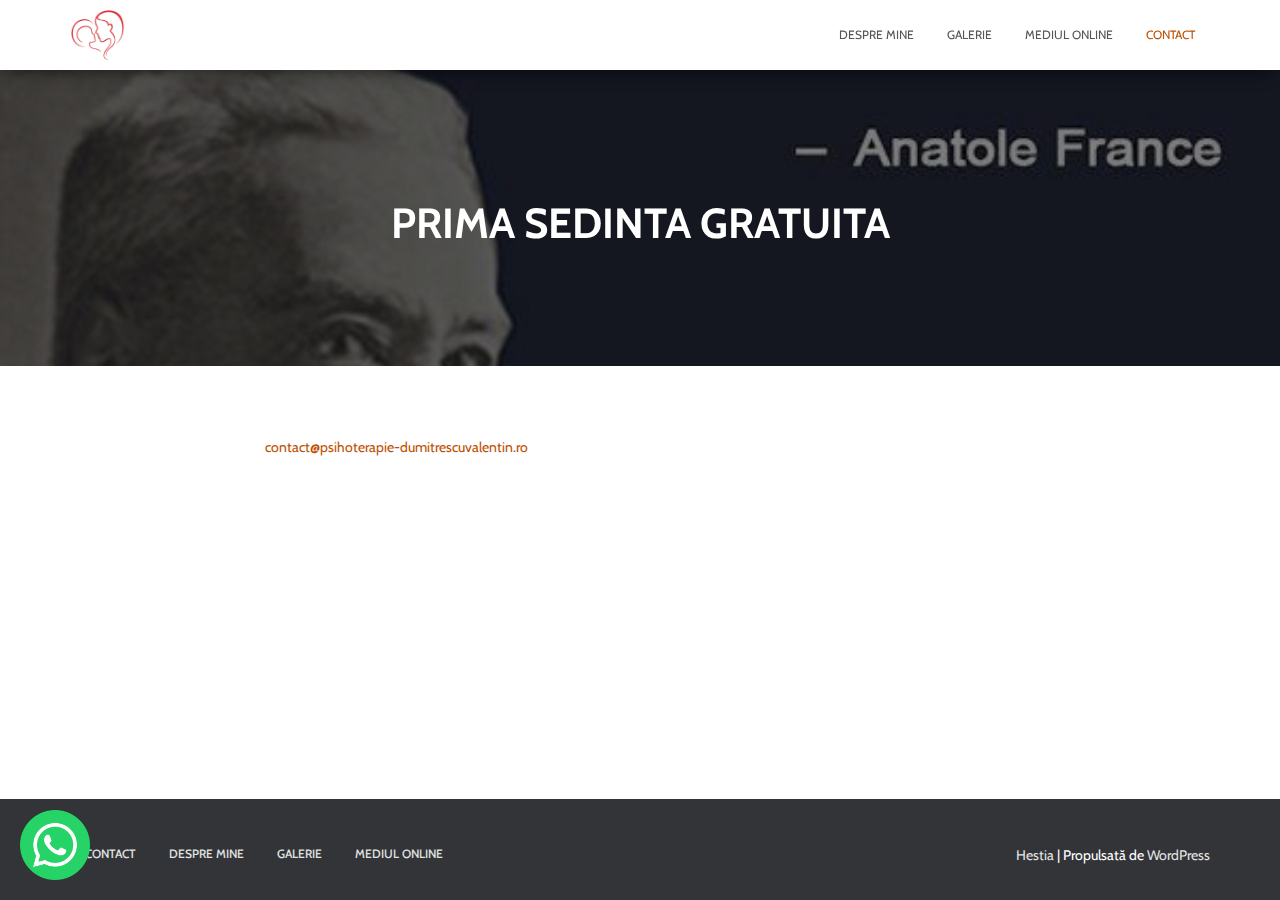
==== contact.html @ d14c8c29 "initial commit" ====
<!DOCTYPE html>
<html lang="ro-RO">

<head>
	<meta charset='UTF-8'>
	<meta name="viewport" content="width=device-width, initial-scale=1">
	<link rel="profile" href="http://gmpg.org/xfn/11">
	<title>Despre mine &#8211; Mihaela Petrescu</title>
	<link rel='dns-prefetch' href='//maxcdn.bootstrapcdn.com' />
	<link rel='dns-prefetch' href='//fonts.googleapis.com' />
	<link rel='dns-prefetch' href='//s.w.org' />
	<link rel='stylesheet' id='obfx-module-pub-css-menu-icons-0-css'
		href='https://maxcdn.bootstrapcdn.com/font-awesome/4.7.0/css/font-awesome.min.css?ver=2.5.0' type='text/css'
		media='all' />
	<link rel='stylesheet' id='bootstrap-css' href='css/bootstrap.min.css?ver=1.0.1' type='text/css' media='all' />
	<link rel='stylesheet' id='font-awesome-css' href='css/font-awesome.min.css?ver=1.0.1' type='text/css'
		media='all' />
	<link rel='stylesheet' id='hestia-font-sizes-css' href='css/font-sizes.css?ver=1.1.77' type='text/css'
		media='all' />
	<link rel='stylesheet' id='hestia_style-css' href='css/style.css?ver=1.1.77' type='text/css' media='all' />
	<link rel='stylesheet' id='hestia-google-font-cabin-css'
		href='//fonts.googleapis.com/css?family=Cabin%3A300%2C400%2C500%2C700&#038;subset=latin&#038;ver=4.9.20'
		type='text/css' media='all' />
	<script type='text/javascript' src='js/jquery.js?ver=1.12.4'></script>
	<link rel="apple-touch-icon-precomposed"
		href="images/cropped-two_couple_butterfly-2560x1600-1-180x180.jpg" />
	<meta name="msapplication-TileImage"
		content="images/cropped-two_couple_butterfly-2560x1600-1-270x270.jpg" />
</head>

<body class="page-template-default page page-id-179 wp-custom-logo vcwb vcwb-ver-2.6.1 blog-post">


	<div class="wrapper ">

		<header class="header ">
			<nav class="navbar navbar-default navbar-fixed-top  hestia_left navbar-not-transparent">
				<div class="container">
					<div class="navbar-header">
						<div class="title-logo-wrapper">
							<a class="navbar-brand" href="/" title="Mihaela Petrescu"><img
									src="images/cropped-baby-and-mother-drawing-51.jpg"
									alt="Mihaela Petrescu"></a>
						</div>
					</div>
					<div id="main-navigation" class="collapse navbar-collapse">
						<ul id="menu-primary-menu" class="nav navbar-nav navbar-right">
							<li id="menu-item-22"
								class="menu-item menu-item-type-post_type menu-item-object-page menu-item-22"><a
									title="Despre mine" href="index.html">Despre mine</a></li>
							<li id="menu-item-236"
								class="menu-item menu-item-type-post_type menu-item-object-page menu-item-236"><a
									title="Galerie" href="galary.html">Galerie</a></li>
							<li id="menu-item-229"
								class="menu-item menu-item-type-post_type menu-item-object-page menu-item-229"><a
									title="ONLINE" href="online.html">Mediul Online</a></li>
							<li id="menu-item-587"
								class="menu-item menu-item-type-post_type menu-item-object-page menu-item-587 active"><a
									title="Contact" href="contact.html">Contact</a>
							</li>
						</ul>
					</div> <button type="button" class="navbar-toggle" data-toggle="collapse"
						data-target="#main-navigation">
						<span class="icon-bar"></span>
						<span class="icon-bar"></span>
						<span class="icon-bar"></span>
						<span class="sr-only">Comută navigarea</span>
					</button>
				</div>

			</nav>
			<div id="primary" class=" page-header header-small" data-parallax="active">
				<div class="container">
					<div class="row">

						<div class="col-md-10 col-md-offset-1 text-center">
							<h1 class="hestia-title 
					">PRIMA SEDINTA GRATUITA</h1>
						</div>
					</div>
				</div>

				<div class="header-filter"
					style="background-image: url(images/home-bg.jpeg);">
				</div>
			</div>
		</header>
		<div class="main default">
			<div class="blog-post ">
				<div class="container">

					<article id="post-179" class="section section-text">
						<div class="row">
							<div class="col-md-8 col-md-offset-2 page-content-wrap">
								<a href="mailto:contact@psihoterapie-dumitrescuvalentin.ro">contact@psihoterapie-dumitrescuvalentin.ro</a>
							</div>
						</div>
					</article>
				</div>
			</div>
			<footer class="footer footer-black footer-big">
				<div class="container">
					<div class="hestia-bottom-footer-content">
						<div class="hestia-bottom-footer-content">
							<ul class="footer-menu pull-left">
								<li class="page_item page-item-137"><a href="/contact">Contact</a></li>
								<li class="page_item page-item-179 current_page_item"><a href="/">Despre mine</a></li>
								<li class="page_item page-item-231"><a href="galary.html">Galerie</a></li>
								<li class="page_item page-item-224"><a href="online.html">Mediul Online</a></li>
							</ul>
							<div class="copyright pull-right">
								<a href="https://themeisle.com/themes/hestia/" target="_blank" rel="nofollow">Hestia</a>
								| Propulsată de <a href="http://wordpress.org" rel="nofollow">WordPress</a>
							</div>
						</div>
					</div>
				</div>
			</footer>
			<div style="display: none">
			</div>
		</div>
	</div>
	<a class="qlwapp-toggle" data-action="open" data-phone="40755078877" data-message="" style="position: fixed;bottom: 20px;left: 20px;"
		href="https://web.whatsapp.com/send?phone=40755078877&amp;text=" target="_blank">
		<img src="images/whatsapp-icon.png" width="70px"/>
	</a>
	<div id="kHrdybSwbfUW" class="opNkUKcOGcZo" style="background:#dddddd;max-width:720px;z-index:9999999; "></div>
	<script type='text/javascript' src='js/bootstrap.min.js?ver=1.0.1'></script>
	<script type='text/javascript' src='js/scripts.js?ver=1.1.77'></script>
</body>

</html>
---- css/font-sizes.css ----
/*
 * Header titles.
 */
.carousel .hestia-title {
	font-size: 67px;
}

.carousel span.sub-title {
	font-size: 18px;
}

@media (max-width: 768px) {
	.carousel .hestia-title,
	h1.hestia-title,
	.page-header.header-small .hestia-title,
	.page-header.header-small .title {
		font-size: 36px;
	}
}

/*
 * Section primary headings.
 */
h2.hestia-title,
h2.title {
	font-size: 37px;
}

@media (max-width: 768px) {
	h2.hestia-title,
	h2.title {
		font-size: 24px;
	}
}

.woocommerce div.product .product_title,
.woocommerce .related.products h2 {
	font-size: 32px;
}

.subscribe-line h3.hestia-title,
#comments .hestia-title,
.woocommerce .comment-reply-title,
.woocommerce-cart .blog-post h1.hestia-title,
.woocommerce-checkout .blog-post h1.hestia-title {
	font-size: 27px;
}

h5.description,
h5.subscribe-description {
	font-size: 18px;
}

.subscribe-line .description {
	font-size: 14px;
}

/*
 * Section secondary headings.
 */
.woocommerce-cart .blog-post h1.hestia-title,
.woocommerce-checkout .blog-post h1.hestia-title {
	font-size: 27px;
}

.hestia-work .card-title,
.woocommerce .cart-collaterals h2,
.woocommerce .cross-sells h2,
.woocommerce.single-product .summary .price,
.woocommerce-checkout .blog-post .section form.woocommerce-checkout h3:not(#ship-to-different-address) {
	font-size: 23px;
}

h4.card-title,
.hestia-info h4.info-title,
.footer .widget h5,
section.contactus h4.hestia-title {
	font-size: 18px;
}

.blog .card-blog .card-title,
.archive .card-blog .card-title,
.blog .hestia-blog-featured-card .card-title {
	font-size: 25px;
}

/*
 * Section content.
 */
h6.category {
	font-size: 12px;
}

.woocommerce .product .card-product .card-description p,
.card-description,
section.pricing p.text-gray,
.woocommerce.single-product .woocommerce-product-details__short-description {
	font-size: 14px;
}

.hestia-features .hestia-info p {
	font-size: 16px;
}

/*
 * Post/page headings.
 */
h1,
.single-post-wrap article h1,
.page-content-wrap h1,
.hestia-title.title-in-content {
	font-size: 42px;
}

@media (max-width: 768px) {
	.hestia-title.title-in-content {
		font-size: 36px;
	}
}

h2,
.single-post-wrap article h2,
.page-content-wrap h2 {
	font-size: 37px;
}

h3,
.single-post-wrap article h3,
.page-content-wrap h3 {
	font-size: 32px;
}

h4,
.single-post-wrap article h4,
.page-content-wrap h4 {
	font-size: 27px;
}

h5,
.single-post-wrap article h5,
.page-content-wrap h5 {
	font-size: 23px;
}

h6,
.single-post-wrap article h6,
.page-content-wrap h6 {
	font-size: 18px;
}

@media (max-width: 768px) {
	h1,
	.single-post-wrap article h1,
	.page-content-wrap h1,
	.page-template-template-fullwidth article h1 {
		font-size: 36px;
	}

	h2,
	.single-post-wrap article h2,
	.page-content-wrap h2,
	.page-template-template-fullwidth article h2 {
		font-size: 32px;
	}

	h3,
	.single-post-wrap article h3,
	.page-content-wrap h3,
	.page-template-template-fullwidth article h3 {
		font-size: 28px;
	}

	h4,
	.single-post-wrap article h4,
	.page-content-wrap h4,
	.page-template-template-fullwidth article h4 {
		font-size: 24px;
	}

	h5,
	.single-post-wrap article h5,
	.page-content-wrap h5,
	.page-template-template-fullwidth article h5 {
		font-size: 21px;
	}

	h6,
	.single-post-wrap article h6,
	.page-content-wrap h6,
	.page-template-template-fullwidth article h6 {
		font-size: 18px;
	}
}

/*
 * Post/page content.
 */
.single-post-wrap article p,
.page-content-wrap p,
.single-post-wrap article ul,
.page-content-wrap ul,
.single-post-wrap article ol,
.page-content-wrap ol,
.single-post-wrap article dl,
.page-content-wrap dl,
.single-post-wrap article table,
.page-content-wrap table,
.page-template-template-fullwidth article p,
.page-template-template-fullwidth article ul,
.page-template-template-fullwidth article ol,
.page-template-template-fullwidth article dl,
.page-template-template-fullwidth article table {
	font-size: 18px;
}

@media (max-width: 768px) {
	.single-post-wrap article p,
	.page-content-wrap p,
	.single-post-wrap article ul,
	.page-content-wrap ul,
	.single-post-wrap article ol,
	.page-content-wrap ol,
	.single-post-wrap article dl,
	.page-content-wrap dl,
	.single-post-wrap article table,
	.page-content-wrap table,
	.page-template-template-fullwidth article p,
	.page-template-template-fullwidth article ul,
	.page-template-template-fullwidth article ol,
	.page-template-template-fullwidth article dl,
	.page-template-template-fullwidth article table {
		font-size: 16px;
	}
}

/*
 * Body.
 */
body {
	font-size: 14px;
}

/*
 * Menu.
 */
.navbar a {
	font-size: 12px;
}
---- css/style.css ----
@charset "UTF-8";
/*
Theme Name:     Hestia
Theme URI:      https://themeisle.com/themes/hestia/
Author:         ThemeIsle
Author URI:     https://themeisle.com
Description:    Hestia is a modern WordPress theme for professionals. It fits creative business, small businesses (restaurants, wedding planners, sport/medical shops), startups, corporate businesses, online agencies and firms, portfolios, ecommerce (WooCommerce), and freelancers. It has a multipurpose one-page design, widgetized footer, blog/news page and a clean look, is compatible with: Flat Parallax Slider, Photo Gallery, Travel Map and Elementor Page Builder . The theme is responsive, WPML, Retina ready, SEO friendly, and uses Material Kit for design.
Version:        1.1.77
License:        GNU General Public License v2 or later
License URI:    http://www.gnu.org/licenses/gpl-2.0.html
Text Domain:    hestia
WordPress Available:  yes
Requires License:    no
Tags: blog, custom-logo, portfolio, e-commerce, rtl-language-support, post-formats, grid-layout, one-column, two-columns, custom-background, custom-colors, custom-header, custom-menu, featured-image-header, featured-images, flexible-header, full-width-template, sticky-post, theme-options, threaded-comments, translation-ready

This theme, like WordPress, is licensed under the GPL.
Use it to make something cool, have fun, and share what you've learned with others.

Hestia is based on Underscores http://underscores.me/, (C) 2012-2015 Automattic, Inc.
Underscores is distributed under the terms of the GNU GPL v2 or later.
*/
/*--------------------------------------------------------------
>>> TABLE OF CONTENTS:
----------------------------------------------------------------
# General
	## Generic styles
	## Buttons and links
# Navigation
# Forms
# Pagination and navbar
# Typography
# Cards styling
# Tables
# Sections Styling
    ## About Section
    ## Portfolio Section
    ## Contact Section
    ## Team Section
    ## Subscribe Section
# Footer
# Blog
	## Content
	## Sidebar
	## Attachment Page
# Woocommerce Integration
	## My Account Page
	## Generic
	## YITH Magnifier
# Responsive
--------------------------------------------------------------*/
a, .btn.btn-border, .form-group.label-static label.control-label, .form-group.label-placeholder label.control-label, .form-group.label-floating label.control-label, .pagination a, .pagination span, .card-background:after, .authors-on-blog .footer a, .hestia-top-bar .widget.widget_search form:not(.form-group), .hestia-top-bar .widget.widget_product_search form:not(.form-group), .hestia-top-bar .widget.widget_shopping_cart .cart_list, .hestia-top-bar li a[href*="facebook.com"]:before, .hestia-top-bar li a[href*="twitter.com"]:before, .hestia-top-bar li a[href*="pinterest.com"]:before, .hestia-top-bar li a[href*="google.com"]:before, .hestia-top-bar li a[href*="linkedin.com"]:before, .hestia-top-bar li a[href*="dribbble.com"]:before, .hestia-top-bar li a[href*="github.com"]:before, .hestia-top-bar li a[href*="youtube.com"]:before, .hestia-top-bar li a[href*="instagram.com"]:before, .hestia-top-bar li a[href*="reddit.com"]:before, .hestia-top-bar li a[href*="tumblr.com"]:before, .hestia-top-bar li a[href*="behance.com"]:before, .hestia-top-bar li a[href*="snapchat.com"]:before, .hestia-top-bar li a[href*="deviantart.com"]:before, .hestia-top-bar li a[href*="vimeo.com"]:before {
  -webkit-transition: all 0.3s ease;
  -moz-transition: all 0.3s ease;
  -ms-transition: all 0.3s ease;
  -o-transition: all 0.3s ease;
  transition: all 0.3s ease;
}

button,
input[type="submit"],
input[type="button"],
.btn {
  -webkit-transition: background-color 0.2s cubic-bezier(0.4, 0, 0.2, 1), -webkit-box-shadow 0.2s cubic-bezier(0.4, 0, 1, 1);
  transition: background-color 0.2s cubic-bezier(0.4, 0, 0.2, 1), -webkit-box-shadow 0.2s cubic-bezier(0.4, 0, 1, 1);
  transition: box-shadow 0.2s cubic-bezier(0.4, 0, 1, 1), background-color 0.2s cubic-bezier(0.4, 0, 0.2, 1);
  transition: box-shadow 0.2s cubic-bezier(0.4, 0, 1, 1), background-color 0.2s cubic-bezier(0.4, 0, 0.2, 1), -webkit-box-shadow 0.2s cubic-bezier(0.4, 0, 1, 1);
}

.form-control,
.form-group .form-control,
.woocommerce form .form-row input.input-text,
.woocommerce form .form-row textarea, div.wpforms-container .wpforms-form input[type=date],
div.wpforms-container .wpforms-form input[type=datetime],
div.wpforms-container .wpforms-form input[type=datetime-local],
div.wpforms-container .wpforms-form input[type=email],
div.wpforms-container .wpforms-form input[type=month],
div.wpforms-container .wpforms-form input[type=number],
div.wpforms-container .wpforms-form input[type=password],
div.wpforms-container .wpforms-form input[type=range],
div.wpforms-container .wpforms-form input[type=search],
div.wpforms-container .wpforms-form input[type=tel],
div.wpforms-container .wpforms-form input[type=text],
div.wpforms-container .wpforms-form input[type=time],
div.wpforms-container .wpforms-form input[type=url],
div.wpforms-container .wpforms-form input[type=week],
div.wpforms-container .wpforms-form select,
div.wpforms-container .wpforms-form textarea, .form-group.is-focused .form-control, div.wpforms-container .wpforms-form .form-group.is-focused .form-control, .btn.disabled,
.btn.disabled:hover,
.btn.disabled:focus,
.btn.disabled.focus,
.btn.disabled:active,
.btn.disabled.active,
.btn:disabled,
.btn:disabled:hover,
.btn:disabled:focus,
.btn.focus:disabled,
.btn:disabled:active,
.btn.active:disabled,
.btn[disabled],
.btn[disabled]:hover,
.btn[disabled]:focus,
.btn[disabled].focus,
.btn[disabled]:active,
.btn[disabled].active,
fieldset[disabled] .btn,
fieldset[disabled] .btn:hover,
fieldset[disabled] .btn:focus,
fieldset[disabled] .btn.focus,
fieldset[disabled] .btn:active,
fieldset[disabled] .btn.active, .btn.btn-simple,
.btn.btn-default.btn-simple, .btn.btn-primary.btn-simple, .btn.btn-danger.btn-simple, .btn.btn-rose.btn-simple, .btn.btn-white.btn-simple, .btn.btn-border, .btn.btn-border:hover, .btn.btn-border:focus, .navbar button.navbar-toggle, .navbar button.navbar-toggle:hover, .btn.btn-facebook.btn-simple,
.navbar .navbar-nav > li > a.btn.btn-facebook.btn-simple, .btn.btn-twitter.btn-simple,
.navbar .navbar-nav > li > a.btn.btn-twitter.btn-simple, .btn.btn-pinterest.btn-simple,
.navbar .navbar-nav > li > a.btn.btn-pinterest.btn-simple, .btn.btn-google.btn-simple,
.navbar .navbar-nav > li > a.btn.btn-google.btn-simple, .btn.btn-linkedin.btn-simple,
.navbar .navbar-nav > li > a.btn.btn-linkedin.btn-simple, .btn.btn-dribbble.btn-simple,
.navbar .navbar-nav > li > a.btn.btn-dribbble.btn-simple, .btn.btn-github.btn-simple,
.navbar .navbar-nav > li > a.btn.btn-github.btn-simple, .btn.btn-youtube.btn-simple,
.navbar .navbar-nav > li > a.btn.btn-youtube.btn-simple, .btn.btn-instagram.btn-simple,
.navbar .navbar-nav > li > a.btn.btn-instagram.btn-simple, .btn.btn-reddit.btn-simple,
.navbar .navbar-nav > li > a.btn.btn-reddit.btn-simple, .btn.btn-tumblr.btn-simple,
.navbar .navbar-nav > li > a.btn.btn-tumblr.btn-simple, .btn.btn-behance.btn-simple,
.navbar .navbar-nav > li > a.btn.btn-behance.btn-simple, .btn.btn-snapchat.btn-simple,
.navbar .navbar-nav > li > a.btn.btn-snapchat.btn-simple, .btn.btn-deviantart.btn-simple,
.navbar .navbar-nav > li > a.btn.btn-deviantart.btn-simple, .btn.btn-vimeo.btn-simple,
.navbar .navbar-nav > li > a.btn.btn-vimeo.btn-simple, .form-group.is-focused select.form-control, .form-group.has-warning .form-control, .form-group.has-error .form-control, .form-group.has-success .form-control, .form-group.has-info .form-control, select.form-control {
  -webkit-box-shadow: none;
  -moz-box-shadow: none;
  box-shadow: none;
}

.form-control,
.form-group .form-control,
.woocommerce form .form-row input.input-text,
.woocommerce form .form-row textarea, div.wpforms-container .wpforms-form input[type=date],
div.wpforms-container .wpforms-form input[type=datetime],
div.wpforms-container .wpforms-form input[type=datetime-local],
div.wpforms-container .wpforms-form input[type=email],
div.wpforms-container .wpforms-form input[type=month],
div.wpforms-container .wpforms-form input[type=number],
div.wpforms-container .wpforms-form input[type=password],
div.wpforms-container .wpforms-form input[type=range],
div.wpforms-container .wpforms-form input[type=search],
div.wpforms-container .wpforms-form input[type=tel],
div.wpforms-container .wpforms-form input[type=text],
div.wpforms-container .wpforms-form input[type=time],
div.wpforms-container .wpforms-form input[type=url],
div.wpforms-container .wpforms-form input[type=week],
div.wpforms-container .wpforms-form select,
div.wpforms-container .wpforms-form textarea {
  background-image: -webkit-gradient(linear, left top, left bottom, from(#9c27b0), to(#9c27b0)), -webkit-gradient(linear, left top, left bottom, from(#d2d2d2), to(#d2d2d2));
  background-image: -webkit-linear-gradient(#9c27b0, #9c27b0), -webkit-linear-gradient(#d2d2d2, #d2d2d2);
  background-image: linear-gradient(#9c27b0, #9c27b0), linear-gradient(#d2d2d2, #d2d2d2);
  float: none;
  border: 0;
  border-radius: 0;
  background-color: transparent;
  background-repeat: no-repeat;
  background-position: center bottom, center -webkit-calc(100% - 1px);
  background-position: center bottom, center calc(100% - 1px);
  background-size: 0 2px, 100% 1px;
  font-weight: 400;
  -webkit-transition: background 0s ease-out;
  transition: background 0s ease-out;
}

.form-group.is-focused .form-control, div.wpforms-container .wpforms-form .form-group.is-focused .form-control {
  background-image: -webkit-gradient(linear, left top, left bottom, from(#9c27b0), to(#9c27b0)), -webkit-gradient(linear, left top, left bottom, from(#d2d2d2), to(#d2d2d2));
  background-image: -webkit-linear-gradient(#9c27b0, #9c27b0), -webkit-linear-gradient(#d2d2d2, #d2d2d2);
  background-image: linear-gradient(#9c27b0, #9c27b0), linear-gradient(#d2d2d2, #d2d2d2);
  outline: none;
  background-size: 100% 2px,100% 1px;
  -webkit-transition-duration: 0.3s;
  transition-duration: 0.3s;
}

/*--------------------------------------------------------------
# Typography
--------------------------------------------------------------*/
.navbar .navbar-brand,
.carousel .sub-title,
h4.author,
.hestia-about p,
.card-product .price,
.card-product .price h4,
.blog-sidebar .widget h5,
.shop-sidebar .widget h5,
blockquote,
.media .media-heading,
.woocommerce #reviews #comments ol.commentlist li .comment-text p.meta {
  font-size: 18px;
}

a:not(.btn) {
  transition: .3s ease;
}

a:not(.btn):hover {
  opacity: .75;
}

.media p,
h3#ship-to-different-address {
  font-size: 16px;
}

body,
.btn,
.form-control,
ul,
ol,
.woocommerce #reviews #comments label {
  font-size: 14px;
}

.navbar,
.navbar a,
.label,
.footer .footer-menu a,
.media-footer a,
.hestia-top-bar {
  font-size: 12px;
}

body {
  -webkit-font-smoothing: antialiased;
  -moz-osx-font-smoothing: grayscale;
  font-weight: 300;
  line-height: 1.618;
}

ul, ol,
.blog-post .section-text p,
output {
  line-height: 1.618;
}

h1, h2, h3, h4, h5, h6 {
  font-weight: 300;
  line-height: 1.618;
}

h6.category {
  font-weight: 500;
}

.hestia-title,
.title,
.card-title,
.info-title,
.footer-brand,
.footer-big h4,
.footer-big h5,
.media .media-heading,
.woocommerce.archive .blog-post .products .product-category h2 {
  font-weight: 700;
}

button,
input[type="submit"],
input[type="button"],
.btn {
  font-size: 12px;
  font-weight: 400;
}

.btn:not(.btn-just-icon):not(.btn-fab) .fa {
  font-size: 18px;
}
.btn.btn-just-icon {
  font-size: 20px;
  line-height: 20px;
}
.btn.btn-just-icon.btn-lg {
  font-size: 22px;
}
.btn .fa {
  font-size: 17px;
}

legend {
  font-size: 21px;
}

output {
  font-size: 14px;
}

button,
input,
select,
textarea {
  font-size: inherit;
  line-height: inherit;
}

.form-control {
  font-size: 14px;
  line-height: 1.42857;
}

.form-control::-moz-placeholder, .form-group .form-control::-moz-placeholder,
.form-control:-ms-input-placeholder,
.form-group .form-control:-ms-input-placeholder,
.form-control::-webkit-input-placeholder,
.form-group .form-control::-webkit-input-placeholder,
.checkbox label,
.form-group .checkbox label,
.radio label,
.form-group .radio label,
label,
.form-group label {
  font-size: 14px;
  font-weight: 400;
  line-height: 1.42857;
}

.form-control::-moz-placeholder, .form-control:-ms-input-placeholder, .form-control::-webkit-input-placeholder,
.form-group .form-control::-moz-placeholder,
.form-group .form-control:-ms-input-placeholder,
.form-group .form-control::-webkit-input-placeholder {
  font-weight: 400;
}

.form-group label.control-label {
  font-size: 11px;
  font-weight: 400;
  line-height: 1.07143;
}
.form-group.label-floating label.control-label, .form-group.label-placeholder label.control-label {
  font-size: 14px;
  line-height: 1.42857;
}
.form-group.label-static label.control-label, .form-group.label-floating.is-focused label.control-label, .form-group.label-floating:not(.is-empty) label.control-label {
  font-size: 11px;
  line-height: 1.07143;
}

label.control-label {
  font-size: 11px;
  font-weight: 400;
  line-height: 1.07143;
}

label.subscribe-label {
  font-weight: 300;
}

table > thead > tr > th {
  font-size: 17px;
  font-weight: 300;
}

.help-block {
  font-size: 11px;
}

.hestia-info .icon > i,
.info .icon > i {
  font-size: 61.6px;
}

.info-horizontal .icon > i {
  font-size: 36.4px;
}

.media .media-heading {
  font-size: 18.2px;
}
.media p {
  font-size: 16px;
  /*line-height: 25.6px;*/
}

.wp-caption-text {
  font-size: 14px;
  font-weight: 700;
}

.blog-post .comment-reply-link {
  font-size: 12px;
  font-weight: 400;
}
.blog-post .section-blog-info .card-profile .description {
  font-size: 14px;
}

.carousel .carousel-control .fa {
  font-size: 50px;
}

.card .footer .stats {
  line-height: 30px;
}
.card .footer .stats .fa {
  font-size: 18px;
}
.card .category .fa {
  line-height: 0;
}

.card-product .footer h4 {
  line-height: 1.2;
}

.card-title,
.card-product .category {
  line-height: 1.4;
}

.card-pricing .card-title {
  font-size: 60px;
  line-height: 35px;
}
.card-pricing .card-title small {
  font-size: 18px;
}
.card-pricing .card-title small:first-child {
  font-size: 26px;
}

.navbar .navbar-brand {
  line-height: 30px;
}
.navbar .navbar-nav > li > a {
  font-weight: 400;
}
.navbar .navbar-nav > li > a .fa {
  font-size: 20px;
}
.navbar .dropdown-menu li > a {
  font-size: 13px;
}
.navbar .dropdown-menu li > a > i {
  font-size: 20px;
}
.navbar .dropdown-menu li > a .fa {
  font-size: 20px;
}
.navbar .hestia-mm-heading > span {
  font-size: 14px;
  font-weight: 600;
}

.responsive-nav-cart {
  display: none;
}

.nav-cart .nav-cart-icon .fa {
  font-size: 20px;
}
.nav-cart .nav-cart-icon span {
  font-size: 9px;
  line-height: 1;
}
.nav-cart .nav-cart-content .widget li a:not(.remove) {
  line-height: normal;
  font-weight: 400;
}
.nav-cart .nav-cart-content .widget .total {
  line-height: 1;
}
.nav-cart .nav-cart-content .widget .buttons .button {
  font-size: 12px;
  font-weight: 400;
}

.hestia-mm-description {
  font-size: 12px;
  font-weight: 400;
}

.hestia-top-bar {
  line-height: 40px;
}
.hestia-top-bar .widget,
.hestia-top-bar .widget h5,
.hestia-top-bar .widget .textwidget {
  line-height: inherit;
}
.hestia-top-bar .widget.widget_search .label-floating, .hestia-top-bar .widget.widget_product_search .label-floating {
  font-size: inherit;
}
.hestia-top-bar .widget.widget_search .label-floating.is-empty, .hestia-top-bar .widget.widget_product_search .label-floating.is-empty {
  font-size: inherit;
  font-weight: 300;
}
.hestia-top-bar .widget.widget_search .label-floating.is-focused .control-label, .hestia-top-bar .widget.widget_product_search .label-floating.is-focused .control-label {
  font-size: inherit;
  line-height: 20px;
}
.hestia-top-bar .widget.widget_search form.form-group input[type=search], .hestia-top-bar .widget.widget_product_search form.form-group input[type=search] {
  font-size: inherit;
  font-weight: 300;
}
.hestia-top-bar .widget.widget_search form.form-group:before, .hestia-top-bar .widget.widget_product_search form.form-group:before {
  font-size: 18px;
}
.hestia-top-bar .widget.widget_shopping_cart:before {
  font-size: 18px;
}
.hestia-top-bar .widget.widget_shopping_cart .cart_list li.empty {
  font-size: inherit;
  line-height: 1.2;
}
.hestia-top-bar ul {
  line-height: inherit;
}
.hestia-top-bar ul li a {
  font-size: inherit;
  line-height: inherit;
}
.hestia-top-bar ul li a:before {
  font-size: 16px;
}

.pagination a,
.pagination span {
  font-size: 12px;
  font-weight: 400;
  line-height: 30px;
}

.footer .widget h5 {
  line-height: 1.4;
}

.footer-big .footer-menu li a[href*="mailto:"],
.footer-big .footer-menu li a[href*="tel:"] {
  font-size: 0;
}
.footer-big .footer-menu li a[href*="mailto:"]:before,
.footer-big .footer-menu li a[href*="tel:"]:before {
  font-size: 16px;
}
.footer-big ul li a {
  font-weight: 500;
}

h5.description {
  line-height: 1.5;
}

.hestia-about {
  font-weight: 300;
}
.hestia-about h1, .hestia-about h2, .hestia-about h3, .hestia-about h4, .hestia-about h5 {
  font-weight: 700;
}

.contactus .pirate_forms_wrap .form_field_wrap {
  line-height: 0;
}

.widget h5 {
  font-weight: 700;
}

.searchform:after,
.search-form:after,
.woocommerce-product-search:after {
  font-size: 18px;
}

.header-widgets-wrapper .widget,
.header-widgets-wrapper .widget h5,
.header-widgets-wrapper .widget .textwidget {
  line-height: inherit;
}
.header-widgets-wrapper .widget.widget_shopping_cart:before {
  font-size: 18px;
}
.header-widgets-wrapper .widget.widget_shopping_cart .cart_list li.empty {
  font-size: inherit;
  line-height: 1.2;
}
.header-widgets-wrapper ul {
  line-height: inherit;
}
.header-widgets-wrapper ul li a {
  font-size: inherit;
  line-height: inherit;
}
.header-widgets-wrapper ul li a:before {
  font-size: 16px;
}

.woocommerce ul.product_list_widget li,
.footer ul.product_list_widget li,
ul.product_list_widget li {
  font-size: 14px;
}
.woocommerce ul.product_list_widget li a,
.footer ul.product_list_widget li a,
ul.product_list_widget li a {
  line-height: normal;
  font-weight: 400;
}

#secondary div[id^=woocommerce_rating_filter] li a,
.footer div[id^=woocommerce_rating_filter] li a {
  font-weight: 300;
}
#secondary div[id^=woocommerce_layered_nav] ul li a,
#secondary div[id^=woocommerce_product_categories] ul li a,
.footer div[id^=woocommerce_layered_nav] ul li a,
.footer div[id^=woocommerce_product_categories] ul li a {
  font-weight: 400;
  font-size: 14px;
}
#secondary div[id^=woocommerce_layered_nav] ul .count,
#secondary div[id^=woocommerce_product_categories] ul .count,
.footer div[id^=woocommerce_layered_nav] ul .count,
.footer div[id^=woocommerce_product_categories] ul .count {
  font-size: 14px;
}
#secondary div[id^=woocommerce_recent_reviews] .reviewer,
.footer div[id^=woocommerce_recent_reviews] .reviewer {
  font-size: 15px;
}
#secondary div[id^=woocommerce_price_filter] .button,
.footer div[id^=woocommerce_price_filter] .button {
  font-size: 12px;
}
#secondary div[id^=woocommerce_price_filter] .price_slider,
.footer div[id^=woocommerce_price_filter] .price_slider {
  font-size: inherit;
  line-height: inherit;
}
#secondary div[id^=woocommerce_price_filter] .price_label,
.footer div[id^=woocommerce_price_filter] .price_label {
  font-size: 14px;
}

div[id^=woocommerce_product_tag_cloud].widget a {
  font-weight: 600;
  line-height: 27px;
  font-size: 10px !important;
}

div[id^=woocommerce_layered_nav_filters].widget li a {
  font-weight: 100;
}

.widget_shopping_cart.widget .remove {
  font-size: 18px;
  line-height: 18px;
  font-weight: 600;
}
.widget_shopping_cart.widget .variation dt,
.widget_shopping_cart.widget .variation dd {
  font-size: 12px;
  line-height: 14px;
}
.widget_shopping_cart.widget .variation dd p {
  font-size: 12px;
  line-height: 14px;
}

aside .widget a {
  font-weight: 500;
}

.star-rating {
  line-height: 1;
  font-size: 12px;
}

.woocommerce.single-product .product_title {
  font-weight: 700;
}
.woocommerce.single-product .summary .price,
.woocommerce.single-product .woocommerce-variation-price .price {
  font-weight: 300;
}
.woocommerce.single-product .summary .price del,
.woocommerce.single-product .summary .price ins,
.woocommerce.single-product .summary .price span,
.woocommerce.single-product .woocommerce-variation-price .price del,
.woocommerce.single-product .woocommerce-variation-price .price ins,
.woocommerce.single-product .woocommerce-variation-price .price span {
  font-weight: 300;
}
.woocommerce.single-product .summary .price ins {
  font-weight: 400;
}
.woocommerce.single-product .summary .price.price-unit {
  font-size: 16px;
}
.woocommerce.single-product div.product form.cart table.variations td.value:before {
  font-size: 12px;
}
.woocommerce.single-product div.product form.cart table.variations td label {
  font-weight: 400;
}
.woocommerce.single-product div.product form.cart .reset_variations {
  font-size: 14px;
}
.woocommerce.single-product div.product .woocommerce-tabs ul.tabs.wc-tabs li a {
  font-size: 14px;
  font-weight: 400;
  line-height: 24px;
}
.woocommerce.single-product .product .woocommerce-product-rating .star-rating {
  font-size: 12px;
}
.woocommerce.single-product .product .woocommerce-review-link {
  font-size: 14px;
}
.woocommerce.single-product .section-text {
  font-size: 14px;
}
.woocommerce .shop-item p {
  font-size: 14px;
}
.woocommerce ul.products li.product .onsale,
.woocommerce span.onsale {
  font-size: 12px;
  font-weight: 300;
  line-height: 50px;
}
.woocommerce .single-product div.product form.cart .button,
.woocommerce #respond input#submit,
.woocommerce a.button,
.woocommerce button.button,
.woocommerce input.button,
.woocommerce #respond input#submit.alt,
.woocommerce a.button.alt,
.woocommerce button.button.alt {
  font-size: 12px;
  font-weight: 400;
}
.woocommerce input.button.alt {
  font-size: 12px;
  font-weight: 400;
}
.woocommerce input.button:disabled {
  font-size: 12px;
  font-weight: 400;
}
.woocommerce input.button[disabled] {
  font-size: 12px;
  font-weight: 400;
}
.woocommerce .cart-collaterals .cart_totals th {
  font-weight: 300;
}
.woocommerce .cart-collaterals .cart_totals td {
  font-weight: 700;
}
.woocommerce .cart-collaterals .cart_totals .checkout-button {
  font-size: 14px;
}
.woocommerce .product .card-product .card-description p {
  font-weight: 300;
}
.woocommerce ul.products li.product .price ins {
  font-weight: 300;
}
.woocommerce .hestia-features p {
  font-weight: 300;
}
.woocommerce .related.products h2 {
  font-weight: 700;
}
.woocommerce ul.products li.product .price {
  font-weight: 300;
}
.woocommerce ul.products li.product .price.price-unit {
  font-size: 12px;
}
.woocommerce nav.woocommerce-pagination ul li a {
  font-size: 14px;
  font-weight: 400;
  line-height: 30px;
}
.woocommerce nav.woocommerce-pagination ul li span {
  line-height: 30px;
}
.woocommerce dl.variation dd p {
  font-size: 14px;
}
.woocommerce .col2-set .woocommerce-account-fields label.checkbox span {
  font-weight: 300;
}
.woocommerce .woocommerce-breadcrumb {
  font-size: 12px;
}
.woocommerce .section-text {
  font-size: 14px;
}
.woocommerce .woocommerce-result-count {
  font-size: 14px;
}
.woocommerce ul.products li.product .onsale,
.woocommerce span.onsale {
  font-size: 12px;
  font-weight: 300;
  line-height: 35px;
  border-radius: 3px;
  width: auto;
  height: auto;
}
.woocommerce .woocommerce-ordering:before {
  font-size: 12px;
}
.woocommerce .product .wc-gzd-additional-info {
  font-size: 12px;
  line-height: 1.5;
}
.woocommerce .comment-reply-title {
  font-weight: 700;
}
.woocommerce #reviews #comments ol.commentlist li .comment-text p.meta .woocommerce-review__dash,
.woocommerce #reviews #comments ol.commentlist li .comment-text p.meta .woocommerce-review__published-date {
  font-size: 75%;
}
.woocommerce.archive .blog-post .products li.product-category a h2 {
  line-height: 1.5;
}
.woocommerce.archive .blog-post .products li.product-category a h2 .count {
  font-weight: 300;
}

.products .shop-item .added_to_cart {
  font-size: 10px;
}

.woocommerce-cart .shop_table .actions .coupon .input-text {
  font-size: 14px;
}
.woocommerce-cart table.shop_table th {
  font-size: 13px;
  font-weight: 300;
}
.woocommerce-cart table.shop_table .product-name a {
  font-size: 16px;
  font-weight: 500;
  line-height: 30px;
}
.woocommerce-cart table.shop_table td.actions input[type=submit], .woocommerce-cart table.shop_table td.actions button[type=submit] {
  font-size: 14px;
}
.woocommerce-cart p.units-info {
  line-height: 1.5;
  font-size: 14px;
}
.woocommerce-cart .wc-gzd-additional-wrapper p {
  font-size: 14px;
  font-weight: 700;
}

.woocommerce-checkout .form-row label {
  font-weight: 300;
}
.woocommerce-checkout .woocommerce-checkout-payment .form-row .woocommerce-form__label-for-checkbox,
.woocommerce-checkout .woocommerce-checkout-payment li > label {
  font-weight: 400;
}
.woocommerce-checkout .woocommerce-shipping-fields h3 label {
  line-height: 1;
}
.woocommerce-checkout .woocommerce-shipping-fields h3 label span {
  font-weight: 300;
}
.woocommerce-checkout .col-md-12 #customer_details label {
  font-weight: 500;
}
.woocommerce-checkout .shop_table tr td p.units-info {
  font-size: 12px;
}
.woocommerce-checkout .shop_table .wc-gzd-additional-info {
  font-size: 14px;
}

#add_payment_method .wc-proceed-to-checkout a.checkout-button,
.woocommerce-cart .wc-proceed-to-checkout a.checkout-button,
.woocommerce-checkout .wc-proceed-to-checkout a.checkout-button {
  font-size: 12px;
  font-weight: 400;
}

.woocommerce-account .woocommerce-button,
.woocommerce-account .woocommerce-Button,
.woocommerce-account a.button {
  line-height: 20px !important;
}
.woocommerce-account .woocommerce-MyAccount-content h2 {
  font-weight: 600;
}

.added_to_cart.wc-forward {
  font-weight: 400;
  font-size: 10px;
  line-height: 30px;
}

.variations tr .label {
  font-size: 14px;
}

.woocommerce-info,
.woocommerce-error,
.woocommerce-message {
  line-height: 20px;
}
.woocommerce-info li,
.woocommerce-error li,
.woocommerce-message li {
  line-height: 1.5;
}
.woocommerce-info > a.button,
.woocommerce-error > a.button,
.woocommerce-message > a.button {
  font-size: 12px;
  font-weight: bold;
}

.woocommerce-info a {
  font-weight: 700;
}

.woocommerce-message a:not(.button) {
  font-weight: 800;
}

@media (max-width: 991px) {
  .woocommerce-account input.woocommerce-Button.button {
    font-size: 11px;
  }

  .woocommerce-breadcrumb {
    line-height: 33px;
  }
}
@media (min-width: 769px) {
  .navbar.full-screen-menu .navbar-nav > li a {
    font-size: 17px;
  }
}
@media (max-width: 768px) {
  h4.author {
    font-size: 16px;
  }

  .woocommerce-cart table.shop_table dl.variation dd,
  .woocommerce-cart table.shop_table dl.variation dt {
    font-size: 16px;
    line-height: 30px;
  }
  .woocommerce-cart table.shop_table dl.variation dd p {
    font-size: 16px;
  }
  .woocommerce-cart table.shop_table td.product-name {
    line-height: 30px;
  }

  .woocommerce-checkout td.product-name dl.variation dt,
  .woocommerce-checkout td.product-name dl.variation dd {
    font-size: 16px;
  }
  .woocommerce-checkout td.product-name dl.variation dd p {
    font-size: 16px;
  }

  .navbar .navbar-nav li > a > i,
  .navbar .navbar-nav li > a .fa {
    font-size: 22px;
  }
  .navbar .navbar-nav li .caret {
    font-size: 20px;
  }
  .navbar .navbar-nav li .dropdown > i,
  .navbar .navbar-nav li .dropdown .fa {
    font-size: 20px;
  }
  .navbar .navbar-nav .dropdown .dropdown-menu li a {
    line-height: 20px;
  }
  .navbar .navbar-nav .dropdown .dropdown-menu li a .caret {
    line-height: 1;
  }
}
@media (max-width: 480px) {
  .woocommerce .woocommerce-ordering select,
  .woocommerce-page .woocommerce-ordering select {
    font-size: 12px;
  }
}
body {
  direction: ltr;
  color: #3C4858;
  font-family: "Roboto", "Helvetica", "Arial", sans-serif;
}

h1, h2, h3, h4, h5, h6 {
  font-family: "Roboto", "Helvetica", "Arial", sans-serif;
}

a {
  color: #9c27b0;
}
a:hover, a:focus {
  color: #89229b;
  text-decoration: none;
}

blockquote p {
  font-style: italic;
}

h3 {
  margin: 20px 0 10px;
}

h5 {
  margin-bottom: 15px;
}

h6.category {
  text-transform: uppercase;
}

.hestia-title, .title, .card-title, .info-title, .footer-brand, .footer-big h4, .footer-big h5, .media .media-heading, .woocommerce.archive .blog-post .products .product-category h2 {
  font-family: "Roboto Slab", "Times New Roman", serif;
}
.hestia-title, .hestia-title a, .hestia-title a:hover, .title, .title a, .title a:hover, .card-title, .card-title a, .card-title a:hover, .info-title, .info-title a, .info-title a:hover, .footer-brand, .footer-brand a, .footer-brand a:hover, .footer-big h4, .footer-big h4 a, .footer-big h4 a:hover, .footer-big h5, .footer-big h5 a, .footer-big h5 a:hover, .media .media-heading, .media .media-heading a, .media .media-heading a:hover, .woocommerce.archive .blog-post .products .product-category h2, .woocommerce.archive .blog-post .products .product-category h2 a, .woocommerce.archive .blog-post .products .product-category h2 a:hover {
  color: #3C4858;
  text-decoration: none;
  word-wrap: break-word;
}

.page-header .hestia-title {
  line-height: 1.1;
}

h1.title,
h1.hestia-title,
.pricing h2.title,
.pricing h2.hestia-title,
.contactus h2.title,
.contactus h2.hestia-title {
  margin-bottom: 30px;
}

h2.title,
h2.hestia-title {
  margin-bottom: 10px;
}

.carousel h1.hestia-title,
.carousel h2.title {
  font-family: "Roboto", "Helvetica", "Arial", sans-serif;
}
.carousel span.sub-title {
  display: block;
  margin: 10px 0 0;
  font-family: "Roboto Slab", "Times New Roman", serif;
}
.carousel .buttons {
  margin-top: 60px;
}
.carousel .buttons a {
  padding: 17px 35px;
}

.description, .card-description, .footer-big {
  color: #999999;
}

.subscribe-line-image .subscribe-description {
  color: #efefef;
}

.text-warning {
  color: #ff9800;
}

.text-primary {
  color: #9c27b0;
}

.text-danger {
  color: #f44336;
}

.text-success {
  color: #4caf50;
}

.text-info {
  color: #00bcd4;
}

.text-rose {
  color: #e91e63;
}

.text-gray {
  color: #999999;
}

.single-post .blog-post .section-text h1, .single-post .blog-post .section-text h2, .single-post .blog-post .section-text h3, .single-post .blog-post .section-text h4, .single-post .blog-post .section-text h5, .single-post .blog-post .section-text h6,
.single-post .blog-post .section-text p,
.page:not(.woocommerce-page) .blog-post .section-text h1,
.page:not(.woocommerce-page) .blog-post .section-text h2,
.page:not(.woocommerce-page) .blog-post .section-text h3,
.page:not(.woocommerce-page) .blog-post .section-text h4,
.page:not(.woocommerce-page) .blog-post .section-text h5,
.page:not(.woocommerce-page) .blog-post .section-text h6,
.page:not(.woocommerce-page) .blog-post .section-text p {
  margin: 0 0 15px;
}

.tooltip {
  opacity: 0;
  -webkit-transition: opacity,-webkit-transform 0.2s ease;
  transition: opacity,-webkit-transform 0.2s ease;
  transition: opacity,transform 0.2s ease;
  transition: opacity,transform 0.2s ease,-webkit-transform 0.2s ease;
  -webkit-transform: translate3d(0, 5px, 0);
  -ms-transform: translate3d(0, 5px, 0);
  transform: translate3d(0, 5px, 0);
}
.tooltip.in {
  opacity: 1;
  -webkit-transform: translate3d(0, 0px, 0);
  -ms-transform: translate3d(0, 0px, 0);
  transform: translate3d(0, 0px, 0);
}
.tooltip.left .tooltip-arrow {
  border-left-color: #fff;
}
.tooltip.right .tooltip-arrow {
  border-right-color: #fff;
}
.tooltip.top .tooltip-arrow {
  border-top-color: #fff;
}
.tooltip.bottom .tooltip-arrow {
  border-bottom-color: #fff;
}

.tooltip-inner {
  min-width: 130px;
  padding: 10px 15px;
  border: none;
  border-radius: 3px;
  color: #555;
  background: #fff;
  -webkit-box-shadow: 0 8px 10px 1px rgba(0, 0, 0, 0.14), 0 3px 14px 2px rgba(0, 0, 0, 0.12), 0 5px 5px -3px rgba(0, 0, 0, 0.2);
  box-shadow: 0 8px 10px 1px rgba(0, 0, 0, 0.14), 0 3px 14px 2px rgba(0, 0, 0, 0.12), 0 5px 5px -3px rgba(0, 0, 0, 0.2);
  font-size: 12px;
  line-height: 1.5;
  text-transform: none;
}

.screen-reader-text {
  clip: rect(1px, 1px, 1px, 1px);
  position: absolute !important;
  height: 1px;
  width: 1px;
  overflow: hidden;
}
.screen-reader-text:focus {
  background-color: #f1f1f1;
  border-radius: 3px;
  -webkit-box-shadow: 0 0 2px 2px rgba(0, 0, 0, 0.6);
  box-shadow: 0 0 2px 2px rgba(0, 0, 0, 0.6);
  clip: auto !important;
  color: #21759b;
  display: block;
  font-size: 14px;
  font-weight: bold;
  height: auto;
  left: 5px;
  line-height: normal;
  padding: 15px 23px 14px;
  text-decoration: none;
  top: 5px;
  width: auto;
  z-index: 100000;
  /* Above WP toolbar. */
}

.container {
  max-width: 100%;
}

@media (min-width: 749px) {
  .container {
    max-width: 748px;
  }
}
@media (min-width: 768px) {
  .container {
    max-width: 750px;
  }
}
@media (min-width: 992px) {
  .container {
    max-width: 970px;
  }
}
@media (min-width: 1200px) {
  .container {
    max-width: 2000px;
  }
}
/*--------------------------------------------------------------
# Elements
--------------------------------------------------------------*/
/*--------------------------------------------------------------
## General
--------------------------------------------------------------*/
body {
  direction: ltr;
  background-color: #e5e5e5;
  overflow-x: hidden;
}

* {
  -webkit-tap-highlight-color: rgba(255, 255, 255, 0);
  -webkit-tap-highlight-color: transparent;
}

embed, iframe, img, object, video, button, input, select, textarea, .wp-caption {
  max-width: 100%;
}

img {
  height: auto;
}

ul, ol {
  margin-bottom: 30px;
}

legend {
  border-bottom: 0;
}

.container {
  max-width: 100%;
}

.margin-left-auto {
  margin-left: auto;
}

.margin-right-auto {
  margin-right: auto;
}

.animation-transition-fast, .navbar, .panel .panel-heading i, .section-cards .card {
  -webkit-transition: all 150ms ease;
  transition: all 150ms ease;
}

.thumbnail {
  padding: 0;
  border: 0 none;
  border-radius: 0;
}

.section-image .description .default-link,
.section-image .default-link,
.hestia-title .default-link,
.title .default-link,
.default-link:hover,
.default-link {
  color: #fff;
}

.description .default-link {
  color: #999999;
}

body.menu-open {
  overflow: hidden;
}

@media (min-width: 992px) {
  .row.hestia-like-table {
    display: table;
    width: 100%;
  }
  .row.hestia-like-table > div {
    display: table-cell;
    vertical-align: middle;
    float: none;
  }
}
@media (max-width: 991px) {
  .hestia-xs-text-center {
    text-align: center;
  }
}
/*--------------------------------------------------------------
## Buttons
--------------------------------------------------------------*/
:focus, :active, ::-moz-focus-inner {
  outline: 0 !important;
}

button,
input[type="submit"]::-moz-focus-inner,
input[type="button"]::-moz-focus-inner,
.btn::-moz-focus-inner {
  border: 0;
}

button,
input,
select,
textarea {
  font-family: inherit;
  padding: 7px;
}
button:focus,
input:focus,
select:focus,
textarea:focus {
  outline: 0 !important;
}

button,
input[type="submit"],
input[type="button"],
.btn {
  position: relative;
  margin: 10px 1px;
  padding: 12px 30px;
  border: none;
  border-radius: 3px;
  white-space: normal;
  letter-spacing: 0;
  text-transform: uppercase;
  will-change: box-shadow,transform;
}

input[type="number"] {
  padding: 0;
}

button,
input[type="submit"],
input[type="button"],
.btn,
.btn.btn-default {
  -webkit-box-shadow: 0 2px 2px 0 rgba(153, 153, 153, 0.14), 0 3px 1px -2px rgba(153, 153, 153, 0.2), 0 1px 5px 0 rgba(153, 153, 153, 0.12);
  -moz-box-shadow: 0 2px 2px 0 rgba(153, 153, 153, 0.14), 0 3px 1px -2px rgba(153, 153, 153, 0.2), 0 1px 5px 0 rgba(153, 153, 153, 0.12);
  box-shadow: 0 2px 2px 0 rgba(153, 153, 153, 0.14), 0 3px 1px -2px rgba(153, 153, 153, 0.2), 0 1px 5px 0 rgba(153, 153, 153, 0.12);
}
button:hover, button:focus, button:active,
input[type="submit"]:hover,
input[type="submit"]:focus,
input[type="submit"]:active,
input[type="button"]:hover,
input[type="button"]:focus,
input[type="button"]:active,
.btn:hover,
.btn:focus,
.btn:active,
.btn.btn-default:hover,
.btn.btn-default:focus,
.btn.btn-default:active {
  -webkit-box-shadow: 0 14px 26px -12px rgba(153, 153, 153, 0.42), 0 4px 23px 0 rgba(0, 0, 0, 0.12), 0 8px 10px -5px rgba(153, 153, 153, 0.2);
  -moz-box-shadow: 0 14px 26px -12px rgba(153, 153, 153, 0.42), 0 4px 23px 0 rgba(0, 0, 0, 0.12), 0 8px 10px -5px rgba(153, 153, 153, 0.2);
  box-shadow: 0 14px 26px -12px rgba(153, 153, 153, 0.42), 0 4px 23px 0 rgba(0, 0, 0, 0.12), 0 8px 10px -5px rgba(153, 153, 153, 0.2);
}

button:hover,
button:focus,
input[type="submit"]:hover,
input[type="submit"]:focus,
input[type="submit"]:active,
input[type="button"]:hover,
input[type="button"]:focus,
input[type="button"]:active,
.btn,
.btn:hover,
.btn:focus,
.btn:active,
.btn.active,
.btn:active:focus,
.btn:active:hover,
.btn.active:focus,
.btn.active:hover,
.open > .btn.dropdown-toggle,
.open > .btn.dropdown-toggle:focus,
.open > .btn.dropdown-toggle:hover,
.btn.btn-default,
.btn.btn-default:hover,
.btn.btn-default:focus,
.btn.btn-default:active,
.btn.btn-default.active,
.btn.btn-default:active:focus,
.btn.btn-default:active:hover,
.btn.btn-default.active:focus,
.btn.btn-default.active:hover,
.open > .btn.btn-default.dropdown-toggle,
.open > .btn.btn-default.dropdown-toggle:focus,
.open > .btn.btn-default.dropdown-toggle:hover {
  color: #fff;
  background-color: #999999;
  outline: none;
}

.btn > a:hover,
.btn > a:focus,
.btn > a:active,
.btn:hover > a,
.btn:focus > a,
.btn:active > a {
  color: #fff;
}

.btn.btn-simple, .btn.btn-simple:hover, .btn.btn-simple:focus, .btn.btn-simple:active,
.btn.btn-default.btn-simple,
.btn.btn-default.btn-simple:hover,
.btn.btn-default.btn-simple:focus,
.btn.btn-default.btn-simple:active {
  color: #999999;
  background-color: transparent;
}

button, input[type="submit"], input[type="button"], .btn.btn-primary {
  -webkit-box-shadow: 0 2px 2px 0 rgba(156, 39, 176, 0.14), 0 3px 1px -2px rgba(156, 39, 176, 0.2), 0 1px 5px 0 rgba(156, 39, 176, 0.12);
  -moz-box-shadow: 0 2px 2px 0 rgba(156, 39, 176, 0.14), 0 3px 1px -2px rgba(156, 39, 176, 0.2), 0 1px 5px 0 rgba(156, 39, 176, 0.12);
  box-shadow: 0 2px 2px 0 rgba(156, 39, 176, 0.14), 0 3px 1px -2px rgba(156, 39, 176, 0.2), 0 1px 5px 0 rgba(156, 39, 176, 0.12);
}
button:hover, button:focus, button:active, input[type="submit"]:hover, input[type="submit"]:focus, input[type="submit"]:active, input[type="button"]:hover, input[type="button"]:focus, input[type="button"]:active, .btn.btn-primary:hover, .btn.btn-primary:focus, .btn.btn-primary:active {
  -webkit-box-shadow: 0 14px 26px -12px rgba(156, 39, 176, 0.42), 0 4px 23px 0 rgba(0, 0, 0, 0.12), 0 8px 10px -5px rgba(156, 39, 176, 0.2);
  -moz-box-shadow: 0 14px 26px -12px rgba(156, 39, 176, 0.42), 0 4px 23px 0 rgba(0, 0, 0, 0.12), 0 8px 10px -5px rgba(156, 39, 176, 0.2);
  box-shadow: 0 14px 26px -12px rgba(156, 39, 176, 0.42), 0 4px 23px 0 rgba(0, 0, 0, 0.12), 0 8px 10px -5px rgba(156, 39, 176, 0.2);
}

.btn.btn-primary.btn-simple, .btn.btn-primary.btn-simple:hover, .btn.btn-primary.btn-simple:focus, .btn.btn-primary.btn-simple:active {
  color: #9c27b0;
  background-color: transparent;
}

button,
button:hover,
input[type="submit"],
input[type="submit"]:hover,
input[type="button"],
input[type="button"]:hover,
input#searchsubmit,
.btn.btn-primary,
.btn.btn-primary:hover,
.btn.btn-primary:focus,
.btn.btn-primary:active,
.btn.btn-primary.active,
.btn.btn-primary:active:focus,
.btn.btn-primary:active:hover,
.btn.btn-primary.active:focus,
.btn.btn-primary.active:hover,
.open > .btn.btn-primary.dropdown-toggle,
.open > .btn.btn-primary.dropdown-toggle:focus,
.open > .btn.btn-primary.dropdown-toggle:hover {
  color: #fff;
  background-color: #9c27b0;
}

.btn.btn-danger {
  -webkit-box-shadow: 0 2px 2px 0 rgba(244, 67, 54, 0.14), 0 3px 1px -2px rgba(244, 67, 54, 0.2), 0 1px 5px 0 rgba(244, 67, 54, 0.12);
  -moz-box-shadow: 0 2px 2px 0 rgba(244, 67, 54, 0.14), 0 3px 1px -2px rgba(244, 67, 54, 0.2), 0 1px 5px 0 rgba(244, 67, 54, 0.12);
  box-shadow: 0 2px 2px 0 rgba(244, 67, 54, 0.14), 0 3px 1px -2px rgba(244, 67, 54, 0.2), 0 1px 5px 0 rgba(244, 67, 54, 0.12);
}
.btn.btn-danger:hover, .btn.btn-danger:focus, .btn.btn-danger:active {
  -webkit-box-shadow: 0 14px 26px -12px rgba(244, 67, 54, 0.42), 0 4px 23px 0 rgba(0, 0, 0, 0.12), 0 8px 10px -5px rgba(244, 67, 54, 0.2);
  -moz-box-shadow: 0 14px 26px -12px rgba(244, 67, 54, 0.42), 0 4px 23px 0 rgba(0, 0, 0, 0.12), 0 8px 10px -5px rgba(244, 67, 54, 0.2);
  box-shadow: 0 14px 26px -12px rgba(244, 67, 54, 0.42), 0 4px 23px 0 rgba(0, 0, 0, 0.12), 0 8px 10px -5px rgba(244, 67, 54, 0.2);
}

.btn.btn-danger.btn-simple,
.btn.btn-danger.btn-simple:hover,
.btn.btn-danger.btn-simple:focus,
.btn.btn-danger.btn-simple:active,
.btn.btn-danger,
.btn.btn-danger:hover,
.btn.btn-danger:focus,
.btn.btn-danger:active,
.btn.btn-danger.active,
.btn.btn-danger:active:focus,
.btn.btn-danger:active:hover,
.btn.btn-danger.active:focus,
.btn.btn-danger.active:hover,
.open > .btn.btn-danger.dropdown-toggle,
.open > .btn.btn-danger.dropdown-toggle:focus,
.open > .btn.btn-danger.dropdown-toggle:hover {
  color: #fff;
  background-color: #f44336;
}

.btn.btn-rose {
  -webkit-box-shadow: 0 2px 2px 0 rgba(233, 30, 99, 0.14), 0 3px 1px -2px rgba(233, 30, 99, 0.2), 0 1px 5px 0 rgba(233, 30, 99, 0.12);
  -moz-box-shadow: 0 2px 2px 0 rgba(233, 30, 99, 0.14), 0 3px 1px -2px rgba(233, 30, 99, 0.2), 0 1px 5px 0 rgba(233, 30, 99, 0.12);
  box-shadow: 0 2px 2px 0 rgba(233, 30, 99, 0.14), 0 3px 1px -2px rgba(233, 30, 99, 0.2), 0 1px 5px 0 rgba(233, 30, 99, 0.12);
}
.btn.btn-rose:hover, .btn.btn-rose:focus, .btn.btn-rose:active {
  -webkit-box-shadow: 0 14px 26px -12px rgba(233, 30, 99, 0.42), 0 4px 23px 0 rgba(0, 0, 0, 0.12), 0 8px 10px -5px rgba(233, 30, 99, 0.2);
  -moz-box-shadow: 0 14px 26px -12px rgba(233, 30, 99, 0.42), 0 4px 23px 0 rgba(0, 0, 0, 0.12), 0 8px 10px -5px rgba(233, 30, 99, 0.2);
  box-shadow: 0 14px 26px -12px rgba(233, 30, 99, 0.42), 0 4px 23px 0 rgba(0, 0, 0, 0.12), 0 8px 10px -5px rgba(233, 30, 99, 0.2);
}

.btn.btn-rose.btn-simple, .btn.btn-rose.btn-simple:hover, .btn.btn-rose.btn-simple:focus, .btn.btn-rose.btn-simple:active {
  color: #e91e63;
  background-color: transparent;
}

.btn.btn-rose,
.btn.btn-rose:hover,
.btn.btn-rose:focus,
.btn.btn-rose:active,
.btn.btn-rose.active,
.btn.btn-rose:active:focus,
.btn.btn-rose:active:hover,
.btn.btn-rose.active:focus,
.btn.btn-rose.active:hover,
.open > .btn.btn-rose.dropdown-toggle,
.open > .btn.btn-rose.dropdown-toggle:focus,
.open > .btn.btn-rose.dropdown-toggle:hover {
  color: #fff;
  background-color: #e91e63;
}

.btn.btn-white {
  box-shadow: 0 2px 2px 0 rgba(153, 153, 153, 0.14), 0 3px 1px -2px rgba(153, 153, 153, 0.2), 0 1px 5px 0 rgba(153, 153, 153, 0.12);
  color: #999999;
  background-color: #fff;
}
.btn.btn-white.btn-white:focus, .btn.btn-white.btn-white:hover {
  color: #fff;
  background-color: rgba(153, 153, 153, 0.6);
}
.btn.btn-white.btn-simple {
  color: #fff;
  background: transparent;
}
.btn.btn-round {
  border-radius: 30px;
}
.btn:not(.btn-just-icon):not(.btn-fab) .fa {
  position: relative;
}
.btn.btn-just-icon {
  padding: 12px;
}
.btn.btn-just-icon:hover {
  box-shadow: none;
}
.btn.btn-just-icon i {
  width: 20px;
}
.btn.btn-just-icon.btn-lg {
  padding: 13px 18px;
}
.btn.btn-border {
  background: transparent;
  border: 1px solid #d2d2d2;
  color: #999999;
}
.btn.btn-border:hover, .btn.btn-border:focus {
  background: transparent;
  color: #3C4858;
}

.btn .fa {
  position: relative;
  top: -1px;
  vertical-align: middle;
}

.navbar button.navbar-toggle, .navbar button.navbar-toggle:hover {
  color: #555;
}
.navbar .button:hover {
  box-shadow: none !important;
  color: #e91e63;
}

.btn.btn-facebook, .btn.btn-facebook:hover, .btn.btn-facebook:focus, .btn.btn-facebook:active,
.navbar .navbar-nav > li > a.btn.btn-facebook,
.navbar .navbar-nav > li > a.btn.btn-facebook:hover,
.navbar .navbar-nav > li > a.btn.btn-facebook:focus,
.navbar .navbar-nav > li > a.btn.btn-facebook:active {
  color: #fff;
  background-color: #3b5998;
}

.btn.btn-facebook,
.navbar .navbar-nav > li > a.btn.btn-facebook {
  -webkit-box-shadow: 0 2px 2px 0 rgba(59, 89, 152, 0.14), 0 3px 1px -2px rgba(59, 89, 152, 0.2), 0 1px 5px 0 rgba(59, 89, 152, 0.12);
  -moz-box-shadow: 0 2px 2px 0 rgba(59, 89, 152, 0.14), 0 3px 1px -2px rgba(59, 89, 152, 0.2), 0 1px 5px 0 rgba(59, 89, 152, 0.12);
  box-shadow: 0 2px 2px 0 rgba(59, 89, 152, 0.14), 0 3px 1px -2px rgba(59, 89, 152, 0.2), 0 1px 5px 0 rgba(59, 89, 152, 0.12);
}
.btn.btn-facebook:hover, .btn.btn-facebook:focus, .btn.btn-facebook:active,
.navbar .navbar-nav > li > a.btn.btn-facebook:hover,
.navbar .navbar-nav > li > a.btn.btn-facebook:focus,
.navbar .navbar-nav > li > a.btn.btn-facebook:active {
  -webkit-box-shadow: 0 14px 26px -12px rgba(59, 89, 152, 0.42), 0 4px 23px 0 rgba(0, 0, 0, 0.12), 0 8px 10px -5px rgba(59, 89, 152, 0.2);
  -moz-box-shadow: 0 14px 26px -12px rgba(59, 89, 152, 0.42), 0 4px 23px 0 rgba(0, 0, 0, 0.12), 0 8px 10px -5px rgba(59, 89, 152, 0.2);
  box-shadow: 0 14px 26px -12px rgba(59, 89, 152, 0.42), 0 4px 23px 0 rgba(0, 0, 0, 0.12), 0 8px 10px -5px rgba(59, 89, 152, 0.2);
}

.btn.btn-facebook.btn-simple,
.navbar .navbar-nav > li > a.btn.btn-facebook.btn-simple {
  color: #3b5998;
  background-color: transparent;
}

.btn.btn-twitter, .btn.btn-twitter:hover, .btn.btn-twitter:focus, .btn.btn-twitter:active,
.navbar .navbar-nav > li > a.btn.btn-twitter,
.navbar .navbar-nav > li > a.btn.btn-twitter:hover,
.navbar .navbar-nav > li > a.btn.btn-twitter:focus,
.navbar .navbar-nav > li > a.btn.btn-twitter:active {
  color: #fff;
  background-color: #55acee;
}

.btn.btn-twitter,
.navbar .navbar-nav > li > a.btn.btn-twitter {
  -webkit-box-shadow: 0 2px 2px 0 rgba(85, 172, 238, 0.14), 0 3px 1px -2px rgba(85, 172, 238, 0.2), 0 1px 5px 0 rgba(85, 172, 238, 0.12);
  -moz-box-shadow: 0 2px 2px 0 rgba(85, 172, 238, 0.14), 0 3px 1px -2px rgba(85, 172, 238, 0.2), 0 1px 5px 0 rgba(85, 172, 238, 0.12);
  box-shadow: 0 2px 2px 0 rgba(85, 172, 238, 0.14), 0 3px 1px -2px rgba(85, 172, 238, 0.2), 0 1px 5px 0 rgba(85, 172, 238, 0.12);
}
.btn.btn-twitter:hover, .btn.btn-twitter:focus, .btn.btn-twitter:active,
.navbar .navbar-nav > li > a.btn.btn-twitter:hover,
.navbar .navbar-nav > li > a.btn.btn-twitter:focus,
.navbar .navbar-nav > li > a.btn.btn-twitter:active {
  -webkit-box-shadow: 0 14px 26px -12px rgba(85, 172, 238, 0.42), 0 4px 23px 0 rgba(0, 0, 0, 0.12), 0 8px 10px -5px rgba(85, 172, 238, 0.2);
  -moz-box-shadow: 0 14px 26px -12px rgba(85, 172, 238, 0.42), 0 4px 23px 0 rgba(0, 0, 0, 0.12), 0 8px 10px -5px rgba(85, 172, 238, 0.2);
  box-shadow: 0 14px 26px -12px rgba(85, 172, 238, 0.42), 0 4px 23px 0 rgba(0, 0, 0, 0.12), 0 8px 10px -5px rgba(85, 172, 238, 0.2);
}

.btn.btn-twitter.btn-simple,
.navbar .navbar-nav > li > a.btn.btn-twitter.btn-simple {
  color: #55acee;
  background-color: transparent;
}

.btn.btn-pinterest, .btn.btn-pinterest:hover, .btn.btn-pinterest:focus, .btn.btn-pinterest:active,
.navbar .navbar-nav > li > a.btn.btn-pinterest,
.navbar .navbar-nav > li > a.btn.btn-pinterest:hover,
.navbar .navbar-nav > li > a.btn.btn-pinterest:focus,
.navbar .navbar-nav > li > a.btn.btn-pinterest:active {
  color: #fff;
  background-color: #cc2127;
}

.btn.btn-pinterest,
.navbar .navbar-nav > li > a.btn.btn-pinterest {
  -webkit-box-shadow: 0 2px 2px 0 rgba(204, 33, 39, 0.14), 0 3px 1px -2px rgba(204, 33, 39, 0.2), 0 1px 5px 0 rgba(204, 33, 39, 0.12);
  -moz-box-shadow: 0 2px 2px 0 rgba(204, 33, 39, 0.14), 0 3px 1px -2px rgba(204, 33, 39, 0.2), 0 1px 5px 0 rgba(204, 33, 39, 0.12);
  box-shadow: 0 2px 2px 0 rgba(204, 33, 39, 0.14), 0 3px 1px -2px rgba(204, 33, 39, 0.2), 0 1px 5px 0 rgba(204, 33, 39, 0.12);
}
.btn.btn-pinterest:hover, .btn.btn-pinterest:focus, .btn.btn-pinterest:active,
.navbar .navbar-nav > li > a.btn.btn-pinterest:hover,
.navbar .navbar-nav > li > a.btn.btn-pinterest:focus,
.navbar .navbar-nav > li > a.btn.btn-pinterest:active {
  -webkit-box-shadow: 0 14px 26px -12px rgba(204, 33, 39, 0.42), 0 4px 23px 0 rgba(0, 0, 0, 0.12), 0 8px 10px -5px rgba(204, 33, 39, 0.2);
  -moz-box-shadow: 0 14px 26px -12px rgba(204, 33, 39, 0.42), 0 4px 23px 0 rgba(0, 0, 0, 0.12), 0 8px 10px -5px rgba(204, 33, 39, 0.2);
  box-shadow: 0 14px 26px -12px rgba(204, 33, 39, 0.42), 0 4px 23px 0 rgba(0, 0, 0, 0.12), 0 8px 10px -5px rgba(204, 33, 39, 0.2);
}

.btn.btn-pinterest.btn-simple,
.navbar .navbar-nav > li > a.btn.btn-pinterest.btn-simple {
  color: #cc2127;
  background-color: transparent;
}

.btn.btn-google, .btn.btn-google:hover, .btn.btn-google:focus, .btn.btn-google:active,
.navbar .navbar-nav > li > a.btn.btn-google,
.navbar .navbar-nav > li > a.btn.btn-google:hover,
.navbar .navbar-nav > li > a.btn.btn-google:focus,
.navbar .navbar-nav > li > a.btn.btn-google:active {
  color: #fff;
  background-color: #dd4b39;
}

.btn.btn-google,
.navbar .navbar-nav > li > a.btn.btn-google {
  -webkit-box-shadow: 0 2px 2px 0 rgba(221, 75, 57, 0.14), 0 3px 1px -2px rgba(221, 75, 57, 0.2), 0 1px 5px 0 rgba(221, 75, 57, 0.12);
  -moz-box-shadow: 0 2px 2px 0 rgba(221, 75, 57, 0.14), 0 3px 1px -2px rgba(221, 75, 57, 0.2), 0 1px 5px 0 rgba(221, 75, 57, 0.12);
  box-shadow: 0 2px 2px 0 rgba(221, 75, 57, 0.14), 0 3px 1px -2px rgba(221, 75, 57, 0.2), 0 1px 5px 0 rgba(221, 75, 57, 0.12);
}
.btn.btn-google:hover, .btn.btn-google:focus, .btn.btn-google:active,
.navbar .navbar-nav > li > a.btn.btn-google:hover,
.navbar .navbar-nav > li > a.btn.btn-google:focus,
.navbar .navbar-nav > li > a.btn.btn-google:active {
  -webkit-box-shadow: 0 14px 26px -12px rgba(221, 75, 57, 0.42), 0 4px 23px 0 rgba(0, 0, 0, 0.12), 0 8px 10px -5px rgba(221, 75, 57, 0.2);
  -moz-box-shadow: 0 14px 26px -12px rgba(221, 75, 57, 0.42), 0 4px 23px 0 rgba(0, 0, 0, 0.12), 0 8px 10px -5px rgba(221, 75, 57, 0.2);
  box-shadow: 0 14px 26px -12px rgba(221, 75, 57, 0.42), 0 4px 23px 0 rgba(0, 0, 0, 0.12), 0 8px 10px -5px rgba(221, 75, 57, 0.2);
}

.btn.btn-google.btn-simple,
.navbar .navbar-nav > li > a.btn.btn-google.btn-simple {
  color: #dd4b39;
  background-color: transparent;
}

.btn.btn-linkedin, .btn.btn-linkedin:hover, .btn.btn-linkedin:focus, .btn.btn-linkedin:active,
.navbar .navbar-nav > li > a.btn.btn-linkedin,
.navbar .navbar-nav > li > a.btn.btn-linkedin:hover,
.navbar .navbar-nav > li > a.btn.btn-linkedin:focus,
.navbar .navbar-nav > li > a.btn.btn-linkedin:active {
  color: #fff;
  background-color: #0976b4;
}

.btn.btn-linkedin,
.navbar .navbar-nav > li > a.btn.btn-linkedin {
  -webkit-box-shadow: 0 2px 2px 0 rgba(9, 118, 180, 0.14), 0 3px 1px -2px rgba(9, 118, 180, 0.2), 0 1px 5px 0 rgba(9, 118, 180, 0.12);
  -moz-box-shadow: 0 2px 2px 0 rgba(9, 118, 180, 0.14), 0 3px 1px -2px rgba(9, 118, 180, 0.2), 0 1px 5px 0 rgba(9, 118, 180, 0.12);
  box-shadow: 0 2px 2px 0 rgba(9, 118, 180, 0.14), 0 3px 1px -2px rgba(9, 118, 180, 0.2), 0 1px 5px 0 rgba(9, 118, 180, 0.12);
}
.btn.btn-linkedin:hover, .btn.btn-linkedin:focus, .btn.btn-linkedin:active,
.navbar .navbar-nav > li > a.btn.btn-linkedin:hover,
.navbar .navbar-nav > li > a.btn.btn-linkedin:focus,
.navbar .navbar-nav > li > a.btn.btn-linkedin:active {
  -webkit-box-shadow: 0 14px 26px -12px rgba(9, 118, 180, 0.42), 0 4px 23px 0 rgba(0, 0, 0, 0.12), 0 8px 10px -5px rgba(9, 118, 180, 0.2);
  -moz-box-shadow: 0 14px 26px -12px rgba(9, 118, 180, 0.42), 0 4px 23px 0 rgba(0, 0, 0, 0.12), 0 8px 10px -5px rgba(9, 118, 180, 0.2);
  box-shadow: 0 14px 26px -12px rgba(9, 118, 180, 0.42), 0 4px 23px 0 rgba(0, 0, 0, 0.12), 0 8px 10px -5px rgba(9, 118, 180, 0.2);
}

.btn.btn-linkedin.btn-simple,
.navbar .navbar-nav > li > a.btn.btn-linkedin.btn-simple {
  color: #0976b4;
  background-color: transparent;
}

.btn.btn-dribbble, .btn.btn-dribbble:hover, .btn.btn-dribbble:focus, .btn.btn-dribbble:active,
.navbar .navbar-nav > li > a.btn.btn-dribbble,
.navbar .navbar-nav > li > a.btn.btn-dribbble:hover,
.navbar .navbar-nav > li > a.btn.btn-dribbble:focus,
.navbar .navbar-nav > li > a.btn.btn-dribbble:active {
  color: #fff;
  background-color: #ea4c89;
}

.btn.btn-dribbble,
.navbar .navbar-nav > li > a.btn.btn-dribbble {
  -webkit-box-shadow: 0 2px 2px 0 rgba(234, 76, 137, 0.14), 0 3px 1px -2px rgba(234, 76, 137, 0.2), 0 1px 5px 0 rgba(234, 76, 137, 0.12);
  -moz-box-shadow: 0 2px 2px 0 rgba(234, 76, 137, 0.14), 0 3px 1px -2px rgba(234, 76, 137, 0.2), 0 1px 5px 0 rgba(234, 76, 137, 0.12);
  box-shadow: 0 2px 2px 0 rgba(234, 76, 137, 0.14), 0 3px 1px -2px rgba(234, 76, 137, 0.2), 0 1px 5px 0 rgba(234, 76, 137, 0.12);
}
.btn.btn-dribbble:hover, .btn.btn-dribbble:focus, .btn.btn-dribbble:active,
.navbar .navbar-nav > li > a.btn.btn-dribbble:hover,
.navbar .navbar-nav > li > a.btn.btn-dribbble:focus,
.navbar .navbar-nav > li > a.btn.btn-dribbble:active {
  -webkit-box-shadow: 0 14px 26px -12px rgba(234, 76, 137, 0.42), 0 4px 23px 0 rgba(0, 0, 0, 0.12), 0 8px 10px -5px rgba(234, 76, 137, 0.2);
  -moz-box-shadow: 0 14px 26px -12px rgba(234, 76, 137, 0.42), 0 4px 23px 0 rgba(0, 0, 0, 0.12), 0 8px 10px -5px rgba(234, 76, 137, 0.2);
  box-shadow: 0 14px 26px -12px rgba(234, 76, 137, 0.42), 0 4px 23px 0 rgba(0, 0, 0, 0.12), 0 8px 10px -5px rgba(234, 76, 137, 0.2);
}

.btn.btn-dribbble.btn-simple,
.navbar .navbar-nav > li > a.btn.btn-dribbble.btn-simple {
  color: #ea4c89;
  background-color: transparent;
}

.btn.btn-github, .btn.btn-github:hover, .btn.btn-github:focus, .btn.btn-github:active,
.navbar .navbar-nav > li > a.btn.btn-github,
.navbar .navbar-nav > li > a.btn.btn-github:hover,
.navbar .navbar-nav > li > a.btn.btn-github:focus,
.navbar .navbar-nav > li > a.btn.btn-github:active {
  color: #fff;
  background-color: #333;
}

.btn.btn-github,
.navbar .navbar-nav > li > a.btn.btn-github {
  -webkit-box-shadow: 0 2px 2px 0 rgba(51, 51, 51, 0.14), 0 3px 1px -2px rgba(51, 51, 51, 0.2), 0 1px 5px 0 rgba(51, 51, 51, 0.12);
  -moz-box-shadow: 0 2px 2px 0 rgba(51, 51, 51, 0.14), 0 3px 1px -2px rgba(51, 51, 51, 0.2), 0 1px 5px 0 rgba(51, 51, 51, 0.12);
  box-shadow: 0 2px 2px 0 rgba(51, 51, 51, 0.14), 0 3px 1px -2px rgba(51, 51, 51, 0.2), 0 1px 5px 0 rgba(51, 51, 51, 0.12);
}
.btn.btn-github:hover, .btn.btn-github:focus, .btn.btn-github:active,
.navbar .navbar-nav > li > a.btn.btn-github:hover,
.navbar .navbar-nav > li > a.btn.btn-github:focus,
.navbar .navbar-nav > li > a.btn.btn-github:active {
  -webkit-box-shadow: 0 14px 26px -12px rgba(51, 51, 51, 0.42), 0 4px 23px 0 rgba(0, 0, 0, 0.12), 0 8px 10px -5px rgba(51, 51, 51, 0.2);
  -moz-box-shadow: 0 14px 26px -12px rgba(51, 51, 51, 0.42), 0 4px 23px 0 rgba(0, 0, 0, 0.12), 0 8px 10px -5px rgba(51, 51, 51, 0.2);
  box-shadow: 0 14px 26px -12px rgba(51, 51, 51, 0.42), 0 4px 23px 0 rgba(0, 0, 0, 0.12), 0 8px 10px -5px rgba(51, 51, 51, 0.2);
}

.btn.btn-github.btn-simple,
.navbar .navbar-nav > li > a.btn.btn-github.btn-simple {
  color: #333;
  background-color: transparent;
}

.btn.btn-youtube, .btn.btn-youtube:hover, .btn.btn-youtube:focus, .btn.btn-youtube:active,
.navbar .navbar-nav > li > a.btn.btn-youtube,
.navbar .navbar-nav > li > a.btn.btn-youtube:hover,
.navbar .navbar-nav > li > a.btn.btn-youtube:focus,
.navbar .navbar-nav > li > a.btn.btn-youtube:active {
  color: #fff;
  background-color: #e52d27;
}

.btn.btn-youtube,
.navbar .navbar-nav > li > a.btn.btn-youtube {
  -webkit-box-shadow: 0 2px 2px 0 rgba(229, 45, 39, 0.14), 0 3px 1px -2px rgba(229, 45, 39, 0.2), 0 1px 5px 0 rgba(229, 45, 39, 0.12);
  -moz-box-shadow: 0 2px 2px 0 rgba(229, 45, 39, 0.14), 0 3px 1px -2px rgba(229, 45, 39, 0.2), 0 1px 5px 0 rgba(229, 45, 39, 0.12);
  box-shadow: 0 2px 2px 0 rgba(229, 45, 39, 0.14), 0 3px 1px -2px rgba(229, 45, 39, 0.2), 0 1px 5px 0 rgba(229, 45, 39, 0.12);
}
.btn.btn-youtube:hover, .btn.btn-youtube:focus, .btn.btn-youtube:active,
.navbar .navbar-nav > li > a.btn.btn-youtube:hover,
.navbar .navbar-nav > li > a.btn.btn-youtube:focus,
.navbar .navbar-nav > li > a.btn.btn-youtube:active {
  -webkit-box-shadow: 0 14px 26px -12px rgba(229, 45, 39, 0.42), 0 4px 23px 0 rgba(0, 0, 0, 0.12), 0 8px 10px -5px rgba(229, 45, 39, 0.2);
  -moz-box-shadow: 0 14px 26px -12px rgba(229, 45, 39, 0.42), 0 4px 23px 0 rgba(0, 0, 0, 0.12), 0 8px 10px -5px rgba(229, 45, 39, 0.2);
  box-shadow: 0 14px 26px -12px rgba(229, 45, 39, 0.42), 0 4px 23px 0 rgba(0, 0, 0, 0.12), 0 8px 10px -5px rgba(229, 45, 39, 0.2);
}

.btn.btn-youtube.btn-simple,
.navbar .navbar-nav > li > a.btn.btn-youtube.btn-simple {
  color: #e52d27;
  background-color: transparent;
}

.btn.btn-instagram, .btn.btn-instagram:hover, .btn.btn-instagram:focus, .btn.btn-instagram:active,
.navbar .navbar-nav > li > a.btn.btn-instagram,
.navbar .navbar-nav > li > a.btn.btn-instagram:hover,
.navbar .navbar-nav > li > a.btn.btn-instagram:focus,
.navbar .navbar-nav > li > a.btn.btn-instagram:active {
  color: #fff;
  background-color: #125688;
}

.btn.btn-instagram,
.navbar .navbar-nav > li > a.btn.btn-instagram {
  -webkit-box-shadow: 0 2px 2px 0 rgba(18, 86, 136, 0.14), 0 3px 1px -2px rgba(18, 86, 136, 0.2), 0 1px 5px 0 rgba(18, 86, 136, 0.12);
  -moz-box-shadow: 0 2px 2px 0 rgba(18, 86, 136, 0.14), 0 3px 1px -2px rgba(18, 86, 136, 0.2), 0 1px 5px 0 rgba(18, 86, 136, 0.12);
  box-shadow: 0 2px 2px 0 rgba(18, 86, 136, 0.14), 0 3px 1px -2px rgba(18, 86, 136, 0.2), 0 1px 5px 0 rgba(18, 86, 136, 0.12);
}
.btn.btn-instagram:hover, .btn.btn-instagram:focus, .btn.btn-instagram:active,
.navbar .navbar-nav > li > a.btn.btn-instagram:hover,
.navbar .navbar-nav > li > a.btn.btn-instagram:focus,
.navbar .navbar-nav > li > a.btn.btn-instagram:active {
  -webkit-box-shadow: 0 14px 26px -12px rgba(18, 86, 136, 0.42), 0 4px 23px 0 rgba(0, 0, 0, 0.12), 0 8px 10px -5px rgba(18, 86, 136, 0.2);
  -moz-box-shadow: 0 14px 26px -12px rgba(18, 86, 136, 0.42), 0 4px 23px 0 rgba(0, 0, 0, 0.12), 0 8px 10px -5px rgba(18, 86, 136, 0.2);
  box-shadow: 0 14px 26px -12px rgba(18, 86, 136, 0.42), 0 4px 23px 0 rgba(0, 0, 0, 0.12), 0 8px 10px -5px rgba(18, 86, 136, 0.2);
}

.btn.btn-instagram.btn-simple,
.navbar .navbar-nav > li > a.btn.btn-instagram.btn-simple {
  color: #125688;
  background-color: transparent;
}

.btn.btn-reddit, .btn.btn-reddit:hover, .btn.btn-reddit:focus, .btn.btn-reddit:active,
.navbar .navbar-nav > li > a.btn.btn-reddit,
.navbar .navbar-nav > li > a.btn.btn-reddit:hover,
.navbar .navbar-nav > li > a.btn.btn-reddit:focus,
.navbar .navbar-nav > li > a.btn.btn-reddit:active {
  color: #fff;
  background-color: #ff4500;
}

.btn.btn-reddit,
.navbar .navbar-nav > li > a.btn.btn-reddit {
  -webkit-box-shadow: 0 2px 2px 0 rgba(255, 69, 0, 0.14), 0 3px 1px -2px rgba(255, 69, 0, 0.2), 0 1px 5px 0 rgba(255, 69, 0, 0.12);
  -moz-box-shadow: 0 2px 2px 0 rgba(255, 69, 0, 0.14), 0 3px 1px -2px rgba(255, 69, 0, 0.2), 0 1px 5px 0 rgba(255, 69, 0, 0.12);
  box-shadow: 0 2px 2px 0 rgba(255, 69, 0, 0.14), 0 3px 1px -2px rgba(255, 69, 0, 0.2), 0 1px 5px 0 rgba(255, 69, 0, 0.12);
}
.btn.btn-reddit:hover, .btn.btn-reddit:focus, .btn.btn-reddit:active,
.navbar .navbar-nav > li > a.btn.btn-reddit:hover,
.navbar .navbar-nav > li > a.btn.btn-reddit:focus,
.navbar .navbar-nav > li > a.btn.btn-reddit:active {
  -webkit-box-shadow: 0 14px 26px -12px rgba(255, 69, 0, 0.42), 0 4px 23px 0 rgba(0, 0, 0, 0.12), 0 8px 10px -5px rgba(255, 69, 0, 0.2);
  -moz-box-shadow: 0 14px 26px -12px rgba(255, 69, 0, 0.42), 0 4px 23px 0 rgba(0, 0, 0, 0.12), 0 8px 10px -5px rgba(255, 69, 0, 0.2);
  box-shadow: 0 14px 26px -12px rgba(255, 69, 0, 0.42), 0 4px 23px 0 rgba(0, 0, 0, 0.12), 0 8px 10px -5px rgba(255, 69, 0, 0.2);
}

.btn.btn-reddit.btn-simple,
.navbar .navbar-nav > li > a.btn.btn-reddit.btn-simple {
  color: #ff4500;
  background-color: transparent;
}

.btn.btn-tumblr, .btn.btn-tumblr:hover, .btn.btn-tumblr:focus, .btn.btn-tumblr:active,
.navbar .navbar-nav > li > a.btn.btn-tumblr,
.navbar .navbar-nav > li > a.btn.btn-tumblr:hover,
.navbar .navbar-nav > li > a.btn.btn-tumblr:focus,
.navbar .navbar-nav > li > a.btn.btn-tumblr:active {
  color: #fff;
  background-color: #35465c;
}

.btn.btn-tumblr,
.navbar .navbar-nav > li > a.btn.btn-tumblr {
  -webkit-box-shadow: 0 2px 2px 0 rgba(53, 70, 92, 0.14), 0 3px 1px -2px rgba(53, 70, 92, 0.2), 0 1px 5px 0 rgba(53, 70, 92, 0.12);
  -moz-box-shadow: 0 2px 2px 0 rgba(53, 70, 92, 0.14), 0 3px 1px -2px rgba(53, 70, 92, 0.2), 0 1px 5px 0 rgba(53, 70, 92, 0.12);
  box-shadow: 0 2px 2px 0 rgba(53, 70, 92, 0.14), 0 3px 1px -2px rgba(53, 70, 92, 0.2), 0 1px 5px 0 rgba(53, 70, 92, 0.12);
}
.btn.btn-tumblr:hover, .btn.btn-tumblr:focus, .btn.btn-tumblr:active,
.navbar .navbar-nav > li > a.btn.btn-tumblr:hover,
.navbar .navbar-nav > li > a.btn.btn-tumblr:focus,
.navbar .navbar-nav > li > a.btn.btn-tumblr:active {
  -webkit-box-shadow: 0 14px 26px -12px rgba(53, 70, 92, 0.42), 0 4px 23px 0 rgba(0, 0, 0, 0.12), 0 8px 10px -5px rgba(53, 70, 92, 0.2);
  -moz-box-shadow: 0 14px 26px -12px rgba(53, 70, 92, 0.42), 0 4px 23px 0 rgba(0, 0, 0, 0.12), 0 8px 10px -5px rgba(53, 70, 92, 0.2);
  box-shadow: 0 14px 26px -12px rgba(53, 70, 92, 0.42), 0 4px 23px 0 rgba(0, 0, 0, 0.12), 0 8px 10px -5px rgba(53, 70, 92, 0.2);
}

.btn.btn-tumblr.btn-simple,
.navbar .navbar-nav > li > a.btn.btn-tumblr.btn-simple {
  color: #35465c;
  background-color: transparent;
}

.btn.btn-behance, .btn.btn-behance:hover, .btn.btn-behance:focus, .btn.btn-behance:active,
.navbar .navbar-nav > li > a.btn.btn-behance,
.navbar .navbar-nav > li > a.btn.btn-behance:hover,
.navbar .navbar-nav > li > a.btn.btn-behance:focus,
.navbar .navbar-nav > li > a.btn.btn-behance:active {
  color: #fff;
  background-color: #1769ff;
}

.btn.btn-behance,
.navbar .navbar-nav > li > a.btn.btn-behance {
  -webkit-box-shadow: 0 2px 2px 0 rgba(23, 105, 255, 0.14), 0 3px 1px -2px rgba(23, 105, 255, 0.2), 0 1px 5px 0 rgba(23, 105, 255, 0.12);
  -moz-box-shadow: 0 2px 2px 0 rgba(23, 105, 255, 0.14), 0 3px 1px -2px rgba(23, 105, 255, 0.2), 0 1px 5px 0 rgba(23, 105, 255, 0.12);
  box-shadow: 0 2px 2px 0 rgba(23, 105, 255, 0.14), 0 3px 1px -2px rgba(23, 105, 255, 0.2), 0 1px 5px 0 rgba(23, 105, 255, 0.12);
}
.btn.btn-behance:hover, .btn.btn-behance:focus, .btn.btn-behance:active,
.navbar .navbar-nav > li > a.btn.btn-behance:hover,
.navbar .navbar-nav > li > a.btn.btn-behance:focus,
.navbar .navbar-nav > li > a.btn.btn-behance:active {
  -webkit-box-shadow: 0 14px 26px -12px rgba(23, 105, 255, 0.42), 0 4px 23px 0 rgba(0, 0, 0, 0.12), 0 8px 10px -5px rgba(23, 105, 255, 0.2);
  -moz-box-shadow: 0 14px 26px -12px rgba(23, 105, 255, 0.42), 0 4px 23px 0 rgba(0, 0, 0, 0.12), 0 8px 10px -5px rgba(23, 105, 255, 0.2);
  box-shadow: 0 14px 26px -12px rgba(23, 105, 255, 0.42), 0 4px 23px 0 rgba(0, 0, 0, 0.12), 0 8px 10px -5px rgba(23, 105, 255, 0.2);
}

.btn.btn-behance.btn-simple,
.navbar .navbar-nav > li > a.btn.btn-behance.btn-simple {
  color: #1769ff;
  background-color: transparent;
}

.btn.btn-snapchat, .btn.btn-snapchat:hover, .btn.btn-snapchat:focus, .btn.btn-snapchat:active,
.navbar .navbar-nav > li > a.btn.btn-snapchat,
.navbar .navbar-nav > li > a.btn.btn-snapchat:hover,
.navbar .navbar-nav > li > a.btn.btn-snapchat:focus,
.navbar .navbar-nav > li > a.btn.btn-snapchat:active {
  color: #fff;
  background-color: #fffc00;
}

.btn.btn-snapchat,
.navbar .navbar-nav > li > a.btn.btn-snapchat {
  -webkit-box-shadow: 0 2px 2px 0 rgba(255, 252, 0, 0.14), 0 3px 1px -2px rgba(255, 252, 0, 0.2), 0 1px 5px 0 rgba(255, 252, 0, 0.12);
  -moz-box-shadow: 0 2px 2px 0 rgba(255, 252, 0, 0.14), 0 3px 1px -2px rgba(255, 252, 0, 0.2), 0 1px 5px 0 rgba(255, 252, 0, 0.12);
  box-shadow: 0 2px 2px 0 rgba(255, 252, 0, 0.14), 0 3px 1px -2px rgba(255, 252, 0, 0.2), 0 1px 5px 0 rgba(255, 252, 0, 0.12);
}
.btn.btn-snapchat:hover, .btn.btn-snapchat:focus, .btn.btn-snapchat:active,
.navbar .navbar-nav > li > a.btn.btn-snapchat:hover,
.navbar .navbar-nav > li > a.btn.btn-snapchat:focus,
.navbar .navbar-nav > li > a.btn.btn-snapchat:active {
  -webkit-box-shadow: 0 14px 26px -12px rgba(255, 252, 0, 0.42), 0 4px 23px 0 rgba(0, 0, 0, 0.12), 0 8px 10px -5px rgba(255, 252, 0, 0.2);
  -moz-box-shadow: 0 14px 26px -12px rgba(255, 252, 0, 0.42), 0 4px 23px 0 rgba(0, 0, 0, 0.12), 0 8px 10px -5px rgba(255, 252, 0, 0.2);
  box-shadow: 0 14px 26px -12px rgba(255, 252, 0, 0.42), 0 4px 23px 0 rgba(0, 0, 0, 0.12), 0 8px 10px -5px rgba(255, 252, 0, 0.2);
}

.btn.btn-snapchat.btn-simple,
.navbar .navbar-nav > li > a.btn.btn-snapchat.btn-simple {
  color: #fffc00;
  background-color: transparent;
}

.btn.btn-deviantart, .btn.btn-deviantart:hover, .btn.btn-deviantart:focus, .btn.btn-deviantart:active,
.navbar .navbar-nav > li > a.btn.btn-deviantart,
.navbar .navbar-nav > li > a.btn.btn-deviantart:hover,
.navbar .navbar-nav > li > a.btn.btn-deviantart:focus,
.navbar .navbar-nav > li > a.btn.btn-deviantart:active {
  color: #fff;
  background-color: #05cc47;
}

.btn.btn-deviantart,
.navbar .navbar-nav > li > a.btn.btn-deviantart {
  -webkit-box-shadow: 0 2px 2px 0 rgba(5, 204, 71, 0.14), 0 3px 1px -2px rgba(5, 204, 71, 0.2), 0 1px 5px 0 rgba(5, 204, 71, 0.12);
  -moz-box-shadow: 0 2px 2px 0 rgba(5, 204, 71, 0.14), 0 3px 1px -2px rgba(5, 204, 71, 0.2), 0 1px 5px 0 rgba(5, 204, 71, 0.12);
  box-shadow: 0 2px 2px 0 rgba(5, 204, 71, 0.14), 0 3px 1px -2px rgba(5, 204, 71, 0.2), 0 1px 5px 0 rgba(5, 204, 71, 0.12);
}
.btn.btn-deviantart:hover, .btn.btn-deviantart:focus, .btn.btn-deviantart:active,
.navbar .navbar-nav > li > a.btn.btn-deviantart:hover,
.navbar .navbar-nav > li > a.btn.btn-deviantart:focus,
.navbar .navbar-nav > li > a.btn.btn-deviantart:active {
  -webkit-box-shadow: 0 14px 26px -12px rgba(5, 204, 71, 0.42), 0 4px 23px 0 rgba(0, 0, 0, 0.12), 0 8px 10px -5px rgba(5, 204, 71, 0.2);
  -moz-box-shadow: 0 14px 26px -12px rgba(5, 204, 71, 0.42), 0 4px 23px 0 rgba(0, 0, 0, 0.12), 0 8px 10px -5px rgba(5, 204, 71, 0.2);
  box-shadow: 0 14px 26px -12px rgba(5, 204, 71, 0.42), 0 4px 23px 0 rgba(0, 0, 0, 0.12), 0 8px 10px -5px rgba(5, 204, 71, 0.2);
}

.btn.btn-deviantart.btn-simple,
.navbar .navbar-nav > li > a.btn.btn-deviantart.btn-simple {
  color: #05cc47;
  background-color: transparent;
}

.btn.btn-vimeo, .btn.btn-vimeo:hover, .btn.btn-vimeo:focus, .btn.btn-vimeo:active,
.navbar .navbar-nav > li > a.btn.btn-vimeo,
.navbar .navbar-nav > li > a.btn.btn-vimeo:hover,
.navbar .navbar-nav > li > a.btn.btn-vimeo:focus,
.navbar .navbar-nav > li > a.btn.btn-vimeo:active {
  color: #fff;
  background-color: #1ab7ea;
}

.btn.btn-vimeo,
.navbar .navbar-nav > li > a.btn.btn-vimeo {
  -webkit-box-shadow: 0 2px 2px 0 rgba(26, 183, 234, 0.14), 0 3px 1px -2px rgba(26, 183, 234, 0.2), 0 1px 5px 0 rgba(26, 183, 234, 0.12);
  -moz-box-shadow: 0 2px 2px 0 rgba(26, 183, 234, 0.14), 0 3px 1px -2px rgba(26, 183, 234, 0.2), 0 1px 5px 0 rgba(26, 183, 234, 0.12);
  box-shadow: 0 2px 2px 0 rgba(26, 183, 234, 0.14), 0 3px 1px -2px rgba(26, 183, 234, 0.2), 0 1px 5px 0 rgba(26, 183, 234, 0.12);
}
.btn.btn-vimeo:hover, .btn.btn-vimeo:focus, .btn.btn-vimeo:active,
.navbar .navbar-nav > li > a.btn.btn-vimeo:hover,
.navbar .navbar-nav > li > a.btn.btn-vimeo:focus,
.navbar .navbar-nav > li > a.btn.btn-vimeo:active {
  -webkit-box-shadow: 0 14px 26px -12px rgba(26, 183, 234, 0.42), 0 4px 23px 0 rgba(0, 0, 0, 0.12), 0 8px 10px -5px rgba(26, 183, 234, 0.2);
  -moz-box-shadow: 0 14px 26px -12px rgba(26, 183, 234, 0.42), 0 4px 23px 0 rgba(0, 0, 0, 0.12), 0 8px 10px -5px rgba(26, 183, 234, 0.2);
  box-shadow: 0 14px 26px -12px rgba(26, 183, 234, 0.42), 0 4px 23px 0 rgba(0, 0, 0, 0.12), 0 8px 10px -5px rgba(26, 183, 234, 0.2);
}

.btn.btn-vimeo.btn-simple,
.navbar .navbar-nav > li > a.btn.btn-vimeo.btn-simple {
  color: #1ab7ea;
  background-color: transparent;
}

/*--------------------------------------------------------------
## Forms
--------------------------------------------------------------*/
legend {
  margin-bottom: 20px;
}

output {
  padding-top: 8px;
}

.radio label,
.checkbox label {
  min-height: 20px;
}

select {
  -webkit-appearance: none;
  -moz-appearance: none;
  appearance: none;
}

.label {
  background-color: #fff;
  border-radius: 2px;
}
.label.label-default {
  background-color: #fff;
}
.label.label-primary {
  background-color: #9c27b0;
}
.label.label-success {
  background-color: #4caf50;
}
.label.label-danger {
  background-color: #f44336;
}
.label.label-rose {
  background-color: #e91e63;
}

.form-control {
  height: 36px;
  padding: 7px 0;
  vertical-align: middle;
}

.form-control-static {
  min-height: 34px;
  padding-top: 8px;
  padding-bottom: 8px;
}

.form-control::-moz-placeholder, .form-control:-ms-input-placeholder, .form-control::-webkit-input-placeholder,
.form-group .form-control::-moz-placeholder,
.form-group .form-control:-ms-input-placeholder,
.form-group .form-control::-webkit-input-placeholder {
  color: #aaa;
}

.form-control[readonly],
.form-control[disabled],
fieldset[disabled] .form-control,
.form-group .form-control[readonly],
.form-group .form-control[disabled],
fieldset[disabled] .form-group .form-control {
  background-color: transparent;
}

.form-control[disabled],
fieldset[disabled] .form-control,
.form-group .form-control[disabled],
fieldset[disabled] .form-group .form-control {
  border-bottom: 1px dotted #d2d2d2;
  background-image: none;
}

.form-control {
  margin-bottom: 7px;
}

.form-control::-moz-placeholder, .form-group .form-control::-moz-placeholder,
.form-control:-ms-input-placeholder,
.form-group .form-control:-ms-input-placeholder,
.form-control::-webkit-input-placeholder,
.form-group .form-control::-webkit-input-placeholder,
.checkbox label,
.form-group .checkbox label,
.radio label,
.form-group .radio label,
label,
.form-group label {
  color: #aaa;
}

label.control-label {
  margin: 16px 0 0;
  color: #aaa;
}

.help-block {
  margin-top: 0;
}

.form-group {
  padding-bottom: 7px;
  position: relative;
}
.form-group .form-control {
  margin-bottom: 7px;
}
.form-group label.control-label {
  margin: 16px 0 0;
  color: #aaa;
}
.form-group input[type=file] {
  position: relative;
  z-index: 100;
  top: 0;
  right: 0;
  bottom: 0;
  left: 0;
  width: 100%;
  height: 100%;
  opacity: 1;
}
.form-group textarea {
  resize: none;
}
.form-group textarea ~ .form-control-highlight {
  margin-top: -11px;
}
.form-group .help-block {
  margin-top: 0;
  display: none;
  position: absolute;
}
.form-group.label-static label.control-label, .form-group.label-placeholder label.control-label, .form-group.label-floating label.control-label {
  position: absolute;
  pointer-events: none;
}
.form-group.label-floating label.control-label {
  will-change: left,top,contents;
}
.form-group.label-placeholder:not(.is-empty) label.control-label {
  display: none;
}
.form-group.label-floating label.control-label, .form-group.label-placeholder label.control-label {
  top: -7px;
  left: 0;
}
.form-group.label-static label.control-label, .form-group.label-floating.is-focused label.control-label, .form-group.label-floating:not(.is-empty) label.control-label {
  top: -28px;
  left: 0;
}
.form-group.is-focused .form-control .material-input:after {
  background-color: #9c27b0;
}
.form-group.is-focused.label-placeholder label, .form-group.is-focused.label-placeholder label.control-label {
  color: #aaa;
}
.form-group.is-focused select.form-control {
  border-color: #d2d2d2;
}
.form-group.has-warning.is-focused .form-control {
  background-image: -webkit-gradient(linear, left top, left bottom, from(#ff9800), to(#ff9800)), -webkit-gradient(linear, left top, left bottom, from(#d2d2d2), to(#d2d2d2));
  background-image: -webkit-linear-gradient(#ff9800, #ff9800), -webkit-linear-gradient(#d2d2d2, #d2d2d2);
  background-image: linear-gradient(#ff9800, #ff9800), linear-gradient(#d2d2d2, #d2d2d2);
}
.form-group.has-warning label.control-label {
  color: #ff9800;
}
.form-group.has-error.is-focused .form-control {
  background-image: -webkit-gradient(linear, left top, left bottom, from(#f44336), to(#f44336)), -webkit-gradient(linear, left top, left bottom, from(#d2d2d2), to(#d2d2d2));
  background-image: -webkit-linear-gradient(#f44336, #f44336), -webkit-linear-gradient(#d2d2d2, #d2d2d2);
  background-image: linear-gradient(#f44336, #f44336), linear-gradient(#d2d2d2, #d2d2d2);
}
.form-group.has-error label.control-label {
  color: #f44336;
}
.form-group.has-success.is-focused .form-control {
  background-image: -webkit-gradient(linear, left top, left bottom, from(#4caf50), to(#4caf50)), -webkit-gradient(linear, left top, left bottom, from(#d2d2d2), to(#d2d2d2));
  background-image: -webkit-linear-gradient(#4caf50, #4caf50), -webkit-linear-gradient(#d2d2d2, #d2d2d2);
  background-image: linear-gradient(#4caf50, #4caf50), linear-gradient(#d2d2d2, #d2d2d2);
}
.form-group.has-success label.control-label {
  color: #4caf50;
}
.form-group.has-info.is-focused .form-control {
  background-image: -webkit-gradient(linear, left top, left bottom, from(#00bcd4), to(#00bcd4)), -webkit-gradient(linear, left top, left bottom, from(#d2d2d2), to(#d2d2d2));
  background-image: -webkit-linear-gradient(#00bcd4, #00bcd4), -webkit-linear-gradient(#d2d2d2, #d2d2d2);
  background-image: linear-gradient(#00bcd4, #00bcd4), linear-gradient(#d2d2d2, #d2d2d2);
}
.form-group.has-info label.control-label, .form-group.has-info .help-block {
  color: #00bcd4;
}

select.form-control {
  border: 0;
  border-radius: 0;
}
select.form-control[multiple],
select .form-group.is-focused select.form-control[multiple] {
  height: 85px;
}

.input-group-btn .btn {
  margin: 0 0 7px;
}

.input-group .input-group-btn {
  padding: 0 12px;
}
.input-group .input-group-addon {
  padding: 6px 15px 0;
  border: 0;
  background: transparent;
}

.form-control-feedback {
  opacity: 0;
}
.has-success .form-control-feedback {
  opacity: 1;
  color: #4caf50;
}
.has-error .form-control-feedback {
  opacity: 1;
  color: #f44336;
}

.searchform label,
.search-form label {
  display: table-cell;
  vertical-align: top;
  padding-right: 25px;
  width: 100%;
}

.searchform,
.search-form,
.woocommerce-product-search {
  display: table;
  position: relative;
}
.searchform input[type=submit], .searchform button,
.search-form input[type=submit],
.search-form button,
.woocommerce-product-search input[type=submit],
.woocommerce-product-search button {
  display: table-cell;
  vertical-align: top;
  padding-left: 0;
  padding-right: 0;
  text-align: center;
  text-indent: -9999px;
  top: -19px;
  width: 45px;
}
.searchform input[type=search],
.search-form input[type=search],
.woocommerce-product-search input[type=search] {
  height: 36px;
}
.searchform:after,
.search-form:after,
.woocommerce-product-search:after {
  color: #fff;
  content: "\f002";
  font-family: 'Fontawesome';
  pointer-events: none;
  position: absolute;
  right: 15px;
  top: 0;
}

.woocommerce-product-search {
  width: 100%;
}
.woocommerce-product-search input[type=submit] {
  float: right;
}
.woocommerce-product-search input[type=search] {
  display: table-cell;
  vertical-align: top;
  float: left;
  width: 70%;
}

.blog-sidebar-wrapper .widget:nth-of-type(1).widget_search, .blog-sidebar-wrapper .widget:nth-of-type(1).widget_product_search {
  padding-top: 11px;
}

/*--------------------------------------------------------------
## Navigation
--------------------------------------------------------------*/
body:not(.home) .navbar-default .navbar-nav > .active > a, body:not(.home) .navbar-default .navbar-nav > .active > a:hover, body:not(.home) .navbar-default .navbar-nav > .active > a:focus {
  background: transparent;
}

.navbar {
  border: 0;
  padding: 0;
  border-radius: 3px;
  -webkit-box-shadow: 0 10px 20px -12px rgba(0, 0, 0, 0.42), 0 3px 20px 0 rgba(0, 0, 0, 0.12), 0 8px 10px -5px rgba(0, 0, 0, 0.2);
  box-shadow: 0 10px 20px -12px rgba(0, 0, 0, 0.42), 0 3px 20px 0 rgba(0, 0, 0, 0.12), 0 8px 10px -5px rgba(0, 0, 0, 0.2);
}
.navbar > .container {
  transition: padding .1s ease;
  padding-top: 10px;
  padding-bottom: 10px;
}
.navbar > .container .navbar-brand {
  margin-left: 0;
}
.navbar .navbar-right {
  margin-right: 0;
}
.navbar .navbar-nav > li {
  margin: 0;
}
.navbar .navbar-nav > li > a {
  padding-top: 15px;
  padding-bottom: 15px;
  border-radius: 3px;
  color: inherit;
  text-transform: uppercase;
}
.navbar .navbar-nav > li > a:hover, .navbar .navbar-nav > li > a:focus {
  color: inherit;
}
.navbar .navbar-nav > li > a:hover:before, .navbar .navbar-nav > li > a:focus:before {
  color: inherit;
  -webkit-transform: scaleX(1);
  -ms-transform: scaleX(1);
  transform: scaleX(1);
}
.navbar .navbar-nav > li > a .fa {
  max-width: 20px;
}
.navbar .navbar-nav > li > a:not(.btn-just-icon) .fa {
  position: relative;
  top: 2px;
  margin-top: -4px;
  margin-right: 4px;
}
.navbar .navbar-nav > li a:hover {
  opacity: 1;
}
.navbar .navbar-nav > li > a:not(.btn) .fa {
  position: relative;
  top: 0;
  margin-top: -3px;
  margin-right: 3px;
}
.navbar .navbar-nav > li .dropdown-menu {
  margin-top: -5px;
}
.navbar .navbar-nav > li.btn {
  padding: 0 10px;
}
.navbar .navbar-nav > li.btn > a {
  color: #fff;
}
.navbar .navbar-nav > li.btn a:hover:before, .navbar .navbar-nav > li.btn a:focus:before {
  -webkit-transform: scaleX(0);
  -ms-transform: scaleX(0);
  transform: scaleX(0);
}
.navbar .navbar-nav > li:hover > .dropdown-menu {
  margin-top: 0;
}
.navbar .navbar-nav > li:not(.btn) > a:before, .navbar .navbar-nav > li:not(.btn) .hestia-toggle-search:before {
  position: absolute;
  z-index: -1;
  top: 0;
  right: 0;
  bottom: 0;
  left: 0;
  border-radius: 3px;
  background-color: rgba(255, 255, 255, 0.1);
  content: "";
  -webkit-transition: all 300ms cubic-bezier(0.34, 0.9, 0.7, 1);
  -moz-transition: all 300ms cubic-bezier(0.34, 0.9, 0.7, 1);
  -o-transition: all 300ms cubic-bezier(0.34, 0.9, 0.7, 1);
  -ms-transition: all 300ms cubic-bezier(0.34, 0.9, 0.7, 1);
  transition: all 300ms cubic-bezier(0.34, 0.9, 0.7, 1);
  -webkit-transform: scaleX(0);
  -ms-transform: scaleX(0);
  transform: scaleX(0);
  -webkit-transform-origin: 50%;
  -ms-transform-origin: 50%;
  transform-origin: 50%;
}
.navbar .navbar-nav > li:not(.btn):hover a:before, .navbar .navbar-nav > li:not(.btn):hover .hestia-toggle-search:before {
  color: inherit;
  -webkit-transform: scaleX(1);
  -ms-transform: scaleX(1);
  transform: scaleX(1);
}
.navbar:not(.hestia_center) .title-logo-wrapper {
  max-width: 250px;
}
.navbar .navbar-brand {
  padding: 0;
  position: relative;
  color: inherit;
  height: auto;
}
.navbar .navbar-brand img {
  width: auto;
  max-height: 50px;
}
.navbar .navbar-brand p {
  margin-bottom: 0;
}
.navbar .navbar-brand:hover, .navbar .navbar-brand:focus {
  color: inherit;
  background-color: transparent;
}
.navbar .navbar-toggle {
  float: right;
  border: 0;
}
.navbar .navbar-toggle:hover, .navbar .navbar-toggle:focus {
  background-color: transparent;
}
.navbar .navbar-toggle .icon-bar {
  border: 1px solid;
}
.navbar .navbar-header {
  float: left;
}
.navbar .navbar-collapse {
  border-top: none;
}
.navbar .btn {
  margin-top: 0;
  margin-bottom: 0;
  will-change: initial;
}
.navbar.navbar-transparent {
  color: #fff;
  background-color: transparent;
  -webkit-box-shadow: none;
  box-shadow: none;
}
.navbar.navbar-transparent .navbar-nav > .active > a {
  background: transparent;
  color: #fff;
}
.navbar.navbar-transparent > .container {
  padding-top: 25px;
}

.navbar {
  color: #555;
  background-color: #fff;
  -webkit-transition: none;
  transition: none;
}
.navbar .navbar-nav > .active > a {
  background: transparent;
}
.navbar .dropdown-menu {
  border: 0;
  -webkit-box-shadow: 0 2px 5px 0 rgba(0, 0, 0, 0.26);
  box-shadow: 0 2px 5px 0 rgba(0, 0, 0, 0.26);
  border-radius: 3px !important;
}
.navbar .dropdown-menu > .active > a {
  color: #333;
  background-color: transparent;
}
.navbar .dropdown-menu li {
  position: relative;
}
.navbar .dropdown-menu li:hover > a {
  color: #e91e63;
}
.navbar .dropdown-menu li:hover > a > i {
  opacity: .7;
}
.navbar .dropdown-menu li > a {
  color: #333;
  background-color: transparent;
  margin: 0 5px;
  padding: 10px;
  border-radius: 2px;
  -webkit-transition: all 150ms linear;
  transition: all 150ms linear;
}
.navbar .dropdown-menu li > a > i {
  position: relative;
  top: 1px;
  min-width: 30px;
  margin-right: 12px;
  opacity: .5;
  text-align: center;
}
.navbar .dropdown-menu li > a .fa {
  position: relative;
  top: 1px;
  margin-top: -4px;
  margin-right: 12px;
  vertical-align: middle;
}

.navbar-fixed-top {
  border-radius: 0;
}

.dropdown-submenu {
  position: relative;
}
.dropdown-submenu > .dropdown-menu {
  display: none !important;
  top: 0;
  left: 100%;
  margin-top: -6px;
  margin-left: -1px;
}
.dropdown-submenu:hover > .dropdown-menu {
  display: table !important;
}
.dropdown-submenu:hover > .dropdown-toggle .caret {
  border-left: 4px dashed;
  border-top: 4px solid transparent;
  border-bottom: 4px solid transparent;
}

.navbar.hestia_center {
  float: none !important;
}
.navbar.hestia_center .navbar-collapse {
  text-align: center;
}
.navbar.hestia_center .navbar-header {
  display: block !important;
  text-align: center;
  padding-bottom: 10px;
  width: 100%;
  max-width: 100%;
}
.navbar.hestia_center .navbar-brand {
  float: none;
}
.navbar.hestia_center .navbar-brand > img {
  display: inherit;
}

.navbar {
  position: fixed;
}
.navbar.header-with-topbar, .navbar.header-with-topbar.hestia_center, .navbar.header-with-topbar.hestia_right {
  position: absolute;
  top: 40px;
}
.navbar.navbar-scroll-point, .navbar.navbar-scroll-point.header-with-topbar, .navbar.navbar-scroll-point.hestia_center, .navbar.navbar-scroll-point.hestia_right {
  position: fixed;
  top: 0;
}
.navbar.full-screen-menu.header-with-topbar {
  position: absolute;
  top: 40px;
}
.navbar.full-screen-menu.navbar-scroll-point, .navbar.full-screen-menu.navbar-scroll-point.header-with-topbar {
  position: fixed;
  top: 0;
}
.navbar.full-screen-menu.navbar-scroll-point .header-sidebar-wrapper {
  display: none;
}

body.admin-bar .navbar {
  margin-top: 32px;
}

.navbar-toggle .icon-bar {
  transition: .3s ease;
  position: relative;
}
.navbar-toggle[aria-expanded="true"] .icon-bar:nth-child(1) {
  -webkit-transform: rotate(45deg);
  -moz-transform: rotate(45deg);
  -o-transform: rotate(45deg);
  transform: rotate(45deg);
  top: 6px;
}
.navbar-toggle[aria-expanded="true"] .icon-bar:nth-child(2) {
  width: 0;
  opacity: 0;
}
.navbar-toggle[aria-expanded="true"] .icon-bar:nth-child(3) {
  -webkit-transform: rotate(-45deg);
  -moz-transform: rotate(-45deg);
  -o-transform: rotate(-45deg);
  transform: rotate(-45deg);
  top: -6px;
}
.navbar-toggle[aria-expanded="false"] .icon-bar:nth-child(1) {
  top: 0;
  -webkit-transform-origin: left center;
  -moz-transform-origin: left center;
  -o-transform-origin: left center;
  transform-origin: left center;
}
.navbar-toggle[aria-expanded="false"] .icon-bar:nth-child(2) {
  top: 0;
  -webkit-transform-origin: left center;
  -moz-transform-origin: left center;
  -o-transform-origin: left center;
  transform-origin: left center;
}
.navbar-toggle[aria-expanded="false"] .icon-bar:nth-child(3) {
  top: 0;
  -webkit-transform-origin: left center;
  -moz-transform-origin: left center;
  -o-transform-origin: left center;
  transform-origin: left center;
}

#main-navigation ul.nav > li {
  opacity: 1;
  transition: opacity .25s ease-in-out;
  -moz-transition: opacity .25s ease-in-out;
  -webkit-transition: opacity .25s ease-in-out;
  visibility: visible;
}

.search-submit-wrapper {
  width: 50px;
  display: table-cell;
  padding: 0;
  vertical-align: top;
  padding-left: 6px;
}

.search-field-wrapper {
  display: table-cell;
  width: 100%;
  padding: 0;
  vertical-align: bottom;
}

.hestia-nav-search {
  padding: 0 15px;
}

.full-screen-menu .hestia-nav-search {
  padding: 15px 0 0 15px;
  display: table;
  width: 100%;
}

.hestia-toggle-search {
  display: none;
}

.hestia-nav-search .hestia-search-submit {
  padding: 10px 15px;
}

.full-screen-menu .hestia-nav-search .hestia-search-submit {
  margin: 0;
}

.full-screen-menu .hestia-nav-search .form-control {
  width: 100%;
  margin: 0;
  vertical-align: bottom;
  padding-right: 40px;
}

@media (min-width: 769px) {
  .navbar.navbar-default .navbar-nav > .btn.open > a, .navbar.navbar-default .navbar-nav > .btn.active > a, .navbar.navbar-default .navbar-nav > .btn > a {
    color: #fff;
    background: transparent;
  }
  .navbar.navbar-not-transparent .navbar-nav > .active:not(.btn) > a, .navbar.navbar-not-transparent .navbar-nav > .active:not(.btn) > a:hover, .navbar.navbar-not-transparent .navbar-nav > .active:not(.btn) > a:focus {
    background: transparent;
  }

  .navbar:not(.full-screen-menu) .hestia-nav-search .search-submit-wrapper {
    display: none;
  }

  .hestia-search-in-menu {
    cursor: pointer;
    position: relative;
    z-index: 999;
    vertical-align: middle;
    display: inline-block;
  }
  .hestia-search-in-menu form {
    margin: 0;
    padding: 0;
  }

  .navbar:not(.full-screen-menu) .hestia-search-in-nav {
    width: 200px;
    max-width: 0;
    padding: 5px;
    transition: all .5s ease;
    position: absolute;
    right: 40px;
    box-sizing: border-box;
    opacity: 0;
  }

  .navbar:not(.full-screen-menu).nav-searching .hestia-search-in-nav {
    max-width: 200px;
    opacity: 1;
  }

  .nav-searching #main-navigation ul.nav li:not(.hestia-search-in-menu) {
    opacity: 0;
    visibility: hidden;
  }

  .navbar:not(.full-screen-menu) .hestia-toggle-search {
    display: block;
    padding: 12.5px;
    width: 38px;
  }

  .navbar-transparent:not(.full-screen-menu) .hestia-search-in-nav .search-field {
    color: #ffffff;
  }
  .navbar-transparent:not(.full-screen-menu) .hestia-search-in-nav .search-field::-webkit-input-placeholder {
    color: #ffffff;
  }
  .navbar-transparent:not(.full-screen-menu) .hestia-search-in-nav .search-field::-moz-placeholder {
    color: #ffffff;
  }
  .navbar-transparent:not(.full-screen-menu) .hestia-search-in-nav .search-field:-ms-input-placeholder {
    color: #ffffff;
  }
  .navbar-transparent:not(.full-screen-menu) .hestia-search-in-nav .search-field:-moz-placeholder {
    color: #ffffff;
  }

  .navbar:not(.full-screen-menu) .search-field-wrapper {
    float: right;
  }

  .hestia-nav-search {
    padding: 0;
  }
}
.elementor-location-header {
  position: fixed;
  left: 0;
  right: 0;
  z-index: 999;
}

/*--------------------------------------------------------------
## Navbar Widgets
--------------------------------------------------------------*/
.hestia_right .blog-sidebar-wrapper, .hestia_right .header-sidebar-wrapper {
  float: none;
  display: table-cell;
  width: 100%;
  vertical-align: middle;
}
.hestia_right .blog-sidebar-wrapper .header-widgets-wrapper, .hestia_right .header-sidebar-wrapper .header-widgets-wrapper {
  position: relative;
  float: right;
}
.hestia_right .blog-sidebar-wrapper .header-widgets-wrapper .widget, .hestia_right .header-sidebar-wrapper .header-widgets-wrapper .widget {
  vertical-align: middle;
  display: inline-block;
}

.header-widgets-wrapper .widget {
  margin: 0 10px 0 0;
}
.header-widgets-wrapper .widget:last-of-type {
  margin-right: 0;
}
.header-widgets-wrapper .widget,
.header-widgets-wrapper .widget h5,
.header-widgets-wrapper .widget .textwidget {
  display: inline-block;
}
.header-widgets-wrapper .widget h5 {
  margin: 0 5px 0 0;
}
.header-widgets-wrapper .widget .btn {
  padding: 3px 10px;
}
.header-widgets-wrapper .widget .btn a {
  color: #fff;
}
.header-widgets-wrapper .widget.widget_nav_menu h5, .header-widgets-wrapper .widget.widget_categories h5, .header-widgets-wrapper .widget.widget_product_categories h5, .header-widgets-wrapper .widget.widget_search h5, .header-widgets-wrapper .widget.widget_product_search h5, .header-widgets-wrapper .widget.widget_meta h5 {
  display: none;
}
.header-widgets-wrapper .widget.widget_nav_menu input[type=submit], .header-widgets-wrapper .widget.widget_categories input[type=submit], .header-widgets-wrapper .widget.widget_product_categories input[type=submit], .header-widgets-wrapper .widget.widget_search input[type=submit], .header-widgets-wrapper .widget.widget_product_search input[type=submit], .header-widgets-wrapper .widget.widget_meta input[type=submit] {
  opacity: 0;
  left: -15px;
}
.header-widgets-wrapper .widget .searchform:after,
.header-widgets-wrapper .widget .search-form:after,
.header-widgets-wrapper .widget .woocommerce-product-search:after {
  right: 30px;
}
.header-widgets-wrapper .widget.widget_product_search form, .header-widgets-wrapper .widget.widget_search form {
  top: 15px;
}
.header-widgets-wrapper .widget.widget_product_search form:after, .header-widgets-wrapper .widget.widget_search form:after {
  color: #333;
}
.header-widgets-wrapper .widget.widget_product_search form .control-label, .header-widgets-wrapper .widget.widget_search form .control-label {
  color: #333;
}
.header-widgets-wrapper .widget.widget_shopping_cart {
  margin-top: 7px;
  cursor: pointer;
  position: relative;
}
.header-widgets-wrapper .widget.widget_shopping_cart .button.checkout {
  display: none;
}
.header-widgets-wrapper .widget.widget_shopping_cart .wc-forward:not(.checkout) {
  opacity: 0;
  position: absolute;
  top: -5px;
  left: -4px;
}
.header-widgets-wrapper .widget.widget_shopping_cart:before {
  color: #333;
  content: "\f07a";
  font-family: 'Fontawesome';
  margin-right: 5px;
}
.header-widgets-wrapper .widget.widget_shopping_cart:hover .cart_list {
  opacity: 1;
  display: block;
  visibility: visible;
  margin-top: 10px;
}
.header-widgets-wrapper .widget.widget_shopping_cart h5 {
  display: none;
}
.header-widgets-wrapper .widget.widget_shopping_cart .widget_shopping_cart_content {
  display: inline-block;
}
.header-widgets-wrapper .widget.widget_shopping_cart .cart_list {
  margin-top: 0;
  display: block;
  visibility: hidden;
  transition: all .3s ease;
  opacity: 0;
  padding: 0 15px 15px;
  position: absolute;
  left: 0;
  top: 15px;
  z-index: 10;
  border: 0;
  -webkit-box-shadow: 0 2px 5px 0 rgba(0, 0, 0, 0.26);
  box-shadow: 0 2px 5px 0 rgba(0, 0, 0, 0.26);
  border-radius: 3px !important;
  background: #fff;
}
.header-widgets-wrapper .widget.widget_shopping_cart .cart_list li {
  color: #333;
  display: block;
  margin-top: 15px;
  padding-bottom: 0;
  white-space: nowrap;
}
.header-widgets-wrapper .widget.widget_shopping_cart .cart_list li a:not(.remove) {
  color: #333;
  margin: 0;
  padding-right: 65px;
  text-align: left;
}
.header-widgets-wrapper .widget.widget_shopping_cart .cart_list li img {
  float: left;
  width: 50px;
  margin-left: 0;
  margin-right: 15px;
}
.header-widgets-wrapper .widget.widget_shopping_cart .cart_list li .quantity {
  float: left;
}
.header-widgets-wrapper .widget.widget_shopping_cart .cart_list li .variation {
  display: none;
}
.header-widgets-wrapper .widget.widget_shopping_cart .cart_list li.empty {
  padding: 0;
}
.header-widgets-wrapper .widget.widget_shopping_cart .total {
  border: none;
  margin: 0;
  padding: 0;
}
.header-widgets-wrapper .widget.widget_shopping_cart .total strong {
  display: none;
}
.header-widgets-wrapper .widget.widget_shopping_cart .total .amount {
  float: none;
}
.header-widgets-wrapper ul li {
  cursor: auto;
  display: inline-block;
  margin: 0 5px;
}
.header-widgets-wrapper ul li:first-child {
  margin-left: 0;
}
.header-widgets-wrapper ul li:last-child {
  margin-right: 0;
}
.header-widgets-wrapper ul li a {
  padding: 0;
  text-transform: inherit;
}
.header-widgets-wrapper ul li a:before {
  background-color: transparent;
  position: static;
  font-family: 'FontAwesome';
}
.header-widgets-wrapper ul li a:hover, .header-widgets-wrapper ul li a:focus {
  background-color: transparent;
  outline: none;
}
.header-widgets-wrapper ul li a[href*="tel:"]:before,
.header-widgets-wrapper ul li a[href*="mailto:"]:before {
  margin-right: 7px;
}
.header-widgets-wrapper ul li a[href*="tel:"]:before {
  content: '\f095';
}
.header-widgets-wrapper ul li a[href*="mailto:"]:before {
  content: '\f0e0';
}
.header-widgets-wrapper ul li.dropdown .caret {
  display: none;
}

.navbar-transparent .widget .btn:hover a {
  color: #fff;
}
.navbar-transparent .widget.widget_shopping_cart:before {
  color: #fff;
}
.navbar-transparent .widget.widget_search form:after, .navbar-transparent .widget.widget_search form.form-group:before, .navbar-transparent .widget.widget_search form .control-label, .navbar-transparent .widget.widget_product_search form:after, .navbar-transparent .widget.widget_product_search form.form-group:before, .navbar-transparent .widget.widget_product_search form .control-label {
  color: #fff;
}

.woocommerce-product-search input[type=submit], .woocommerce-product-search button {
  float: right;
}

/*--------------------------------------------------------------
## Pagination
--------------------------------------------------------------*/
.pagination {
  width: 100%;
  text-align: center;
}
.pagination > li > a {
  border: 0;
}
.pagination a, .pagination span {
  min-width: 30px;
  height: 30px;
  margin: 0 3px;
  padding: 0 11px;
  border-radius: 30px !important;
  color: #999999;
  background: transparent;
  text-transform: uppercase;
  display: inline-block;
}
.pagination a:hover, .pagination a:focus {
  color: #999999;
  background-color: #eee;
}
.pagination span:not(.dots):hover, .pagination span:not(.dots):focus {
  color: #999999;
  background-color: #eee;
}
.pagination span.current, .pagination span.current:focus, .pagination span.current:hover {
  border-color: #9c27b0;
  color: #fff;
  background-color: #9c27b0;
  -webkit-box-shadow: 0 4px 5px 0 rgba(156, 39, 176, 0.14), 0 1px 10px 0 rgba(156, 39, 176, 0.12), 0 2px 4px -1px rgba(156, 39, 176, 0.2);
  box-shadow: 0 4px 5px 0 rgba(156, 39, 176, 0.14), 0 1px 10px 0 rgba(156, 39, 176, 0.12), 0 2px 4px -1px rgba(156, 39, 176, 0.2);
}
.pagination .next.page-numbers:after {
  content: " \00bb";
}
.pagination .prev.page-numbers:before {
  content: "\00ab ";
}

.label {
  padding: 5px 12px;
  border-radius: 12px;
  text-transform: uppercase;
}
.label.label-default {
  background-color: #999999;
}

/*--------------------------------------------------------------
# Cards styling
--------------------------------------------------------------*/
.card {
  display: inline-block;
  position: relative;
  width: 100%;
  margin-bottom: 30px;
  border-radius: 6px;
  color: rgba(0, 0, 0, 0.87);
  background: #fff;
  -webkit-box-shadow: 0 2px 2px 0 rgba(0, 0, 0, 0.14), 0 3px 1px -2px rgba(0, 0, 0, 0.2), 0 1px 5px 0 rgba(0, 0, 0, 0.12);
  -moz-box-shadow: 0 2px 2px 0 rgba(0, 0, 0, 0.14), 0 3px 1px -2px rgba(0, 0, 0, 0.2), 0 1px 5px 0 rgba(0, 0, 0, 0.12);
  box-shadow: 0 2px 2px 0 rgba(0, 0, 0, 0.14), 0 3px 1px -2px rgba(0, 0, 0, 0.2), 0 1px 5px 0 rgba(0, 0, 0, 0.12);
}
.card .card-image {
  overflow: hidden;
  position: relative;
  height: 60%;
  margin-top: -30px;
  margin-right: 15px;
  margin-left: 15px;
  border-radius: 6px;
  -webkit-transition: all 300ms cubic-bezier(0.34, 1.61, 0.7, 1);
  -moz-transition: all 300ms cubic-bezier(0.34, 1.61, 0.7, 1);
  -o-transition: all 300ms cubic-bezier(0.34, 1.61, 0.7, 1);
  -ms-transition: all 300ms cubic-bezier(0.34, 1.61, 0.7, 1);
  transition: all 300ms cubic-bezier(0.34, 1.61, 0.7, 1);
  -webkit-transform: translate(0, 0);
  -ms-transform: translate(0, 0);
  transform: translate(0, 0);
}
.card .card-image img {
  width: 100%;
  height: 100%;
  margin: 0 !important;
  border-radius: 6px;
}
.card .category:not([class*="text-"]) {
  color: #999999;
}
.card .content {
  padding: 15px 30px;
}
.card .header {
  margin: 15px;
  padding: 15px 0;
  border-radius: 3px;
  background-color: #fff;
}
.card .header-primary,
.card .content-primary {
  background: -webkit-linear-gradient(30deg, #ab47bc, #7b1fa2);
  background: linear-gradient(60deg, #ab47bc, #7b1fa2);
}
.card [class*="header-"],
.card [class*="content-"],
.card [class*="header-"] .card-title a,
.card [class*="header-"] .card-title,
.card [class*="header-"] .icon i,
.card [class*="content-"] .card-title a,
.card [class*="content-"] .card-title,
.card [class*="content-"] .icon i,
.card [class*="header-"] .author a:hover,
.card [class*="header-"] .author a:focus,
.card [class*="header-"] .author a:active,
.card [class*="content-"] .author a:hover,
.card [class*="content-"] .author a:focus,
.card [class*="content-"] .author a:active {
  color: #fff;
}
.card [class*="header-"] .icon i,
.card [class*="content-"] .icon i {
  border-color: rgba(255, 255, 255, 0.25);
}
.card [class*="header-"] .author a,
.card [class*="header-"] .footer .stats,
.card [class*="header-"] .category,
.card [class*="header-"] .card-description,
.card [class*="content-"] .author a,
.card [class*="content-"] .footer .stats,
.card [class*="content-"] .category,
.card [class*="content-"] .card-description,
.card [class*="content-"] h1 small,
.card [class*="content-"] h2 small,
.card [class*="content-"] h3 small {
  color: rgba(255, 255, 255, 0.8);
}
.card [class*="content-"] {
  border-radius: 6px;
}
.card img {
  width: 100%;
  height: auto;
}
.card .category .fa {
  position: relative;
  top: 6px;
}
.card .author .avatar {
  overflow: hidden;
  width: 30px;
  height: 30px;
  margin-right: 5px;
  border-radius: 50%;
}
.card .author a {
  color: #3C4858;
  text-decoration: none;
}
.card .author .date {
  display: none;
}
.card .footer {
  margin-top: 15px;
}
.card .footer div {
  /* WooCommerce fix */
  display: inline-block !important;
}
.card .footer .author,
.card .footer .stats {
  color: #999999;
}
.card .footer .stats {
  float: right;
}
.card .footer .stats .fa {
  position: relative;
  top: 4px;
}
.card .checkbox {
  margin-top: 16px;
}

.card-contact .header {
  margin-top: -20px;
  padding: 17px 10px;
}

.card-plain {
  background: transparent;
  -webkit-box-shadow: none;
  -moz-box-shadow: none;
  box-shadow: none;
}
.card-plain .content {
  padding-right: 5px;
  padding-left: 5px;
}
.card-plain .card-image {
  margin: 0;
  border-radius: 3px;
}
.card-plain .card-image a {
  display: block;
}
.card-plain .card-image img {
  border-radius: 3px;
}

.card-form-horizontal .content {
  padding-right: 15px;
  padding-left: 15px;
}
.card-form-horizontal .form-group {
  margin: 3px 0 0;
  padding-bottom: 0;
}
.card-form-horizontal .form-group .form-control {
  margin-bottom: 0;
}
.card-form-horizontal .btn {
  margin: 0;
}
.card-form-horizontal .input-group .input-group-addon {
  padding-left: 0;
}

.card-profile {
  margin-top: 30px;
  text-align: center;
}
.card-profile .card-avatar {
  overflow: hidden;
  max-width: 130px;
  max-height: 130px;
  margin: -50px auto 0;
  border-radius: 50%;
}
.card-profile.card-plain .card-avatar {
  margin-top: 0;
}

.card-testimonial {
  margin-top: 30px;
  text-align: center;
}
.card-testimonial .card-avatar {
  max-width: 100px;
  max-height: 100px;
  margin: 30px auto 0;
}
.card-testimonial .card-avatar img {
  overflow: hidden;
  max-width: 130px;
  max-height: 130px;
  margin: -50px auto 0;
  border-radius: 50%;
}
.card-testimonial .card-avatar + .content {
  margin-top: 15px;
}

.card-blog {
  margin-top: 30px;
}
.card-blog.sticky {
  padding: 20px;
}
.card-blog.sticky .card-image {
  margin-left: 0;
  margin-right: 0;
}
.card-blog .row .category {
  margin-bottom: 0;
}
.card-blog .row .category a {
  color: #00bcd4;
}
.card-blog .card-title {
  margin-top: 5px;
}
.card-blog a.moretag,
.card-blog a.more-link {
  display: inline-block;
  margin-left: 5px;
  color: #23527c;
}
.card-blog a.moretag:hover,
.card-blog a.more-link:hover {
  color: #89229b;
}

.card-pricing {
  text-align: center;
}
.card-pricing .card-title {
  margin-top: 30px;
}
.card-pricing .hestia-pricing-icon-wrapper {
  border-radius: 50%;
  border: 1px solid #e5e5e5;
  width: 80px;
  height: 80px;
  margin: 10px auto 0;
  color: #e91e63;
}
.card-pricing .hestia-pricing-icon-wrapper i {
  color: inherit;
  font-size: 30px;
  line-height: 80px;
}
.card-pricing .hestia-pricing-icon-wrapper.pricing-has-icon + .card-title {
  font-size: 25px;
  margin-top: 20px;
}
.card-pricing .hestia-pricing-icon-wrapper.pricing-has-icon + .card-title small {
  color: inherit;
  top: 0;
  font-size: inherit;
  font-weight: inherit;
  line-height: inherit;
}
.card-pricing .content {
  padding: 15px !important;
}
.card-pricing small:first-child {
  position: relative;
  top: -17px;
}
.card-pricing ul {
  max-width: 240px;
  margin: 10px auto;
  padding: 0;
  list-style: none;
}
.card-pricing ul li {
  padding: 12px 0;
  border-bottom: 1px solid rgba(153, 153, 153, 0.3);
  color: #999999;
  text-align: center;
}
.card-pricing ul li:last-child {
  border: 0;
}
.card-pricing ul li b {
  color: #3C4858;
}

.card-pricing.card-plain .hestia-pricing-icon-wrapper {
  border-color: #d6d1d1;
}

.card-background {
  background-position: center center;
  background-size: cover;
  text-align: center;
}
.card-background .content {
  position: relative;
  z-index: 2;
  max-width: 440px;
  min-height: 280px;
  margin: 0 auto;
  padding-top: 40px;
  padding-bottom: 40px;
}
.card-background .card-title {
  margin-top: 10px;
  color: #fff;
}
.card-background:after {
  display: block;
  position: absolute;
  z-index: 1;
  top: 0;
  left: 0;
  width: 100%;
  height: 100%;
  border-radius: 6px;
  opacity: 0;
  background-color: rgba(0, 0, 0, 0.56);
  content: "";
}
.card-background:hover:after {
  opacity: 1;
}

.card-product {
  vertical-align: top;
  margin-top: 30px;
}
.card-product .btn-simple.btn-just-icon {
  padding: 0;
}
.card-product .footer {
  display: table;
  margin-top: 5px;
  width: 100%;
}
.card-product .footer .price {
  display: table-cell !important;
  vertical-align: top;
  text-align: left;
}
.card-product .footer .price h4 {
  color: #3C4858;
  margin-bottom: 0;
}
.card-product .footer .stats {
  display: table-cell !important;
  padding-left: 10px;
  vertical-align: bottom;
  float: none;
  text-align: right;
}
.card-product .footer .stats a {
  margin: 10px 0 !important;
}
.card-product .footer .stats .fa {
  top: 0;
  margin-bottom: 2px;
}
.card-product .card-title,
.card-product .category,
.card-product .card-description {
  text-align: center;
}

.img-thumbnail {
  border-radius: 16px;
}

.iframe-container iframe {
  width: 100%;
}

.card .card-image, .card .header, .card-profile .card-avatar, .card-testimonial .card-avatar img, .card-raised, .img-raised, .iframe-container iframe {
  -webkit-box-shadow: 0 16px 38px -12px rgba(0, 0, 0, 0.56), 0 4px 25px 0 rgba(0, 0, 0, 0.12), 0 8px 10px -5px rgba(0, 0, 0, 0.2);
  -moz-box-shadow: 0 16px 38px -12px rgba(0, 0, 0, 0.56), 0 4px 25px 0 rgba(0, 0, 0, 0.12), 0 8px 10px -5px rgba(0, 0, 0, 0.2);
  box-shadow: 0 16px 38px -12px rgba(0, 0, 0, 0.56), 0 4px 25px 0 rgba(0, 0, 0, 0.12), 0 8px 10px -5px rgba(0, 0, 0, 0.2);
}

/*--------------------------------------------------------------
# Tables
--------------------------------------------------------------*/
table,
.table {
  width: 100%;
}
table > thead > tr > th,
.table > thead > tr > th {
  border-bottom-width: 1px;
  padding: 12px 8px;
  vertical-align: middle;
}
table > tbody > tr > th,
table > tfoot > tr > th,
table > thead > tr > td,
table > tbody > tr > td,
table > tfoot > tr > td,
.table > tbody > tr > th,
.table > tfoot > tr > th,
.table > thead > tr > td,
.table > tbody > tr > td,
.table > tfoot > tr > td {
  padding: 12px 8px;
  vertical-align: middle;
}
table > tbody > tr,
.table > tbody > tr {
  border-bottom: 1px solid #eee;
}
table > tbody > tr:last-child,
.table > tbody > tr:last-child {
  border-bottom: 0;
}

/*--------------------------------------------------------------
# Sections
--------------------------------------------------------------*/
/*--------------------------------------------------------------
## Slider
--------------------------------------------------------------*/
.carousel #parallax_move {
  width: 100%;
  height: 100%;
  position: absolute;
}
.carousel #parallax_move .layer {
  background-size: cover;
  width: 100%;
  height: 100%;
  background-position: top center;
}
.carousel #parallax_move .layer2 {
  position: absolute;
  top: 0;
}
.carousel .page-header {
  display: flex;
  z-index: -2;
}
.carousel .page-header .row {
  display: flex;
  align-items: center;
  padding: 0 15px;
  margin: 0;
  flex: 1;
  max-width: 100%;
}
.carousel .carousel-control.left, .carousel .carousel-control.right {
  z-index: 99;
  background-image: none;
}
.carousel .item {
  text-align: center;
}
.carousel .item .container {
  display: flex;
  position: relative;
  padding: 100px 0;
}
.carousel .carousel-control {
  text-shadow: none;
}
.carousel .carousel-control.left {
  /**
   * rtl:ignore
   */
  right: auto;
  /**
   * rtl:ignore
   */
  left: 0;
}
.carousel .carousel-control.right {
  /**
   * rtl:ignore
   */
  right: 0;
}
.carousel .carousel-control .fa {
  display: inline-block;
  position: absolute;
  z-index: 5;
  top: 50%;
  bottom: 15px;
}
.carousel .buttons .btn-left + .btn-right {
  margin-left: 30px;
}

.wp-custom-header img, .wp-custom-header video, .wp-custom-header iframe {
  position: absolute;
  left: 50%;
  top: 50%;
  max-width: 100%;
  -ms-transform: translateX(-50%) translateY(-50%);
  -moz-transform: translateX(-50%) translateY(-50%);
  -webkit-transform: translateX(-50%) translateY(-50%);
  transform: translateX(-50%) translateY(-50%);
  z-index: -1;
}

.wp-custom-header .wp-custom-header-video-button {
  display: none;
}

#carousel-hestia-generic .carousel {
  overflow: hidden;
}

.big-title-sidebar-wrapper .widget {
  padding: 30px 0;
}
.big-title-sidebar-wrapper .pirate-forms-contact-widget {
  background: #Fff;
  color: #3C4858;
  padding: 10px;
  border-radius: 6px;
  -webkit-box-shadow: 0 2px 2px 0 rgba(0, 0, 0, 0.14), 0 3px 1px -2px rgba(0, 0, 0, 0.2), 0 1px 5px 0 rgba(0, 0, 0, 0.12);
  -moz-box-shadow: 0 2px 2px 0 rgba(0, 0, 0, 0.14), 0 3px 1px -2px rgba(0, 0, 0, 0.2), 0 1px 5px 0 rgba(0, 0, 0, 0.12);
  box-shadow: 0 2px 2px 0 rgba(0, 0, 0, 0.14), 0 3px 1px -2px rgba(0, 0, 0, 0.2), 0 1px 5px 0 rgba(0, 0, 0, 0.12);
}

.hestia-slider-alignment-left .pirate-forms-contact-widget {
  margin-left: auto;
}
.hestia-slider-alignment-left .widget_media_image img {
  display: block;
  margin-left: auto;
}

.hestia-slider-alignment-right .pirate-forms-contact-widget {
  margin-right: auto;
}
.hestia-slider-alignment-right .widget_media_image img {
  display: block;
  margin-right: auto;
}

@media (max-width: 1600px) {
  .carousel-control.left {
    width: 50px;
  }
  .carousel-control.left i {
    left: 10px;
  }
  .carousel-control.right {
    width: 50px;
  }
  .carousel-control.right i {
    right: 10px;
  }
}
/*--------------------------------------------------------------
## Generic
--------------------------------------------------------------*/
.section-gray {
  background: #f0f0f0;
}

.section {
  padding: 70px 0;
}

.section-dark, .section-image {
  background: #232323;
  background: -webkit-gradient(radial, center center, 0px, center center, 100%, color-stop(0%, #585858), color-stop(100%, #232323));
  background: -webkit-radial-gradient(center, ellipse cover, #585858 0%, #232323 100%);
  background: -webkit-radial-gradient(center ellipse, #585858 0%, #232323 100%);
  background: radial-gradient(ellipse at center, #585858 0%, #232323 100%);
  background-color: #343434;
  background-size: 200% 240%;
  background-size: 550% 450%;
}

.section-dark .hestia-title,
.section-dark .title,
.section-dark .card-plain .card-title,
.section-dark .card-plain .icon i,
.section-dark .card-plain [class*="text-"],
.section-dark .card-plain ul li b,
.section-image .hestia-title,
.section-image .title,
.section-image .card-plain .card-title,
.section-image .card-plain .icon i,
.section-image .card-plain [class*="text-"],
.section-image .card-plain ul li b {
  color: #fff;
}

.section-dark .description,
.section-dark .card-plain .card-description,
.section-dark .card-plain .icon,
.section-image .description,
.section-image .card-plain .card-description,
.section-image .card-plain .icon {
  color: #eaeaea;
}

.section-dark .card-plain .category,
.section-image .card-plain .category {
  color: rgba(255, 255, 255, 0.5);
}

.section-image {
  position: relative;
}
.section-image:after {
  display: block;
  position: absolute;
  z-index: 1;
  top: 0;
  left: 0;
  width: 100%;
  height: 100%;
  background-color: rgba(0, 0, 0, 0.7);
  content: "";
}
.section-image .container {
  position: relative;
  z-index: 2;
}

.section, .section-image {
  background-position: center center;
  background-size: cover;
}

.hestia-features, .features, .products, .hestia-work, .hestia-testimonials, .hestia-blogs, .subscribe-line {
  padding: 65px 0 70px;
}

.about,
.hestia-about {
  padding: 65px 0 30px;
}

.team,
.hestia-team {
  padding: 65px 0 20px;
}

.testimonials,
.hestia-testimonials {
  padding: 65px 0 40px;
}

.contactus {
  padding: 90px 0 70px;
}

.pricing {
  padding: 100px 0 70px;
}

@media (min-width: 992px) {
  .home .hestia-features .row, .home .hestia-work .row, .home .hestia-team .row, .home .hestia-testimonials .row, .home #blog.hestia-blogs .row, .home .hestia-clients-bar .row {
    text-align: center;
  }
  .home .feature-box,
  .home .hestia-work .col-md-4,
  .home .hestia-testimonials .col-md-4,
  .home .hestia-work .col-md-6,
  .home .hestia-team .col-sm-6,
  .home #blog.hestia-blogs .hestia-blog-item,
  .home .hestia-clients-bar .col-md-3 {
    display: inline-block;
    float: none !important;
    margin-right: -4px;
    margin-left: -4px;
    vertical-align: top;
  }
  .home .hestia-blog-item {
    text-align: left;
  }
  .home .portfolio-item a {
    float: left;
    width: 100%;
  }
}
@media (min-width: 768px) {
  .home section.products .col-md-3.shop-item {
    display: inline-block;
    float: none !important;
    margin-right: -3px;
    margin-left: -2px;
  }
  .home section.products .row {
    text-align: center;
  }
}
@media (min-width: 480px) {
  .home .hestia-features .row,
  .home .hestia-work .row,
  .home .hestia-team .row,
  .home .hestia-testimonials .row,
  .home #blog.hestia-blogs .row,
  .home .hestia-clients-bar .row {
    text-align: center;
  }
  .home .feature-box,
  .home .hestia-work .portfolio-item,
  .home .hestia-testimonials .col-sm-6,
  .home .hestia-team .col-sm-6,
  .home #blog.hestia-blogs .hestia-blog-item,
  .home .hestia-clients-bar .col-md-3 {
    display: inline-block;
    float: none !important;
    margin-right: -4px;
    margin-left: -4px;
    vertical-align: top;
  }
}
/*--------------------------------------------------------------
## About Section
--------------------------------------------------------------*/
.hestia-about {
  background-attachment: fixed;
  color: #999999;
}
.hestia-about h1, .hestia-about h2, .hestia-about h3, .hestia-about h4, .hestia-about h5 {
  color: #3C4858;
  text-decoration: none;
  word-wrap: break-word;
  font-family: "Roboto Slab", "Times New Roman", serif;
}
.hestia-about.section-image {
  color: #fefefe;
}
.hestia-about.section-image h1, .hestia-about.section-image h2, .hestia-about.section-image h3, .hestia-about.section-image h4, .hestia-about.section-image h5 {
  color: #fff;
}
.hestia-about.section-image h6 {
  color: rgba(255, 255, 255, 0.76);
}
.hestia-about .customizer-hidden {
  display: none;
}

.products .shop-item {
  margin-top: 30px;
}

.is-ios .hestia-about,
.is-ios .hestia-ribbon {
  background-attachment: scroll;
}

/*--------------------------------------------------------------
## Portfolio Section
--------------------------------------------------------------*/
.hestia-work .portfolio-item {
  margin-top: 30px;
  cursor: pointer;
}
.hestia-work .card-background .content {
  padding-bottom: 50px;
  opacity: 0;
}
.hestia-work .col-md-4 .card-background .content {
  padding-top: 30%;
}
.hestia-work .col-md-6 .card-background .content {
  padding-top: 20%;
}
.hestia-work .card-background:hover a {
  opacity: 1;
}
.hestia-work .card-background:hover .content {
  opacity: 1;
  -webkit-transition: all ease 0.5s;
  transition: all ease 0.5s;
}
.hestia-work .portfolio-item:nth-child(6n) .label {
  background-color: #4caf50;
}
.hestia-work .portfolio-item:nth-child(6n+1) .label {
  background-color: #89229b;
}
.hestia-work .portfolio-item:nth-child(6n+2) .label {
  background-color: #00bcd4;
}
.hestia-work .portfolio-item:nth-child(6n+3) .label {
  background-color: #f44336;
}
.hestia-work .portfolio-item:nth-child(6n+4) .label {
  background-color: #ff9800;
}
.hestia-work .portfolio-item:nth-child(6n+5) .label {
  background-color: #e91e63;
}

.hestia-portfolio-modal .header-filter-gradient {
  border-radius: 6px 6px 0 0;
}

.hestia-portfolio-modal {
  background: rgba(0, 0, 0, 0.7);
}
.hestia-portfolio-modal .modal-header {
  position: relative;
  background-size: cover;
  background-repeat: no-repeat;
  border-radius: 6px 6px 0 0;
}
.hestia-portfolio-modal .modal-header h3 {
  margin: 0;
  padding: 104px 0;
  color: #fff;
}
.hestia-portfolio-modal .modal-header:before {
  border-radius: 6px 6px 0 0;
}
.hestia-portfolio-modal .modal-header a {
  color: #ffffff;
  z-index: 2;
}
.hestia-portfolio-modal .modal-header a:hover {
  color: #ffffff;
}
.hestia-portfolio-modal .modal-header:after {
  background-color: rgba(0, 0, 0, 0.5);
  border-radius: 6px 6px 0 0;
}
.hestia-portfolio-modal .modal-header .close {
  z-index: 3;
  font-size: 30px;
  background: none;
  float: right;
  box-shadow: none;
  line-height: 16px;
  margin: 0;
  padding: 10px;
}
.hestia-portfolio-modal .modal-header .portfolio-title-container {
  position: relative;
  z-index: 2;
}
.hestia-portfolio-modal .modal-content {
  border-radius: 6px;
}
.hestia-portfolio-modal .modal-content .modal-body {
  padding: 40px;
}
.hestia-portfolio-modal .modal-content .portfolio-loading {
  padding: 20px 0;
}

/*--------------------------------------------------------------
## Contact Section
--------------------------------------------------------------*/
.contactus .content .row {
  padding: 0;
}
.contactus .col-md-offset-2 {
  padding: 0 20px;
}
.contactus .form-group {
  margin: 0;
  padding-bottom: 24px;
}
.contactus .pirate-forms-footer .form-group {
  padding-bottom: 0;
}
.contactus .card .content {
  padding: 30px 30px 0;
}
.contactus .pirate_forms_wrap {
  float: none;
}
.contactus .pirate_forms_wrap #pirate-forms-contact-message {
  height: 130px;
}
.contactus .pirate_forms_wrap .form_field_wrap {
  margin-bottom: 17px;
}
.contactus .pirate_forms_wrap .btn {
  margin: 0;
}
.contactus .pirate_forms_wrap .pirateform_wrap_classes_spam_wrap {
  color: #aaa;
  font-weight: 400;
}
.contactus .contact_message_wrap {
  margin-bottom: 0;
}
.contactus .contact_submit_wrap {
  text-align: right;
  margin-bottom: 0;
}
.contactus .hestia-info,
.contactus .info {
  margin: 0;
  padding: 0;
}
.contactus .hestia-info,
.contactus .hestia-info p,
.contactus .hestia-info a:not(.btn),
.contactus .info,
.contactus .info p,
.contactus .info a:not(.btn) {
  color: #ccc;
}
.contactus .hestia-info a:not(.btn):hover,
.contactus .info a:not(.btn):hover {
  text-decoration: underline;
}
.contactus .hestia-info:first-child,
.contactus .info:first-child {
  margin-top: 30px;
}
.contactus .hestia-info .info-title,
.contactus .info .info-title {
  margin-top: 20px;
  color: #fff;
}
.contactus .hestia-info .icon,
.contactus .info .icon {
  margin-top: 14px;
  color: #fff;
}
.contactus h5.description {
  color: #ccc;
}
.contactus .card-contact {
  margin-top: 30px;
}
.contactus .pirate_forms_wrap .pirate-forms-footer {
  display: block;
}
.contactus .pirate_forms_wrap .pirate-forms-footer .form_captcha_wrap {
  display: block;
}
.contactus .pirate_forms_wrap .pirate-forms-footer .form_captcha_wrap > div > div {
  margin: 0 auto 20px;
}
.contactus .pirate_forms_wrap .pirate-forms-footer .form_captcha_wrap + .contact_submit_wrap {
  text-align: center;
  display: block;
}

.pirate_forms_wrap .pirate-forms-footer .form_field_wrap.contact_submit_wrap {
  width: 100%;
  text-align: right;
}

.pirate-forms-maps-custom span:before,
.pirate-forms-maps-custom span:after {
  content: '';
  position: absolute;
  top: 0;
  bottom: 0;
  margin: auto;
}
.pirate-forms-maps-custom span:before {
  background: transparent;
  border: 1px solid #aaa;
  border-radius: 3px;
  left: 0;
  height: 18px;
  width: 18px;
}
.pirate-forms-maps-custom span:after {
  content: '\f00c';
  font-family: 'FontAwesome';
  left: 2px;
  top: 1px;
  color: transparent;
}
.pirate-forms-maps-custom input[type="checkbox"] {
  display: none;
}
.pirate-forms-maps-custom label {
  color: #aaa;
  cursor: pointer;
  font-weight: 100;
  margin: 8px 0;
  padding-left: 20px;
  position: relative;
}
.pirate-forms-maps-custom input[type="checkbox"]:checked + label span:after {
  color: #787878;
}

.pirate-forms-file-upload-input,
.pirate_forms_three_inputs_wrap .form_field_wrap input.pirate-forms-file-upload-input {
  height: 50px;
  padding: 0 15px;
  margin: 10px 0 0;
}

/*--------------------------------------------------------------
## Features Section
--------------------------------------------------------------*/
.hestia-features, .features {
  padding: 75px 0 55px;
  text-align: center;
}
.hestia-features .hestia-title,
.hestia-features .title, .features .hestia-title,
.features .title {
  margin-top: 10px;
}
.hestia-features .hestia-info,
.hestia-features .info, .features .hestia-info,
.features .info {
  padding: 70px 0 30px;
  margin: 0 auto;
}
.hestia-features .feature-box .card, .features .feature-box .card {
  width: auto;
  overflow: hidden;
  margin-bottom: 0;
}
.hestia-features .feature-box img, .features .feature-box img {
  max-width: 150px;
}

.hestia-info, .info {
  max-width: 360px;
}
.hestia-info a:hover .info-title, .hestia-info a:hover .icon, .info a:hover .info-title, .info a:hover .icon {
  opacity: .75;
}
.hestia-info a:hover .icon, .info a:hover .icon {
  transform: scale(1.05) translateY(-5px);
}
.hestia-info .icon, .info .icon {
  transition: .3s ease;
  color: #999999;
}
.hestia-info .info-title, .info .info-title {
  transition: .3s ease;
  margin: 30px 0 15px;
  color: #3C4858;
}
.hestia-info p, .info p {
  color: #999999;
}

.info-horizontal .icon {
  float: left;
  margin-top: 24px;
  margin-right: 10px;
}
.info-horizontal .description {
  overflow: hidden;
}

.icon.icon-primary {
  color: #9c27b0;
}
.icon.icon-success {
  color: #4caf50;
}
.icon.icon-danger {
  color: #f44336;
}
.icon.icon-rose {
  color: #e91e63;
}

.single-product .hestia-features,
.single-product .features {
  padding: 50px 0 0;
}
.single-product .hestia-features .hestia-info > p, .single-product .hestia-features .info > p,
.single-product .features .hestia-info > p,
.single-product .features .info > p {
  margin-bottom: 10px;
}

/*--------------------------------------------------------------
## Team Section
--------------------------------------------------------------*/
.hestia-team .col-xs-6,
.team .col-xs-6 {
  padding-left: 0;
  padding-right: 0;
}
.hestia-team .btn-just-icon,
.team .btn-just-icon {
  transition: .3s ease;
}
.hestia-team .btn-just-icon:hover,
.team .btn-just-icon:hover {
  opacity: .75;
}
.hestia-team .card,
.team .card {
  text-align: left;
}
.hestia-team .card .content,
.team .card .content {
  padding-top: 0;
}
.hestia-team .card .content a:hover > .card-title,
.team .card .content a:hover > .card-title {
  opacity: .75;
}
.hestia-team .card .footer,
.team .card .footer {
  margin-left: -12px;
  margin-top: 0;
}
.hestia-team h5.description,
.team h5.description {
  margin-bottom: 70px;
}
.hestia-team img,
.team img {
  transition: 1s ease-in;
}
.hestia-team .card-image a:hover,
.team .card-image a:hover {
  opacity: 1;
}
.hestia-team .card-image a:hover img,
.team .card-image a:hover img {
  -webkit-transform: scale3d(1.1, 1.1, 1);
  transform: scale3d(1.1, 1.1, 1);
}

.authors-on-blog {
  background: #121417;
  background: -moz-linear-gradient(top, #121417 0%, #323437 100%);
  background: -webkit-gradient(left top, left bottom, color-stop(0%, #121417), color-stop(100%, #323437));
  background: -webkit-linear-gradient(top, #121417 0%, #323437 100%);
  background: -o-linear-gradient(top, #121417 0%, #323437 100%);
  background: -ms-linear-gradient(top, #121417 0%, #323437 100%);
  background: linear-gradient(to bottom, #121417 0%, #323437 100%);
  filter: progid:DXImageTransform.Microsoft.gradient( startColorstr='#121417', endColorstr='#323437', GradientType=0 );
}
.authors-on-blog .card-title {
  color: #fff;
}
.authors-on-blog .footer a:hover {
  color: #fff;
}

.hestia-team .footer a[href*="facebook.com"],
.team .footer a[href*="facebook.com"],
.footer-menu a[href*="facebook.com"] {
  color: #3b5998;
}

.hestia-team .footer a[href*="twitter.com"],
.team .footer a[href*="twitter.com"],
.footer-menu a[href*="twitter.com"] {
  color: #55acee;
}

.hestia-team .footer a[href*="pinterest.com"],
.team .footer a[href*="pinterest.com"],
.footer-menu a[href*="pinterest.com"] {
  color: #cc2127;
}

.hestia-team .footer a[href*="google.com"],
.team .footer a[href*="google.com"],
.footer-menu a[href*="google.com"] {
  color: #dd4b39;
}

.hestia-team .footer a[href*="linkedin.com"],
.team .footer a[href*="linkedin.com"],
.footer-menu a[href*="linkedin.com"] {
  color: #0976b4;
}

.hestia-team .footer a[href*="dribbble.com"],
.team .footer a[href*="dribbble.com"],
.footer-menu a[href*="dribbble.com"] {
  color: #ea4c89;
}

.hestia-team .footer a[href*="github.com"],
.team .footer a[href*="github.com"],
.footer-menu a[href*="github.com"] {
  color: #333;
}

.hestia-team .footer a[href*="youtube.com"],
.team .footer a[href*="youtube.com"],
.footer-menu a[href*="youtube.com"] {
  color: #e52d27;
}

.hestia-team .footer a[href*="instagram.com"],
.team .footer a[href*="instagram.com"],
.footer-menu a[href*="instagram.com"] {
  color: #125688;
}

.hestia-team .footer a[href*="reddit.com"],
.team .footer a[href*="reddit.com"],
.footer-menu a[href*="reddit.com"] {
  color: #ff4500;
}

.hestia-team .footer a[href*="tumblr.com"],
.team .footer a[href*="tumblr.com"],
.footer-menu a[href*="tumblr.com"] {
  color: #35465c;
}

.hestia-team .footer a[href*="behance.com"],
.team .footer a[href*="behance.com"],
.footer-menu a[href*="behance.com"] {
  color: #1769ff;
}

.hestia-team .footer a[href*="snapchat.com"],
.team .footer a[href*="snapchat.com"],
.footer-menu a[href*="snapchat.com"] {
  color: #fffc00;
}

.hestia-team .footer a[href*="deviantart.com"],
.team .footer a[href*="deviantart.com"],
.footer-menu a[href*="deviantart.com"] {
  color: #05cc47;
}

.hestia-team .footer a[href*="vimeo.com"],
.team .footer a[href*="vimeo.com"],
.footer-menu a[href*="vimeo.com"] {
  color: #1ab7ea;
}

/*--------------------------------------------------------------
## Ribbon Section
--------------------------------------------------------------*/
.hestia-ribbon {
  background-attachment: fixed;
  padding: 100px 0;
}

@media (max-width: 991px) {
  .hestia-subscribe-button {
    margin-top: 40px;
  }
}
/*--------------------------------------------------------------
## Subscribe Section
--------------------------------------------------------------*/
.subscribe-line {
  padding: 65px 0;
}
.subscribe-line .card {
  margin-top: 30px;
}
.subscribe-line .card .content .row {
  margin: 0;
}
.subscribe-line .card .input-group {
  display: table;
}
.subscribe-line .card .input-group .input-group-addon {
  display: table-cell;
  padding: 0 15px 0 0;
  width: 1%;
}
.subscribe-line .card .input-group .form-group {
  display: table-cell;
  padding-bottom: 0;
}
.subscribe-line .card input[type=submit],
.subscribe-line .card input[type=button],
.subscribe-line .card .btn {
  white-space: nowrap;
}
.subscribe-line.subscribe-line-image {
  position: relative;
  background-position: top center;
  background-size: cover;
}
.subscribe-line.subscribe-line-image .title,
.subscribe-line.subscribe-line-image .hestia-title {
  color: #fff;
}
.subscribe-line.subscribe-line-image:after {
  display: block;
  position: absolute;
  z-index: 1;
  top: 0;
  left: 0;
  width: 100%;
  height: 100%;
  background-color: rgba(0, 0, 0, 0.66);
  content: "";
}
.subscribe-line.subscribe-line-image .container {
  position: relative;
  z-index: 2;
}
.subscribe-line .card h5,
.subscribe-line .sib_loader {
  display: none !important;
}

/*--------------------------------------------------------------
## Blog Section
--------------------------------------------------------------*/
.hestia-blogs article:nth-child(6n) .category a {
  color: #4caf50;
}
.hestia-blogs article:nth-child(6n+1) .category a {
  color: #89229b;
}
.hestia-blogs article:nth-child(6n+2) .category a {
  color: #00bcd4;
}
.hestia-blogs article:nth-child(6n+3) .category a {
  color: #f44336;
}
.hestia-blogs article:nth-child(6n+4) .category a {
  color: #ff9800;
}
.hestia-blogs article:nth-child(6n+5) .category a {
  color: #e91e63;
}
.hestia-blogs article .card-image img {
  transition: 1s ease-out;
}
.hestia-blogs article .card-image a:hover {
  opacity: 1;
}
.hestia-blogs article .card-image a:hover img {
  -webkit-transform: scale3d(1.1, 1.1, 1);
  transform: scale3d(1.1, 1.1, 1);
}

/*--------------------------------------------------------------
## Footer
--------------------------------------------------------------*/
.footer .widget h5 {
  margin-bottom: 20px;
}
.footer a {
  color: #3C4858;
}

.footer-big {
  color: #999999;
  padding: 30px 0 18px;
  text-align: center;
}
.footer-big ul {
  margin-bottom: 0;
  padding: 0;
  list-style: none;
}
.footer-big ul li a {
  display: inline-block;
  position: relative;
  padding: 5px 0;
  border-radius: 3px;
  text-decoration: none;
  text-transform: uppercase;
}
.footer-big ul li a:hover {
  text-decoration: none;
}
.footer-big ul li .btn {
  margin: 0;
}
.footer-big p {
  color: #999999;
}
.footer-big .footer-menu li {
  display: inline-block;
}
.footer-big .footer-menu li a {
  padding: 15px;
}
.footer-big .copyright {
  padding: 15px 0;
}
.footer-big .content {
  text-align: left;
}
.footer-big hr {
  margin-top: 10px;
}

.footer-black {
  background: #323437;
}
.footer-black a {
  opacity: 0.86;
  color: #fff;
}
.footer-black a:hover, .footer-black a:focus {
  opacity: 1;
}
.footer-black h5, .footer-black h4, .footer-black i, .footer-black .copyright {
  color: #fff;
}
.footer-black hr {
  border-color: rgba(255, 255, 255, 0.2);
}

.hestia-bottom-footer-content {
  position: relative;
}

.hestia-center {
  width: 100%;
  text-align: center;
}

.footer-big .footer-menu li a[href*="mailto:"],
.footer-big .footer-menu li a[href*="tel:"] {
  color: transparent;
  padding: 10px;
}
.footer-big .footer-menu li a[href*="mailto:"]:before,
.footer-big .footer-menu li a[href*="tel:"]:before {
  color: #fff;
  font-family: 'FontAwesome';
}
.footer-big .footer-menu li a[href*="mailto:"]:hover:before,
.footer-big .footer-menu li a[href*="tel:"]:hover:before {
  color: #999;
}

.footer-big .footer-menu li a[href*="mailto:"]:before {
  content: '\f0e0';
}

.footer-big .footer-menu li a[href*="tel:"]:before {
  content: '\f095';
}

.footer-big .footer-menu li a[href*="facebook.com"] {
  color: transparent;
  font-size: 0;
  padding: 10px;
}
.footer-big .footer-menu li a[href*="facebook.com"]:before {
  content: "";
  font-family: 'FontAwesome';
  color: #3c4858;
  font-size: 16px;
}
.footer-big .footer-menu li a[href*="facebook.com"]:hover:before {
  color: #3b5998;
}

.footer-black .footer-menu li a[href*="facebook.com"]:before {
  color: #fff;
}

.footer-big .footer-menu li a[href*="twitter.com"] {
  color: transparent;
  font-size: 0;
  padding: 10px;
}
.footer-big .footer-menu li a[href*="twitter.com"]:before {
  content: "";
  font-family: 'FontAwesome';
  color: #3c4858;
  font-size: 16px;
}
.footer-big .footer-menu li a[href*="twitter.com"]:hover:before {
  color: #55acee;
}

.footer-black .footer-menu li a[href*="twitter.com"]:before {
  color: #fff;
}

.footer-big .footer-menu li a[href*="pinterest.com"] {
  color: transparent;
  font-size: 0;
  padding: 10px;
}
.footer-big .footer-menu li a[href*="pinterest.com"]:before {
  content: "";
  font-family: 'FontAwesome';
  color: #3c4858;
  font-size: 16px;
}
.footer-big .footer-menu li a[href*="pinterest.com"]:hover:before {
  color: #cc2127;
}

.footer-black .footer-menu li a[href*="pinterest.com"]:before {
  color: #fff;
}

.footer-big .footer-menu li a[href*="google.com"] {
  color: transparent;
  font-size: 0;
  padding: 10px;
}
.footer-big .footer-menu li a[href*="google.com"]:before {
  content: "";
  font-family: 'FontAwesome';
  color: #3c4858;
  font-size: 16px;
}
.footer-big .footer-menu li a[href*="google.com"]:hover:before {
  color: #dd4b39;
}

.footer-black .footer-menu li a[href*="google.com"]:before {
  color: #fff;
}

.footer-big .footer-menu li a[href*="linkedin.com"] {
  color: transparent;
  font-size: 0;
  padding: 10px;
}
.footer-big .footer-menu li a[href*="linkedin.com"]:before {
  content: "";
  font-family: 'FontAwesome';
  color: #3c4858;
  font-size: 16px;
}
.footer-big .footer-menu li a[href*="linkedin.com"]:hover:before {
  color: #0976b4;
}

.footer-black .footer-menu li a[href*="linkedin.com"]:before {
  color: #fff;
}

.footer-big .footer-menu li a[href*="dribbble.com"] {
  color: transparent;
  font-size: 0;
  padding: 10px;
}
.footer-big .footer-menu li a[href*="dribbble.com"]:before {
  content: "";
  font-family: 'FontAwesome';
  color: #3c4858;
  font-size: 16px;
}
.footer-big .footer-menu li a[href*="dribbble.com"]:hover:before {
  color: #ea4c89;
}

.footer-black .footer-menu li a[href*="dribbble.com"]:before {
  color: #fff;
}

.footer-big .footer-menu li a[href*="github.com"] {
  color: transparent;
  font-size: 0;
  padding: 10px;
}
.footer-big .footer-menu li a[href*="github.com"]:before {
  content: "";
  font-family: 'FontAwesome';
  color: #3c4858;
  font-size: 16px;
}
.footer-big .footer-menu li a[href*="github.com"]:hover:before {
  color: #333;
}

.footer-black .footer-menu li a[href*="github.com"]:before {
  color: #fff;
}

.footer-big .footer-menu li a[href*="youtube.com"] {
  color: transparent;
  font-size: 0;
  padding: 10px;
}
.footer-big .footer-menu li a[href*="youtube.com"]:before {
  content: "";
  font-family: 'FontAwesome';
  color: #3c4858;
  font-size: 16px;
}
.footer-big .footer-menu li a[href*="youtube.com"]:hover:before {
  color: #e52d27;
}

.footer-black .footer-menu li a[href*="youtube.com"]:before {
  color: #fff;
}

.footer-big .footer-menu li a[href*="instagram.com"] {
  color: transparent;
  font-size: 0;
  padding: 10px;
}
.footer-big .footer-menu li a[href*="instagram.com"]:before {
  content: "";
  font-family: 'FontAwesome';
  color: #3c4858;
  font-size: 16px;
}
.footer-big .footer-menu li a[href*="instagram.com"]:hover:before {
  color: #125688;
}

.footer-black .footer-menu li a[href*="instagram.com"]:before {
  color: #fff;
}

.footer-big .footer-menu li a[href*="reddit.com"] {
  color: transparent;
  font-size: 0;
  padding: 10px;
}
.footer-big .footer-menu li a[href*="reddit.com"]:before {
  content: "";
  font-family: 'FontAwesome';
  color: #3c4858;
  font-size: 16px;
}
.footer-big .footer-menu li a[href*="reddit.com"]:hover:before {
  color: #ff4500;
}

.footer-black .footer-menu li a[href*="reddit.com"]:before {
  color: #fff;
}

.footer-big .footer-menu li a[href*="tumblr.com"] {
  color: transparent;
  font-size: 0;
  padding: 10px;
}
.footer-big .footer-menu li a[href*="tumblr.com"]:before {
  content: "";
  font-family: 'FontAwesome';
  color: #3c4858;
  font-size: 16px;
}
.footer-big .footer-menu li a[href*="tumblr.com"]:hover:before {
  color: #35465c;
}

.footer-black .footer-menu li a[href*="tumblr.com"]:before {
  color: #fff;
}

.footer-big .footer-menu li a[href*="behance.com"] {
  color: transparent;
  font-size: 0;
  padding: 10px;
}
.footer-big .footer-menu li a[href*="behance.com"]:before {
  content: "";
  font-family: 'FontAwesome';
  color: #3c4858;
  font-size: 16px;
}
.footer-big .footer-menu li a[href*="behance.com"]:hover:before {
  color: #1769ff;
}

.footer-black .footer-menu li a[href*="behance.com"]:before {
  color: #fff;
}

.footer-big .footer-menu li a[href*="snapchat.com"] {
  color: transparent;
  font-size: 0;
  padding: 10px;
}
.footer-big .footer-menu li a[href*="snapchat.com"]:before {
  content: "";
  font-family: 'FontAwesome';
  color: #3c4858;
  font-size: 16px;
}
.footer-big .footer-menu li a[href*="snapchat.com"]:hover:before {
  color: #fffc00;
}

.footer-black .footer-menu li a[href*="snapchat.com"]:before {
  color: #fff;
}

.footer-big .footer-menu li a[href*="deviantart.com"] {
  color: transparent;
  font-size: 0;
  padding: 10px;
}
.footer-big .footer-menu li a[href*="deviantart.com"]:before {
  content: "";
  font-family: 'FontAwesome';
  color: #3c4858;
  font-size: 16px;
}
.footer-big .footer-menu li a[href*="deviantart.com"]:hover:before {
  color: #05cc47;
}

.footer-black .footer-menu li a[href*="deviantart.com"]:before {
  color: #fff;
}

.footer-big .footer-menu li a[href*="vimeo.com"] {
  color: transparent;
  font-size: 0;
  padding: 10px;
}
.footer-big .footer-menu li a[href*="vimeo.com"]:before {
  content: "";
  font-family: 'FontAwesome';
  color: #3c4858;
  font-size: 16px;
}
.footer-big .footer-menu li a[href*="vimeo.com"]:hover:before {
  color: #1ab7ea;
}

.footer-black .footer-menu li a[href*="vimeo.com"]:before {
  color: #fff;
}

.hestia-scroll-to-top {
  position: fixed;
  bottom: 15px;
  right: 15px;
  z-index: 999;
  opacity: 0;
  transition: opacity .25s ease-in-out;
  -moz-transition: opacity .25s ease-in-out;
  -webkit-transition: opacity .25s ease-in-out;
  padding: 0;
  margin: 0;
  border-radius: 50%;
  width: 50px;
  height: 50px;
  text-align: center;
  line-height: 50px;
  font-size: 20px;
  background-color: #999999;
  -webkit-box-shadow: none;
  box-shadow: none;
}
.hestia-scroll-to-top:hover {
  background-color: #999999;
  -webkit-box-shadow: 0 14px 26px -12px rgba(49, 49, 49, 0.42), 0 4px 23px 0 rgba(0, 0, 0, 0.12), 0 8px 10px -5px rgba(49, 49, 49, 0.42);
  box-shadow: 0 14px 26px -12px rgba(49, 49, 49, 0.42), 0 4px 23px 0 rgba(0, 0, 0, 0.12), 0 8px 10px -5px rgba(49, 49, 49, 0.2);
}
.hestia-scroll-to-top:focus {
  background-color: #999999;
  -webkit-box-shadow: 0 14px 26px -12px rgba(49, 49, 49, 0.42), 0 4px 23px 0 rgba(0, 0, 0, 0.12), 0 8px 10px -5px rgba(49, 49, 49, 0.42);
  box-shadow: 0 14px 26px -12px rgba(49, 49, 49, 0.42), 0 4px 23px 0 rgba(0, 0, 0, 0.12), 0 8px 10px -5px rgba(49, 49, 49, 0.2);
}

.hestia-fade {
  opacity: 1;
}

/*--------------------------------------------------------------
## Top bar
--------------------------------------------------------------*/
.hestia-top-bar {
  height: 40px;
  max-height: 40px;
}
.hestia-top-bar .col-md-6,
.hestia-top-bar .col-md-12 {
  max-height: 40px;
}
.hestia-top-bar .col-md-6.pull-right,
.hestia-top-bar .col-md-12.pull-right {
  text-align: right;
}
.hestia-top-bar .col-md-6.pull-right .widget.widget_shopping_cart .cart_list,
.hestia-top-bar .col-md-12.pull-right .widget.widget_shopping_cart .cart_list {
  left: auto;
  right: 0;
}
.hestia-top-bar .widget {
  margin: 0 10px 0 0;
}
.hestia-top-bar .widget:last-of-type {
  margin-right: 0;
}
.hestia-top-bar .widget,
.hestia-top-bar .widget h5,
.hestia-top-bar .widget .textwidget {
  display: inline-block;
}
.hestia-top-bar .widget h5 {
  margin: 0 5px 0 0;
}
.hestia-top-bar .widget .btn {
  padding: 3px 10px;
}
.hestia-top-bar .widget.widget_nav_menu h5, .hestia-top-bar .widget.widget_categories h5, .hestia-top-bar .widget.widget_product_categories h5 {
  display: none;
}
.hestia-top-bar .widget.widget_search button[type=submit],
.hestia-top-bar .widget.widget_search h5, .hestia-top-bar .widget.widget_product_search button[type=submit],
.hestia-top-bar .widget.widget_product_search h5 {
  display: none;
}
.hestia-top-bar .widget.widget_search .label-floating, .hestia-top-bar .widget.widget_product_search .label-floating {
  display: inline-block;
  margin: 0;
  padding: 0;
  width: auto;
}
.hestia-top-bar .widget.widget_search .label-floating .control-label, .hestia-top-bar .widget.widget_product_search .label-floating .control-label {
  padding: 0;
}
.hestia-top-bar .widget.widget_search .label-floating.is-empty .control-label, .hestia-top-bar .widget.widget_product_search .label-floating.is-empty .control-label {
  position: absolute;
  left: 25px;
  top: 12px;
  right: -25px;
  margin-top: 0;
  text-align: left;
  opacity: 1;
}
.hestia-top-bar .widget.widget_search .label-floating.is-focused .control-label, .hestia-top-bar .widget.widget_product_search .label-floating.is-focused .control-label {
  opacity: 0;
}
.hestia-top-bar .widget.widget_search .label-floating:not(.is-empty) .control-label, .hestia-top-bar .widget.widget_product_search .label-floating:not(.is-empty) .control-label {
  opacity: 0;
  left: 25px;
  top: 12px;
}
.hestia-top-bar .widget.widget_search form:not(.form-group), .hestia-top-bar .widget.widget_product_search form:not(.form-group) {
  opacity: 0;
}
.hestia-top-bar .widget.widget_search form.form-group, .hestia-top-bar .widget.widget_product_search form.form-group {
  opacity: 1;
}
.hestia-top-bar .widget.widget_search form.form-group input[type=search], .hestia-top-bar .widget.widget_product_search form.form-group input[type=search] {
  background: none;
  border: none;
  float: none;
  margin: 2px 25px 0 25px;
  width: auto;
}
.hestia-top-bar .widget.widget_search form.form-group input[type=submit], .hestia-top-bar .widget.widget_product_search form.form-group input[type=submit] {
  display: none;
}
.hestia-top-bar .widget.widget_search form.form-group:after, .hestia-top-bar .widget.widget_product_search form.form-group:after {
  display: none;
}
.hestia-top-bar .widget.widget_search form.form-group:before, .hestia-top-bar .widget.widget_product_search form.form-group:before {
  color: #fff;
  content: "\f002";
  font-family: 'Fontawesome';
  position: absolute;
  left: 0;
  top: 0;
}
.hestia-top-bar .widget.widget_search .search-form {
  display: inline-block;
}
.hestia-top-bar .widget.widget_shopping_cart {
  cursor: pointer;
  padding-left: 25px;
  position: relative;
  vertical-align: top;
}
.hestia-top-bar .widget.widget_shopping_cart:before {
  color: #fff;
  content: "\f07a";
  font-family: 'Fontawesome';
  position: absolute;
  left: 0;
  top: 0;
  z-index: 50;
}
.hestia-top-bar .widget.widget_shopping_cart:hover .cart_list {
  display: inline-block;
  opacity: 1;
  visibility: visible;
  margin-top: 0;
}
.hestia-top-bar .widget.widget_shopping_cart .button.checkout {
  display: none;
}
.hestia-top-bar .widget.widget_shopping_cart .wc-forward:not(.checkout) {
  opacity: 0;
  position: absolute;
  top: -5px;
  left: -4px;
}
.hestia-top-bar .widget.widget_shopping_cart h5 {
  display: none;
}
.hestia-top-bar .widget.widget_shopping_cart .widget_shopping_cart_content {
  display: inline-block;
}
.hestia-top-bar .widget.widget_shopping_cart .cart_list {
  border-radius: 0 0 6px 6px;
  opacity: 0;
  visibility: hidden;
  margin-top: -10px;
  padding: 0 15px 15px;
  position: absolute;
  left: 0;
  top: 40px;
  z-index: 1050;
}
.hestia-top-bar .widget.widget_shopping_cart .cart_list li {
  display: block;
  margin-top: 15px;
  padding-bottom: 0;
  white-space: nowrap;
}
.hestia-top-bar .widget.widget_shopping_cart .cart_list li a:not(.remove) {
  margin: 0;
  padding-right: 65px;
  text-align: left;
}
.hestia-top-bar .widget.widget_shopping_cart .cart_list li img {
  float: left;
  width: 50px;
  margin-left: 0;
  margin-right: 15px;
}
.hestia-top-bar .widget.widget_shopping_cart .cart_list li .quantity {
  padding-right: 65px;
}
.hestia-top-bar .widget.widget_shopping_cart .cart_list li .variation {
  display: none;
}
.hestia-top-bar .widget.widget_shopping_cart .cart_list li.empty {
  padding: 0;
}
.hestia-top-bar .widget.widget_shopping_cart .total {
  border: none;
  margin: 0;
  padding: 0;
}
.hestia-top-bar .widget.widget_shopping_cart .total strong {
  display: none;
}
.hestia-top-bar .widget.widget_shopping_cart .total .amount {
  float: none;
}
.hestia-top-bar ul li {
  cursor: auto;
  display: inline-block;
  margin: 0 5px;
}
.hestia-top-bar ul li:first-child {
  margin-left: 0;
}
.hestia-top-bar ul li:last-child {
  margin-right: 0;
}
.hestia-top-bar ul li a {
  padding: 0;
  text-transform: inherit;
}
.hestia-top-bar ul li a:before {
  background-color: transparent;
  position: static;
  font-family: 'FontAwesome';
}
.hestia-top-bar ul li a:hover, .hestia-top-bar ul li a:focus {
  background-color: transparent;
  outline: none;
}
.hestia-top-bar ul li a[href*="tel:"]:before,
.hestia-top-bar ul li a[href*="mailto:"]:before {
  margin-right: 7px;
}
.hestia-top-bar ul li a[href*="tel:"]:before {
  content: '\f095';
}
.hestia-top-bar ul li a[href*="mailto:"]:before {
  content: '\f0e0';
}
.hestia-top-bar ul li.dropdown .caret {
  display: none;
}
.hestia-top-bar.placeholder {
  box-sizing: content-box;
  border: 2px dashed;
}
.hestia-top-bar.placeholder .top-widgets-placeholder {
  display: inline-block;
  cursor: pointer;
  position: relative;
  vertical-align: top;
}

.hestia-top-bar li a[href*="facebook.com"] {
  font-size: 0;
}
.hestia-top-bar li a[href*="facebook.com"]:before {
  content: "";
}
.hestia-top-bar li a[href*="facebook.com"]:hover:before {
  color: #3b5998;
}

.hestia-top-bar li a[href*="twitter.com"] {
  font-size: 0;
}
.hestia-top-bar li a[href*="twitter.com"]:before {
  content: "";
}
.hestia-top-bar li a[href*="twitter.com"]:hover:before {
  color: #55acee;
}

.hestia-top-bar li a[href*="pinterest.com"] {
  font-size: 0;
}
.hestia-top-bar li a[href*="pinterest.com"]:before {
  content: "";
}
.hestia-top-bar li a[href*="pinterest.com"]:hover:before {
  color: #cc2127;
}

.hestia-top-bar li a[href*="google.com"] {
  font-size: 0;
}
.hestia-top-bar li a[href*="google.com"]:before {
  content: "";
}
.hestia-top-bar li a[href*="google.com"]:hover:before {
  color: #dd4b39;
}

.hestia-top-bar li a[href*="linkedin.com"] {
  font-size: 0;
}
.hestia-top-bar li a[href*="linkedin.com"]:before {
  content: "";
}
.hestia-top-bar li a[href*="linkedin.com"]:hover:before {
  color: #0976b4;
}

.hestia-top-bar li a[href*="dribbble.com"] {
  font-size: 0;
}
.hestia-top-bar li a[href*="dribbble.com"]:before {
  content: "";
}
.hestia-top-bar li a[href*="dribbble.com"]:hover:before {
  color: #ea4c89;
}

.hestia-top-bar li a[href*="github.com"] {
  font-size: 0;
}
.hestia-top-bar li a[href*="github.com"]:before {
  content: "";
}
.hestia-top-bar li a[href*="github.com"]:hover:before {
  color: #333;
}

.hestia-top-bar li a[href*="youtube.com"] {
  font-size: 0;
}
.hestia-top-bar li a[href*="youtube.com"]:before {
  content: "";
}
.hestia-top-bar li a[href*="youtube.com"]:hover:before {
  color: #e52d27;
}

.hestia-top-bar li a[href*="instagram.com"] {
  font-size: 0;
}
.hestia-top-bar li a[href*="instagram.com"]:before {
  content: "";
}
.hestia-top-bar li a[href*="instagram.com"]:hover:before {
  color: #125688;
}

.hestia-top-bar li a[href*="reddit.com"] {
  font-size: 0;
}
.hestia-top-bar li a[href*="reddit.com"]:before {
  content: "";
}
.hestia-top-bar li a[href*="reddit.com"]:hover:before {
  color: #ff4500;
}

.hestia-top-bar li a[href*="tumblr.com"] {
  font-size: 0;
}
.hestia-top-bar li a[href*="tumblr.com"]:before {
  content: "";
}
.hestia-top-bar li a[href*="tumblr.com"]:hover:before {
  color: #35465c;
}

.hestia-top-bar li a[href*="behance.com"] {
  font-size: 0;
}
.hestia-top-bar li a[href*="behance.com"]:before {
  content: "";
}
.hestia-top-bar li a[href*="behance.com"]:hover:before {
  color: #1769ff;
}

.hestia-top-bar li a[href*="snapchat.com"] {
  font-size: 0;
}
.hestia-top-bar li a[href*="snapchat.com"]:before {
  content: "";
}
.hestia-top-bar li a[href*="snapchat.com"]:hover:before {
  color: #fffc00;
}

.hestia-top-bar li a[href*="deviantart.com"] {
  font-size: 0;
}
.hestia-top-bar li a[href*="deviantart.com"]:before {
  content: "";
}
.hestia-top-bar li a[href*="deviantart.com"]:hover:before {
  color: #05cc47;
}

.hestia-top-bar li a[href*="vimeo.com"] {
  font-size: 0;
}
.hestia-top-bar li a[href*="vimeo.com"]:before {
  content: "";
}
.hestia-top-bar li a[href*="vimeo.com"]:hover:before {
  color: #1ab7ea;
}

/*--------------------------------------------------------------
## Clients bar
--------------------------------------------------------------*/
.hestia-clients-bar {
  padding: 75px 0 55px;
}

.hestia-clients-bar .row > div {
  padding: 30px;
}

/*--------------------------------------------------------------
# Blog
--------------------------------------------------------------*/
/*--------------------------------------------------------------
## Content
--------------------------------------------------------------*/
.search-no-results .search-form, .error404 .search-form {
  margin-top: 40px;
}

#authors-on-blog {
  padding: 80px 0;
}
#authors-on-blog .card-profile {
  text-align: left;
}
#authors-on-blog .col-ms-6:nth-child(2n+1) {
  clear: both;
}

.blog-post {
  word-wrap: break-word;
}
.blog-post .section-text {
  padding-bottom: 0;
}
.blog-post .section-text p {
  margin-bottom: 30px;
}
.blog-post .section-blog-info {
  padding-top: 15px;
}
.blog-post .section-blog-info .entry-categories span {
  font-size: 10px;
}
.blog-post .section-blog-info .entry-categories, .blog-post .section-blog-info .entry-tags {
  word-break: break-all;
}
.blog-post .section-blog-info .entry-categories span, .blog-post .section-blog-info .entry-tags span {
  display: inline-block;
  margin: 5px;
}
.blog-post .section-blog-info .entry-categories a {
  display: inline-block;
  padding: 2px 2px;
  color: #fff;
}
.blog-post .section-blog-info .card-profile {
  margin-top: 0;
  text-align: left;
}

dl dd, pre {
  margin-bottom: 30px;
}

.alignleft .avatar {
  margin-right: 24px;
}

.alignright .avatar {
  margin-left: 24px;
}

article.sticky h2:before {
  content: "Featured: ";
}

img.centered, .aligncenter {
  display: block;
  margin: 0 auto 24px;
}

img.alignnone {
  margin-bottom: 12px;
}

.alignleft {
  float: left;
  text-align: left;
}

.alignright {
  float: right;
  text-align: right;
}

img.alignleft, .wp-caption.alignleft {
  margin: 0 24px 24px 0;
  margin: 0 2.4rem 2.4rem 0;
}

img.alignright, .wp-caption.alignright {
  margin: 0 0 24px 24px;
}

.wp-caption-text {
  padding-top: 10px;
  text-align: center;
}

.gallery-caption {
  padding-top: 10px;
}

.bypostauthor {
  display: block;
}

.related-posts .hestia-title {
  margin-bottom: 50px;
}

.classic-blog.main-raised {
  border-radius: 0;
}
.classic-blog article.section {
  padding-top: 40px;
}
.classic-blog .wp-post-image {
  margin: 5px 0 25px;
}

.no-content article.section {
  padding-top: 40px;
}

.single-post .blog-post .section-text .title-in-content {
  margin-bottom: 0;
}

.blog-post .section-text .author.meta-in-content {
  opacity: .9;
  margin-bottom: 20px;
  font-size: 15px;
}

/*--------------------------------------------------------------
## Comments
--------------------------------------------------------------*/
.media .avatar, .media-body .avatar, .media-area .avatar {
  overflow: hidden;
  width: 64px;
  height: 64px;
  margin: 0 auto;
  margin-right: 15px;
  border-radius: 50%;
  -webkit-box-shadow: 0 6px 10px 0 rgba(0, 0, 0, 0.14), 0 1px 18px 0 rgba(0, 0, 0, 0.12), 0 3px 5px -1px rgba(0, 0, 0, 0.2);
  box-shadow: 0 6px 10px 0 rgba(0, 0, 0, 0.14), 0 1px 18px 0 rgba(0, 0, 0, 0.12), 0 3px 5px -1px rgba(0, 0, 0, 0.2);
}

.media-area .hestia-title,
.comment-respond .hestia-title {
  margin-bottom: 30px;
}

.comment .pull-left {
  padding-right: 10px;
}

.media-body div.avatar {
  margin: 0 10px;
}

.media {
  overflow: visible;
}
.media .avatar img {
  width: 100%;
}
.media .media-heading {
  margin-top: 0;
  margin-bottom: 10px;
}
.media .media-heading small {
  font-family: "Roboto", "Helvetica", "Arial", sans-serif;
}
.media .media-body {
  padding-right: 10px;
}
.media .media-body .media .media-body {
  padding-right: 0;
}
.media .media-footer .btn {
  margin-bottom: 20px;
}
.media .media-footer:after {
  display: table;
  clear: both;
  content: " ";
}
.media p {
  color: #999999;
}

#comments .comment-notes {
  display: none;
}

.section-comments ul.children .comment-author.avatar, .section-comments ul.children .avatar img {
  width: 40px;
  height: 40px;
}

.blog-post .media p {
  color: #555;
}
.blog-post .section-comments .title {
  margin-bottom: 30px;
}
.blog-post .section-comments .comment-respond .author {
  margin: 15px 20px 0 0;
}
.blog-post .section-comments .comment-respond .author img {
  border-radius: 100%;
}
.blog-post .comment-reply-link {
  text-transform: uppercase;
  float: right;
}

.media-body {
  width: 10000px;
  display: table-cell;
  overflow: visible;
}

/*--------------------------------------------------------------
## Sidebar
--------------------------------------------------------------*/
.single:not(.bbpress) aside.blog-sidebar {
  padding: 40px 0;
}

.widget {
  margin-bottom: 30px;
  word-break: break-word;
}
.widget ul {
  padding: 0 0 0 10px;
  margin: 0;
  list-style: none;
}
.widget ul li {
  line-height: 2.4;
  padding-top: 5px;
}
.widget ul li:first-child {
  padding-top: 0;
}

aside .widget .btn a {
  color: #fff;
}

aside .widget a {
  color: #23527c;
}

.widget a:hover {
  color: #89229b;
}
.widget #searchform {
  margin-bottom: 0;
  padding-bottom: 0;
}
.widget h5 {
  font-family: "Roboto Slab", "Times New Roman", serif;
  margin-bottom: 10px;
}
.widget select {
  width: 100%;
}

.hestia-widget-placeholder {
  border: 1px dashed #b4b9be;
  padding: 25px;
  text-align: center;
}
.hestia-widget-placeholder .widget {
  margin: 0;
}

.single .hestia_right aside.blog-sidebar {
  padding: 0;
}

.hestia_right .hestia-widget-placeholder {
  padding: 5px;
}

.widget_calendar th,
.widget_calendar tr,
.widget_calendar td {
  padding: 7px 0;
  text-align: center;
}

.hestia-sidebar-close,
.hestia-sidebar-open {
  display: none;
}

/*--------------------------------------------------------------
## Attachment Page
--------------------------------------------------------------*/
.attachment .main-raised .blog-post {
  padding-bottom: 130px;
}
.attachment .sizes {
  margin-top: 20px;
}

/*--------------------------------------------------------------
## Features Area
--------------------------------------------------------------*/
.hestia-blog-featured-posts article:nth-of-type(1) .card {
  margin-top: 0;
}
.hestia-blog-featured-posts article:nth-child(6n) .btn {
  background-color: #4caf50;
}
.hestia-blog-featured-posts article:nth-child(6n+1) .btn {
  background-color: #89229b;
}
.hestia-blog-featured-posts article:nth-child(6n+2) .btn {
  background-color: #00bcd4;
}
.hestia-blog-featured-posts article:nth-child(6n+3) .btn {
  background-color: #f44336;
}
.hestia-blog-featured-posts article:nth-child(6n+4) .btn {
  background-color: #ff9800;
}
.hestia-blog-featured-posts article:nth-child(6n+5) .btn {
  background-color: #e91e63;
}

.hestia-blog-featured-card .card-background {
  text-align: center;
}
.hestia-blog-featured-card .card-background:after {
  position: absolute;
  z-index: 1;
  width: 100%;
  height: 100%;
  display: block;
  left: 0;
  top: 0;
  content: "";
  background-color: rgba(0, 0, 0, 0.56);
  border-radius: 6px;
  opacity: 1;
}
.hestia-blog-featured-card .card-background .card-body {
  position: relative;
  z-index: 2;
  min-height: 280px;
  padding-top: 40px;
  padding-bottom: 40px;
  max-width: 440px;
  margin: 0 auto;
}
.hestia-blog-featured-card .card-background .card-body .card-description {
  color: rgba(255, 255, 255, 0.7);
}
.hestia-blog-featured-card .card-background .card-body .category a {
  color: rgba(255, 255, 255, 0.7);
}
.hestia-blog-featured-card .card-body {
  padding: 15px 30px;
}

@media (max-width: 990px) {
  .hestia-blog-featured-posts {
    padding-top: 30px;
  }

  .hestia-blog-featured-card .card-raised {
    margin: 30px 0;
  }
}
/*--------------------------------------------------------------
# Page
--------------------------------------------------------------*/
.page-header .container,
.page-header .author,
.page-header .author a,
.page-header .hestia-title,
.page-header .title,
.page-header .description {
  color: #fff;
}

.page-content-wrap:after, .single-post-wrap > article:after {
  content: "";
  display: table;
  clear: both;
}

#parallax_move ~ .item .page-header,
#wp-custom-header ~ .item .page-header {
  overflow: inherit;
}

.page-header {
  will-change: transform;
  overflow: hidden;
  margin: 0;
  padding: 0;
  border: 0;
  background-position: center center;
  background-size: cover;
}
.page-header .container {
  padding-top: 30vh;
  color: #fff;
}
.page-header .container .hestia-title,
.page-header .container .title {
  margin: 0 0 20px;
}
.page-header.header-small .container .hestia-title,
.page-header.header-small .container .title {
  margin: 20px 0 10px;
}

.page-header.header-small {
  min-height: 300px;
  position: relative;
  height: auto;
}
.page-header.header-small .container {
  padding-top: 180px;
  padding-bottom: 110px;
}
.page-header.header-small .hestia-title,
.page-header.header-small .title {
  font-family: "Roboto", "Helvetica", "Arial", sans-serif;
}

.boxed-layout-header {
  padding-bottom: 60px;
}

.header-filter-gradient {
  background: linear-gradient(45deg, #a81d84 0%, #ea396f 100%);
}

.header-filter {
  position: absolute;
  top: 0;
  bottom: 0;
  left: 0;
  right: 0;
  z-index: -1;
  background-position: center center;
  background-size: cover;
}
.header-filter:before, .header-filter:after {
  display: block;
  position: absolute;
  top: 0;
  left: 0;
  width: 100%;
  height: 100%;
  content: "";
}
.header-filter::before {
  background-color: rgba(0, 0, 0, 0.5);
}
.header-filter .container {
  position: relative;
}

.woocommerce.single-product .header-filter {
  background-position: top center;
}

.carousel .header-filter:before, .carousel .header-filter:after {
  z-index: -1;
}

.clear-filter:before {
  display: none;
}

.header .wrapper {
  background: #ccc;
}
.header .btn {
  margin: 0;
}
.header h6 {
  margin-bottom: 0;
}

.phone-container img {
  width: 100%;
}

.main {
  position: relative;
  background: #fff;
}

.main-raised {
  margin: -60px 30px 0;
  border-radius: 6px 6px 0 0;
  -webkit-box-shadow: 0 16px 24px 2px rgba(0, 0, 0, 0.14), 0 6px 30px 5px rgba(0, 0, 0, 0.12), 0 8px 10px -5px rgba(0, 0, 0, 0.2);
  box-shadow: 0 16px 24px 2px rgba(0, 0, 0, 0.14), 0 6px 30px 5px rgba(0, 0, 0, 0.12), 0 8px 10px -5px rgba(0, 0, 0, 0.2);
}

.home .main-raised section:first-of-type {
  border-radius: 6px 6px 0 0;
  overflow: hidden;
}

.page-template-template-pagebuilder-blank .section {
  padding: 0;
}

.woocommerce.archive .main-raised, .single .main-raised {
  margin-top: -60px;
  margin-bottom: 30px;
}

.woocommerce.archive .main-raised {
  background-color: #e5e5e5;
}

.content-sidebar-left {
  padding-left: 30px;
  padding-right: 0;
}

.content-sidebar-right {
  padding-right: 30px;
  padding-left: 0;
}

.shop-sidebar-wrapper {
  padding: 0;
}

.content-full.col-md-12 {
  padding: 0;
}

.page:not(.home) .wrapper {
  display: flex;
  flex-direction: column;
  min-height: 100vh;
}
.page:not(.home) .wrapper .main {
  display: flex;
  flex-direction: column;
  flex: 1 0 auto;
}
.page:not(.home) .wrapper .main .blog-post {
  flex: 1 0 auto;
}

/*--------------------------------------------------------------
# Responsive
--------------------------------------------------------------*/
@media (max-width: 1199px) {
  .hestia-features .row,
  .hestia-about .row,
  .products .row,
  .hestia-work .row,
  .hestia-team .row,
  .pricing .row,
  .hestia-testimonials .row,
  section.hestia-blogs .row,
  .contactus .row {
    padding: 0 15px;
  }

  .products .container {
    width: 100%;
  }

  .main-raised {
    margin: -60px 15px 0;
  }

  .navbar .navbar-brand {
    padding: 0 15px;
  }

  .navbar .navbar-nav > li > a {
    padding-top: 15px;
    padding-bottom: 15px;
  }
}
@media (max-width: 991px) {
  .navbar .navbar-nav > li {
    margin-right: 10px;
    margin-left: 10px;
  }

  .page-header {
    height: auto;
    min-height: 100vh;
  }

  .card.card-raised .card-image {
    margin-top: -30px;
    display: block;
    margin-left: 0;
    margin-right: 0;
  }

  .card.card-raised {
    padding: 20px;
  }

  .woocommerce-checkout .page-header {
    height: auto;
  }

  .hestia-about .text-area {
    margin: 0 0 10px;
  }

  .blog .page-header.header-small h2 {
    margin: 0;
  }

  .blog .page-header.header-small {
    height: auto;
    min-height: 0;
  }

  .page-header .iframe-container {
    padding: 30px 0;
  }

  .card-form-horizontal .form-group {
    padding-bottom: 20px;
  }

  .carousel .page-header {
    padding: 0 30px;
  }

  .btn.btn-simple {
    padding-right: 0;
    padding-left: 0;
    text-align: left;
  }

  .hestia-work .col-md-6 .card-background .content,
  .hestia-work .col-md-4 .card-background .content {
    padding-top: 15%;
  }

  .hestia-features .row,
  .features .row,
  .hestia-about .row,
  .about .row,
  .products .row,
  .hestia-work .row,
  .work .row,
  .hestia-team .row,
  .team .row,
  .pricing .row,
  .hestia-testimonials .row,
  .testimonials .row,
  section.hestia-blogs .row,
  .contactus .row {
    padding: 0 10px;
  }

  .single aside.blog-sidebar {
    padding: 40px 30px;
  }

  .shop-sidebar.card {
    width: 100%;
    text-align: initial;
  }

  .shop-sidebar-wrapper {
    text-align: center;
  }

  .products .shop-item:nth-of-type(2n+1) {
    clear: both;
  }

  .subscribe-line .card .content {
    padding: 0;
  }
  .subscribe-line .card .form-group {
    padding-bottom: 0;
  }

  .blog .hestia-blogs,
  .archive .hestia-blogs {
    padding-top: 0;
  }
  .blog .hestia-blogs .card-blog .card-image,
  .archive .hestia-blogs .card-blog .card-image {
    margin-bottom: 30px;
  }
  .blog #authors-on-blog,
  .archive #authors-on-blog {
    padding-bottom: 40px;
  }

  .home section.hestia-blogs {
    padding: 30px 0 65px;
  }

  .single.single-post .section-blog-info .card-profile .card-title,
  .single.single-post .section-blog-info .card-profile .description {
    text-align: center;
  }

  .hestia-sidebar-open,
  .hestia-sidebar-close {
    cursor: pointer;
    display: inline-block;
    margin: 0;
    padding: 12px 15px;
  }

  .row-sidebar-toggle {
    margin: 30px 15px 0;
    text-align: right;
  }

  .page .row-sidebar-toggle {
    margin-top: 0;
    margin-bottom: 30px;
  }

  .shop-sidebar-wrapper {
    float: none;
    overflow-x: hidden;
    position: fixed;
    z-index: 9999;
    top: 0;
    left: -100%;
    width: 100%;
    height: 100%;
    padding: 15px 0;
    background: #fff;
    -webkit-transition: 0.5s ease;
    -moz-transition: 0.5s ease;
    -ms-transition: 0.5s ease;
    -o-transition: 0.5s ease;
    transition: 0.5s ease;
  }
  .shop-sidebar-wrapper .row-sidebar-toggle {
    margin: 0 15px 30px;
  }

  .archive.woocommerce .hestia-sidebar-open {
    margin-bottom: 30px;
  }
  .archive.woocommerce .shop-sidebar-active {
    margin-top: 10px;
  }
  .archive.woocommerce .row-sidebar-toggle.col-sm-3 {
    margin: 0;
    text-align: left;
  }
  .archive.woocommerce .row-sidebar-toggle.col-sm-3 .hestia-sidebar-open {
    margin: 15px 0 0;
  }

  .shop-sidebar.card.card-raised {
    box-shadow: none;
    margin: 0;
    padding: 0 15px;
  }

  .hestia-top-bar .container {
    width: 100%;
  }
  .hestia-top-bar .col-md-6 {
    width: 50%;
  }

  .hestia-team .card .content,
  .team .card .content {
    padding-top: 15px;
  }
  .hestia-team .card .content .footer .btn.btn-just-icon,
  .team .card .content .footer .btn.btn-just-icon {
    padding: 12px;
    text-align: center;
  }

  .pricing p.text-gray {
    margin-bottom: 40px;
  }

  .related-posts .hestia-title {
    margin-bottom: 60px;
  }
}
@media (min-width: 992px) {
  .navbar .navbar-collapse {
    text-align: center;
  }

  .card.card-raised .card-image {
    margin-left: 0;
    margin-right: 0;
  }

  .navbar .navbar-center {
    display: inline-block;
    float: none;
  }

  .navbar .navbar-nav > li {
    margin: 0;
  }

  .navbar .navbar-nav > li.btn {
    margin: 0 10px;
  }

  .navbar .navbar-nav > li.btn:last-child {
    margin-right: 0;
  }

  .gallery .gallery-item {
    padding: 5px;
  }

  .gallery img {
    border: none !important;
    border-radius: 6px;
    -webkit-box-shadow: 0 16px 38px -12px rgba(0, 0, 0, 0.56), 0 4px 25px 0 rgba(0, 0, 0, 0.12), 0 8px 10px -5px rgba(0, 0, 0, 0.2);
    box-shadow: 0 16px 38px -12px rgba(0, 0, 0, 0.56), 0 4px 25px 0 rgba(0, 0, 0, 0.12), 0 8px 10px -5px rgba(0, 0, 0, 0.2);
  }

  .entry-social {
    text-align: right;
  }

  .footer .content {
    margin-left: -15px;
    margin-right: -15px;
  }
  .footer .row {
    margin-left: -15px;
    margin-right: -15px;
  }
  .footer .col-md-4 {
    padding: 0 30px;
  }

  .blog-sidebar-wrapper,
  .shop-sidebar-wrapper {
    float: left;
    position: static;
    background: transparent;
    left: 0 !important;
  }

  .big-title-sidebar-wrapper .pirate-forms-contact-widget {
    max-width: 370px;
  }
}
@media (min-width: 783px) and (min-width: 601px) {
  body.admin-bar .navbar-default:not(.navbar-transparent) {
    margin-top: 32px;
  }
}
@media (min-width: 769px) {
  .form-horizontal .control-label {
    padding-top: 8px;
  }

  .dropdown .dropdown-menu {
    display: block;
    visibility: hidden;
    margin-top: -20px;
    opacity: 0;
    -webkit-transition: all 150ms linear;
    transition: all 150ms linear;
  }
  .dropdown.open .dropdown-menu, .dropdown:hover .dropdown-menu {
    visibility: visible;
    margin-top: 1px;
    opacity: 1;
  }

  .navbar-nav > li {
    float: none;
    display: inline-block;
  }

  .navbar-nav > li.nav-cart-btn {
    display: none;
  }

  .container > .navbar-header {
    min-width: 250px;
    display: table-cell !important;
    vertical-align: middle;
    float: none;
  }

  .navbar:not(.hestia_right) .navbar-collapse {
    display: table-cell !important;
    vertical-align: middle;
    text-align: right;
    width: 100%;
  }

  .navbar.hestia_center .navbar-collapse {
    display: block !important;
    text-align: center;
  }

  .navbar.hestia_center .navbar-right {
    float: none !important;
    display: block;
    text-align: center;
  }

  .navbar.hestia_right .navbar-right {
    float: left !important;
    margin-top: 20px;
  }
  .navbar.navbar-scroll-point.hestia_right .navbar-right {
    margin-top: 0;
  }

  .navbar.hestia_right.navbar-not-transparent .navbar-right {
    transition: margin .3s ease;
    margin-top: 10px;
  }

  .navbar.hestia_right.navbar-not-transparent.navbar-scroll-point .navbar-right {
    margin-top: 0;
  }

  .navbar.hestia_right .header-widgets-wrapper .widget.widget_search .form-group {
    margin-bottom: 0;
    padding-bottom: 0;
  }
  .navbar.hestia_right .header-widgets-wrapper .widget.widget_search input[type=submit] {
    margin: 0;
    top: -8px;
  }

  .navbar.full-screen-menu.navbar-transparent .navbar-toggle {
    color: #fff;
  }

  .menu-open .navbar.full-screen-menu.navbar-transparent .navbar-toggle {
    color: #555;
  }

  .navbar.full-screen-menu.hestia_center .navbar-toggle {
    transition: 0.2s ease;
    right: 0;
    margin-top: 23px;
    position: absolute;
    top: 0;
  }
  .navbar.full-screen-menu.navbar-scroll-point.hestia_center .navbar-toggle {
    margin-top: 8px;
    top: 10px;
  }
  .navbar.full-screen-menu > .container {
    display: table;
    position: relative;
  }
  .navbar.full-screen-menu.hestia_right .navbar-right {
    margin-top: 0;
  }
  .navbar.full-screen-menu.hestia_right .navbar-toggle {
    display: table-cell;
  }
  .navbar.full-screen-menu .navbar-toggle {
    z-index: 999999;
    display: block;
  }
  .navbar.full-screen-menu .full-screen-menu-close {
    display: none;
  }
  .navbar.full-screen-menu .navbar-collapse .navbar-nav {
    transition: all .3s ease;
    opacity: 0;
    visibility: hidden;
    pointer-events: none;
  }
  .navbar.full-screen-menu .navbar-collapse.in .navbar-nav {
    opacity: 1;
    visibility: visible;
    display: block !important;
    pointer-events: inherit;
  }
  .navbar.full-screen-menu .navbar-nav {
    z-index: 9999;
    overflow-X: auto;
    position: fixed;
    width: 100%;
    background-color: rgba(255, 255, 255, 0.9);
    left: 0;
    top: 0;
    bottom: 0;
    padding-top: 100px;
  }
  .navbar.full-screen-menu .navbar-nav > li, .navbar.full-screen-menu .navbar-nav > li.btn:last-child {
    display: table;
    margin: 20px auto;
  }
  .navbar.full-screen-menu.navbar-not-transparent .navbar-nav {
    background-color: rgba(255, 255, 255, 0.9);
  }

  .navbar:not(.full-screen-menu).navbar-scroll-point.hestia_center .navbar-header {
    display: none !important;
  }
  .navbar:not(.full-screen-menu).navbar-scroll-point.hestia_right .navbar-header,
  .navbar:not(.full-screen-menu).navbar-scroll-point.hestia_right .header-sidebar-wrapper {
    display: none !important;
  }
  .navbar.full-screen-menu.navbar-scroll-point.hestia_center .navbar-header {
    padding-bottom: 0;
  }

  body.menu-open .navbar.navbar-transparent.full-screen-menu {
    color: #555;
  }
  body.menu-open .navbar.navbar-transparent.full-screen-menu .navbar-collapse.collapse.in .navbar-nav > .btn.active > a, body.menu-open .navbar.navbar-transparent.full-screen-menu .navbar-collapse.collapse.in .navbar-nav > .btn.active > a:hover {
    color: #fff;
  }
}
@media (max-width: 768px) {
  .navbar .navbar-toggle {
    margin-right: 0;
  }
  .navbar .dropdown-menu li:hover a {
    box-shadow: none;
  }
  .navbar.hestia_center .navbar-header {
    width: auto;
    max-width: none;
    padding: 0;
  }
  .navbar.hestia_center .navbar-header .navbar-brand {
    float: left;
  }
  .navbar.navbar-transparent {
    background: #fff;
    color: #555;
  }
  .navbar.navbar-transparent .navbar-nav li a, .navbar.navbar-transparent .navbar-nav i, .navbar.navbar-transparent .navbar-nav li.btn a, .navbar.navbar-transparent .navbar-nav .btn.dropdown-menu.open > li a {
    opacity: 1;
  }
  .navbar.navbar-default li.btn a, .navbar.navbar-default li.btn a i {
    color: #fff !important;
  }
  .navbar.navbar-default .navbar-nav .open:not(.btn) a {
    background: transparent;
    color: #555;
  }
  .navbar.navbar-default li a:hover, .navbar.navbar-default li a:focus,
  .navbar.navbar-default ul.dropdown-menu li a:hover,
  .navbar.navbar-default ul.dropdown-menu li a:focus, .navbar.navbar-not-transparent li a:hover, .navbar.navbar-not-transparent li a:focus,
  .navbar.navbar-not-transparent ul.dropdown-menu li a:hover,
  .navbar.navbar-not-transparent ul.dropdown-menu li a:focus {
    box-shadow: none;
  }
  .navbar .container {
    display: table;
    min-height: 70px;
    width: 100%;
  }
  .navbar.navbar-fixed-top .navbar-collapse {
    max-height: calc(100% - 70px);
    margin-top: 70px;
    overflow-y: auto;
    position: fixed;
    z-index: 9999;
    background: #fff;
    width: 100%;
    left: 0;
    top: 0;
    margin-left: 0;
    margin-right: 0;
    -webkit-overflow-scrolling: auto;
  }
  .navbar.header-with-topbar.navbar-fixed-top .navbar-collapse {
    max-height: calc(100% - 110px);
    margin-top: 110px;
  }
  .navbar.navbar-scroll-point.navbar-fixed-top .navbar-collapse {
    max-height: calc(100% - 70px);
    margin-top: 70px;
  }
  .navbar .navbar-nav {
    margin: 7.5px 0;
  }
  .navbar .navbar-nav .navbar-text {
    margin-top: 15px;
    margin-bottom: 15px;
    color: inherit;
  }
  .navbar .navbar-nav .open .dropdown-menu > .dropdown-header {
    border: 0;
    color: inherit;
  }
  .navbar .navbar-nav li {
    box-sizing: border-box;
    float: left;
    margin: 0;
    padding: 0;
    width: 100%;
  }
  .navbar .navbar-nav li.btn {
    margin-top: 10px;
  }
  .navbar .navbar-nav li > a {
    text-align: left;
  }
  .navbar .navbar-nav li > a > i,
  .navbar .navbar-nav li > a .fa {
    margin-right: 12px;
  }
  .navbar .navbar-nav li.btn > a,
  .navbar .navbar-nav li.button > a {
    text-align: left;
  }
  .navbar .navbar-nav > .open > a:hover, .navbar .navbar-nav > .open > a:focus {
    background-color: transparent;
    color: #fff;
  }
  .navbar .navbar-nav li a:before {
    position: absolute;
    z-index: -1;
    top: 0;
    right: 0;
    bottom: 0;
    left: 0;
    border-radius: 3px;
    background-color: rgba(255, 255, 255, 0.1);
    content: "";
    -webkit-transition: all 300ms cubic-bezier(0.34, 0.9, 0.7, 1);
    -moz-transition: all 300ms cubic-bezier(0.34, 0.9, 0.7, 1);
    -o-transition: all 300ms cubic-bezier(0.34, 0.9, 0.7, 1);
    -ms-transition: all 300ms cubic-bezier(0.34, 0.9, 0.7, 1);
    transition: all 300ms cubic-bezier(0.34, 0.9, 0.7, 1);
    -webkit-transform: scaleX(0);
    -ms-transform: scaleX(0);
    transform: scaleX(0);
    -webkit-transform-origin: 50%;
    -ms-transform-origin: 50%;
    transform-origin: 50%;
  }
  .navbar .navbar-nav li a:hover:before, .navbar .navbar-nav li a:focus:before {
    color: inherit;
    -webkit-transform: scaleX(1);
    -ms-transform: scaleX(1);
    transform: scaleX(1);
  }
  .navbar .navbar-nav li:hover > a i {
    color: #e91e63;
  }
  .navbar .navbar-nav .dropdown.btn a > .caret {
    color: #fff;
    border-color: #fff;
  }
  .navbar .navbar-nav .dropdown li {
    padding: 0;
  }
  .navbar .navbar-nav .dropdown a {
    position: relative;
  }
  .navbar .navbar-nav .dropdown a .caret {
    border: 1px solid #555;
    border-radius: 2px;
    box-sizing: content-box;
    color: #555;
    cursor: pointer;
    display: inline-block;
    font-family: Fontawesome;
    height: 30px;
    margin-left: 0;
    position: absolute;
    right: 15px;
    text-align: center;
    top: 10px;
    width: 30px;
    z-index: 100;
  }
  .navbar .navbar-nav .dropdown a .caret:hover {
    opacity: 0.8;
  }
  .navbar .navbar-nav .dropdown a .caret:before {
    content: "\f107";
    top: 5px;
    position: relative;
    display: inline-block;
    -webkit-transition: all 0.3s ease;
    -moz-transition: all 0.3s ease;
    -ms-transition: all 0.3s ease;
    -o-transition: all 0.3s ease;
    transition: all 0.3s ease;
  }
  .navbar .navbar-nav .dropdown a .caret.caret-open:before {
    -webkit-transform: rotate(-180deg);
    -moz-transform: rotate(-180deg);
    -ms-transform: rotate(-180deg);
    -o-transform: rotate(-180deg);
    transform: rotate(-180deg);
  }
  .navbar .navbar-nav .dropdown a > i,
  .navbar .navbar-nav .dropdown a .fa {
    margin-right: 12px;
  }
  .navbar .navbar-nav .dropdown.open .caret:before {
    -webkit-transform: rotate(-180deg);
    -moz-transform: rotate(-180deg);
    -ms-transform: rotate(-180deg);
    -o-transform: rotate(-180deg);
    transform: rotate(-180deg);
  }
  .navbar .navbar-nav .dropdown.open .dropdown-menu {
    display: block !important;
  }
  .navbar .navbar-nav .dropdown .dropdown-menu {
    background: transparent;
    box-shadow: none;
    position: static;
    margin-top: 0;
    padding: 0;
    width: 100%;
  }
  .navbar .navbar-nav .dropdown .dropdown-menu.open {
    display: block !important;
  }
  .navbar .navbar-nav .dropdown .dropdown-menu li a {
    margin: 0;
    padding: 15px 0 15px 30px;
  }
  .navbar .navbar-nav .dropdown .dropdown-menu li a:hover, .navbar .navbar-nav .dropdown .dropdown-menu li a:focus {
    background-color: transparent;
    color: #e91e63;
  }
  .navbar .navbar-nav .dropdown .dropdown-menu li a:before {
    position: absolute;
    z-index: -1;
    top: 0;
    right: 0;
    bottom: 0;
    left: 0;
    border-radius: 3px;
    background-color: rgba(255, 255, 255, 0.1);
    content: "";
    -webkit-transition: all 300ms cubic-bezier(0.34, 0.9, 0.7, 1);
    -moz-transition: all 300ms cubic-bezier(0.34, 0.9, 0.7, 1);
    -o-transition: all 300ms cubic-bezier(0.34, 0.9, 0.7, 1);
    -ms-transition: all 300ms cubic-bezier(0.34, 0.9, 0.7, 1);
    transition: all 300ms cubic-bezier(0.34, 0.9, 0.7, 1);
    -webkit-transform: scaleX(0);
    -ms-transform: scaleX(0);
    transform: scaleX(0);
    -webkit-transform-origin: 50%;
    -ms-transform-origin: 50%;
    transform-origin: 50%;
  }
  .navbar .navbar-nav .dropdown .dropdown-menu li a:hover:before, .navbar .navbar-nav .dropdown .dropdown-menu li a:focus:before {
    color: inherit;
    -webkit-transform: scaleX(1);
    -ms-transform: scaleX(1);
    transform: scaleX(1);
  }
  .navbar .navbar-nav .dropdown .dropdown-menu li li a {
    padding: 15px 0 15px 45px;
  }
  .navbar .dropdown-submenu:hover > .dropdown-menu {
    display: none !important;
  }
  .navbar .dropdown-submenu:hover > a {
    background: transparent !important;
    box-shadow: none;
  }
  .navbar .navbar-brand h1, .navbar .navbar-brand p {
    padding: 10px 0;
  }
  .navbar .dropdown-submenu.open > a {
    background: transparent !important;
    color: inherit;
    -webkit-box-shadow: none;
    box-shadow: none;
  }
  .navbar .dropdown-menu li a, .navbar.navbar-not-transparent .dropdown-menu li a {
    color: #777;
  }
  .navbar .dropdown-menu i, .navbar.navbar-not-transparent .dropdown-menu i {
    opacity: 1;
  }
  .navbar.hestia_center .navbar-header {
    display: table-cell !important;
  }

  .navbar.navbar-transparent .open .dropdown-menu > li > a:hover,
  .navbar.navbar-transparent .open .dropdown-menu > li > a:focus,
  .navbar.navbar-transparent .open .dropdown-menu > .active > a,
  .navbar.navbar-transparent .open .dropdown-menu > .active > a:hover,
  .navbar.navbar-transparent .open .dropdown-menu > .active > a:focus,
  .navbar.navbar-transparent .open .dropdown-menu > .disabled > a,
  .navbar.navbar-transparent .open .dropdown-menu > .disabled > a:hover,
  .navbar.navbar-transparent .open .dropdown-menu > .disabled > a:focus {
    color: inherit;
    background-color: transparent;
  }

  .navbar.navbar-transparent .navbar-nav > .active > a {
    color: #555;
  }

  .navbar .open .dropdown-menu > li > a:hover,
  .navbar .open .dropdown-menu > li > a:focus,
  .navbar .open .dropdown-menu > .active > a,
  .navbar .open .dropdown-menu > .active > a:hover,
  .navbar .open .dropdown-menu > .active > a:focus,
  .navbar .open .dropdown-menu > .disabled > a,
  .navbar .open .dropdown-menu > .disabled > a:hover,
  .navbar .open .dropdown-menu > .disabled > a:focus {
    color: #e91e63;
    background-color: transparent;
  }

  .navbar .dropdown-menu li > a > i {
    opacity: 1;
  }

  body.admin-bar .navbar {
    margin-top: 45px;
  }
  body.admin-bar .navbar.navbar-default .navbar-collapse {
    max-height: calc(100% - 115px);
    margin-top: 115px;
  }
  body.admin-bar .navbar.header-with-topbar {
    margin-top: 0;
    top: 85px;
  }
  body.admin-bar .navbar.header-with-topbar.navbar-fixed-top .navbar-collapse {
    max-height: calc(100% - 155px);
    margin-top: 155px;
  }
  body.admin-bar .navbar.navbar-scroll-point.header-with-topbar {
    top: 45px;
  }
  body.admin-bar .navbar.navbar-scroll-point.navbar-fixed-top .navbar-collapse {
    max-height: calc(100% - 115px);
    margin-top: 115px;
  }

  .big-title-sidebar-wrapper {
    width: 100%;
    padding: 0;
  }
  .big-title-sidebar-wrapper .pirate-forms-contact-widget {
    max-width: 370px;
    margin: 0 auto;
  }

  .hestia_right .header-sidebar-wrapper {
    display: none;
  }

  .single .section {
    padding: 30px 0 0;
  }
  .single .section.section-blog-info {
    padding: 15px 0 30px;
  }

  .media .avatar, .media-body .avatar, .media-area .avatar {
    margin: 0;
    width: 35px;
    height: 35px;
  }

  .subscribe-line .btn {
    margin-top: 15px;
  }

  ul.children {
    padding-left: 5px;
    border-left: 1px #cfcfcf solid;
  }

  .blog-post .section-comments .comment-respond .author {
    display: none;
  }

  .hestia-about .text-area {
    margin-bottom: 20px;
  }

  .footer.footer-big {
    padding: 30px 0 26px;
  }
  .footer .footer-menu {
    width: 100%;
  }
  .footer .copyright {
    display: inline-block;
    float: none !important;
    width: 100%;
    padding: 10px 0;
    text-align: center;
  }

  .navbar.navbar-transparent {
    border-radius: 0;
  }
  .navbar.navbar-transparent > .container {
    padding-top: 10px;
  }

  .main-raised {
    margin-right: 0;
    margin-left: 0;
    border-radius: 0;
  }

  hr {
    margin-top: 0;
  }

  .hestia-about {
    padding-top: 30px;
  }
  .hestia-about h2 {
    margin-top: 0;
  }
  .hestia-about .widget_sow-image .panel-widget-style {
    margin-top: -60px;
    padding: 0 0 60px 0 !important;
  }

  .hestia-team .card-image,
  .team .card-image,
  .authors-on-blog .card-image {
    height: 100px;
    margin: 0 auto;
    width: 100px;
  }
  .hestia-team .card-image img,
  .team .card-image img,
  .authors-on-blog .card-image img {
    object-fit: cover;
  }
  .hestia-team .card .content,
  .team .card .content,
  .authors-on-blog .card .content {
    text-align: center;
  }
  .hestia-team .card .content .card-description,
  .team .card .content .card-description,
  .authors-on-blog .card .content .card-description {
    display: none;
  }
  .hestia-team .card .content .footer,
  .team .card .content .footer,
  .authors-on-blog .card .content .footer {
    margin-left: 0;
    margin-top: 0;
  }
  .hestia-team .card .content .footer .btn.btn-just-icon,
  .team .card .content .footer .btn.btn-just-icon,
  .authors-on-blog .card .content .footer .btn.btn-just-icon {
    margin: 0 5px;
    padding: 0;
  }
  .hestia-team .card .content .footer .btn.btn-just-icon i,
  .team .card .content .footer .btn.btn-just-icon i,
  .authors-on-blog .card .content .footer .btn.btn-just-icon i {
    width: auto;
  }

  .hestia-work .card {
    cursor: pointer;
  }

  .pricing {
    padding: 60px 0 40px;
  }

  .contactus .card-contact {
    margin-top: 90px;
  }
  .contactus .form_captcha_wrap .pirate-forms-google-recaptcha > div {
    margin: 0 auto;
  }
  .contactus .contact_submit_wrap {
    text-align: center;
  }

  .single.single-post .section-blog-info .entry-social {
    margin: 15px 0 30px;
  }
  .single.single-post .section-blog-info .card-profile {
    margin-top: 20px;
  }

  .page .section.section-text {
    padding: 30px 0;
  }

  .single-post .page-header.header-small .container,
  .page .page-header.header-small .container,
  .blog .page-header.header-small .container,
  .archive .page-header.header-small .container,
  .category .page-header.header-small .container {
    padding: 170px 15px 90px;
  }
  .single-post .page-header.header-small .container .hestia-title,
  .page .page-header.header-small .container .hestia-title,
  .blog .page-header.header-small .container .hestia-title,
  .archive .page-header.header-small .container .hestia-title,
  .category .page-header.header-small .container .hestia-title {
    margin-top: 0;
  }

  .hestia-top-bar {
    overflow: hidden;
  }
  .hestia-top-bar .col-md-6 {
    text-align: center;
    width: 100%;
  }
  .hestia-top-bar .col-md-6.pull-right {
    display: none;
  }
  .hestia-top-bar .col-md-12, .hestia-top-bar .col-md-12.pull-right {
    float: none !important;
    text-align: center;
  }
  .hestia-top-bar .widget.widget_shopping_cart {
    display: none;
  }

  .home:not(.blog) .main-raised {
    margin-top: 0;
  }

  .home:not(.blog) .page-header {
    min-height: 0;
  }

  .header .carousel .item .container {
    padding-top: 170px;
    padding-bottom: 100px;
  }
  .header .buttons > .btn-right ~ .btn-left {
    margin-top: 40px;
  }
  .header.header-with-topbar .carousel .item .container {
    padding-top: 210px;
  }

  .header .carousel .carousel-control {
    margin-top: 35px;
  }
  .header.header-with-topbar .carousel .carousel-control {
    margin-top: 55px;
  }

  .carousel .page-header .row {
    flex-direction: column;
    justify-content: center;
    padding: 0;
    text-align: center;
  }
  .carousel .page-header .row .margin-right-auto,
  .carousel .page-header .row .margin-left-auto {
    margin: inherit;
  }
  .carousel .page-header .row .big-title-slider-content {
    text-align: center;
  }
  .carousel .item .container.container-height-auto {
    top: 0;
    transform: none;
  }
  .carousel .carousel-control.left .fa {
    left: 10px;
  }
  .carousel .carousel-control.right .fa {
    right: 10px;
  }

  .navbar-nav .nav-cart {
    display: none;
  }

  .obfx-sharing-bottom {
    left: 0;
  }

  .carousel .buttons .btn-left + .btn-right,
  .carousel .buttons .btn-left,
  .carousel .buttons .btn-right {
    margin: 0 15px 15px;
  }

  .navbar.full-screen-menu .responsive-nav-cart + .navbar-toggle {
    float: right;
    margin-right: 10px;
  }
}
@media (max-width: 600px) {
  body.admin-bar .navbar {
    margin-top: 0;
  }
}
@media (max-width: 600px) {
  body.admin-bar .navbar.navbar-scroll-point {
    top: 0;
  }
  body.admin-bar .navbar.navbar-scroll-point.header-with-topbar {
    top: 0;
  }
  body.admin-bar .navbar.navbar-not-transparent {
    margin-top: 0;
  }
  body.admin-bar .navbar.navbar-scroll-point.navbar-fixed-top .navbar-collapse {
    max-height: calc(100% - 70px);
    margin-top: 70px;
  }
  body.admin-bar.woocommerce.single-product .product {
    padding-top: 24px;
  }
}
@media (max-width: 480px) {
  .single .main-raised {
    margin: -60px 0 30px;
  }

  .comment-respond .form-submit input {
    display: block;
    float: none !important;
    margin: 0 auto;
  }

  .hestia-features {
    padding: 40px 0 55px;
  }

  .alternative-blog-row {
    display: table;
    width: 100%;
    margin: 0 auto;
    table-layout: fixed;
  }
  .alternative-blog-row div:first-child {
    display: table-footer-group;
  }
  .alternative-blog-row div:last-child {
    padding: 0;
    display: block;
  }

  .contactus .hestia-contact-form-col {
    padding: 0 5px;
  }
  .contactus .card-contact {
    margin-top: 30px;
  }
  .contactus .card-contact .content {
    padding: 30px 15px 0;
  }
  .contactus .pirate_forms_wrap .pirate-forms-footer .form_captcha_wrap {
    margin-bottom: 0;
    padding: 0;
  }
  .contactus .pirate_forms_wrap .form_captcha_wrap > div > div {
    transform: scale(0.8);
    overflow: visible;
  }
}
/*--------------------------------------------------------------
# Compatibility
--------------------------------------------------------------*/
/*--------------------------------------------------------------
## Send in Blue
--------------------------------------------------------------*/
form.form-group[id^=sib] input[type=text],
form.form-group[id^=sib] input[type=email],
form.form-group[id^=sib] select {
  border: none !important;
}

/*--------------------------------------------------------------
## WPML
--------------------------------------------------------------*/
footer .wpml-ls-item-legacy-dropdown a,
footer .wpml-ls-item-legacy-dropdown-click a {
  color: #000000;
}

.wpml-ls-statics-footer {
  margin: 0 auto;
}

/*--------------------------------------------------------------
## BBPress Basic
--------------------------------------------------------------*/
.bbp-template-notice.info {
  max-width: inherit;
}

#bbpress-forums p.bbp-topic-meta img.avatar, #bbpress-forums ul.bbp-reply-revision-log img.avatar, #bbpress-forums ul.bbp-topic-revision-log img.avatar, #bbpress-forums div.bbp-template-notice img.avatar, #bbpress-forums .widget_display_topics img.avatar, #bbpress-forums .widget_display_replies img.avatar {
  margin-bottom: 0;
}

.bbpress.blog-post .section-text p {
  font-size: 15px;
  margin-bottom: 20px;
}

#wp-link-close {
  box-shadow: none;
}

/*--------------------------------------------------------------
## Elementor / Beaver Builder Section Editing
--------------------------------------------------------------*/
.elementor-editor-active .main > section,
.fl-builder-edit .main > section {
  position: relative;
}
.elementor-editor-active .main > section .hestia-pagebuilder-frontpage-controls,
.fl-builder-edit .main > section .hestia-pagebuilder-frontpage-controls {
  position: absolute;
  top: 20px;
  bottom: 20px;
  left: 20px;
  right: 20px;
  border: 2px solid #76cfe8;
  text-align: center;
  display: none;
  z-index: 100;
}
.elementor-editor-active .main > section .hestia-pagebuilder-frontpage-controls > a,
.fl-builder-edit .main > section .hestia-pagebuilder-frontpage-controls > a {
  cursor: pointer;
  position: relative;
  background: #71d7f7;
  border-radius: 3px 3px 0 0;
  top: -30px;
  line-height: 30px;
  min-width: 30px;
  text-align: center;
  color: #fff;
  font-weight: 800;
  padding: 0 10px;
  display: inline-block;
}
.elementor-editor-active .main > section .hestia-pagebuilder-frontpage-controls > a:hover,
.fl-builder-edit .main > section .hestia-pagebuilder-frontpage-controls > a:hover {
  color: #f00;
}
.elementor-editor-active .main > section .hestia-pagebuilder-frontpage-controls > a > .dashicons,
.fl-builder-edit .main > section .hestia-pagebuilder-frontpage-controls > a > .dashicons {
  height: 30px;
  width: auto;
  margin-right: 5px;
  line-height: 27px;
}
.elementor-editor-active .main > section:hover .hestia-pagebuilder-frontpage-controls,
.fl-builder-edit .main > section:hover .hestia-pagebuilder-frontpage-controls {
  display: block;
}

/*--------------------------------------------------------------
## PayPal for WooCommerce
--------------------------------------------------------------*/
#checkout_paypal_message {
  background-color: #f0f0f0;
  color: #515151;
  max-width: 100%;
  padding: 20px !important;
}
#checkout_paypal_message:before {
  content: '';
  display: none;
}
#checkout_paypal_message p {
  font-size: 14px;
  line-height: 1.5;
  margin: 0;
}
#checkout_paypal_message .checkoutStatus {
  width: 100%;
}
#checkout_paypal_message #paypal_box_button {
  text-align: center;
}
#checkout_paypal_message #paypal_ec_button,
#checkout_paypal_message #paypal_ec_paypal_credit_button {
  display: inline-block;
  float: none;
  margin: 0 10px;
}
#checkout_paypal_message .woocommerce_paypal_ec_checkout_message {
  margin-top: 10px;
}

.woocommerce-cart .angelleye_cart_button a.paypal_checkout_button, .woocommerce-cart a.paypal_checkout_button {
  clear: none;
}

@media (max-width: 480px) {
  #checkout_paypal_message #paypal_ec_paypal_credit_button {
    margin-top: 10px;
  }
}
.hestia-top-bar .widget a.paypal_checkout_button,
.nav-cart .widget a.paypal_checkout_button {
  display: none;
}

/*--------------------------------------------------------------
## MailChimp for WordPress (ibericode)
--------------------------------------------------------------*/
.woocommerce-checkout .mc4wp-checkbox,
.woocommerce-checkout .mc4wp-checkbox-woocommerce {
  margin-bottom: 0 !important;
  padding-left: 3px;
}
.woocommerce-checkout .mc4wp-checkbox span,
.woocommerce-checkout .mc4wp-checkbox-woocommerce span {
  color: #999999;
  font-size: 16px;
  font-weight: 300;
  margin-left: 7px;
}

/*--------------------------------------------------------------
## Bootstrap MS - 480-767 breakpoint
--------------------------------------------------------------*/
.col-ms-1,
.col-ms-2,
.col-ms-3,
.col-ms-4,
.col-ms-5,
.col-ms-6,
.col-ms-7,
.col-ms-8,
.col-ms-9,
.col-ms-10,
.col-ms-11,
.col-ms-12 {
  position: relative;
  min-height: 1px;
  padding-left: 15px;
  padding-right: 15px;
}

@media (min-width: 481px) and (max-width: 767px) {
  .col-ms-1,
  .col-ms-2,
  .col-ms-3,
  .col-ms-4,
  .col-ms-5,
  .col-ms-6,
  .col-ms-7,
  .col-ms-8,
  .col-ms-9,
  .col-ms-10,
  .col-ms-11 {
    float: left;
  }

  .col-ms-1 {
    width: 8.33333%;
  }

  .col-ms-2 {
    width: 16.66667%;
  }

  .col-ms-3 {
    width: 25%;
  }

  .col-ms-4 {
    width: 33.33333%;
  }

  .col-ms-5 {
    width: 41.66667%;
  }

  .col-ms-6 {
    width: 50%;
  }

  .col-ms-7 {
    width: 58.33333%;
  }

  .col-ms-8 {
    width: 66.66667%;
  }

  .col-ms-9 {
    width: 75%;
  }

  .col-ms-10 {
    width: 83.33333%;
  }

  .col-ms-11 {
    width: 91.66667%;
  }

  .col-ms-12 {
    width: 100%;
  }

  .col-ms-push-1 {
    left: 8.33333%;
  }

  .col-ms-push-2 {
    left: 16.66667%;
  }

  .col-ms-push-3 {
    left: 25%;
  }

  .col-ms-push-4 {
    left: 33.33333%;
  }

  .col-ms-push-5 {
    left: 41.66667%;
  }

  .col-ms-push-6 {
    left: 50%;
  }

  .col-ms-push-7 {
    left: 58.33333%;
  }

  .col-ms-push-8 {
    left: 66.66667%;
  }

  .col-ms-push-9 {
    left: 75%;
  }

  .col-ms-push-10 {
    left: 83.33333%;
  }

  .col-ms-push-11 {
    left: 91.66667%;
  }

  .col-ms-pull-1 {
    right: 8.33333%;
  }

  .col-ms-pull-2 {
    right: 16.66667%;
  }

  .col-ms-pull-3 {
    right: 25%;
  }

  .col-ms-pull-4 {
    right: 33.33333%;
  }

  .col-ms-pull-5 {
    right: 41.66667%;
  }

  .col-ms-pull-6 {
    right: 50%;
  }

  .col-ms-pull-7 {
    right: 58.33333%;
  }

  .col-ms-pull-8 {
    right: 66.66667%;
  }

  .col-ms-pull-9 {
    right: 75%;
  }

  .col-ms-pull-10 {
    right: 83.33333%;
  }

  .col-ms-pull-11 {
    right: 91.66667%;
  }

  .col-ms-offset-1 {
    margin-left: 8.33333%;
  }

  .col-ms-offset-2 {
    margin-left: 16.66667%;
  }

  .col-ms-offset-3 {
    margin-left: 25%;
  }

  .col-ms-offset-4 {
    margin-left: 33.33333%;
  }

  .col-ms-offset-5 {
    margin-left: 41.66667%;
  }

  .col-ms-offset-6 {
    margin-left: 50%;
  }

  .col-ms-offset-7 {
    margin-left: 58.33333%;
  }

  .col-ms-offset-8 {
    margin-left: 66.66667%;
  }

  .col-ms-offset-9 {
    margin-left: 75%;
  }

  .col-ms-offset-10 {
    margin-left: 83.33333%;
  }

  .col-ms-offset-11 {
    margin-left: 91.66667%;
  }
}
@media (min-width: 480px) and (max-width: 767px) {
  .form-horizontal .form-group .control-label {
    text-align: right;
  }
}
.elementor-text-editor p, .elementor-text-editor h1, .elementor-text-editor h2, .elementor-text-editor h3, .elementor-text-editor h4, .elementor-text-editor h5, .elementor-text-editor h6 {
  font-size: inherit;
}

div.wpforms-container .wpforms-form input:focus,
div.wpforms-container .wpforms-form textarea:focus,
div.wpforms-container .wpforms-form select:focus {
  border: none;
}

/*--------------------------------------------------------------
## Instagram Feed (Smash Balloon)
--------------------------------------------------------------*/
.sbi_photo {
  border-radius: 6px;
  overflow: hidden;
  box-shadow: 0 10px 15px -8px rgba(0, 0, 0, 0.24), 0 8px 10px -5px rgba(0, 0, 0, 0.2);
}

/*--------------------------------------------------------------
# Mega Menu
--------------------------------------------------------------*/
.hestia-mm-description {
  display: none;
  opacity: .75;
}

.hestia-mega-menu .hestia-mm-description {
  display: block;
}

.navbar .hestia-mega-menu > .dropdown-menu {
  margin: auto;
  left: 0;
  right: 0;
}

@media (min-width: 769px) {
  .navbar .hestia-mega-menu > .dropdown-menu {
    width: 750px;
    left: 50%;
    transform: translateX(-50%);
  }

  /* one item */
  .hestia-mega-menu > .dropdown-menu .hestia-mm-col:first-child:nth-last-child(1) {
    /* -or- li:only-child { */
    width: 100%;
  }

  /* two items */
  .hestia-mega-menu > .dropdown-menu .hestia-mm-col:first-child:nth-last-child(2),
  .hestia-mega-menu > .dropdown-menu .hestia-mm-col:first-child:nth-last-child(2) ~ li {
    width: 50%;
  }

  /* three items */
  .hestia-mega-menu > .dropdown-menu .hestia-mm-col:first-child:nth-last-child(3),
  .hestia-mega-menu > .dropdown-menu .hestia-mm-col:first-child:nth-last-child(3) ~ li {
    width: 33.3333%;
  }

  /* four items */
  .hestia-mega-menu > .dropdown-menu .hestia-mm-col:first-child:nth-last-child(4),
  .hestia-mega-menu > .dropdown-menu .hestia-mm-col:first-child:nth-last-child(4) ~ li {
    width: 25%;
  }

  /* five items */
  .hestia-mega-menu > .dropdown-menu .hestia-mm-col:first-child:nth-last-child(5),
  .hestia-mega-menu > .dropdown-menu .hestia-mm-col:first-child:nth-last-child(5) ~ li {
    width: 20%;
  }

  /* six items */
  .hestia-mega-menu > .dropdown-menu .hestia-mm-col:first-child:nth-last-child(5),
  .hestia-mega-menu > .dropdown-menu .hestia-mm-col:first-child:nth-last-child(5) ~ li {
    width: 16.66666666666667%;
  }
}
@media (min-width: 992px) {
  .navbar .hestia-mega-menu > .dropdown-menu {
    width: 970px;
  }
}
@media (min-width: 1200px) {
  .navbar .hestia-mega-menu > .dropdown-menu {
    width: 1170px;
  }
}
.navbar .navbar-nav > li.hestia-mega-menu {
  position: static;
}

.navbar .hestia-mega-menu > .dropdown-menu > li > a {
  margin: 0;
}

.hestia-mega-menu > .dropdown-menu {
  padding: 5px;
  color: #333 !important;
  right: auto;
  width: 100%;
  left: 0;
  display: table;
  top: inherit;
}
.hestia-mega-menu > .dropdown-menu .divider {
  height: 1px;
  margin: 9px auto;
  width: 75%;
}

.hestia-mega-menu .hestia-mm-col {
  text-align: center;
  vertical-align: top;
  display: table-cell;
  position: relative;
  padding: 5px;
}
.hestia-mega-menu .hestia-mm-col > a {
  display: none;
}

.hestia-mega-menu .hestia-mm-col > .dropdown-menu {
  float: none;
  background: none;
  box-shadow: none;
  opacity: 1;
  display: inline-block !important;
  position: static;
  left: inherit;
}

.navbar .hestia-mm-heading {
  margin: 10px 5px 10px 0;
}

.navbar .hestia-mm-heading > span {
  text-transform: uppercase;
  padding: 7px 10px 5px 10px;
  margin: 0 5px;
}

.navbar .hestia-mm-heading > .mm-heading-wrapper a:hover {
  text-decoration: underline;
}

.mm-heading-wrapper a {
  color: #333;
  padding: 0;
}

.hestia-mm-description {
  color: #333;
  padding: 7px 10px 5px 10px;
  margin: 0 5px;
}

.hestia_right .dropdown-menu > .hestia-mega-menu > .dropdown-menu {
  display: block;
  width: auto;
  left: 100%;
}

.hestia_left .dropdown-menu > .hestia-mega-menu > .dropdown-menu {
  display: block;
  width: auto;
  right: 100%;
  left: auto;
  top: 0;
}

@media (max-width: 768px) {
  .navbar .hestia-mm-col.dropdown-submenu:hover > .dropdown-menu {
    display: inline-block !important;
  }

  .navbar .navbar-nav .dropdown .dropdown-menu li li .mm-heading-wrapper a {
    padding: 0;
  }

  .hestia-mega-menu > .dropdown-menu {
    display: none;
  }

  .hestia-mega-menu > .dropdown-menu .divider {
    width: 100%;
    margin: 15px auto;
  }

  .navbar .navbar-nav .dropdown li.hestia-mm-heading {
    padding: 15px 0;
  }
}



.header-filter.header-filter-gradient:before {
	background-color: transparent;
} 	
a, 
.navbar .dropdown-menu li:hover > a,
.navbar .dropdown-menu li:focus > a,
.navbar .dropdown-menu li:active > a,
.navbar.navbar-not-transparent .nav > li:not(.btn).on-section > a, 
.navbar.navbar-not-transparent .nav > li.on-section:not(.btn) > a, 
.navbar.navbar-not-transparent .nav > li.on-section:not(.btn):hover > a, 
.navbar.navbar-not-transparent .nav > li.on-section:not(.btn):focus > a, 
.navbar.navbar-not-transparent .nav > li.on-section:not(.btn):active > a, 
body:not(.home) .navbar-default .navbar-nav > .active:not(.btn) > a,
body:not(.home) .navbar-default .navbar-nav > .active:not(.btn) > a:hover,
body:not(.home) .navbar-default .navbar-nav > .active:not(.btn) > a:focus,
.hestia-blogs article:nth-child(6n+1) .category a, a:hover, .card-blog a.moretag:hover, .card-blog a.more-link:hover, .widget a:hover {
    color:#be5000;
}

.pagination span.current, .pagination span.current:focus, .pagination span.current:hover {
	border-color:#be5000
}
           
button,
button:hover,           
input[type="button"],
input[type="button"]:hover,
input[type="submit"],
input[type="submit"]:hover,
input#searchsubmit, 
.pagination span.current, 
.pagination span.current:focus, 
.pagination span.current:hover,
.btn.btn-primary,
.btn.btn-primary:link,
.btn.btn-primary:hover, 
.btn.btn-primary:focus, 
.btn.btn-primary:active, 
.btn.btn-primary.active, 
.btn.btn-primary.active:focus, 
.btn.btn-primary.active:hover,
.btn.btn-primary:active:hover, 
.btn.btn-primary:active:focus, 
.btn.btn-primary:active:hover,
.hestia-sidebar-open.btn.btn-rose,
.hestia-sidebar-close.btn.btn-rose,
.hestia-sidebar-open.btn.btn-rose:hover,
.hestia-sidebar-close.btn.btn-rose:hover,
.hestia-sidebar-open.btn.btn-rose:focus,
.hestia-sidebar-close.btn.btn-rose:focus,
.label.label-primary,
.hestia-work .portfolio-item:nth-child(6n+1) .label,
.nav-cart .nav-cart-content .widget .buttons .button{
    background-color: #be5000;
}

@media (max-width: 768px) { 
	
	.navbar-default .navbar-nav>li>a:hover,
	.navbar-default .navbar-nav>li>a:focus,
	.navbar .navbar-nav .dropdown .dropdown-menu li a:hover,
	.navbar .navbar-nav .dropdown .dropdown-menu li a:focus,
	.navbar button.navbar-toggle:hover,
	.navbar .navbar-nav li:hover > a i {
	    color: #be5000;
	}
}

button,
.button,
input[type="submit"], 
input[type="button"], 
.btn.btn-primary,
.hestia-sidebar-open.btn.btn-rose,
.hestia-sidebar-close.btn.btn-rose {
    -webkit-box-shadow: 0 2px 2px 0 rgba(190,80,0,0.14),0 3px 1px -2px rgba(190,80,0,0.2),0 1px 5px 0 rgba(190,80,0,0.12);
    box-shadow: 0 2px 2px 0 rgba(190,80,0,0.14),0 3px 1px -2px rgba(190,80,0,0.2),0 1px 5px 0 rgba(190,80,0,0.12);
}

.card .header-primary, .card .content-primary {
    background: #be5000;
}
.button:hover,
button:hover,
input[type="submit"]:hover,
input[type="button"]:hover,
input#searchsubmit:hover, 
.pagination span.current, 
.btn.btn-primary:hover, 
.btn.btn-primary:focus, 
.btn.btn-primary:active, 
.btn.btn-primary.active, 
.btn.btn-primary:active:focus, 
.btn.btn-primary:active:hover, 
.hestia-sidebar-open.btn.btn-rose:hover,
.hestia-sidebar-close.btn.btn-rose:hover,
.pagination span.current:hover{
	-webkit-box-shadow: 0 14px 26px -12pxrgba(190,80,0,0.42),0 4px 23px 0 rgba(0,0,0,0.12),0 8px 10px -5px rgba(190,80,0,0.2);
    box-shadow: 0 14px 26px -12px rgba(190,80,0,0.42),0 4px 23px 0 rgba(0,0,0,0.12),0 8px 10px -5px rgba(190,80,0,0.2);
	color: #fff;
}
.form-group.is-focused .form-control {
background-image: -webkit-gradient(linear,left top, left bottom,from(#be5000),to(#be5000)),-webkit-gradient(linear,left top, left bottom,from(#d2d2d2),to(#d2d2d2));
	background-image: -webkit-linear-gradient(#be5000),to(#be5000),-webkit-linear-gradient(#d2d2d2,#d2d2d2);
	background-image: linear-gradient(#be5000),to(#be5000),linear-gradient(#d2d2d2,#d2d2d2);
}
 .navbar:not(.navbar-transparent) li:not(.btn):hover > a,
 .navbar.full-screen-menu.navbar-transparent li:not(.btn):hover > a,
 .navbar.full-screen-menu .navbar-toggle:hover,
 .navbar:not(.navbar-transparent) .nav-cart:hover, 
 .navbar:not(.navbar-transparent) .hestia-toggle-search:hover {
		 color:#be5000}
.header-filter-gradient { 
	background: linear-gradient(45deg, rgb(168,29,132) 0%, rgb(234,57,111) 100%); 
} 
.hestia-top-bar, .hestia-top-bar .widget.widget_shopping_cart .cart_list {
			background-color: #363537
		}
		.hestia-top-bar .widget .label-floating input[type=search]:-webkit-autofill {
			-webkit-box-shadow: inset 0 0 0px 9999px #363537
		}.hestia-top-bar, .hestia-top-bar .widget .label-floating input[type=search], .hestia-top-bar .widget.widget_search form.form-group:before, .hestia-top-bar .widget.widget_product_search form.form-group:before, .hestia-top-bar .widget.widget_shopping_cart:before {
			color: #ffffff
		} 
		.hestia-top-bar .widget .label-floating input[type=search]{
			-webkit-text-fill-color:#ffffff !important 
		}.hestia-top-bar a, .hestia-top-bar .top-bar-nav li a {
			color: #ffffff
		}.hestia-top-bar a:hover, .hestia-top-bar .top-bar-nav li a:hover {
			color: #eeeeee
		}
h1, h2, h3, h4, h5, h6, .hestia-title, .hestia-title.title-in-content, p.meta-in-content , .info-title, .card-title,
		.page-header.header-small .hestia-title, .page-header.header-small .title, .widget h5, .hestia-title, 
		.title, .card-title, .info-title, .footer-brand, .footer-big h4, .footer-big h5, .media .media-heading, 
		.carousel h1.hestia-title, .carousel h2.title, 
		.carousel span.sub-title, .woocommerce.single-product h1.product_title, .woocommerce section.related.products h2, .hestia-about h1, .hestia-about h2, .hestia-about h3, .hestia-about h4, .hestia-about h5 {
			font-family: Cabin;
		}
		body, ul, .tooltip-inner {
			font-family: Cabin;
		}

		.page-template-builder-fullwidth-std .header > .elementor {
			padding-top: 70px;
		}
		
		img.wp-smiley,
img.emoji {
	display: inline !important;
	border: none !important;
	box-shadow: none !important;
	height: 1em !important;
	width: 1em !important;
	margin: 0 .07em !important;
	vertical-align: -0.1em !important;
	background: none !important;
	padding: 0 !important;
}
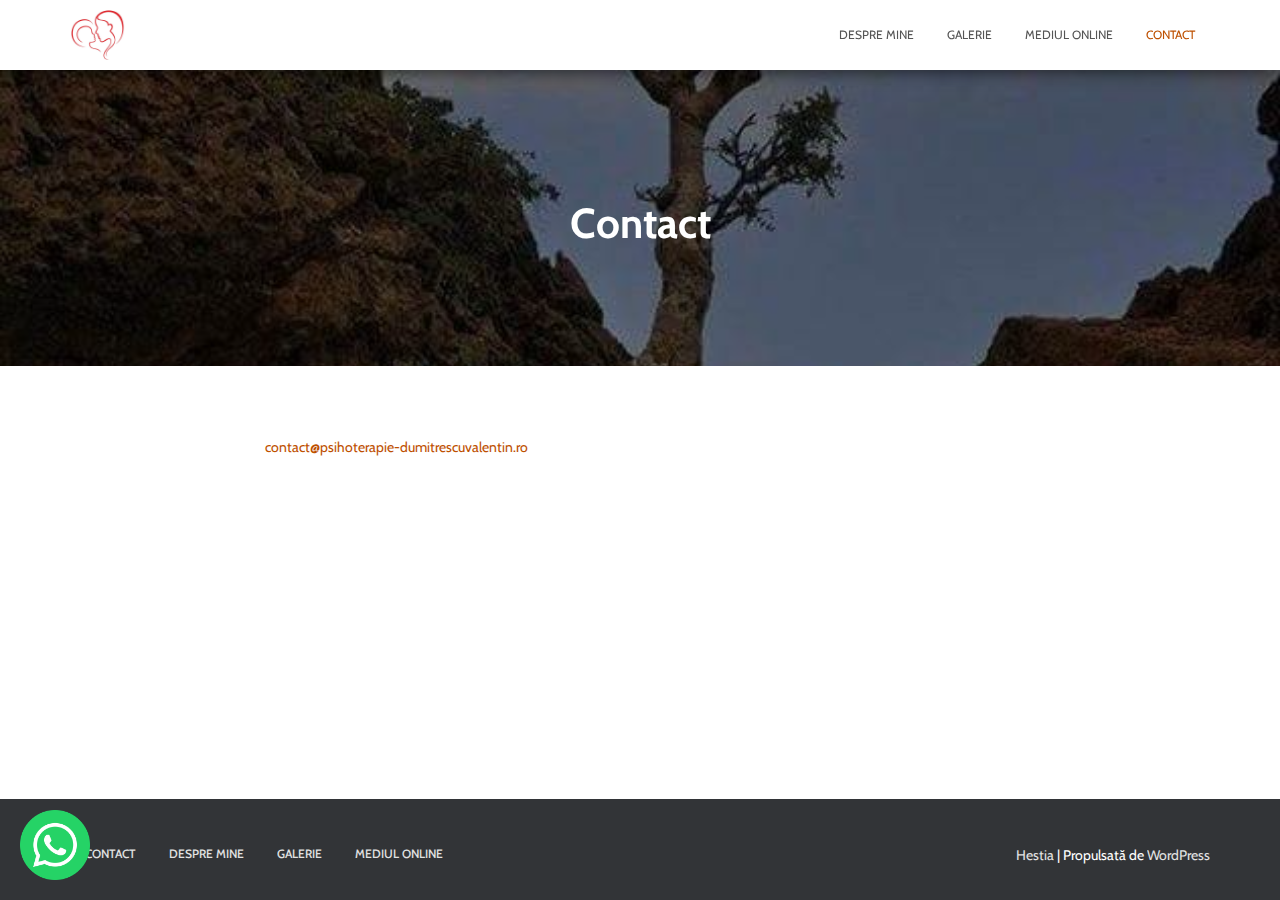
==== commit 2fa38de2: "Updated changes" ====
--- a/contact.html
+++ b/contact.html
@@ -75,13 +75,13 @@
 
 						<div class="col-md-10 col-md-offset-1 text-center">
 							<h1 class="hestia-title 
-					">PRIMA SEDINTA GRATUITA</h1>
+					">Contact</h1>
 						</div>
 					</div>
 				</div>
 
 				<div class="header-filter"
-					style="background-image: url(images/home-bg.jpeg);">
+					style="background-image: url(images/mountain.jpg);">
 				</div>
 			</div>
 		</header>
@@ -120,8 +120,8 @@
 			</div>
 		</div>
 	</div>
-	<a class="qlwapp-toggle" data-action="open" data-phone="40755078877" data-message="" style="position: fixed;bottom: 20px;left: 20px;"
-		href="https://web.whatsapp.com/send?phone=40755078877&amp;text=" target="_blank">
+	<a class="qlwapp-toggle" data-action="open" data-phone="40728787291" data-message="" style="position: fixed;bottom: 20px;left: 20px;"
+		href="https://web.whatsapp.com/send?phone=40728787291&amp;text=" target="_blank">
 		<img src="images/whatsapp-icon.png" width="70px"/>
 	</a>
 	<div id="kHrdybSwbfUW" class="opNkUKcOGcZo" style="background:#dddddd;max-width:720px;z-index:9999999; "></div>
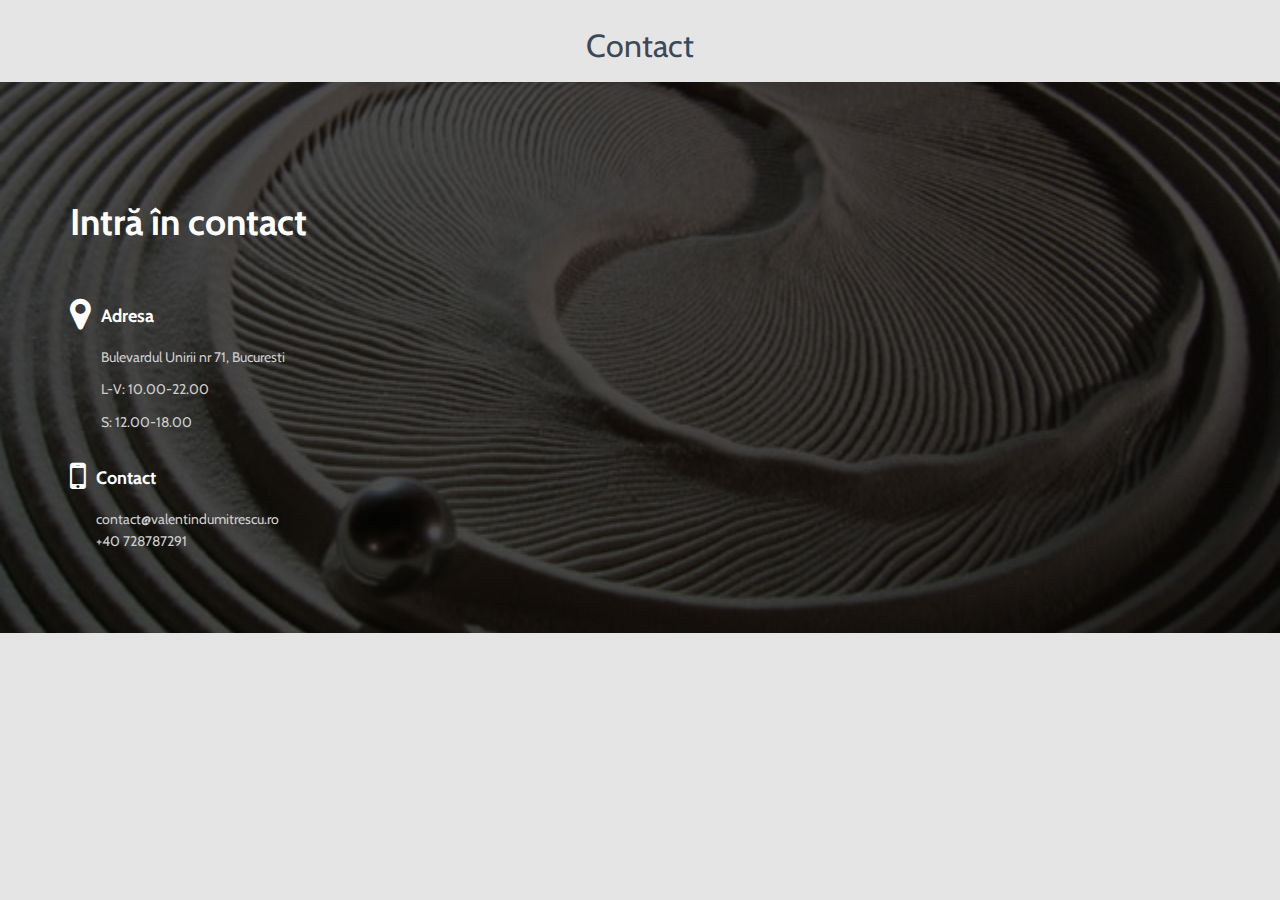
==== commit b2b09abf: "Updated new changes" ====
--- a/contact.html
+++ b/contact.html
@@ -22,108 +22,94 @@
 		href='//fonts.googleapis.com/css?family=Cabin%3A300%2C400%2C500%2C700&#038;subset=latin&#038;ver=4.9.20'
 		type='text/css' media='all' />
 	<script type='text/javascript' src='js/jquery.js?ver=1.12.4'></script>
-	<link rel="apple-touch-icon-precomposed"
-		href="images/cropped-two_couple_butterfly-2560x1600-1-180x180.jpg" />
-	<meta name="msapplication-TileImage"
-		content="images/cropped-two_couple_butterfly-2560x1600-1-270x270.jpg" />
+	<link rel="apple-touch-icon-precomposed" href="images/cropped-two_couple_butterfly-2560x1600-1-180x180.jpg" />
+	<meta name="msapplication-TileImage" content="images/cropped-two_couple_butterfly-2560x1600-1-270x270.jpg" />
 </head>
 
-<body class="page-template-default page page-id-179 wp-custom-logo vcwb vcwb-ver-2.6.1 blog-post">
-
-
-	<div class="wrapper ">
-
-		<header class="header ">
-			<nav class="navbar navbar-default navbar-fixed-top  hestia_left navbar-not-transparent">
-				<div class="container">
-					<div class="navbar-header">
-						<div class="title-logo-wrapper">
-							<a class="navbar-brand" href="/" title="Mihaela Petrescu"><img
-									src="images/cropped-baby-and-mother-drawing-51.jpg"
-									alt="Mihaela Petrescu"></a>
-						</div>
-					</div>
-					<div id="main-navigation" class="collapse navbar-collapse">
-						<ul id="menu-primary-menu" class="nav navbar-nav navbar-right">
-							<li id="menu-item-22"
-								class="menu-item menu-item-type-post_type menu-item-object-page menu-item-22"><a
-									title="Despre mine" href="index.html">Despre mine</a></li>
-							<li id="menu-item-236"
-								class="menu-item menu-item-type-post_type menu-item-object-page menu-item-236"><a
-									title="Galerie" href="galary.html">Galerie</a></li>
-							<li id="menu-item-229"
-								class="menu-item menu-item-type-post_type menu-item-object-page menu-item-229"><a
-									title="ONLINE" href="online.html">Mediul Online</a></li>
-							<li id="menu-item-587"
-								class="menu-item menu-item-type-post_type menu-item-object-page menu-item-587 active"><a
-									title="Contact" href="contact.html">Contact</a>
-							</li>
-						</ul>
-					</div> <button type="button" class="navbar-toggle" data-toggle="collapse"
-						data-target="#main-navigation">
-						<span class="icon-bar"></span>
-						<span class="icon-bar"></span>
-						<span class="icon-bar"></span>
-						<span class="sr-only">Comută navigarea</span>
-					</button>
-				</div>
-
-			</nav>
-			<div id="primary" class=" page-header header-small" data-parallax="active">
-				<div class="container">
-					<div class="row">
-
-						<div class="col-md-10 col-md-offset-1 text-center">
-							<h1 class="hestia-title 
-					">Contact</h1>
-						</div>
-					</div>
-				</div>
-
-				<div class="header-filter"
-					style="background-image: url(images/mountain.jpg);">
-				</div>
-			</div>
-		</header>
-		<div class="main default">
-			<div class="blog-post ">
-				<div class="container">
-
-					<article id="post-179" class="section section-text">
-						<div class="row">
-							<div class="col-md-8 col-md-offset-2 page-content-wrap">
-								<a href="mailto:contact@psihoterapie-dumitrescuvalentin.ro">contact@psihoterapie-dumitrescuvalentin.ro</a>
-							</div>
-						</div>
-					</article>
-				</div>
-			</div>
-			<footer class="footer footer-black footer-big">
-				<div class="container">
-					<div class="hestia-bottom-footer-content">
-						<div class="hestia-bottom-footer-content">
-							<ul class="footer-menu pull-left">
-								<li class="page_item page-item-137"><a href="/contact">Contact</a></li>
-								<li class="page_item page-item-179 current_page_item"><a href="/">Despre mine</a></li>
-								<li class="page_item page-item-231"><a href="galary.html">Galerie</a></li>
-								<li class="page_item page-item-224"><a href="online.html">Mediul Online</a></li>
-							</ul>
-							<div class="copyright pull-right">
-								<a href="https://themeisle.com/themes/hestia/" target="_blank" rel="nofollow">Hestia</a>
-								| Propulsată de <a href="http://wordpress.org" rel="nofollow">WordPress</a>
+<body class="page-template-default page page-id-137 wp-custom-logo vcwb vcwb-ver-2.6.1 blog-post">
+	<article id="post-137" class="post-137 page type-page status-publish hentry">
+		<div class="entry-content">
+			<div class="vce-row-container">
+				<div class="vce-row vce-row--col-gap-30 vce-row-columns--top vce-row-content--top" id="el-e5e97133"
+					data-vce-do-apply="all el-e5e97133">
+					<div class="vce-row-content" data-vce-element-content="true">
+						<div class="vce-col vce-col--md-100p vce-col--xs-1 vce-col--xs-last vce-col--xs-first vce-col--sm-last vce-col--sm-first vce-col--md-last vce-col--lg-last vce-col--xl-last vce-col--md-first vce-col--lg-first vce-col--xl-first"
+							id="el-a1490387" data-vce-do-apply="background border el-a1490387">
+							<div class="vce-col-inner" data-vce-element-content="true"
+								data-vce-do-apply="padding margin  el-a1490387">
+								<div class="vce vce-separator-with-title-container vce-separator-with-title--align-center"
+									id="el-b2985915" data-vce-do-apply="margin el-b2985915">
+									<div class="vce-separator-with-title vce-separator-with-title--color-bfc0c1 vce-separator-with-title--width-70"
+										data-vce-do-apply="border padding background  el-b2985915">
+										<div
+											class="vce-separator-with-title--line vce-separator-with-title--line--style-dashed vce-separator-with-title-line--thickness-1 vce-separator-with-title--line-left">
+										</div>
+										<h3
+											class="vce-separator-with-title--title vce-separator-with-title--title--color-b-62-61-61 text-center">
+											Contact</h3>
+										<div
+											class="vce-separator-with-title--line vce-separator-with-title--line--style-dashed vce-separator-with-title-line--thickness-1 vce-separator-with-title--line-right">
+										</div>
+									</div>
+								</div>
 							</div>
 						</div>
 					</div>
 				</div>
-			</footer>
-			<div style="display: none">
+			</div>
+			<div class="vce-row-container">
+				<div class="vce-row vce-row--col-gap-30 vce-row-columns--top vce-row-content--top" id="el-b1a3d3d9"
+					data-vce-do-apply="all el-b1a3d3d9">
+					<div class="vce-row-content" data-vce-element-content="true">
+						<div class="vce-col vce-col--md-100p vce-col--xs-1 vce-col--xs-last vce-col--xs-first vce-col--sm-last vce-col--sm-first vce-col--md-last vce-col--lg-last vce-col--xl-last vce-col--md-first vce-col--lg-first vce-col--xl-first"
+							id="el-6f291b88" data-vce-do-apply="background border el-6f291b88">
+							<div class="vce-content-background-container"></div>
+							<div class="vce-col-inner" data-vce-element-content="true"
+								data-vce-do-apply="padding margin  el-6f291b88">
+								<div class="vce-text-block">
+									<div class="vce-text-block-wrapper vce" id="el-a8c71370"
+										data-vce-do-apply="all el-a8c71370">
+										<section class="hestia-contact contactus section-image" id="contact"
+											data-sorder="hestia_contact"
+											style="background-image: url(images/pic2-6-640x427-c.jpg);">
+											<div class="container">
+												<div class="row">
+													<div class="col-md-5 hestia-contact-title-area"
+														data-aos="fade-right">
+														<h2 class="hestia-title">Intră în contact</h2>
+														<div class="hestia-description">
+															<div class="hestia-info info info-horizontal">
+																<div class="icon icon-primary"><i
+																		class="fa fa-map-marker"></i></div>
+																<div class="description">
+																	<h4 class="info-title">Adresa</h4>
+																	<p>Bulevardul Unirii nr 71, Bucuresti</p>
+																	<p>L-V: 10.00-22.00</p>
+																	<p>S: 12.00-18.00</p>
+																</div>
+															</div>
+															<div class="hestia-info info info-horizontal">
+																<div class="icon icon-primary"><i
+																		class="fa fa-mobile"></i></div>
+																<div class="description">
+																	<h4 class="info-title">Contact</h4>
+																	<p>contact@valentindumitrescu.ro<br>+40 728787291</p>
+																</div>
+															</div>
+														</div>
+													</div>
+												</div>
+											</div>
+										</section>
+									</div>
+								</div>
+							</div>
+						</div>
+					</div>
+				</div>
 			</div>
 		</div>
-	</div>
-	<a class="qlwapp-toggle" data-action="open" data-phone="40728787291" data-message="" style="position: fixed;bottom: 20px;left: 20px;"
-		href="https://web.whatsapp.com/send?phone=40728787291&amp;text=" target="_blank">
-		<img src="images/whatsapp-icon.png" width="70px"/>
-	</a>
+	</article>
 	<div id="kHrdybSwbfUW" class="opNkUKcOGcZo" style="background:#dddddd;max-width:720px;z-index:9999999; "></div>
 	<script type='text/javascript' src='js/bootstrap.min.js?ver=1.0.1'></script>
 	<script type='text/javascript' src='js/scripts.js?ver=1.1.77'></script>
--- a/css/style.css
+++ b/css/style.css
@@ -48,7 +48,33 @@
 	## YITH Magnifier
 # Responsive
 --------------------------------------------------------------*/
-a, .btn.btn-border, .form-group.label-static label.control-label, .form-group.label-placeholder label.control-label, .form-group.label-floating label.control-label, .pagination a, .pagination span, .card-background:after, .authors-on-blog .footer a, .hestia-top-bar .widget.widget_search form:not(.form-group), .hestia-top-bar .widget.widget_product_search form:not(.form-group), .hestia-top-bar .widget.widget_shopping_cart .cart_list, .hestia-top-bar li a[href*="facebook.com"]:before, .hestia-top-bar li a[href*="twitter.com"]:before, .hestia-top-bar li a[href*="pinterest.com"]:before, .hestia-top-bar li a[href*="google.com"]:before, .hestia-top-bar li a[href*="linkedin.com"]:before, .hestia-top-bar li a[href*="dribbble.com"]:before, .hestia-top-bar li a[href*="github.com"]:before, .hestia-top-bar li a[href*="youtube.com"]:before, .hestia-top-bar li a[href*="instagram.com"]:before, .hestia-top-bar li a[href*="reddit.com"]:before, .hestia-top-bar li a[href*="tumblr.com"]:before, .hestia-top-bar li a[href*="behance.com"]:before, .hestia-top-bar li a[href*="snapchat.com"]:before, .hestia-top-bar li a[href*="deviantart.com"]:before, .hestia-top-bar li a[href*="vimeo.com"]:before {
+a,
+.btn.btn-border,
+.form-group.label-static label.control-label,
+.form-group.label-placeholder label.control-label,
+.form-group.label-floating label.control-label,
+.pagination a,
+.pagination span,
+.card-background:after,
+.authors-on-blog .footer a,
+.hestia-top-bar .widget.widget_search form:not(.form-group),
+.hestia-top-bar .widget.widget_product_search form:not(.form-group),
+.hestia-top-bar .widget.widget_shopping_cart .cart_list,
+.hestia-top-bar li a[href*="facebook.com"]:before,
+.hestia-top-bar li a[href*="twitter.com"]:before,
+.hestia-top-bar li a[href*="pinterest.com"]:before,
+.hestia-top-bar li a[href*="google.com"]:before,
+.hestia-top-bar li a[href*="linkedin.com"]:before,
+.hestia-top-bar li a[href*="dribbble.com"]:before,
+.hestia-top-bar li a[href*="github.com"]:before,
+.hestia-top-bar li a[href*="youtube.com"]:before,
+.hestia-top-bar li a[href*="instagram.com"]:before,
+.hestia-top-bar li a[href*="reddit.com"]:before,
+.hestia-top-bar li a[href*="tumblr.com"]:before,
+.hestia-top-bar li a[href*="behance.com"]:before,
+.hestia-top-bar li a[href*="snapchat.com"]:before,
+.hestia-top-bar li a[href*="deviantart.com"]:before,
+.hestia-top-bar li a[href*="vimeo.com"]:before {
   -webkit-transition: all 0.3s ease;
   -moz-transition: all 0.3s ease;
   -ms-transition: all 0.3s ease;
@@ -60,31 +86,40 @@
 input[type="submit"],
 input[type="button"],
 .btn {
-  -webkit-transition: background-color 0.2s cubic-bezier(0.4, 0, 0.2, 1), -webkit-box-shadow 0.2s cubic-bezier(0.4, 0, 1, 1);
-  transition: background-color 0.2s cubic-bezier(0.4, 0, 0.2, 1), -webkit-box-shadow 0.2s cubic-bezier(0.4, 0, 1, 1);
-  transition: box-shadow 0.2s cubic-bezier(0.4, 0, 1, 1), background-color 0.2s cubic-bezier(0.4, 0, 0.2, 1);
-  transition: box-shadow 0.2s cubic-bezier(0.4, 0, 1, 1), background-color 0.2s cubic-bezier(0.4, 0, 0.2, 1), -webkit-box-shadow 0.2s cubic-bezier(0.4, 0, 1, 1);
+  -webkit-transition: background-color 0.2s cubic-bezier(0.4, 0, 0.2, 1),
+    -webkit-box-shadow 0.2s cubic-bezier(0.4, 0, 1, 1);
+  transition: background-color 0.2s cubic-bezier(0.4, 0, 0.2, 1),
+    -webkit-box-shadow 0.2s cubic-bezier(0.4, 0, 1, 1);
+  transition: box-shadow 0.2s cubic-bezier(0.4, 0, 1, 1),
+    background-color 0.2s cubic-bezier(0.4, 0, 0.2, 1);
+  transition: box-shadow 0.2s cubic-bezier(0.4, 0, 1, 1),
+    background-color 0.2s cubic-bezier(0.4, 0, 0.2, 1),
+    -webkit-box-shadow 0.2s cubic-bezier(0.4, 0, 1, 1);
 }
 
 .form-control,
 .form-group .form-control,
 .woocommerce form .form-row input.input-text,
-.woocommerce form .form-row textarea, div.wpforms-container .wpforms-form input[type=date],
-div.wpforms-container .wpforms-form input[type=datetime],
-div.wpforms-container .wpforms-form input[type=datetime-local],
-div.wpforms-container .wpforms-form input[type=email],
-div.wpforms-container .wpforms-form input[type=month],
-div.wpforms-container .wpforms-form input[type=number],
-div.wpforms-container .wpforms-form input[type=password],
-div.wpforms-container .wpforms-form input[type=range],
-div.wpforms-container .wpforms-form input[type=search],
-div.wpforms-container .wpforms-form input[type=tel],
-div.wpforms-container .wpforms-form input[type=text],
-div.wpforms-container .wpforms-form input[type=time],
-div.wpforms-container .wpforms-form input[type=url],
-div.wpforms-container .wpforms-form input[type=week],
+.woocommerce form .form-row textarea,
+div.wpforms-container .wpforms-form input[type="date"],
+div.wpforms-container .wpforms-form input[type="datetime"],
+div.wpforms-container .wpforms-form input[type="datetime-local"],
+div.wpforms-container .wpforms-form input[type="email"],
+div.wpforms-container .wpforms-form input[type="month"],
+div.wpforms-container .wpforms-form input[type="number"],
+div.wpforms-container .wpforms-form input[type="password"],
+div.wpforms-container .wpforms-form input[type="range"],
+div.wpforms-container .wpforms-form input[type="search"],
+div.wpforms-container .wpforms-form input[type="tel"],
+div.wpforms-container .wpforms-form input[type="text"],
+div.wpforms-container .wpforms-form input[type="time"],
+div.wpforms-container .wpforms-form input[type="url"],
+div.wpforms-container .wpforms-form input[type="week"],
 div.wpforms-container .wpforms-form select,
-div.wpforms-container .wpforms-form textarea, .form-group.is-focused .form-control, div.wpforms-container .wpforms-form .form-group.is-focused .form-control, .btn.disabled,
+div.wpforms-container .wpforms-form textarea,
+.form-group.is-focused .form-control,
+div.wpforms-container .wpforms-form .form-group.is-focused .form-control,
+.btn.disabled,
 .btn.disabled:hover,
 .btn.disabled:focus,
 .btn.disabled.focus,
@@ -107,23 +142,54 @@
 fieldset[disabled] .btn:focus,
 fieldset[disabled] .btn.focus,
 fieldset[disabled] .btn:active,
-fieldset[disabled] .btn.active, .btn.btn-simple,
-.btn.btn-default.btn-simple, .btn.btn-primary.btn-simple, .btn.btn-danger.btn-simple, .btn.btn-rose.btn-simple, .btn.btn-white.btn-simple, .btn.btn-border, .btn.btn-border:hover, .btn.btn-border:focus, .navbar button.navbar-toggle, .navbar button.navbar-toggle:hover, .btn.btn-facebook.btn-simple,
-.navbar .navbar-nav > li > a.btn.btn-facebook.btn-simple, .btn.btn-twitter.btn-simple,
-.navbar .navbar-nav > li > a.btn.btn-twitter.btn-simple, .btn.btn-pinterest.btn-simple,
-.navbar .navbar-nav > li > a.btn.btn-pinterest.btn-simple, .btn.btn-google.btn-simple,
-.navbar .navbar-nav > li > a.btn.btn-google.btn-simple, .btn.btn-linkedin.btn-simple,
-.navbar .navbar-nav > li > a.btn.btn-linkedin.btn-simple, .btn.btn-dribbble.btn-simple,
-.navbar .navbar-nav > li > a.btn.btn-dribbble.btn-simple, .btn.btn-github.btn-simple,
-.navbar .navbar-nav > li > a.btn.btn-github.btn-simple, .btn.btn-youtube.btn-simple,
-.navbar .navbar-nav > li > a.btn.btn-youtube.btn-simple, .btn.btn-instagram.btn-simple,
-.navbar .navbar-nav > li > a.btn.btn-instagram.btn-simple, .btn.btn-reddit.btn-simple,
-.navbar .navbar-nav > li > a.btn.btn-reddit.btn-simple, .btn.btn-tumblr.btn-simple,
-.navbar .navbar-nav > li > a.btn.btn-tumblr.btn-simple, .btn.btn-behance.btn-simple,
-.navbar .navbar-nav > li > a.btn.btn-behance.btn-simple, .btn.btn-snapchat.btn-simple,
-.navbar .navbar-nav > li > a.btn.btn-snapchat.btn-simple, .btn.btn-deviantart.btn-simple,
-.navbar .navbar-nav > li > a.btn.btn-deviantart.btn-simple, .btn.btn-vimeo.btn-simple,
-.navbar .navbar-nav > li > a.btn.btn-vimeo.btn-simple, .form-group.is-focused select.form-control, .form-group.has-warning .form-control, .form-group.has-error .form-control, .form-group.has-success .form-control, .form-group.has-info .form-control, select.form-control {
+fieldset[disabled] .btn.active,
+.btn.btn-simple,
+.btn.btn-default.btn-simple,
+.btn.btn-primary.btn-simple,
+.btn.btn-danger.btn-simple,
+.btn.btn-rose.btn-simple,
+.btn.btn-white.btn-simple,
+.btn.btn-border,
+.btn.btn-border:hover,
+.btn.btn-border:focus,
+.navbar button.navbar-toggle,
+.navbar button.navbar-toggle:hover,
+.btn.btn-facebook.btn-simple,
+.navbar .navbar-nav > li > a.btn.btn-facebook.btn-simple,
+.btn.btn-twitter.btn-simple,
+.navbar .navbar-nav > li > a.btn.btn-twitter.btn-simple,
+.btn.btn-pinterest.btn-simple,
+.navbar .navbar-nav > li > a.btn.btn-pinterest.btn-simple,
+.btn.btn-google.btn-simple,
+.navbar .navbar-nav > li > a.btn.btn-google.btn-simple,
+.btn.btn-linkedin.btn-simple,
+.navbar .navbar-nav > li > a.btn.btn-linkedin.btn-simple,
+.btn.btn-dribbble.btn-simple,
+.navbar .navbar-nav > li > a.btn.btn-dribbble.btn-simple,
+.btn.btn-github.btn-simple,
+.navbar .navbar-nav > li > a.btn.btn-github.btn-simple,
+.btn.btn-youtube.btn-simple,
+.navbar .navbar-nav > li > a.btn.btn-youtube.btn-simple,
+.btn.btn-instagram.btn-simple,
+.navbar .navbar-nav > li > a.btn.btn-instagram.btn-simple,
+.btn.btn-reddit.btn-simple,
+.navbar .navbar-nav > li > a.btn.btn-reddit.btn-simple,
+.btn.btn-tumblr.btn-simple,
+.navbar .navbar-nav > li > a.btn.btn-tumblr.btn-simple,
+.btn.btn-behance.btn-simple,
+.navbar .navbar-nav > li > a.btn.btn-behance.btn-simple,
+.btn.btn-snapchat.btn-simple,
+.navbar .navbar-nav > li > a.btn.btn-snapchat.btn-simple,
+.btn.btn-deviantart.btn-simple,
+.navbar .navbar-nav > li > a.btn.btn-deviantart.btn-simple,
+.btn.btn-vimeo.btn-simple,
+.navbar .navbar-nav > li > a.btn.btn-vimeo.btn-simple,
+.form-group.is-focused select.form-control,
+.form-group.has-warning .form-control,
+.form-group.has-error .form-control,
+.form-group.has-success .form-control,
+.form-group.has-info .form-control,
+select.form-control {
   -webkit-box-shadow: none;
   -moz-box-shadow: none;
   box-shadow: none;
@@ -132,25 +198,35 @@
 .form-control,
 .form-group .form-control,
 .woocommerce form .form-row input.input-text,
-.woocommerce form .form-row textarea, div.wpforms-container .wpforms-form input[type=date],
-div.wpforms-container .wpforms-form input[type=datetime],
-div.wpforms-container .wpforms-form input[type=datetime-local],
-div.wpforms-container .wpforms-form input[type=email],
-div.wpforms-container .wpforms-form input[type=month],
-div.wpforms-container .wpforms-form input[type=number],
-div.wpforms-container .wpforms-form input[type=password],
-div.wpforms-container .wpforms-form input[type=range],
-div.wpforms-container .wpforms-form input[type=search],
-div.wpforms-container .wpforms-form input[type=tel],
-div.wpforms-container .wpforms-form input[type=text],
-div.wpforms-container .wpforms-form input[type=time],
-div.wpforms-container .wpforms-form input[type=url],
-div.wpforms-container .wpforms-form input[type=week],
+.woocommerce form .form-row textarea,
+div.wpforms-container .wpforms-form input[type="date"],
+div.wpforms-container .wpforms-form input[type="datetime"],
+div.wpforms-container .wpforms-form input[type="datetime-local"],
+div.wpforms-container .wpforms-form input[type="email"],
+div.wpforms-container .wpforms-form input[type="month"],
+div.wpforms-container .wpforms-form input[type="number"],
+div.wpforms-container .wpforms-form input[type="password"],
+div.wpforms-container .wpforms-form input[type="range"],
+div.wpforms-container .wpforms-form input[type="search"],
+div.wpforms-container .wpforms-form input[type="tel"],
+div.wpforms-container .wpforms-form input[type="text"],
+div.wpforms-container .wpforms-form input[type="time"],
+div.wpforms-container .wpforms-form input[type="url"],
+div.wpforms-container .wpforms-form input[type="week"],
 div.wpforms-container .wpforms-form select,
 div.wpforms-container .wpforms-form textarea {
-  background-image: -webkit-gradient(linear, left top, left bottom, from(#9c27b0), to(#9c27b0)), -webkit-gradient(linear, left top, left bottom, from(#d2d2d2), to(#d2d2d2));
-  background-image: -webkit-linear-gradient(#9c27b0, #9c27b0), -webkit-linear-gradient(#d2d2d2, #d2d2d2);
-  background-image: linear-gradient(#9c27b0, #9c27b0), linear-gradient(#d2d2d2, #d2d2d2);
+  background-image: -webkit-gradient(
+      linear,
+      left top,
+      left bottom,
+      from(#9c27b0),
+      to(#9c27b0)
+    ),
+    -webkit-gradient(linear, left top, left bottom, from(#d2d2d2), to(#d2d2d2));
+  background-image: -webkit-linear-gradient(#9c27b0, #9c27b0),
+    -webkit-linear-gradient(#d2d2d2, #d2d2d2);
+  background-image: linear-gradient(#9c27b0, #9c27b0),
+    linear-gradient(#d2d2d2, #d2d2d2);
   float: none;
   border: 0;
   border-radius: 0;
@@ -164,12 +240,22 @@
   transition: background 0s ease-out;
 }
 
-.form-group.is-focused .form-control, div.wpforms-container .wpforms-form .form-group.is-focused .form-control {
-  background-image: -webkit-gradient(linear, left top, left bottom, from(#9c27b0), to(#9c27b0)), -webkit-gradient(linear, left top, left bottom, from(#d2d2d2), to(#d2d2d2));
-  background-image: -webkit-linear-gradient(#9c27b0, #9c27b0), -webkit-linear-gradient(#d2d2d2, #d2d2d2);
-  background-image: linear-gradient(#9c27b0, #9c27b0), linear-gradient(#d2d2d2, #d2d2d2);
+.form-group.is-focused .form-control,
+div.wpforms-container .wpforms-form .form-group.is-focused .form-control {
+  background-image: -webkit-gradient(
+      linear,
+      left top,
+      left bottom,
+      from(#9c27b0),
+      to(#9c27b0)
+    ),
+    -webkit-gradient(linear, left top, left bottom, from(#d2d2d2), to(#d2d2d2));
+  background-image: -webkit-linear-gradient(#9c27b0, #9c27b0),
+    -webkit-linear-gradient(#d2d2d2, #d2d2d2);
+  background-image: linear-gradient(#9c27b0, #9c27b0),
+    linear-gradient(#d2d2d2, #d2d2d2);
   outline: none;
-  background-size: 100% 2px,100% 1px;
+  background-size: 100% 2px, 100% 1px;
   -webkit-transition-duration: 0.3s;
   transition-duration: 0.3s;
 }
@@ -192,11 +278,11 @@
 }
 
 a:not(.btn) {
-  transition: .3s ease;
+  transition: 0.3s ease;
 }
 
 a:not(.btn):hover {
-  opacity: .75;
+  opacity: 0.75;
 }
 
 .media p,
@@ -229,13 +315,19 @@
   line-height: 1.618;
 }
 
-ul, ol,
+ul,
+ol,
 .blog-post .section-text p,
 output {
   line-height: 1.618;
 }
 
-h1, h2, h3, h4, h5, h6 {
+h1,
+h2,
+h3,
+h4,
+h5,
+h6 {
   font-weight: 300;
   line-height: 1.618;
 }
@@ -299,7 +391,8 @@
   line-height: 1.42857;
 }
 
-.form-control::-moz-placeholder, .form-group .form-control::-moz-placeholder,
+.form-control::-moz-placeholder,
+.form-group .form-control::-moz-placeholder,
 .form-control:-ms-input-placeholder,
 .form-group .form-control:-ms-input-placeholder,
 .form-control::-webkit-input-placeholder,
@@ -315,7 +408,9 @@
   line-height: 1.42857;
 }
 
-.form-control::-moz-placeholder, .form-control:-ms-input-placeholder, .form-control::-webkit-input-placeholder,
+.form-control::-moz-placeholder,
+.form-control:-ms-input-placeholder,
+.form-control::-webkit-input-placeholder,
 .form-group .form-control::-moz-placeholder,
 .form-group .form-control:-ms-input-placeholder,
 .form-group .form-control::-webkit-input-placeholder {
@@ -327,11 +422,14 @@
   font-weight: 400;
   line-height: 1.07143;
 }
-.form-group.label-floating label.control-label, .form-group.label-placeholder label.control-label {
+.form-group.label-floating label.control-label,
+.form-group.label-placeholder label.control-label {
   font-size: 14px;
   line-height: 1.42857;
 }
-.form-group.label-static label.control-label, .form-group.label-floating.is-focused label.control-label, .form-group.label-floating:not(.is-empty) label.control-label {
+.form-group.label-static label.control-label,
+.form-group.label-floating.is-focused label.control-label,
+.form-group.label-floating:not(.is-empty) label.control-label {
   font-size: 11px;
   line-height: 1.07143;
 }
@@ -478,22 +576,33 @@
 .hestia-top-bar .widget .textwidget {
   line-height: inherit;
 }
-.hestia-top-bar .widget.widget_search .label-floating, .hestia-top-bar .widget.widget_product_search .label-floating {
+.hestia-top-bar .widget.widget_search .label-floating,
+.hestia-top-bar .widget.widget_product_search .label-floating {
   font-size: inherit;
 }
-.hestia-top-bar .widget.widget_search .label-floating.is-empty, .hestia-top-bar .widget.widget_product_search .label-floating.is-empty {
+.hestia-top-bar .widget.widget_search .label-floating.is-empty,
+.hestia-top-bar .widget.widget_product_search .label-floating.is-empty {
   font-size: inherit;
   font-weight: 300;
 }
-.hestia-top-bar .widget.widget_search .label-floating.is-focused .control-label, .hestia-top-bar .widget.widget_product_search .label-floating.is-focused .control-label {
+.hestia-top-bar .widget.widget_search .label-floating.is-focused .control-label,
+.hestia-top-bar
+  .widget.widget_product_search
+  .label-floating.is-focused
+  .control-label {
   font-size: inherit;
   line-height: 20px;
 }
-.hestia-top-bar .widget.widget_search form.form-group input[type=search], .hestia-top-bar .widget.widget_product_search form.form-group input[type=search] {
+.hestia-top-bar .widget.widget_search form.form-group input[type="search"],
+.hestia-top-bar
+  .widget.widget_product_search
+  form.form-group
+  input[type="search"] {
   font-size: inherit;
   font-weight: 300;
 }
-.hestia-top-bar .widget.widget_search form.form-group:before, .hestia-top-bar .widget.widget_product_search form.form-group:before {
+.hestia-top-bar .widget.widget_search form.form-group:before,
+.hestia-top-bar .widget.widget_product_search form.form-group:before {
   font-size: 18px;
 }
 .hestia-top-bar .widget.widget_shopping_cart:before {
@@ -544,7 +653,11 @@
 .hestia-about {
   font-weight: 300;
 }
-.hestia-about h1, .hestia-about h2, .hestia-about h3, .hestia-about h4, .hestia-about h5 {
+.hestia-about h1,
+.hestia-about h2,
+.hestia-about h3,
+.hestia-about h4,
+.hestia-about h5 {
   font-weight: 700;
 }
 
@@ -597,48 +710,48 @@
   font-weight: 400;
 }
 
-#secondary div[id^=woocommerce_rating_filter] li a,
-.footer div[id^=woocommerce_rating_filter] li a {
+#secondary div[id^="woocommerce_rating_filter"] li a,
+.footer div[id^="woocommerce_rating_filter"] li a {
   font-weight: 300;
 }
-#secondary div[id^=woocommerce_layered_nav] ul li a,
-#secondary div[id^=woocommerce_product_categories] ul li a,
-.footer div[id^=woocommerce_layered_nav] ul li a,
-.footer div[id^=woocommerce_product_categories] ul li a {
+#secondary div[id^="woocommerce_layered_nav"] ul li a,
+#secondary div[id^="woocommerce_product_categories"] ul li a,
+.footer div[id^="woocommerce_layered_nav"] ul li a,
+.footer div[id^="woocommerce_product_categories"] ul li a {
   font-weight: 400;
   font-size: 14px;
 }
-#secondary div[id^=woocommerce_layered_nav] ul .count,
-#secondary div[id^=woocommerce_product_categories] ul .count,
-.footer div[id^=woocommerce_layered_nav] ul .count,
-.footer div[id^=woocommerce_product_categories] ul .count {
+#secondary div[id^="woocommerce_layered_nav"] ul .count,
+#secondary div[id^="woocommerce_product_categories"] ul .count,
+.footer div[id^="woocommerce_layered_nav"] ul .count,
+.footer div[id^="woocommerce_product_categories"] ul .count {
   font-size: 14px;
 }
-#secondary div[id^=woocommerce_recent_reviews] .reviewer,
-.footer div[id^=woocommerce_recent_reviews] .reviewer {
+#secondary div[id^="woocommerce_recent_reviews"] .reviewer,
+.footer div[id^="woocommerce_recent_reviews"] .reviewer {
   font-size: 15px;
 }
-#secondary div[id^=woocommerce_price_filter] .button,
-.footer div[id^=woocommerce_price_filter] .button {
+#secondary div[id^="woocommerce_price_filter"] .button,
+.footer div[id^="woocommerce_price_filter"] .button {
   font-size: 12px;
 }
-#secondary div[id^=woocommerce_price_filter] .price_slider,
-.footer div[id^=woocommerce_price_filter] .price_slider {
+#secondary div[id^="woocommerce_price_filter"] .price_slider,
+.footer div[id^="woocommerce_price_filter"] .price_slider {
   font-size: inherit;
   line-height: inherit;
 }
-#secondary div[id^=woocommerce_price_filter] .price_label,
-.footer div[id^=woocommerce_price_filter] .price_label {
+#secondary div[id^="woocommerce_price_filter"] .price_label,
+.footer div[id^="woocommerce_price_filter"] .price_label {
   font-size: 14px;
 }
 
-div[id^=woocommerce_product_tag_cloud].widget a {
+div[id^="woocommerce_product_tag_cloud"].widget a {
   font-weight: 600;
   line-height: 27px;
   font-size: 10px !important;
 }
 
-div[id^=woocommerce_layered_nav_filters].widget li a {
+div[id^="woocommerce_layered_nav_filters"].widget li a {
   font-weight: 100;
 }
 
@@ -687,7 +800,11 @@
 .woocommerce.single-product .summary .price.price-unit {
   font-size: 16px;
 }
-.woocommerce.single-product div.product form.cart table.variations td.value:before {
+.woocommerce.single-product
+  div.product
+  form.cart
+  table.variations
+  td.value:before {
   font-size: 12px;
 }
 .woocommerce.single-product div.product form.cart table.variations td label {
@@ -811,8 +928,22 @@
 .woocommerce .comment-reply-title {
   font-weight: 700;
 }
-.woocommerce #reviews #comments ol.commentlist li .comment-text p.meta .woocommerce-review__dash,
-.woocommerce #reviews #comments ol.commentlist li .comment-text p.meta .woocommerce-review__published-date {
+.woocommerce
+  #reviews
+  #comments
+  ol.commentlist
+  li
+  .comment-text
+  p.meta
+  .woocommerce-review__dash,
+.woocommerce
+  #reviews
+  #comments
+  ol.commentlist
+  li
+  .comment-text
+  p.meta
+  .woocommerce-review__published-date {
   font-size: 75%;
 }
 .woocommerce.archive .blog-post .products li.product-category a h2 {
@@ -838,7 +969,8 @@
   font-weight: 500;
   line-height: 30px;
 }
-.woocommerce-cart table.shop_table td.actions input[type=submit], .woocommerce-cart table.shop_table td.actions button[type=submit] {
+.woocommerce-cart table.shop_table td.actions input[type="submit"],
+.woocommerce-cart table.shop_table td.actions button[type="submit"] {
   font-size: 14px;
 }
 .woocommerce-cart p.units-info {
@@ -853,7 +985,10 @@
 .woocommerce-checkout .form-row label {
   font-weight: 300;
 }
-.woocommerce-checkout .woocommerce-checkout-payment .form-row .woocommerce-form__label-for-checkbox,
+.woocommerce-checkout
+  .woocommerce-checkout-payment
+  .form-row
+  .woocommerce-form__label-for-checkbox,
 .woocommerce-checkout .woocommerce-checkout-payment li > label {
   font-weight: 400;
 }
@@ -989,18 +1124,24 @@
 }
 body {
   direction: ltr;
-  color: #3C4858;
+  color: #3c4858;
   font-family: "Roboto", "Helvetica", "Arial", sans-serif;
 }
 
-h1, h2, h3, h4, h5, h6 {
+h1,
+h2,
+h3,
+h4,
+h5,
+h6 {
   font-family: "Roboto", "Helvetica", "Arial", sans-serif;
 }
 
 a {
   color: #9c27b0;
 }
-a:hover, a:focus {
+a:hover,
+a:focus {
   color: #89229b;
   text-decoration: none;
 }
@@ -1021,11 +1162,45 @@
   text-transform: uppercase;
 }
 
-.hestia-title, .title, .card-title, .info-title, .footer-brand, .footer-big h4, .footer-big h5, .media .media-heading, .woocommerce.archive .blog-post .products .product-category h2 {
+.hestia-title,
+.title,
+.card-title,
+.info-title,
+.footer-brand,
+.footer-big h4,
+.footer-big h5,
+.media .media-heading,
+.woocommerce.archive .blog-post .products .product-category h2 {
   font-family: "Roboto Slab", "Times New Roman", serif;
 }
-.hestia-title, .hestia-title a, .hestia-title a:hover, .title, .title a, .title a:hover, .card-title, .card-title a, .card-title a:hover, .info-title, .info-title a, .info-title a:hover, .footer-brand, .footer-brand a, .footer-brand a:hover, .footer-big h4, .footer-big h4 a, .footer-big h4 a:hover, .footer-big h5, .footer-big h5 a, .footer-big h5 a:hover, .media .media-heading, .media .media-heading a, .media .media-heading a:hover, .woocommerce.archive .blog-post .products .product-category h2, .woocommerce.archive .blog-post .products .product-category h2 a, .woocommerce.archive .blog-post .products .product-category h2 a:hover {
-  color: #3C4858;
+.hestia-title,
+.hestia-title a,
+.hestia-title a:hover,
+.title,
+.title a,
+.title a:hover,
+.card-title,
+.card-title a,
+.card-title a:hover,
+.info-title,
+.info-title a,
+.info-title a:hover,
+.footer-brand,
+.footer-brand a,
+.footer-brand a:hover,
+.footer-big h4,
+.footer-big h4 a,
+.footer-big h4 a:hover,
+.footer-big h5,
+.footer-big h5 a,
+.footer-big h5 a:hover,
+.media .media-heading,
+.media .media-heading a,
+.media .media-heading a:hover,
+.woocommerce.archive .blog-post .products .product-category h2,
+.woocommerce.archive .blog-post .products .product-category h2 a,
+.woocommerce.archive .blog-post .products .product-category h2 a:hover {
+  color: #3c4858;
   text-decoration: none;
   word-wrap: break-word;
 }
@@ -1064,7 +1239,9 @@
   padding: 17px 35px;
 }
 
-.description, .card-description, .footer-big {
+.description,
+.card-description,
+.footer-big {
   color: #999999;
 }
 
@@ -1100,7 +1277,12 @@
   color: #999999;
 }
 
-.single-post .blog-post .section-text h1, .single-post .blog-post .section-text h2, .single-post .blog-post .section-text h3, .single-post .blog-post .section-text h4, .single-post .blog-post .section-text h5, .single-post .blog-post .section-text h6,
+.single-post .blog-post .section-text h1,
+.single-post .blog-post .section-text h2,
+.single-post .blog-post .section-text h3,
+.single-post .blog-post .section-text h4,
+.single-post .blog-post .section-text h5,
+.single-post .blog-post .section-text h6,
 .single-post .blog-post .section-text p,
 .page:not(.woocommerce-page) .blog-post .section-text h1,
 .page:not(.woocommerce-page) .blog-post .section-text h2,
@@ -1114,10 +1296,10 @@
 
 .tooltip {
   opacity: 0;
-  -webkit-transition: opacity,-webkit-transform 0.2s ease;
-  transition: opacity,-webkit-transform 0.2s ease;
-  transition: opacity,transform 0.2s ease;
-  transition: opacity,transform 0.2s ease,-webkit-transform 0.2s ease;
+  -webkit-transition: opacity, -webkit-transform 0.2s ease;
+  transition: opacity, -webkit-transform 0.2s ease;
+  transition: opacity, transform 0.2s ease;
+  transition: opacity, transform 0.2s ease, -webkit-transform 0.2s ease;
   -webkit-transform: translate3d(0, 5px, 0);
   -ms-transform: translate3d(0, 5px, 0);
   transform: translate3d(0, 5px, 0);
@@ -1148,8 +1330,10 @@
   border-radius: 3px;
   color: #555;
   background: #fff;
-  -webkit-box-shadow: 0 8px 10px 1px rgba(0, 0, 0, 0.14), 0 3px 14px 2px rgba(0, 0, 0, 0.12), 0 5px 5px -3px rgba(0, 0, 0, 0.2);
-  box-shadow: 0 8px 10px 1px rgba(0, 0, 0, 0.14), 0 3px 14px 2px rgba(0, 0, 0, 0.12), 0 5px 5px -3px rgba(0, 0, 0, 0.2);
+  -webkit-box-shadow: 0 8px 10px 1px rgba(0, 0, 0, 0.14),
+    0 3px 14px 2px rgba(0, 0, 0, 0.12), 0 5px 5px -3px rgba(0, 0, 0, 0.2);
+  box-shadow: 0 8px 10px 1px rgba(0, 0, 0, 0.14),
+    0 3px 14px 2px rgba(0, 0, 0, 0.12), 0 5px 5px -3px rgba(0, 0, 0, 0.2);
   font-size: 12px;
   line-height: 1.5;
   text-transform: none;
@@ -1224,7 +1408,16 @@
   -webkit-tap-highlight-color: transparent;
 }
 
-embed, iframe, img, object, video, button, input, select, textarea, .wp-caption {
+embed,
+iframe,
+img,
+object,
+video,
+button,
+input,
+select,
+textarea,
+.wp-caption {
   max-width: 100%;
 }
 
@@ -1232,7 +1425,8 @@
   height: auto;
 }
 
-ul, ol {
+ul,
+ol {
   margin-bottom: 30px;
 }
 
@@ -1252,7 +1446,10 @@
   margin-right: auto;
 }
 
-.animation-transition-fast, .navbar, .panel .panel-heading i, .section-cards .card {
+.animation-transition-fast,
+.navbar,
+.panel .panel-heading i,
+.section-cards .card {
   -webkit-transition: all 150ms ease;
   transition: all 150ms ease;
 }
@@ -1299,7 +1496,9 @@
 /*--------------------------------------------------------------
 ## Buttons
 --------------------------------------------------------------*/
-:focus, :active, ::-moz-focus-inner {
+:focus,
+:active,
+::-moz-focus-inner {
   outline: 0 !important;
 }
 
@@ -1336,7 +1535,7 @@
   white-space: normal;
   letter-spacing: 0;
   text-transform: uppercase;
-  will-change: box-shadow,transform;
+  will-change: box-shadow, transform;
 }
 
 input[type="number"] {
@@ -1348,11 +1547,19 @@
 input[type="button"],
 .btn,
 .btn.btn-default {
-  -webkit-box-shadow: 0 2px 2px 0 rgba(153, 153, 153, 0.14), 0 3px 1px -2px rgba(153, 153, 153, 0.2), 0 1px 5px 0 rgba(153, 153, 153, 0.12);
-  -moz-box-shadow: 0 2px 2px 0 rgba(153, 153, 153, 0.14), 0 3px 1px -2px rgba(153, 153, 153, 0.2), 0 1px 5px 0 rgba(153, 153, 153, 0.12);
-  box-shadow: 0 2px 2px 0 rgba(153, 153, 153, 0.14), 0 3px 1px -2px rgba(153, 153, 153, 0.2), 0 1px 5px 0 rgba(153, 153, 153, 0.12);
-}
-button:hover, button:focus, button:active,
+  -webkit-box-shadow: 0 2px 2px 0 rgba(153, 153, 153, 0.14),
+    0 3px 1px -2px rgba(153, 153, 153, 0.2),
+    0 1px 5px 0 rgba(153, 153, 153, 0.12);
+  -moz-box-shadow: 0 2px 2px 0 rgba(153, 153, 153, 0.14),
+    0 3px 1px -2px rgba(153, 153, 153, 0.2),
+    0 1px 5px 0 rgba(153, 153, 153, 0.12);
+  box-shadow: 0 2px 2px 0 rgba(153, 153, 153, 0.14),
+    0 3px 1px -2px rgba(153, 153, 153, 0.2),
+    0 1px 5px 0 rgba(153, 153, 153, 0.12);
+}
+button:hover,
+button:focus,
+button:active,
 input[type="submit"]:hover,
 input[type="submit"]:focus,
 input[type="submit"]:active,
@@ -1365,9 +1572,12 @@
 .btn.btn-default:hover,
 .btn.btn-default:focus,
 .btn.btn-default:active {
-  -webkit-box-shadow: 0 14px 26px -12px rgba(153, 153, 153, 0.42), 0 4px 23px 0 rgba(0, 0, 0, 0.12), 0 8px 10px -5px rgba(153, 153, 153, 0.2);
-  -moz-box-shadow: 0 14px 26px -12px rgba(153, 153, 153, 0.42), 0 4px 23px 0 rgba(0, 0, 0, 0.12), 0 8px 10px -5px rgba(153, 153, 153, 0.2);
-  box-shadow: 0 14px 26px -12px rgba(153, 153, 153, 0.42), 0 4px 23px 0 rgba(0, 0, 0, 0.12), 0 8px 10px -5px rgba(153, 153, 153, 0.2);
+  -webkit-box-shadow: 0 14px 26px -12px rgba(153, 153, 153, 0.42),
+    0 4px 23px 0 rgba(0, 0, 0, 0.12), 0 8px 10px -5px rgba(153, 153, 153, 0.2);
+  -moz-box-shadow: 0 14px 26px -12px rgba(153, 153, 153, 0.42),
+    0 4px 23px 0 rgba(0, 0, 0, 0.12), 0 8px 10px -5px rgba(153, 153, 153, 0.2);
+  box-shadow: 0 14px 26px -12px rgba(153, 153, 153, 0.42),
+    0 4px 23px 0 rgba(0, 0, 0, 0.12), 0 8px 10px -5px rgba(153, 153, 153, 0.2);
 }
 
 button:hover,
@@ -1416,7 +1626,10 @@
   color: #fff;
 }
 
-.btn.btn-simple, .btn.btn-simple:hover, .btn.btn-simple:focus, .btn.btn-simple:active,
+.btn.btn-simple,
+.btn.btn-simple:hover,
+.btn.btn-simple:focus,
+.btn.btn-simple:active,
 .btn.btn-default.btn-simple,
 .btn.btn-default.btn-simple:hover,
 .btn.btn-default.btn-simple:focus,
@@ -1425,18 +1638,41 @@
   background-color: transparent;
 }
 
-button, input[type="submit"], input[type="button"], .btn.btn-primary {
-  -webkit-box-shadow: 0 2px 2px 0 rgba(156, 39, 176, 0.14), 0 3px 1px -2px rgba(156, 39, 176, 0.2), 0 1px 5px 0 rgba(156, 39, 176, 0.12);
-  -moz-box-shadow: 0 2px 2px 0 rgba(156, 39, 176, 0.14), 0 3px 1px -2px rgba(156, 39, 176, 0.2), 0 1px 5px 0 rgba(156, 39, 176, 0.12);
-  box-shadow: 0 2px 2px 0 rgba(156, 39, 176, 0.14), 0 3px 1px -2px rgba(156, 39, 176, 0.2), 0 1px 5px 0 rgba(156, 39, 176, 0.12);
-}
-button:hover, button:focus, button:active, input[type="submit"]:hover, input[type="submit"]:focus, input[type="submit"]:active, input[type="button"]:hover, input[type="button"]:focus, input[type="button"]:active, .btn.btn-primary:hover, .btn.btn-primary:focus, .btn.btn-primary:active {
-  -webkit-box-shadow: 0 14px 26px -12px rgba(156, 39, 176, 0.42), 0 4px 23px 0 rgba(0, 0, 0, 0.12), 0 8px 10px -5px rgba(156, 39, 176, 0.2);
-  -moz-box-shadow: 0 14px 26px -12px rgba(156, 39, 176, 0.42), 0 4px 23px 0 rgba(0, 0, 0, 0.12), 0 8px 10px -5px rgba(156, 39, 176, 0.2);
-  box-shadow: 0 14px 26px -12px rgba(156, 39, 176, 0.42), 0 4px 23px 0 rgba(0, 0, 0, 0.12), 0 8px 10px -5px rgba(156, 39, 176, 0.2);
-}
-
-.btn.btn-primary.btn-simple, .btn.btn-primary.btn-simple:hover, .btn.btn-primary.btn-simple:focus, .btn.btn-primary.btn-simple:active {
+button,
+input[type="submit"],
+input[type="button"],
+.btn.btn-primary {
+  -webkit-box-shadow: 0 2px 2px 0 rgba(156, 39, 176, 0.14),
+    0 3px 1px -2px rgba(156, 39, 176, 0.2), 0 1px 5px 0 rgba(156, 39, 176, 0.12);
+  -moz-box-shadow: 0 2px 2px 0 rgba(156, 39, 176, 0.14),
+    0 3px 1px -2px rgba(156, 39, 176, 0.2), 0 1px 5px 0 rgba(156, 39, 176, 0.12);
+  box-shadow: 0 2px 2px 0 rgba(156, 39, 176, 0.14),
+    0 3px 1px -2px rgba(156, 39, 176, 0.2), 0 1px 5px 0 rgba(156, 39, 176, 0.12);
+}
+button:hover,
+button:focus,
+button:active,
+input[type="submit"]:hover,
+input[type="submit"]:focus,
+input[type="submit"]:active,
+input[type="button"]:hover,
+input[type="button"]:focus,
+input[type="button"]:active,
+.btn.btn-primary:hover,
+.btn.btn-primary:focus,
+.btn.btn-primary:active {
+  -webkit-box-shadow: 0 14px 26px -12px rgba(156, 39, 176, 0.42),
+    0 4px 23px 0 rgba(0, 0, 0, 0.12), 0 8px 10px -5px rgba(156, 39, 176, 0.2);
+  -moz-box-shadow: 0 14px 26px -12px rgba(156, 39, 176, 0.42),
+    0 4px 23px 0 rgba(0, 0, 0, 0.12), 0 8px 10px -5px rgba(156, 39, 176, 0.2);
+  box-shadow: 0 14px 26px -12px rgba(156, 39, 176, 0.42),
+    0 4px 23px 0 rgba(0, 0, 0, 0.12), 0 8px 10px -5px rgba(156, 39, 176, 0.2);
+}
+
+.btn.btn-primary.btn-simple,
+.btn.btn-primary.btn-simple:hover,
+.btn.btn-primary.btn-simple:focus,
+.btn.btn-primary.btn-simple:active {
   color: #9c27b0;
   background-color: transparent;
 }
@@ -1465,14 +1701,22 @@
 }
 
 .btn.btn-danger {
-  -webkit-box-shadow: 0 2px 2px 0 rgba(244, 67, 54, 0.14), 0 3px 1px -2px rgba(244, 67, 54, 0.2), 0 1px 5px 0 rgba(244, 67, 54, 0.12);
-  -moz-box-shadow: 0 2px 2px 0 rgba(244, 67, 54, 0.14), 0 3px 1px -2px rgba(244, 67, 54, 0.2), 0 1px 5px 0 rgba(244, 67, 54, 0.12);
-  box-shadow: 0 2px 2px 0 rgba(244, 67, 54, 0.14), 0 3px 1px -2px rgba(244, 67, 54, 0.2), 0 1px 5px 0 rgba(244, 67, 54, 0.12);
-}
-.btn.btn-danger:hover, .btn.btn-danger:focus, .btn.btn-danger:active {
-  -webkit-box-shadow: 0 14px 26px -12px rgba(244, 67, 54, 0.42), 0 4px 23px 0 rgba(0, 0, 0, 0.12), 0 8px 10px -5px rgba(244, 67, 54, 0.2);
-  -moz-box-shadow: 0 14px 26px -12px rgba(244, 67, 54, 0.42), 0 4px 23px 0 rgba(0, 0, 0, 0.12), 0 8px 10px -5px rgba(244, 67, 54, 0.2);
-  box-shadow: 0 14px 26px -12px rgba(244, 67, 54, 0.42), 0 4px 23px 0 rgba(0, 0, 0, 0.12), 0 8px 10px -5px rgba(244, 67, 54, 0.2);
+  -webkit-box-shadow: 0 2px 2px 0 rgba(244, 67, 54, 0.14),
+    0 3px 1px -2px rgba(244, 67, 54, 0.2), 0 1px 5px 0 rgba(244, 67, 54, 0.12);
+  -moz-box-shadow: 0 2px 2px 0 rgba(244, 67, 54, 0.14),
+    0 3px 1px -2px rgba(244, 67, 54, 0.2), 0 1px 5px 0 rgba(244, 67, 54, 0.12);
+  box-shadow: 0 2px 2px 0 rgba(244, 67, 54, 0.14),
+    0 3px 1px -2px rgba(244, 67, 54, 0.2), 0 1px 5px 0 rgba(244, 67, 54, 0.12);
+}
+.btn.btn-danger:hover,
+.btn.btn-danger:focus,
+.btn.btn-danger:active {
+  -webkit-box-shadow: 0 14px 26px -12px rgba(244, 67, 54, 0.42),
+    0 4px 23px 0 rgba(0, 0, 0, 0.12), 0 8px 10px -5px rgba(244, 67, 54, 0.2);
+  -moz-box-shadow: 0 14px 26px -12px rgba(244, 67, 54, 0.42),
+    0 4px 23px 0 rgba(0, 0, 0, 0.12), 0 8px 10px -5px rgba(244, 67, 54, 0.2);
+  box-shadow: 0 14px 26px -12px rgba(244, 67, 54, 0.42),
+    0 4px 23px 0 rgba(0, 0, 0, 0.12), 0 8px 10px -5px rgba(244, 67, 54, 0.2);
 }
 
 .btn.btn-danger.btn-simple,
@@ -1496,17 +1740,28 @@
 }
 
 .btn.btn-rose {
-  -webkit-box-shadow: 0 2px 2px 0 rgba(233, 30, 99, 0.14), 0 3px 1px -2px rgba(233, 30, 99, 0.2), 0 1px 5px 0 rgba(233, 30, 99, 0.12);
-  -moz-box-shadow: 0 2px 2px 0 rgba(233, 30, 99, 0.14), 0 3px 1px -2px rgba(233, 30, 99, 0.2), 0 1px 5px 0 rgba(233, 30, 99, 0.12);
-  box-shadow: 0 2px 2px 0 rgba(233, 30, 99, 0.14), 0 3px 1px -2px rgba(233, 30, 99, 0.2), 0 1px 5px 0 rgba(233, 30, 99, 0.12);
-}
-.btn.btn-rose:hover, .btn.btn-rose:focus, .btn.btn-rose:active {
-  -webkit-box-shadow: 0 14px 26px -12px rgba(233, 30, 99, 0.42), 0 4px 23px 0 rgba(0, 0, 0, 0.12), 0 8px 10px -5px rgba(233, 30, 99, 0.2);
-  -moz-box-shadow: 0 14px 26px -12px rgba(233, 30, 99, 0.42), 0 4px 23px 0 rgba(0, 0, 0, 0.12), 0 8px 10px -5px rgba(233, 30, 99, 0.2);
-  box-shadow: 0 14px 26px -12px rgba(233, 30, 99, 0.42), 0 4px 23px 0 rgba(0, 0, 0, 0.12), 0 8px 10px -5px rgba(233, 30, 99, 0.2);
-}
-
-.btn.btn-rose.btn-simple, .btn.btn-rose.btn-simple:hover, .btn.btn-rose.btn-simple:focus, .btn.btn-rose.btn-simple:active {
+  -webkit-box-shadow: 0 2px 2px 0 rgba(233, 30, 99, 0.14),
+    0 3px 1px -2px rgba(233, 30, 99, 0.2), 0 1px 5px 0 rgba(233, 30, 99, 0.12);
+  -moz-box-shadow: 0 2px 2px 0 rgba(233, 30, 99, 0.14),
+    0 3px 1px -2px rgba(233, 30, 99, 0.2), 0 1px 5px 0 rgba(233, 30, 99, 0.12);
+  box-shadow: 0 2px 2px 0 rgba(233, 30, 99, 0.14),
+    0 3px 1px -2px rgba(233, 30, 99, 0.2), 0 1px 5px 0 rgba(233, 30, 99, 0.12);
+}
+.btn.btn-rose:hover,
+.btn.btn-rose:focus,
+.btn.btn-rose:active {
+  -webkit-box-shadow: 0 14px 26px -12px rgba(233, 30, 99, 0.42),
+    0 4px 23px 0 rgba(0, 0, 0, 0.12), 0 8px 10px -5px rgba(233, 30, 99, 0.2);
+  -moz-box-shadow: 0 14px 26px -12px rgba(233, 30, 99, 0.42),
+    0 4px 23px 0 rgba(0, 0, 0, 0.12), 0 8px 10px -5px rgba(233, 30, 99, 0.2);
+  box-shadow: 0 14px 26px -12px rgba(233, 30, 99, 0.42),
+    0 4px 23px 0 rgba(0, 0, 0, 0.12), 0 8px 10px -5px rgba(233, 30, 99, 0.2);
+}
+
+.btn.btn-rose.btn-simple,
+.btn.btn-rose.btn-simple:hover,
+.btn.btn-rose.btn-simple:focus,
+.btn.btn-rose.btn-simple:active {
   color: #e91e63;
   background-color: transparent;
 }
@@ -1528,11 +1783,14 @@
 }
 
 .btn.btn-white {
-  box-shadow: 0 2px 2px 0 rgba(153, 153, 153, 0.14), 0 3px 1px -2px rgba(153, 153, 153, 0.2), 0 1px 5px 0 rgba(153, 153, 153, 0.12);
+  box-shadow: 0 2px 2px 0 rgba(153, 153, 153, 0.14),
+    0 3px 1px -2px rgba(153, 153, 153, 0.2),
+    0 1px 5px 0 rgba(153, 153, 153, 0.12);
   color: #999999;
   background-color: #fff;
 }
-.btn.btn-white.btn-white:focus, .btn.btn-white.btn-white:hover {
+.btn.btn-white.btn-white:focus,
+.btn.btn-white.btn-white:hover {
   color: #fff;
   background-color: rgba(153, 153, 153, 0.6);
 }
@@ -1563,9 +1821,10 @@
   border: 1px solid #d2d2d2;
   color: #999999;
 }
-.btn.btn-border:hover, .btn.btn-border:focus {
+.btn.btn-border:hover,
+.btn.btn-border:focus {
   background: transparent;
-  color: #3C4858;
+  color: #3c4858;
 }
 
 .btn .fa {
@@ -1574,7 +1833,8 @@
   vertical-align: middle;
 }
 
-.navbar button.navbar-toggle, .navbar button.navbar-toggle:hover {
+.navbar button.navbar-toggle,
+.navbar button.navbar-toggle:hover {
   color: #555;
 }
 .navbar .button:hover {
@@ -1582,7 +1842,10 @@
   color: #e91e63;
 }
 
-.btn.btn-facebook, .btn.btn-facebook:hover, .btn.btn-facebook:focus, .btn.btn-facebook:active,
+.btn.btn-facebook,
+.btn.btn-facebook:hover,
+.btn.btn-facebook:focus,
+.btn.btn-facebook:active,
 .navbar .navbar-nav > li > a.btn.btn-facebook,
 .navbar .navbar-nav > li > a.btn.btn-facebook:hover,
 .navbar .navbar-nav > li > a.btn.btn-facebook:focus,
@@ -1593,17 +1856,25 @@
 
 .btn.btn-facebook,
 .navbar .navbar-nav > li > a.btn.btn-facebook {
-  -webkit-box-shadow: 0 2px 2px 0 rgba(59, 89, 152, 0.14), 0 3px 1px -2px rgba(59, 89, 152, 0.2), 0 1px 5px 0 rgba(59, 89, 152, 0.12);
-  -moz-box-shadow: 0 2px 2px 0 rgba(59, 89, 152, 0.14), 0 3px 1px -2px rgba(59, 89, 152, 0.2), 0 1px 5px 0 rgba(59, 89, 152, 0.12);
-  box-shadow: 0 2px 2px 0 rgba(59, 89, 152, 0.14), 0 3px 1px -2px rgba(59, 89, 152, 0.2), 0 1px 5px 0 rgba(59, 89, 152, 0.12);
-}
-.btn.btn-facebook:hover, .btn.btn-facebook:focus, .btn.btn-facebook:active,
+  -webkit-box-shadow: 0 2px 2px 0 rgba(59, 89, 152, 0.14),
+    0 3px 1px -2px rgba(59, 89, 152, 0.2), 0 1px 5px 0 rgba(59, 89, 152, 0.12);
+  -moz-box-shadow: 0 2px 2px 0 rgba(59, 89, 152, 0.14),
+    0 3px 1px -2px rgba(59, 89, 152, 0.2), 0 1px 5px 0 rgba(59, 89, 152, 0.12);
+  box-shadow: 0 2px 2px 0 rgba(59, 89, 152, 0.14),
+    0 3px 1px -2px rgba(59, 89, 152, 0.2), 0 1px 5px 0 rgba(59, 89, 152, 0.12);
+}
+.btn.btn-facebook:hover,
+.btn.btn-facebook:focus,
+.btn.btn-facebook:active,
 .navbar .navbar-nav > li > a.btn.btn-facebook:hover,
 .navbar .navbar-nav > li > a.btn.btn-facebook:focus,
 .navbar .navbar-nav > li > a.btn.btn-facebook:active {
-  -webkit-box-shadow: 0 14px 26px -12px rgba(59, 89, 152, 0.42), 0 4px 23px 0 rgba(0, 0, 0, 0.12), 0 8px 10px -5px rgba(59, 89, 152, 0.2);
-  -moz-box-shadow: 0 14px 26px -12px rgba(59, 89, 152, 0.42), 0 4px 23px 0 rgba(0, 0, 0, 0.12), 0 8px 10px -5px rgba(59, 89, 152, 0.2);
-  box-shadow: 0 14px 26px -12px rgba(59, 89, 152, 0.42), 0 4px 23px 0 rgba(0, 0, 0, 0.12), 0 8px 10px -5px rgba(59, 89, 152, 0.2);
+  -webkit-box-shadow: 0 14px 26px -12px rgba(59, 89, 152, 0.42),
+    0 4px 23px 0 rgba(0, 0, 0, 0.12), 0 8px 10px -5px rgba(59, 89, 152, 0.2);
+  -moz-box-shadow: 0 14px 26px -12px rgba(59, 89, 152, 0.42),
+    0 4px 23px 0 rgba(0, 0, 0, 0.12), 0 8px 10px -5px rgba(59, 89, 152, 0.2);
+  box-shadow: 0 14px 26px -12px rgba(59, 89, 152, 0.42),
+    0 4px 23px 0 rgba(0, 0, 0, 0.12), 0 8px 10px -5px rgba(59, 89, 152, 0.2);
 }
 
 .btn.btn-facebook.btn-simple,
@@ -1612,7 +1883,10 @@
   background-color: transparent;
 }
 
-.btn.btn-twitter, .btn.btn-twitter:hover, .btn.btn-twitter:focus, .btn.btn-twitter:active,
+.btn.btn-twitter,
+.btn.btn-twitter:hover,
+.btn.btn-twitter:focus,
+.btn.btn-twitter:active,
 .navbar .navbar-nav > li > a.btn.btn-twitter,
 .navbar .navbar-nav > li > a.btn.btn-twitter:hover,
 .navbar .navbar-nav > li > a.btn.btn-twitter:focus,
@@ -1623,17 +1897,25 @@
 
 .btn.btn-twitter,
 .navbar .navbar-nav > li > a.btn.btn-twitter {
-  -webkit-box-shadow: 0 2px 2px 0 rgba(85, 172, 238, 0.14), 0 3px 1px -2px rgba(85, 172, 238, 0.2), 0 1px 5px 0 rgba(85, 172, 238, 0.12);
-  -moz-box-shadow: 0 2px 2px 0 rgba(85, 172, 238, 0.14), 0 3px 1px -2px rgba(85, 172, 238, 0.2), 0 1px 5px 0 rgba(85, 172, 238, 0.12);
-  box-shadow: 0 2px 2px 0 rgba(85, 172, 238, 0.14), 0 3px 1px -2px rgba(85, 172, 238, 0.2), 0 1px 5px 0 rgba(85, 172, 238, 0.12);
-}
-.btn.btn-twitter:hover, .btn.btn-twitter:focus, .btn.btn-twitter:active,
+  -webkit-box-shadow: 0 2px 2px 0 rgba(85, 172, 238, 0.14),
+    0 3px 1px -2px rgba(85, 172, 238, 0.2), 0 1px 5px 0 rgba(85, 172, 238, 0.12);
+  -moz-box-shadow: 0 2px 2px 0 rgba(85, 172, 238, 0.14),
+    0 3px 1px -2px rgba(85, 172, 238, 0.2), 0 1px 5px 0 rgba(85, 172, 238, 0.12);
+  box-shadow: 0 2px 2px 0 rgba(85, 172, 238, 0.14),
+    0 3px 1px -2px rgba(85, 172, 238, 0.2), 0 1px 5px 0 rgba(85, 172, 238, 0.12);
+}
+.btn.btn-twitter:hover,
+.btn.btn-twitter:focus,
+.btn.btn-twitter:active,
 .navbar .navbar-nav > li > a.btn.btn-twitter:hover,
 .navbar .navbar-nav > li > a.btn.btn-twitter:focus,
 .navbar .navbar-nav > li > a.btn.btn-twitter:active {
-  -webkit-box-shadow: 0 14px 26px -12px rgba(85, 172, 238, 0.42), 0 4px 23px 0 rgba(0, 0, 0, 0.12), 0 8px 10px -5px rgba(85, 172, 238, 0.2);
-  -moz-box-shadow: 0 14px 26px -12px rgba(85, 172, 238, 0.42), 0 4px 23px 0 rgba(0, 0, 0, 0.12), 0 8px 10px -5px rgba(85, 172, 238, 0.2);
-  box-shadow: 0 14px 26px -12px rgba(85, 172, 238, 0.42), 0 4px 23px 0 rgba(0, 0, 0, 0.12), 0 8px 10px -5px rgba(85, 172, 238, 0.2);
+  -webkit-box-shadow: 0 14px 26px -12px rgba(85, 172, 238, 0.42),
+    0 4px 23px 0 rgba(0, 0, 0, 0.12), 0 8px 10px -5px rgba(85, 172, 238, 0.2);
+  -moz-box-shadow: 0 14px 26px -12px rgba(85, 172, 238, 0.42),
+    0 4px 23px 0 rgba(0, 0, 0, 0.12), 0 8px 10px -5px rgba(85, 172, 238, 0.2);
+  box-shadow: 0 14px 26px -12px rgba(85, 172, 238, 0.42),
+    0 4px 23px 0 rgba(0, 0, 0, 0.12), 0 8px 10px -5px rgba(85, 172, 238, 0.2);
 }
 
 .btn.btn-twitter.btn-simple,
@@ -1642,7 +1924,10 @@
   background-color: transparent;
 }
 
-.btn.btn-pinterest, .btn.btn-pinterest:hover, .btn.btn-pinterest:focus, .btn.btn-pinterest:active,
+.btn.btn-pinterest,
+.btn.btn-pinterest:hover,
+.btn.btn-pinterest:focus,
+.btn.btn-pinterest:active,
 .navbar .navbar-nav > li > a.btn.btn-pinterest,
 .navbar .navbar-nav > li > a.btn.btn-pinterest:hover,
 .navbar .navbar-nav > li > a.btn.btn-pinterest:focus,
@@ -1653,17 +1938,25 @@
 
 .btn.btn-pinterest,
 .navbar .navbar-nav > li > a.btn.btn-pinterest {
-  -webkit-box-shadow: 0 2px 2px 0 rgba(204, 33, 39, 0.14), 0 3px 1px -2px rgba(204, 33, 39, 0.2), 0 1px 5px 0 rgba(204, 33, 39, 0.12);
-  -moz-box-shadow: 0 2px 2px 0 rgba(204, 33, 39, 0.14), 0 3px 1px -2px rgba(204, 33, 39, 0.2), 0 1px 5px 0 rgba(204, 33, 39, 0.12);
-  box-shadow: 0 2px 2px 0 rgba(204, 33, 39, 0.14), 0 3px 1px -2px rgba(204, 33, 39, 0.2), 0 1px 5px 0 rgba(204, 33, 39, 0.12);
-}
-.btn.btn-pinterest:hover, .btn.btn-pinterest:focus, .btn.btn-pinterest:active,
+  -webkit-box-shadow: 0 2px 2px 0 rgba(204, 33, 39, 0.14),
+    0 3px 1px -2px rgba(204, 33, 39, 0.2), 0 1px 5px 0 rgba(204, 33, 39, 0.12);
+  -moz-box-shadow: 0 2px 2px 0 rgba(204, 33, 39, 0.14),
+    0 3px 1px -2px rgba(204, 33, 39, 0.2), 0 1px 5px 0 rgba(204, 33, 39, 0.12);
+  box-shadow: 0 2px 2px 0 rgba(204, 33, 39, 0.14),
+    0 3px 1px -2px rgba(204, 33, 39, 0.2), 0 1px 5px 0 rgba(204, 33, 39, 0.12);
+}
+.btn.btn-pinterest:hover,
+.btn.btn-pinterest:focus,
+.btn.btn-pinterest:active,
 .navbar .navbar-nav > li > a.btn.btn-pinterest:hover,
 .navbar .navbar-nav > li > a.btn.btn-pinterest:focus,
 .navbar .navbar-nav > li > a.btn.btn-pinterest:active {
-  -webkit-box-shadow: 0 14px 26px -12px rgba(204, 33, 39, 0.42), 0 4px 23px 0 rgba(0, 0, 0, 0.12), 0 8px 10px -5px rgba(204, 33, 39, 0.2);
-  -moz-box-shadow: 0 14px 26px -12px rgba(204, 33, 39, 0.42), 0 4px 23px 0 rgba(0, 0, 0, 0.12), 0 8px 10px -5px rgba(204, 33, 39, 0.2);
-  box-shadow: 0 14px 26px -12px rgba(204, 33, 39, 0.42), 0 4px 23px 0 rgba(0, 0, 0, 0.12), 0 8px 10px -5px rgba(204, 33, 39, 0.2);
+  -webkit-box-shadow: 0 14px 26px -12px rgba(204, 33, 39, 0.42),
+    0 4px 23px 0 rgba(0, 0, 0, 0.12), 0 8px 10px -5px rgba(204, 33, 39, 0.2);
+  -moz-box-shadow: 0 14px 26px -12px rgba(204, 33, 39, 0.42),
+    0 4px 23px 0 rgba(0, 0, 0, 0.12), 0 8px 10px -5px rgba(204, 33, 39, 0.2);
+  box-shadow: 0 14px 26px -12px rgba(204, 33, 39, 0.42),
+    0 4px 23px 0 rgba(0, 0, 0, 0.12), 0 8px 10px -5px rgba(204, 33, 39, 0.2);
 }
 
 .btn.btn-pinterest.btn-simple,
@@ -1672,7 +1965,10 @@
   background-color: transparent;
 }
 
-.btn.btn-google, .btn.btn-google:hover, .btn.btn-google:focus, .btn.btn-google:active,
+.btn.btn-google,
+.btn.btn-google:hover,
+.btn.btn-google:focus,
+.btn.btn-google:active,
 .navbar .navbar-nav > li > a.btn.btn-google,
 .navbar .navbar-nav > li > a.btn.btn-google:hover,
 .navbar .navbar-nav > li > a.btn.btn-google:focus,
@@ -1683,17 +1979,25 @@
 
 .btn.btn-google,
 .navbar .navbar-nav > li > a.btn.btn-google {
-  -webkit-box-shadow: 0 2px 2px 0 rgba(221, 75, 57, 0.14), 0 3px 1px -2px rgba(221, 75, 57, 0.2), 0 1px 5px 0 rgba(221, 75, 57, 0.12);
-  -moz-box-shadow: 0 2px 2px 0 rgba(221, 75, 57, 0.14), 0 3px 1px -2px rgba(221, 75, 57, 0.2), 0 1px 5px 0 rgba(221, 75, 57, 0.12);
-  box-shadow: 0 2px 2px 0 rgba(221, 75, 57, 0.14), 0 3px 1px -2px rgba(221, 75, 57, 0.2), 0 1px 5px 0 rgba(221, 75, 57, 0.12);
-}
-.btn.btn-google:hover, .btn.btn-google:focus, .btn.btn-google:active,
+  -webkit-box-shadow: 0 2px 2px 0 rgba(221, 75, 57, 0.14),
+    0 3px 1px -2px rgba(221, 75, 57, 0.2), 0 1px 5px 0 rgba(221, 75, 57, 0.12);
+  -moz-box-shadow: 0 2px 2px 0 rgba(221, 75, 57, 0.14),
+    0 3px 1px -2px rgba(221, 75, 57, 0.2), 0 1px 5px 0 rgba(221, 75, 57, 0.12);
+  box-shadow: 0 2px 2px 0 rgba(221, 75, 57, 0.14),
+    0 3px 1px -2px rgba(221, 75, 57, 0.2), 0 1px 5px 0 rgba(221, 75, 57, 0.12);
+}
+.btn.btn-google:hover,
+.btn.btn-google:focus,
+.btn.btn-google:active,
 .navbar .navbar-nav > li > a.btn.btn-google:hover,
 .navbar .navbar-nav > li > a.btn.btn-google:focus,
 .navbar .navbar-nav > li > a.btn.btn-google:active {
-  -webkit-box-shadow: 0 14px 26px -12px rgba(221, 75, 57, 0.42), 0 4px 23px 0 rgba(0, 0, 0, 0.12), 0 8px 10px -5px rgba(221, 75, 57, 0.2);
-  -moz-box-shadow: 0 14px 26px -12px rgba(221, 75, 57, 0.42), 0 4px 23px 0 rgba(0, 0, 0, 0.12), 0 8px 10px -5px rgba(221, 75, 57, 0.2);
-  box-shadow: 0 14px 26px -12px rgba(221, 75, 57, 0.42), 0 4px 23px 0 rgba(0, 0, 0, 0.12), 0 8px 10px -5px rgba(221, 75, 57, 0.2);
+  -webkit-box-shadow: 0 14px 26px -12px rgba(221, 75, 57, 0.42),
+    0 4px 23px 0 rgba(0, 0, 0, 0.12), 0 8px 10px -5px rgba(221, 75, 57, 0.2);
+  -moz-box-shadow: 0 14px 26px -12px rgba(221, 75, 57, 0.42),
+    0 4px 23px 0 rgba(0, 0, 0, 0.12), 0 8px 10px -5px rgba(221, 75, 57, 0.2);
+  box-shadow: 0 14px 26px -12px rgba(221, 75, 57, 0.42),
+    0 4px 23px 0 rgba(0, 0, 0, 0.12), 0 8px 10px -5px rgba(221, 75, 57, 0.2);
 }
 
 .btn.btn-google.btn-simple,
@@ -1702,7 +2006,10 @@
   background-color: transparent;
 }
 
-.btn.btn-linkedin, .btn.btn-linkedin:hover, .btn.btn-linkedin:focus, .btn.btn-linkedin:active,
+.btn.btn-linkedin,
+.btn.btn-linkedin:hover,
+.btn.btn-linkedin:focus,
+.btn.btn-linkedin:active,
 .navbar .navbar-nav > li > a.btn.btn-linkedin,
 .navbar .navbar-nav > li > a.btn.btn-linkedin:hover,
 .navbar .navbar-nav > li > a.btn.btn-linkedin:focus,
@@ -1713,17 +2020,25 @@
 
 .btn.btn-linkedin,
 .navbar .navbar-nav > li > a.btn.btn-linkedin {
-  -webkit-box-shadow: 0 2px 2px 0 rgba(9, 118, 180, 0.14), 0 3px 1px -2px rgba(9, 118, 180, 0.2), 0 1px 5px 0 rgba(9, 118, 180, 0.12);
-  -moz-box-shadow: 0 2px 2px 0 rgba(9, 118, 180, 0.14), 0 3px 1px -2px rgba(9, 118, 180, 0.2), 0 1px 5px 0 rgba(9, 118, 180, 0.12);
-  box-shadow: 0 2px 2px 0 rgba(9, 118, 180, 0.14), 0 3px 1px -2px rgba(9, 118, 180, 0.2), 0 1px 5px 0 rgba(9, 118, 180, 0.12);
-}
-.btn.btn-linkedin:hover, .btn.btn-linkedin:focus, .btn.btn-linkedin:active,
+  -webkit-box-shadow: 0 2px 2px 0 rgba(9, 118, 180, 0.14),
+    0 3px 1px -2px rgba(9, 118, 180, 0.2), 0 1px 5px 0 rgba(9, 118, 180, 0.12);
+  -moz-box-shadow: 0 2px 2px 0 rgba(9, 118, 180, 0.14),
+    0 3px 1px -2px rgba(9, 118, 180, 0.2), 0 1px 5px 0 rgba(9, 118, 180, 0.12);
+  box-shadow: 0 2px 2px 0 rgba(9, 118, 180, 0.14),
+    0 3px 1px -2px rgba(9, 118, 180, 0.2), 0 1px 5px 0 rgba(9, 118, 180, 0.12);
+}
+.btn.btn-linkedin:hover,
+.btn.btn-linkedin:focus,
+.btn.btn-linkedin:active,
 .navbar .navbar-nav > li > a.btn.btn-linkedin:hover,
 .navbar .navbar-nav > li > a.btn.btn-linkedin:focus,
 .navbar .navbar-nav > li > a.btn.btn-linkedin:active {
-  -webkit-box-shadow: 0 14px 26px -12px rgba(9, 118, 180, 0.42), 0 4px 23px 0 rgba(0, 0, 0, 0.12), 0 8px 10px -5px rgba(9, 118, 180, 0.2);
-  -moz-box-shadow: 0 14px 26px -12px rgba(9, 118, 180, 0.42), 0 4px 23px 0 rgba(0, 0, 0, 0.12), 0 8px 10px -5px rgba(9, 118, 180, 0.2);
-  box-shadow: 0 14px 26px -12px rgba(9, 118, 180, 0.42), 0 4px 23px 0 rgba(0, 0, 0, 0.12), 0 8px 10px -5px rgba(9, 118, 180, 0.2);
+  -webkit-box-shadow: 0 14px 26px -12px rgba(9, 118, 180, 0.42),
+    0 4px 23px 0 rgba(0, 0, 0, 0.12), 0 8px 10px -5px rgba(9, 118, 180, 0.2);
+  -moz-box-shadow: 0 14px 26px -12px rgba(9, 118, 180, 0.42),
+    0 4px 23px 0 rgba(0, 0, 0, 0.12), 0 8px 10px -5px rgba(9, 118, 180, 0.2);
+  box-shadow: 0 14px 26px -12px rgba(9, 118, 180, 0.42),
+    0 4px 23px 0 rgba(0, 0, 0, 0.12), 0 8px 10px -5px rgba(9, 118, 180, 0.2);
 }
 
 .btn.btn-linkedin.btn-simple,
@@ -1732,7 +2047,10 @@
   background-color: transparent;
 }
 
-.btn.btn-dribbble, .btn.btn-dribbble:hover, .btn.btn-dribbble:focus, .btn.btn-dribbble:active,
+.btn.btn-dribbble,
+.btn.btn-dribbble:hover,
+.btn.btn-dribbble:focus,
+.btn.btn-dribbble:active,
 .navbar .navbar-nav > li > a.btn.btn-dribbble,
 .navbar .navbar-nav > li > a.btn.btn-dribbble:hover,
 .navbar .navbar-nav > li > a.btn.btn-dribbble:focus,
@@ -1743,17 +2061,25 @@
 
 .btn.btn-dribbble,
 .navbar .navbar-nav > li > a.btn.btn-dribbble {
-  -webkit-box-shadow: 0 2px 2px 0 rgba(234, 76, 137, 0.14), 0 3px 1px -2px rgba(234, 76, 137, 0.2), 0 1px 5px 0 rgba(234, 76, 137, 0.12);
-  -moz-box-shadow: 0 2px 2px 0 rgba(234, 76, 137, 0.14), 0 3px 1px -2px rgba(234, 76, 137, 0.2), 0 1px 5px 0 rgba(234, 76, 137, 0.12);
-  box-shadow: 0 2px 2px 0 rgba(234, 76, 137, 0.14), 0 3px 1px -2px rgba(234, 76, 137, 0.2), 0 1px 5px 0 rgba(234, 76, 137, 0.12);
-}
-.btn.btn-dribbble:hover, .btn.btn-dribbble:focus, .btn.btn-dribbble:active,
+  -webkit-box-shadow: 0 2px 2px 0 rgba(234, 76, 137, 0.14),
+    0 3px 1px -2px rgba(234, 76, 137, 0.2), 0 1px 5px 0 rgba(234, 76, 137, 0.12);
+  -moz-box-shadow: 0 2px 2px 0 rgba(234, 76, 137, 0.14),
+    0 3px 1px -2px rgba(234, 76, 137, 0.2), 0 1px 5px 0 rgba(234, 76, 137, 0.12);
+  box-shadow: 0 2px 2px 0 rgba(234, 76, 137, 0.14),
+    0 3px 1px -2px rgba(234, 76, 137, 0.2), 0 1px 5px 0 rgba(234, 76, 137, 0.12);
+}
+.btn.btn-dribbble:hover,
+.btn.btn-dribbble:focus,
+.btn.btn-dribbble:active,
 .navbar .navbar-nav > li > a.btn.btn-dribbble:hover,
 .navbar .navbar-nav > li > a.btn.btn-dribbble:focus,
 .navbar .navbar-nav > li > a.btn.btn-dribbble:active {
-  -webkit-box-shadow: 0 14px 26px -12px rgba(234, 76, 137, 0.42), 0 4px 23px 0 rgba(0, 0, 0, 0.12), 0 8px 10px -5px rgba(234, 76, 137, 0.2);
-  -moz-box-shadow: 0 14px 26px -12px rgba(234, 76, 137, 0.42), 0 4px 23px 0 rgba(0, 0, 0, 0.12), 0 8px 10px -5px rgba(234, 76, 137, 0.2);
-  box-shadow: 0 14px 26px -12px rgba(234, 76, 137, 0.42), 0 4px 23px 0 rgba(0, 0, 0, 0.12), 0 8px 10px -5px rgba(234, 76, 137, 0.2);
+  -webkit-box-shadow: 0 14px 26px -12px rgba(234, 76, 137, 0.42),
+    0 4px 23px 0 rgba(0, 0, 0, 0.12), 0 8px 10px -5px rgba(234, 76, 137, 0.2);
+  -moz-box-shadow: 0 14px 26px -12px rgba(234, 76, 137, 0.42),
+    0 4px 23px 0 rgba(0, 0, 0, 0.12), 0 8px 10px -5px rgba(234, 76, 137, 0.2);
+  box-shadow: 0 14px 26px -12px rgba(234, 76, 137, 0.42),
+    0 4px 23px 0 rgba(0, 0, 0, 0.12), 0 8px 10px -5px rgba(234, 76, 137, 0.2);
 }
 
 .btn.btn-dribbble.btn-simple,
@@ -1762,7 +2088,10 @@
   background-color: transparent;
 }
 
-.btn.btn-github, .btn.btn-github:hover, .btn.btn-github:focus, .btn.btn-github:active,
+.btn.btn-github,
+.btn.btn-github:hover,
+.btn.btn-github:focus,
+.btn.btn-github:active,
 .navbar .navbar-nav > li > a.btn.btn-github,
 .navbar .navbar-nav > li > a.btn.btn-github:hover,
 .navbar .navbar-nav > li > a.btn.btn-github:focus,
@@ -1773,17 +2102,25 @@
 
 .btn.btn-github,
 .navbar .navbar-nav > li > a.btn.btn-github {
-  -webkit-box-shadow: 0 2px 2px 0 rgba(51, 51, 51, 0.14), 0 3px 1px -2px rgba(51, 51, 51, 0.2), 0 1px 5px 0 rgba(51, 51, 51, 0.12);
-  -moz-box-shadow: 0 2px 2px 0 rgba(51, 51, 51, 0.14), 0 3px 1px -2px rgba(51, 51, 51, 0.2), 0 1px 5px 0 rgba(51, 51, 51, 0.12);
-  box-shadow: 0 2px 2px 0 rgba(51, 51, 51, 0.14), 0 3px 1px -2px rgba(51, 51, 51, 0.2), 0 1px 5px 0 rgba(51, 51, 51, 0.12);
-}
-.btn.btn-github:hover, .btn.btn-github:focus, .btn.btn-github:active,
+  -webkit-box-shadow: 0 2px 2px 0 rgba(51, 51, 51, 0.14),
+    0 3px 1px -2px rgba(51, 51, 51, 0.2), 0 1px 5px 0 rgba(51, 51, 51, 0.12);
+  -moz-box-shadow: 0 2px 2px 0 rgba(51, 51, 51, 0.14),
+    0 3px 1px -2px rgba(51, 51, 51, 0.2), 0 1px 5px 0 rgba(51, 51, 51, 0.12);
+  box-shadow: 0 2px 2px 0 rgba(51, 51, 51, 0.14),
+    0 3px 1px -2px rgba(51, 51, 51, 0.2), 0 1px 5px 0 rgba(51, 51, 51, 0.12);
+}
+.btn.btn-github:hover,
+.btn.btn-github:focus,
+.btn.btn-github:active,
 .navbar .navbar-nav > li > a.btn.btn-github:hover,
 .navbar .navbar-nav > li > a.btn.btn-github:focus,
 .navbar .navbar-nav > li > a.btn.btn-github:active {
-  -webkit-box-shadow: 0 14px 26px -12px rgba(51, 51, 51, 0.42), 0 4px 23px 0 rgba(0, 0, 0, 0.12), 0 8px 10px -5px rgba(51, 51, 51, 0.2);
-  -moz-box-shadow: 0 14px 26px -12px rgba(51, 51, 51, 0.42), 0 4px 23px 0 rgba(0, 0, 0, 0.12), 0 8px 10px -5px rgba(51, 51, 51, 0.2);
-  box-shadow: 0 14px 26px -12px rgba(51, 51, 51, 0.42), 0 4px 23px 0 rgba(0, 0, 0, 0.12), 0 8px 10px -5px rgba(51, 51, 51, 0.2);
+  -webkit-box-shadow: 0 14px 26px -12px rgba(51, 51, 51, 0.42),
+    0 4px 23px 0 rgba(0, 0, 0, 0.12), 0 8px 10px -5px rgba(51, 51, 51, 0.2);
+  -moz-box-shadow: 0 14px 26px -12px rgba(51, 51, 51, 0.42),
+    0 4px 23px 0 rgba(0, 0, 0, 0.12), 0 8px 10px -5px rgba(51, 51, 51, 0.2);
+  box-shadow: 0 14px 26px -12px rgba(51, 51, 51, 0.42),
+    0 4px 23px 0 rgba(0, 0, 0, 0.12), 0 8px 10px -5px rgba(51, 51, 51, 0.2);
 }
 
 .btn.btn-github.btn-simple,
@@ -1792,7 +2129,10 @@
   background-color: transparent;
 }
 
-.btn.btn-youtube, .btn.btn-youtube:hover, .btn.btn-youtube:focus, .btn.btn-youtube:active,
+.btn.btn-youtube,
+.btn.btn-youtube:hover,
+.btn.btn-youtube:focus,
+.btn.btn-youtube:active,
 .navbar .navbar-nav > li > a.btn.btn-youtube,
 .navbar .navbar-nav > li > a.btn.btn-youtube:hover,
 .navbar .navbar-nav > li > a.btn.btn-youtube:focus,
@@ -1803,17 +2143,25 @@
 
 .btn.btn-youtube,
 .navbar .navbar-nav > li > a.btn.btn-youtube {
-  -webkit-box-shadow: 0 2px 2px 0 rgba(229, 45, 39, 0.14), 0 3px 1px -2px rgba(229, 45, 39, 0.2), 0 1px 5px 0 rgba(229, 45, 39, 0.12);
-  -moz-box-shadow: 0 2px 2px 0 rgba(229, 45, 39, 0.14), 0 3px 1px -2px rgba(229, 45, 39, 0.2), 0 1px 5px 0 rgba(229, 45, 39, 0.12);
-  box-shadow: 0 2px 2px 0 rgba(229, 45, 39, 0.14), 0 3px 1px -2px rgba(229, 45, 39, 0.2), 0 1px 5px 0 rgba(229, 45, 39, 0.12);
-}
-.btn.btn-youtube:hover, .btn.btn-youtube:focus, .btn.btn-youtube:active,
+  -webkit-box-shadow: 0 2px 2px 0 rgba(229, 45, 39, 0.14),
+    0 3px 1px -2px rgba(229, 45, 39, 0.2), 0 1px 5px 0 rgba(229, 45, 39, 0.12);
+  -moz-box-shadow: 0 2px 2px 0 rgba(229, 45, 39, 0.14),
+    0 3px 1px -2px rgba(229, 45, 39, 0.2), 0 1px 5px 0 rgba(229, 45, 39, 0.12);
+  box-shadow: 0 2px 2px 0 rgba(229, 45, 39, 0.14),
+    0 3px 1px -2px rgba(229, 45, 39, 0.2), 0 1px 5px 0 rgba(229, 45, 39, 0.12);
+}
+.btn.btn-youtube:hover,
+.btn.btn-youtube:focus,
+.btn.btn-youtube:active,
 .navbar .navbar-nav > li > a.btn.btn-youtube:hover,
 .navbar .navbar-nav > li > a.btn.btn-youtube:focus,
 .navbar .navbar-nav > li > a.btn.btn-youtube:active {
-  -webkit-box-shadow: 0 14px 26px -12px rgba(229, 45, 39, 0.42), 0 4px 23px 0 rgba(0, 0, 0, 0.12), 0 8px 10px -5px rgba(229, 45, 39, 0.2);
-  -moz-box-shadow: 0 14px 26px -12px rgba(229, 45, 39, 0.42), 0 4px 23px 0 rgba(0, 0, 0, 0.12), 0 8px 10px -5px rgba(229, 45, 39, 0.2);
-  box-shadow: 0 14px 26px -12px rgba(229, 45, 39, 0.42), 0 4px 23px 0 rgba(0, 0, 0, 0.12), 0 8px 10px -5px rgba(229, 45, 39, 0.2);
+  -webkit-box-shadow: 0 14px 26px -12px rgba(229, 45, 39, 0.42),
+    0 4px 23px 0 rgba(0, 0, 0, 0.12), 0 8px 10px -5px rgba(229, 45, 39, 0.2);
+  -moz-box-shadow: 0 14px 26px -12px rgba(229, 45, 39, 0.42),
+    0 4px 23px 0 rgba(0, 0, 0, 0.12), 0 8px 10px -5px rgba(229, 45, 39, 0.2);
+  box-shadow: 0 14px 26px -12px rgba(229, 45, 39, 0.42),
+    0 4px 23px 0 rgba(0, 0, 0, 0.12), 0 8px 10px -5px rgba(229, 45, 39, 0.2);
 }
 
 .btn.btn-youtube.btn-simple,
@@ -1822,7 +2170,10 @@
   background-color: transparent;
 }
 
-.btn.btn-instagram, .btn.btn-instagram:hover, .btn.btn-instagram:focus, .btn.btn-instagram:active,
+.btn.btn-instagram,
+.btn.btn-instagram:hover,
+.btn.btn-instagram:focus,
+.btn.btn-instagram:active,
 .navbar .navbar-nav > li > a.btn.btn-instagram,
 .navbar .navbar-nav > li > a.btn.btn-instagram:hover,
 .navbar .navbar-nav > li > a.btn.btn-instagram:focus,
@@ -1833,17 +2184,25 @@
 
 .btn.btn-instagram,
 .navbar .navbar-nav > li > a.btn.btn-instagram {
-  -webkit-box-shadow: 0 2px 2px 0 rgba(18, 86, 136, 0.14), 0 3px 1px -2px rgba(18, 86, 136, 0.2), 0 1px 5px 0 rgba(18, 86, 136, 0.12);
-  -moz-box-shadow: 0 2px 2px 0 rgba(18, 86, 136, 0.14), 0 3px 1px -2px rgba(18, 86, 136, 0.2), 0 1px 5px 0 rgba(18, 86, 136, 0.12);
-  box-shadow: 0 2px 2px 0 rgba(18, 86, 136, 0.14), 0 3px 1px -2px rgba(18, 86, 136, 0.2), 0 1px 5px 0 rgba(18, 86, 136, 0.12);
-}
-.btn.btn-instagram:hover, .btn.btn-instagram:focus, .btn.btn-instagram:active,
+  -webkit-box-shadow: 0 2px 2px 0 rgba(18, 86, 136, 0.14),
+    0 3px 1px -2px rgba(18, 86, 136, 0.2), 0 1px 5px 0 rgba(18, 86, 136, 0.12);
+  -moz-box-shadow: 0 2px 2px 0 rgba(18, 86, 136, 0.14),
+    0 3px 1px -2px rgba(18, 86, 136, 0.2), 0 1px 5px 0 rgba(18, 86, 136, 0.12);
+  box-shadow: 0 2px 2px 0 rgba(18, 86, 136, 0.14),
+    0 3px 1px -2px rgba(18, 86, 136, 0.2), 0 1px 5px 0 rgba(18, 86, 136, 0.12);
+}
+.btn.btn-instagram:hover,
+.btn.btn-instagram:focus,
+.btn.btn-instagram:active,
 .navbar .navbar-nav > li > a.btn.btn-instagram:hover,
 .navbar .navbar-nav > li > a.btn.btn-instagram:focus,
 .navbar .navbar-nav > li > a.btn.btn-instagram:active {
-  -webkit-box-shadow: 0 14px 26px -12px rgba(18, 86, 136, 0.42), 0 4px 23px 0 rgba(0, 0, 0, 0.12), 0 8px 10px -5px rgba(18, 86, 136, 0.2);
-  -moz-box-shadow: 0 14px 26px -12px rgba(18, 86, 136, 0.42), 0 4px 23px 0 rgba(0, 0, 0, 0.12), 0 8px 10px -5px rgba(18, 86, 136, 0.2);
-  box-shadow: 0 14px 26px -12px rgba(18, 86, 136, 0.42), 0 4px 23px 0 rgba(0, 0, 0, 0.12), 0 8px 10px -5px rgba(18, 86, 136, 0.2);
+  -webkit-box-shadow: 0 14px 26px -12px rgba(18, 86, 136, 0.42),
+    0 4px 23px 0 rgba(0, 0, 0, 0.12), 0 8px 10px -5px rgba(18, 86, 136, 0.2);
+  -moz-box-shadow: 0 14px 26px -12px rgba(18, 86, 136, 0.42),
+    0 4px 23px 0 rgba(0, 0, 0, 0.12), 0 8px 10px -5px rgba(18, 86, 136, 0.2);
+  box-shadow: 0 14px 26px -12px rgba(18, 86, 136, 0.42),
+    0 4px 23px 0 rgba(0, 0, 0, 0.12), 0 8px 10px -5px rgba(18, 86, 136, 0.2);
 }
 
 .btn.btn-instagram.btn-simple,
@@ -1852,7 +2211,10 @@
   background-color: transparent;
 }
 
-.btn.btn-reddit, .btn.btn-reddit:hover, .btn.btn-reddit:focus, .btn.btn-reddit:active,
+.btn.btn-reddit,
+.btn.btn-reddit:hover,
+.btn.btn-reddit:focus,
+.btn.btn-reddit:active,
 .navbar .navbar-nav > li > a.btn.btn-reddit,
 .navbar .navbar-nav > li > a.btn.btn-reddit:hover,
 .navbar .navbar-nav > li > a.btn.btn-reddit:focus,
@@ -1863,17 +2225,25 @@
 
 .btn.btn-reddit,
 .navbar .navbar-nav > li > a.btn.btn-reddit {
-  -webkit-box-shadow: 0 2px 2px 0 rgba(255, 69, 0, 0.14), 0 3px 1px -2px rgba(255, 69, 0, 0.2), 0 1px 5px 0 rgba(255, 69, 0, 0.12);
-  -moz-box-shadow: 0 2px 2px 0 rgba(255, 69, 0, 0.14), 0 3px 1px -2px rgba(255, 69, 0, 0.2), 0 1px 5px 0 rgba(255, 69, 0, 0.12);
-  box-shadow: 0 2px 2px 0 rgba(255, 69, 0, 0.14), 0 3px 1px -2px rgba(255, 69, 0, 0.2), 0 1px 5px 0 rgba(255, 69, 0, 0.12);
-}
-.btn.btn-reddit:hover, .btn.btn-reddit:focus, .btn.btn-reddit:active,
+  -webkit-box-shadow: 0 2px 2px 0 rgba(255, 69, 0, 0.14),
+    0 3px 1px -2px rgba(255, 69, 0, 0.2), 0 1px 5px 0 rgba(255, 69, 0, 0.12);
+  -moz-box-shadow: 0 2px 2px 0 rgba(255, 69, 0, 0.14),
+    0 3px 1px -2px rgba(255, 69, 0, 0.2), 0 1px 5px 0 rgba(255, 69, 0, 0.12);
+  box-shadow: 0 2px 2px 0 rgba(255, 69, 0, 0.14),
+    0 3px 1px -2px rgba(255, 69, 0, 0.2), 0 1px 5px 0 rgba(255, 69, 0, 0.12);
+}
+.btn.btn-reddit:hover,
+.btn.btn-reddit:focus,
+.btn.btn-reddit:active,
 .navbar .navbar-nav > li > a.btn.btn-reddit:hover,
 .navbar .navbar-nav > li > a.btn.btn-reddit:focus,
 .navbar .navbar-nav > li > a.btn.btn-reddit:active {
-  -webkit-box-shadow: 0 14px 26px -12px rgba(255, 69, 0, 0.42), 0 4px 23px 0 rgba(0, 0, 0, 0.12), 0 8px 10px -5px rgba(255, 69, 0, 0.2);
-  -moz-box-shadow: 0 14px 26px -12px rgba(255, 69, 0, 0.42), 0 4px 23px 0 rgba(0, 0, 0, 0.12), 0 8px 10px -5px rgba(255, 69, 0, 0.2);
-  box-shadow: 0 14px 26px -12px rgba(255, 69, 0, 0.42), 0 4px 23px 0 rgba(0, 0, 0, 0.12), 0 8px 10px -5px rgba(255, 69, 0, 0.2);
+  -webkit-box-shadow: 0 14px 26px -12px rgba(255, 69, 0, 0.42),
+    0 4px 23px 0 rgba(0, 0, 0, 0.12), 0 8px 10px -5px rgba(255, 69, 0, 0.2);
+  -moz-box-shadow: 0 14px 26px -12px rgba(255, 69, 0, 0.42),
+    0 4px 23px 0 rgba(0, 0, 0, 0.12), 0 8px 10px -5px rgba(255, 69, 0, 0.2);
+  box-shadow: 0 14px 26px -12px rgba(255, 69, 0, 0.42),
+    0 4px 23px 0 rgba(0, 0, 0, 0.12), 0 8px 10px -5px rgba(255, 69, 0, 0.2);
 }
 
 .btn.btn-reddit.btn-simple,
@@ -1882,7 +2252,10 @@
   background-color: transparent;
 }
 
-.btn.btn-tumblr, .btn.btn-tumblr:hover, .btn.btn-tumblr:focus, .btn.btn-tumblr:active,
+.btn.btn-tumblr,
+.btn.btn-tumblr:hover,
+.btn.btn-tumblr:focus,
+.btn.btn-tumblr:active,
 .navbar .navbar-nav > li > a.btn.btn-tumblr,
 .navbar .navbar-nav > li > a.btn.btn-tumblr:hover,
 .navbar .navbar-nav > li > a.btn.btn-tumblr:focus,
@@ -1893,17 +2266,25 @@
 
 .btn.btn-tumblr,
 .navbar .navbar-nav > li > a.btn.btn-tumblr {
-  -webkit-box-shadow: 0 2px 2px 0 rgba(53, 70, 92, 0.14), 0 3px 1px -2px rgba(53, 70, 92, 0.2), 0 1px 5px 0 rgba(53, 70, 92, 0.12);
-  -moz-box-shadow: 0 2px 2px 0 rgba(53, 70, 92, 0.14), 0 3px 1px -2px rgba(53, 70, 92, 0.2), 0 1px 5px 0 rgba(53, 70, 92, 0.12);
-  box-shadow: 0 2px 2px 0 rgba(53, 70, 92, 0.14), 0 3px 1px -2px rgba(53, 70, 92, 0.2), 0 1px 5px 0 rgba(53, 70, 92, 0.12);
-}
-.btn.btn-tumblr:hover, .btn.btn-tumblr:focus, .btn.btn-tumblr:active,
+  -webkit-box-shadow: 0 2px 2px 0 rgba(53, 70, 92, 0.14),
+    0 3px 1px -2px rgba(53, 70, 92, 0.2), 0 1px 5px 0 rgba(53, 70, 92, 0.12);
+  -moz-box-shadow: 0 2px 2px 0 rgba(53, 70, 92, 0.14),
+    0 3px 1px -2px rgba(53, 70, 92, 0.2), 0 1px 5px 0 rgba(53, 70, 92, 0.12);
+  box-shadow: 0 2px 2px 0 rgba(53, 70, 92, 0.14),
+    0 3px 1px -2px rgba(53, 70, 92, 0.2), 0 1px 5px 0 rgba(53, 70, 92, 0.12);
+}
+.btn.btn-tumblr:hover,
+.btn.btn-tumblr:focus,
+.btn.btn-tumblr:active,
 .navbar .navbar-nav > li > a.btn.btn-tumblr:hover,
 .navbar .navbar-nav > li > a.btn.btn-tumblr:focus,
 .navbar .navbar-nav > li > a.btn.btn-tumblr:active {
-  -webkit-box-shadow: 0 14px 26px -12px rgba(53, 70, 92, 0.42), 0 4px 23px 0 rgba(0, 0, 0, 0.12), 0 8px 10px -5px rgba(53, 70, 92, 0.2);
-  -moz-box-shadow: 0 14px 26px -12px rgba(53, 70, 92, 0.42), 0 4px 23px 0 rgba(0, 0, 0, 0.12), 0 8px 10px -5px rgba(53, 70, 92, 0.2);
-  box-shadow: 0 14px 26px -12px rgba(53, 70, 92, 0.42), 0 4px 23px 0 rgba(0, 0, 0, 0.12), 0 8px 10px -5px rgba(53, 70, 92, 0.2);
+  -webkit-box-shadow: 0 14px 26px -12px rgba(53, 70, 92, 0.42),
+    0 4px 23px 0 rgba(0, 0, 0, 0.12), 0 8px 10px -5px rgba(53, 70, 92, 0.2);
+  -moz-box-shadow: 0 14px 26px -12px rgba(53, 70, 92, 0.42),
+    0 4px 23px 0 rgba(0, 0, 0, 0.12), 0 8px 10px -5px rgba(53, 70, 92, 0.2);
+  box-shadow: 0 14px 26px -12px rgba(53, 70, 92, 0.42),
+    0 4px 23px 0 rgba(0, 0, 0, 0.12), 0 8px 10px -5px rgba(53, 70, 92, 0.2);
 }
 
 .btn.btn-tumblr.btn-simple,
@@ -1912,7 +2293,10 @@
   background-color: transparent;
 }
 
-.btn.btn-behance, .btn.btn-behance:hover, .btn.btn-behance:focus, .btn.btn-behance:active,
+.btn.btn-behance,
+.btn.btn-behance:hover,
+.btn.btn-behance:focus,
+.btn.btn-behance:active,
 .navbar .navbar-nav > li > a.btn.btn-behance,
 .navbar .navbar-nav > li > a.btn.btn-behance:hover,
 .navbar .navbar-nav > li > a.btn.btn-behance:focus,
@@ -1923,17 +2307,25 @@
 
 .btn.btn-behance,
 .navbar .navbar-nav > li > a.btn.btn-behance {
-  -webkit-box-shadow: 0 2px 2px 0 rgba(23, 105, 255, 0.14), 0 3px 1px -2px rgba(23, 105, 255, 0.2), 0 1px 5px 0 rgba(23, 105, 255, 0.12);
-  -moz-box-shadow: 0 2px 2px 0 rgba(23, 105, 255, 0.14), 0 3px 1px -2px rgba(23, 105, 255, 0.2), 0 1px 5px 0 rgba(23, 105, 255, 0.12);
-  box-shadow: 0 2px 2px 0 rgba(23, 105, 255, 0.14), 0 3px 1px -2px rgba(23, 105, 255, 0.2), 0 1px 5px 0 rgba(23, 105, 255, 0.12);
-}
-.btn.btn-behance:hover, .btn.btn-behance:focus, .btn.btn-behance:active,
+  -webkit-box-shadow: 0 2px 2px 0 rgba(23, 105, 255, 0.14),
+    0 3px 1px -2px rgba(23, 105, 255, 0.2), 0 1px 5px 0 rgba(23, 105, 255, 0.12);
+  -moz-box-shadow: 0 2px 2px 0 rgba(23, 105, 255, 0.14),
+    0 3px 1px -2px rgba(23, 105, 255, 0.2), 0 1px 5px 0 rgba(23, 105, 255, 0.12);
+  box-shadow: 0 2px 2px 0 rgba(23, 105, 255, 0.14),
+    0 3px 1px -2px rgba(23, 105, 255, 0.2), 0 1px 5px 0 rgba(23, 105, 255, 0.12);
+}
+.btn.btn-behance:hover,
+.btn.btn-behance:focus,
+.btn.btn-behance:active,
 .navbar .navbar-nav > li > a.btn.btn-behance:hover,
 .navbar .navbar-nav > li > a.btn.btn-behance:focus,
 .navbar .navbar-nav > li > a.btn.btn-behance:active {
-  -webkit-box-shadow: 0 14px 26px -12px rgba(23, 105, 255, 0.42), 0 4px 23px 0 rgba(0, 0, 0, 0.12), 0 8px 10px -5px rgba(23, 105, 255, 0.2);
-  -moz-box-shadow: 0 14px 26px -12px rgba(23, 105, 255, 0.42), 0 4px 23px 0 rgba(0, 0, 0, 0.12), 0 8px 10px -5px rgba(23, 105, 255, 0.2);
-  box-shadow: 0 14px 26px -12px rgba(23, 105, 255, 0.42), 0 4px 23px 0 rgba(0, 0, 0, 0.12), 0 8px 10px -5px rgba(23, 105, 255, 0.2);
+  -webkit-box-shadow: 0 14px 26px -12px rgba(23, 105, 255, 0.42),
+    0 4px 23px 0 rgba(0, 0, 0, 0.12), 0 8px 10px -5px rgba(23, 105, 255, 0.2);
+  -moz-box-shadow: 0 14px 26px -12px rgba(23, 105, 255, 0.42),
+    0 4px 23px 0 rgba(0, 0, 0, 0.12), 0 8px 10px -5px rgba(23, 105, 255, 0.2);
+  box-shadow: 0 14px 26px -12px rgba(23, 105, 255, 0.42),
+    0 4px 23px 0 rgba(0, 0, 0, 0.12), 0 8px 10px -5px rgba(23, 105, 255, 0.2);
 }
 
 .btn.btn-behance.btn-simple,
@@ -1942,7 +2334,10 @@
   background-color: transparent;
 }
 
-.btn.btn-snapchat, .btn.btn-snapchat:hover, .btn.btn-snapchat:focus, .btn.btn-snapchat:active,
+.btn.btn-snapchat,
+.btn.btn-snapchat:hover,
+.btn.btn-snapchat:focus,
+.btn.btn-snapchat:active,
 .navbar .navbar-nav > li > a.btn.btn-snapchat,
 .navbar .navbar-nav > li > a.btn.btn-snapchat:hover,
 .navbar .navbar-nav > li > a.btn.btn-snapchat:focus,
@@ -1953,17 +2348,25 @@
 
 .btn.btn-snapchat,
 .navbar .navbar-nav > li > a.btn.btn-snapchat {
-  -webkit-box-shadow: 0 2px 2px 0 rgba(255, 252, 0, 0.14), 0 3px 1px -2px rgba(255, 252, 0, 0.2), 0 1px 5px 0 rgba(255, 252, 0, 0.12);
-  -moz-box-shadow: 0 2px 2px 0 rgba(255, 252, 0, 0.14), 0 3px 1px -2px rgba(255, 252, 0, 0.2), 0 1px 5px 0 rgba(255, 252, 0, 0.12);
-  box-shadow: 0 2px 2px 0 rgba(255, 252, 0, 0.14), 0 3px 1px -2px rgba(255, 252, 0, 0.2), 0 1px 5px 0 rgba(255, 252, 0, 0.12);
-}
-.btn.btn-snapchat:hover, .btn.btn-snapchat:focus, .btn.btn-snapchat:active,
+  -webkit-box-shadow: 0 2px 2px 0 rgba(255, 252, 0, 0.14),
+    0 3px 1px -2px rgba(255, 252, 0, 0.2), 0 1px 5px 0 rgba(255, 252, 0, 0.12);
+  -moz-box-shadow: 0 2px 2px 0 rgba(255, 252, 0, 0.14),
+    0 3px 1px -2px rgba(255, 252, 0, 0.2), 0 1px 5px 0 rgba(255, 252, 0, 0.12);
+  box-shadow: 0 2px 2px 0 rgba(255, 252, 0, 0.14),
+    0 3px 1px -2px rgba(255, 252, 0, 0.2), 0 1px 5px 0 rgba(255, 252, 0, 0.12);
+}
+.btn.btn-snapchat:hover,
+.btn.btn-snapchat:focus,
+.btn.btn-snapchat:active,
 .navbar .navbar-nav > li > a.btn.btn-snapchat:hover,
 .navbar .navbar-nav > li > a.btn.btn-snapchat:focus,
 .navbar .navbar-nav > li > a.btn.btn-snapchat:active {
-  -webkit-box-shadow: 0 14px 26px -12px rgba(255, 252, 0, 0.42), 0 4px 23px 0 rgba(0, 0, 0, 0.12), 0 8px 10px -5px rgba(255, 252, 0, 0.2);
-  -moz-box-shadow: 0 14px 26px -12px rgba(255, 252, 0, 0.42), 0 4px 23px 0 rgba(0, 0, 0, 0.12), 0 8px 10px -5px rgba(255, 252, 0, 0.2);
-  box-shadow: 0 14px 26px -12px rgba(255, 252, 0, 0.42), 0 4px 23px 0 rgba(0, 0, 0, 0.12), 0 8px 10px -5px rgba(255, 252, 0, 0.2);
+  -webkit-box-shadow: 0 14px 26px -12px rgba(255, 252, 0, 0.42),
+    0 4px 23px 0 rgba(0, 0, 0, 0.12), 0 8px 10px -5px rgba(255, 252, 0, 0.2);
+  -moz-box-shadow: 0 14px 26px -12px rgba(255, 252, 0, 0.42),
+    0 4px 23px 0 rgba(0, 0, 0, 0.12), 0 8px 10px -5px rgba(255, 252, 0, 0.2);
+  box-shadow: 0 14px 26px -12px rgba(255, 252, 0, 0.42),
+    0 4px 23px 0 rgba(0, 0, 0, 0.12), 0 8px 10px -5px rgba(255, 252, 0, 0.2);
 }
 
 .btn.btn-snapchat.btn-simple,
@@ -1972,7 +2375,10 @@
   background-color: transparent;
 }
 
-.btn.btn-deviantart, .btn.btn-deviantart:hover, .btn.btn-deviantart:focus, .btn.btn-deviantart:active,
+.btn.btn-deviantart,
+.btn.btn-deviantart:hover,
+.btn.btn-deviantart:focus,
+.btn.btn-deviantart:active,
 .navbar .navbar-nav > li > a.btn.btn-deviantart,
 .navbar .navbar-nav > li > a.btn.btn-deviantart:hover,
 .navbar .navbar-nav > li > a.btn.btn-deviantart:focus,
@@ -1983,17 +2389,25 @@
 
 .btn.btn-deviantart,
 .navbar .navbar-nav > li > a.btn.btn-deviantart {
-  -webkit-box-shadow: 0 2px 2px 0 rgba(5, 204, 71, 0.14), 0 3px 1px -2px rgba(5, 204, 71, 0.2), 0 1px 5px 0 rgba(5, 204, 71, 0.12);
-  -moz-box-shadow: 0 2px 2px 0 rgba(5, 204, 71, 0.14), 0 3px 1px -2px rgba(5, 204, 71, 0.2), 0 1px 5px 0 rgba(5, 204, 71, 0.12);
-  box-shadow: 0 2px 2px 0 rgba(5, 204, 71, 0.14), 0 3px 1px -2px rgba(5, 204, 71, 0.2), 0 1px 5px 0 rgba(5, 204, 71, 0.12);
-}
-.btn.btn-deviantart:hover, .btn.btn-deviantart:focus, .btn.btn-deviantart:active,
+  -webkit-box-shadow: 0 2px 2px 0 rgba(5, 204, 71, 0.14),
+    0 3px 1px -2px rgba(5, 204, 71, 0.2), 0 1px 5px 0 rgba(5, 204, 71, 0.12);
+  -moz-box-shadow: 0 2px 2px 0 rgba(5, 204, 71, 0.14),
+    0 3px 1px -2px rgba(5, 204, 71, 0.2), 0 1px 5px 0 rgba(5, 204, 71, 0.12);
+  box-shadow: 0 2px 2px 0 rgba(5, 204, 71, 0.14),
+    0 3px 1px -2px rgba(5, 204, 71, 0.2), 0 1px 5px 0 rgba(5, 204, 71, 0.12);
+}
+.btn.btn-deviantart:hover,
+.btn.btn-deviantart:focus,
+.btn.btn-deviantart:active,
 .navbar .navbar-nav > li > a.btn.btn-deviantart:hover,
 .navbar .navbar-nav > li > a.btn.btn-deviantart:focus,
 .navbar .navbar-nav > li > a.btn.btn-deviantart:active {
-  -webkit-box-shadow: 0 14px 26px -12px rgba(5, 204, 71, 0.42), 0 4px 23px 0 rgba(0, 0, 0, 0.12), 0 8px 10px -5px rgba(5, 204, 71, 0.2);
-  -moz-box-shadow: 0 14px 26px -12px rgba(5, 204, 71, 0.42), 0 4px 23px 0 rgba(0, 0, 0, 0.12), 0 8px 10px -5px rgba(5, 204, 71, 0.2);
-  box-shadow: 0 14px 26px -12px rgba(5, 204, 71, 0.42), 0 4px 23px 0 rgba(0, 0, 0, 0.12), 0 8px 10px -5px rgba(5, 204, 71, 0.2);
+  -webkit-box-shadow: 0 14px 26px -12px rgba(5, 204, 71, 0.42),
+    0 4px 23px 0 rgba(0, 0, 0, 0.12), 0 8px 10px -5px rgba(5, 204, 71, 0.2);
+  -moz-box-shadow: 0 14px 26px -12px rgba(5, 204, 71, 0.42),
+    0 4px 23px 0 rgba(0, 0, 0, 0.12), 0 8px 10px -5px rgba(5, 204, 71, 0.2);
+  box-shadow: 0 14px 26px -12px rgba(5, 204, 71, 0.42),
+    0 4px 23px 0 rgba(0, 0, 0, 0.12), 0 8px 10px -5px rgba(5, 204, 71, 0.2);
 }
 
 .btn.btn-deviantart.btn-simple,
@@ -2002,7 +2416,10 @@
   background-color: transparent;
 }
 
-.btn.btn-vimeo, .btn.btn-vimeo:hover, .btn.btn-vimeo:focus, .btn.btn-vimeo:active,
+.btn.btn-vimeo,
+.btn.btn-vimeo:hover,
+.btn.btn-vimeo:focus,
+.btn.btn-vimeo:active,
 .navbar .navbar-nav > li > a.btn.btn-vimeo,
 .navbar .navbar-nav > li > a.btn.btn-vimeo:hover,
 .navbar .navbar-nav > li > a.btn.btn-vimeo:focus,
@@ -2013,17 +2430,25 @@
 
 .btn.btn-vimeo,
 .navbar .navbar-nav > li > a.btn.btn-vimeo {
-  -webkit-box-shadow: 0 2px 2px 0 rgba(26, 183, 234, 0.14), 0 3px 1px -2px rgba(26, 183, 234, 0.2), 0 1px 5px 0 rgba(26, 183, 234, 0.12);
-  -moz-box-shadow: 0 2px 2px 0 rgba(26, 183, 234, 0.14), 0 3px 1px -2px rgba(26, 183, 234, 0.2), 0 1px 5px 0 rgba(26, 183, 234, 0.12);
-  box-shadow: 0 2px 2px 0 rgba(26, 183, 234, 0.14), 0 3px 1px -2px rgba(26, 183, 234, 0.2), 0 1px 5px 0 rgba(26, 183, 234, 0.12);
-}
-.btn.btn-vimeo:hover, .btn.btn-vimeo:focus, .btn.btn-vimeo:active,
+  -webkit-box-shadow: 0 2px 2px 0 rgba(26, 183, 234, 0.14),
+    0 3px 1px -2px rgba(26, 183, 234, 0.2), 0 1px 5px 0 rgba(26, 183, 234, 0.12);
+  -moz-box-shadow: 0 2px 2px 0 rgba(26, 183, 234, 0.14),
+    0 3px 1px -2px rgba(26, 183, 234, 0.2), 0 1px 5px 0 rgba(26, 183, 234, 0.12);
+  box-shadow: 0 2px 2px 0 rgba(26, 183, 234, 0.14),
+    0 3px 1px -2px rgba(26, 183, 234, 0.2), 0 1px 5px 0 rgba(26, 183, 234, 0.12);
+}
+.btn.btn-vimeo:hover,
+.btn.btn-vimeo:focus,
+.btn.btn-vimeo:active,
 .navbar .navbar-nav > li > a.btn.btn-vimeo:hover,
 .navbar .navbar-nav > li > a.btn.btn-vimeo:focus,
 .navbar .navbar-nav > li > a.btn.btn-vimeo:active {
-  -webkit-box-shadow: 0 14px 26px -12px rgba(26, 183, 234, 0.42), 0 4px 23px 0 rgba(0, 0, 0, 0.12), 0 8px 10px -5px rgba(26, 183, 234, 0.2);
-  -moz-box-shadow: 0 14px 26px -12px rgba(26, 183, 234, 0.42), 0 4px 23px 0 rgba(0, 0, 0, 0.12), 0 8px 10px -5px rgba(26, 183, 234, 0.2);
-  box-shadow: 0 14px 26px -12px rgba(26, 183, 234, 0.42), 0 4px 23px 0 rgba(0, 0, 0, 0.12), 0 8px 10px -5px rgba(26, 183, 234, 0.2);
+  -webkit-box-shadow: 0 14px 26px -12px rgba(26, 183, 234, 0.42),
+    0 4px 23px 0 rgba(0, 0, 0, 0.12), 0 8px 10px -5px rgba(26, 183, 234, 0.2);
+  -moz-box-shadow: 0 14px 26px -12px rgba(26, 183, 234, 0.42),
+    0 4px 23px 0 rgba(0, 0, 0, 0.12), 0 8px 10px -5px rgba(26, 183, 234, 0.2);
+  box-shadow: 0 14px 26px -12px rgba(26, 183, 234, 0.42),
+    0 4px 23px 0 rgba(0, 0, 0, 0.12), 0 8px 10px -5px rgba(26, 183, 234, 0.2);
 }
 
 .btn.btn-vimeo.btn-simple,
@@ -2086,7 +2511,9 @@
   padding-bottom: 8px;
 }
 
-.form-control::-moz-placeholder, .form-control:-ms-input-placeholder, .form-control::-webkit-input-placeholder,
+.form-control::-moz-placeholder,
+.form-control:-ms-input-placeholder,
+.form-control::-webkit-input-placeholder,
 .form-group .form-control::-moz-placeholder,
 .form-group .form-control:-ms-input-placeholder,
 .form-group .form-control::-webkit-input-placeholder {
@@ -2114,7 +2541,8 @@
   margin-bottom: 7px;
 }
 
-.form-control::-moz-placeholder, .form-group .form-control::-moz-placeholder,
+.form-control::-moz-placeholder,
+.form-group .form-control::-moz-placeholder,
 .form-control:-ms-input-placeholder,
 .form-group .form-control:-ms-input-placeholder,
 .form-control::-webkit-input-placeholder,
@@ -2148,7 +2576,7 @@
   margin: 16px 0 0;
   color: #aaa;
 }
-.form-group input[type=file] {
+.form-group input[type="file"] {
   position: relative;
   z-index: 100;
   top: 0;
@@ -2170,63 +2598,106 @@
   display: none;
   position: absolute;
 }
-.form-group.label-static label.control-label, .form-group.label-placeholder label.control-label, .form-group.label-floating label.control-label {
+.form-group.label-static label.control-label,
+.form-group.label-placeholder label.control-label,
+.form-group.label-floating label.control-label {
   position: absolute;
   pointer-events: none;
 }
 .form-group.label-floating label.control-label {
-  will-change: left,top,contents;
+  will-change: left, top, contents;
 }
 .form-group.label-placeholder:not(.is-empty) label.control-label {
   display: none;
 }
-.form-group.label-floating label.control-label, .form-group.label-placeholder label.control-label {
+.form-group.label-floating label.control-label,
+.form-group.label-placeholder label.control-label {
   top: -7px;
   left: 0;
 }
-.form-group.label-static label.control-label, .form-group.label-floating.is-focused label.control-label, .form-group.label-floating:not(.is-empty) label.control-label {
+.form-group.label-static label.control-label,
+.form-group.label-floating.is-focused label.control-label,
+.form-group.label-floating:not(.is-empty) label.control-label {
   top: -28px;
   left: 0;
 }
 .form-group.is-focused .form-control .material-input:after {
   background-color: #9c27b0;
 }
-.form-group.is-focused.label-placeholder label, .form-group.is-focused.label-placeholder label.control-label {
+.form-group.is-focused.label-placeholder label,
+.form-group.is-focused.label-placeholder label.control-label {
   color: #aaa;
 }
 .form-group.is-focused select.form-control {
   border-color: #d2d2d2;
 }
 .form-group.has-warning.is-focused .form-control {
-  background-image: -webkit-gradient(linear, left top, left bottom, from(#ff9800), to(#ff9800)), -webkit-gradient(linear, left top, left bottom, from(#d2d2d2), to(#d2d2d2));
-  background-image: -webkit-linear-gradient(#ff9800, #ff9800), -webkit-linear-gradient(#d2d2d2, #d2d2d2);
-  background-image: linear-gradient(#ff9800, #ff9800), linear-gradient(#d2d2d2, #d2d2d2);
+  background-image: -webkit-gradient(
+      linear,
+      left top,
+      left bottom,
+      from(#ff9800),
+      to(#ff9800)
+    ),
+    -webkit-gradient(linear, left top, left bottom, from(#d2d2d2), to(#d2d2d2));
+  background-image: -webkit-linear-gradient(#ff9800, #ff9800),
+    -webkit-linear-gradient(#d2d2d2, #d2d2d2);
+  background-image: linear-gradient(#ff9800, #ff9800),
+    linear-gradient(#d2d2d2, #d2d2d2);
 }
 .form-group.has-warning label.control-label {
   color: #ff9800;
 }
 .form-group.has-error.is-focused .form-control {
-  background-image: -webkit-gradient(linear, left top, left bottom, from(#f44336), to(#f44336)), -webkit-gradient(linear, left top, left bottom, from(#d2d2d2), to(#d2d2d2));
-  background-image: -webkit-linear-gradient(#f44336, #f44336), -webkit-linear-gradient(#d2d2d2, #d2d2d2);
-  background-image: linear-gradient(#f44336, #f44336), linear-gradient(#d2d2d2, #d2d2d2);
+  background-image: -webkit-gradient(
+      linear,
+      left top,
+      left bottom,
+      from(#f44336),
+      to(#f44336)
+    ),
+    -webkit-gradient(linear, left top, left bottom, from(#d2d2d2), to(#d2d2d2));
+  background-image: -webkit-linear-gradient(#f44336, #f44336),
+    -webkit-linear-gradient(#d2d2d2, #d2d2d2);
+  background-image: linear-gradient(#f44336, #f44336),
+    linear-gradient(#d2d2d2, #d2d2d2);
 }
 .form-group.has-error label.control-label {
   color: #f44336;
 }
 .form-group.has-success.is-focused .form-control {
-  background-image: -webkit-gradient(linear, left top, left bottom, from(#4caf50), to(#4caf50)), -webkit-gradient(linear, left top, left bottom, from(#d2d2d2), to(#d2d2d2));
-  background-image: -webkit-linear-gradient(#4caf50, #4caf50), -webkit-linear-gradient(#d2d2d2, #d2d2d2);
-  background-image: linear-gradient(#4caf50, #4caf50), linear-gradient(#d2d2d2, #d2d2d2);
+  background-image: -webkit-gradient(
+      linear,
+      left top,
+      left bottom,
+      from(#4caf50),
+      to(#4caf50)
+    ),
+    -webkit-gradient(linear, left top, left bottom, from(#d2d2d2), to(#d2d2d2));
+  background-image: -webkit-linear-gradient(#4caf50, #4caf50),
+    -webkit-linear-gradient(#d2d2d2, #d2d2d2);
+  background-image: linear-gradient(#4caf50, #4caf50),
+    linear-gradient(#d2d2d2, #d2d2d2);
 }
 .form-group.has-success label.control-label {
   color: #4caf50;
 }
 .form-group.has-info.is-focused .form-control {
-  background-image: -webkit-gradient(linear, left top, left bottom, from(#00bcd4), to(#00bcd4)), -webkit-gradient(linear, left top, left bottom, from(#d2d2d2), to(#d2d2d2));
-  background-image: -webkit-linear-gradient(#00bcd4, #00bcd4), -webkit-linear-gradient(#d2d2d2, #d2d2d2);
-  background-image: linear-gradient(#00bcd4, #00bcd4), linear-gradient(#d2d2d2, #d2d2d2);
-}
-.form-group.has-info label.control-label, .form-group.has-info .help-block {
+  background-image: -webkit-gradient(
+      linear,
+      left top,
+      left bottom,
+      from(#00bcd4),
+      to(#00bcd4)
+    ),
+    -webkit-gradient(linear, left top, left bottom, from(#d2d2d2), to(#d2d2d2));
+  background-image: -webkit-linear-gradient(#00bcd4, #00bcd4),
+    -webkit-linear-gradient(#d2d2d2, #d2d2d2);
+  background-image: linear-gradient(#00bcd4, #00bcd4),
+    linear-gradient(#d2d2d2, #d2d2d2);
+}
+.form-group.has-info label.control-label,
+.form-group.has-info .help-block {
   color: #00bcd4;
 }
 
@@ -2278,10 +2749,11 @@
   display: table;
   position: relative;
 }
-.searchform input[type=submit], .searchform button,
-.search-form input[type=submit],
+.searchform input[type="submit"],
+.searchform button,
+.search-form input[type="submit"],
 .search-form button,
-.woocommerce-product-search input[type=submit],
+.woocommerce-product-search input[type="submit"],
 .woocommerce-product-search button {
   display: table-cell;
   vertical-align: top;
@@ -2292,9 +2764,9 @@
   top: -19px;
   width: 45px;
 }
-.searchform input[type=search],
-.search-form input[type=search],
-.woocommerce-product-search input[type=search] {
+.searchform input[type="search"],
+.search-form input[type="search"],
+.woocommerce-product-search input[type="search"] {
   height: 36px;
 }
 .searchform:after,
@@ -2302,7 +2774,7 @@
 .woocommerce-product-search:after {
   color: #fff;
   content: "\f002";
-  font-family: 'Fontawesome';
+  font-family: "Fontawesome";
   pointer-events: none;
   position: absolute;
   right: 15px;
@@ -2312,24 +2784,27 @@
 .woocommerce-product-search {
   width: 100%;
 }
-.woocommerce-product-search input[type=submit] {
+.woocommerce-product-search input[type="submit"] {
   float: right;
 }
-.woocommerce-product-search input[type=search] {
+.woocommerce-product-search input[type="search"] {
   display: table-cell;
   vertical-align: top;
   float: left;
   width: 70%;
 }
 
-.blog-sidebar-wrapper .widget:nth-of-type(1).widget_search, .blog-sidebar-wrapper .widget:nth-of-type(1).widget_product_search {
+.blog-sidebar-wrapper .widget:nth-of-type(1).widget_search,
+.blog-sidebar-wrapper .widget:nth-of-type(1).widget_product_search {
   padding-top: 11px;
 }
 
 /*--------------------------------------------------------------
 ## Navigation
 --------------------------------------------------------------*/
-body:not(.home) .navbar-default .navbar-nav > .active > a, body:not(.home) .navbar-default .navbar-nav > .active > a:hover, body:not(.home) .navbar-default .navbar-nav > .active > a:focus {
+body:not(.home) .navbar-default .navbar-nav > .active > a,
+body:not(.home) .navbar-default .navbar-nav > .active > a:hover,
+body:not(.home) .navbar-default .navbar-nav > .active > a:focus {
   background: transparent;
 }
 
@@ -2337,11 +2812,13 @@
   border: 0;
   padding: 0;
   border-radius: 3px;
-  -webkit-box-shadow: 0 10px 20px -12px rgba(0, 0, 0, 0.42), 0 3px 20px 0 rgba(0, 0, 0, 0.12), 0 8px 10px -5px rgba(0, 0, 0, 0.2);
-  box-shadow: 0 10px 20px -12px rgba(0, 0, 0, 0.42), 0 3px 20px 0 rgba(0, 0, 0, 0.12), 0 8px 10px -5px rgba(0, 0, 0, 0.2);
+  -webkit-box-shadow: 0 10px 20px -12px rgba(0, 0, 0, 0.42),
+    0 3px 20px 0 rgba(0, 0, 0, 0.12), 0 8px 10px -5px rgba(0, 0, 0, 0.2);
+  box-shadow: 0 10px 20px -12px rgba(0, 0, 0, 0.42),
+    0 3px 20px 0 rgba(0, 0, 0, 0.12), 0 8px 10px -5px rgba(0, 0, 0, 0.2);
 }
 .navbar > .container {
-  transition: padding .1s ease;
+  transition: padding 0.1s ease;
   padding-top: 10px;
   padding-bottom: 10px;
 }
@@ -2361,10 +2838,12 @@
   color: inherit;
   text-transform: uppercase;
 }
-.navbar .navbar-nav > li > a:hover, .navbar .navbar-nav > li > a:focus {
+.navbar .navbar-nav > li > a:hover,
+.navbar .navbar-nav > li > a:focus {
   color: inherit;
 }
-.navbar .navbar-nav > li > a:hover:before, .navbar .navbar-nav > li > a:focus:before {
+.navbar .navbar-nav > li > a:hover:before,
+.navbar .navbar-nav > li > a:focus:before {
   color: inherit;
   -webkit-transform: scaleX(1);
   -ms-transform: scaleX(1);
@@ -2397,7 +2876,8 @@
 .navbar .navbar-nav > li.btn > a {
   color: #fff;
 }
-.navbar .navbar-nav > li.btn a:hover:before, .navbar .navbar-nav > li.btn a:focus:before {
+.navbar .navbar-nav > li.btn a:hover:before,
+.navbar .navbar-nav > li.btn a:focus:before {
   -webkit-transform: scaleX(0);
   -ms-transform: scaleX(0);
   transform: scaleX(0);
@@ -2405,7 +2885,8 @@
 .navbar .navbar-nav > li:hover > .dropdown-menu {
   margin-top: 0;
 }
-.navbar .navbar-nav > li:not(.btn) > a:before, .navbar .navbar-nav > li:not(.btn) .hestia-toggle-search:before {
+.navbar .navbar-nav > li:not(.btn) > a:before,
+.navbar .navbar-nav > li:not(.btn) .hestia-toggle-search:before {
   position: absolute;
   z-index: -1;
   top: 0;
@@ -2427,7 +2908,8 @@
   -ms-transform-origin: 50%;
   transform-origin: 50%;
 }
-.navbar .navbar-nav > li:not(.btn):hover a:before, .navbar .navbar-nav > li:not(.btn):hover .hestia-toggle-search:before {
+.navbar .navbar-nav > li:not(.btn):hover a:before,
+.navbar .navbar-nav > li:not(.btn):hover .hestia-toggle-search:before {
   color: inherit;
   -webkit-transform: scaleX(1);
   -ms-transform: scaleX(1);
@@ -2449,7 +2931,8 @@
 .navbar .navbar-brand p {
   margin-bottom: 0;
 }
-.navbar .navbar-brand:hover, .navbar .navbar-brand:focus {
+.navbar .navbar-brand:hover,
+.navbar .navbar-brand:focus {
   color: inherit;
   background-color: transparent;
 }
@@ -2457,7 +2940,8 @@
   float: right;
   border: 0;
 }
-.navbar .navbar-toggle:hover, .navbar .navbar-toggle:focus {
+.navbar .navbar-toggle:hover,
+.navbar .navbar-toggle:focus {
   background-color: transparent;
 }
 .navbar .navbar-toggle .icon-bar {
@@ -2514,7 +2998,7 @@
   color: #e91e63;
 }
 .navbar .dropdown-menu li:hover > a > i {
-  opacity: .7;
+  opacity: 0.7;
 }
 .navbar .dropdown-menu li > a {
   color: #333;
@@ -2530,7 +3014,7 @@
   top: 1px;
   min-width: 30px;
   margin-right: 12px;
-  opacity: .5;
+  opacity: 0.5;
   text-align: center;
 }
 .navbar .dropdown-menu li > a .fa {
@@ -2587,11 +3071,16 @@
 .navbar {
   position: fixed;
 }
-.navbar.header-with-topbar, .navbar.header-with-topbar.hestia_center, .navbar.header-with-topbar.hestia_right {
+.navbar.header-with-topbar,
+.navbar.header-with-topbar.hestia_center,
+.navbar.header-with-topbar.hestia_right {
   position: absolute;
   top: 40px;
 }
-.navbar.navbar-scroll-point, .navbar.navbar-scroll-point.header-with-topbar, .navbar.navbar-scroll-point.hestia_center, .navbar.navbar-scroll-point.hestia_right {
+.navbar.navbar-scroll-point,
+.navbar.navbar-scroll-point.header-with-topbar,
+.navbar.navbar-scroll-point.hestia_center,
+.navbar.navbar-scroll-point.hestia_right {
   position: fixed;
   top: 0;
 }
@@ -2599,7 +3088,8 @@
   position: absolute;
   top: 40px;
 }
-.navbar.full-screen-menu.navbar-scroll-point, .navbar.full-screen-menu.navbar-scroll-point.header-with-topbar {
+.navbar.full-screen-menu.navbar-scroll-point,
+.navbar.full-screen-menu.navbar-scroll-point.header-with-topbar {
   position: fixed;
   top: 0;
 }
@@ -2612,7 +3102,7 @@
 }
 
 .navbar-toggle .icon-bar {
-  transition: .3s ease;
+  transition: 0.3s ease;
   position: relative;
 }
 .navbar-toggle[aria-expanded="true"] .icon-bar:nth-child(1) {
@@ -2657,9 +3147,9 @@
 
 #main-navigation ul.nav > li {
   opacity: 1;
-  transition: opacity .25s ease-in-out;
-  -moz-transition: opacity .25s ease-in-out;
-  -webkit-transition: opacity .25s ease-in-out;
+  transition: opacity 0.25s ease-in-out;
+  -moz-transition: opacity 0.25s ease-in-out;
+  -webkit-transition: opacity 0.25s ease-in-out;
   visibility: visible;
 }
 
@@ -2708,11 +3198,15 @@
 }
 
 @media (min-width: 769px) {
-  .navbar.navbar-default .navbar-nav > .btn.open > a, .navbar.navbar-default .navbar-nav > .btn.active > a, .navbar.navbar-default .navbar-nav > .btn > a {
+  .navbar.navbar-default .navbar-nav > .btn.open > a,
+  .navbar.navbar-default .navbar-nav > .btn.active > a,
+  .navbar.navbar-default .navbar-nav > .btn > a {
     color: #fff;
     background: transparent;
   }
-  .navbar.navbar-not-transparent .navbar-nav > .active:not(.btn) > a, .navbar.navbar-not-transparent .navbar-nav > .active:not(.btn) > a:hover, .navbar.navbar-not-transparent .navbar-nav > .active:not(.btn) > a:focus {
+  .navbar.navbar-not-transparent .navbar-nav > .active:not(.btn) > a,
+  .navbar.navbar-not-transparent .navbar-nav > .active:not(.btn) > a:hover,
+  .navbar.navbar-not-transparent .navbar-nav > .active:not(.btn) > a:focus {
     background: transparent;
   }
 
@@ -2736,7 +3230,7 @@
     width: 200px;
     max-width: 0;
     padding: 5px;
-    transition: all .5s ease;
+    transition: all 0.5s ease;
     position: absolute;
     right: 40px;
     box-sizing: border-box;
@@ -2759,19 +3253,29 @@
     width: 38px;
   }
 
-  .navbar-transparent:not(.full-screen-menu) .hestia-search-in-nav .search-field {
+  .navbar-transparent:not(.full-screen-menu)
+    .hestia-search-in-nav
+    .search-field {
     color: #ffffff;
   }
-  .navbar-transparent:not(.full-screen-menu) .hestia-search-in-nav .search-field::-webkit-input-placeholder {
+  .navbar-transparent:not(.full-screen-menu)
+    .hestia-search-in-nav
+    .search-field::-webkit-input-placeholder {
     color: #ffffff;
   }
-  .navbar-transparent:not(.full-screen-menu) .hestia-search-in-nav .search-field::-moz-placeholder {
+  .navbar-transparent:not(.full-screen-menu)
+    .hestia-search-in-nav
+    .search-field::-moz-placeholder {
     color: #ffffff;
   }
-  .navbar-transparent:not(.full-screen-menu) .hestia-search-in-nav .search-field:-ms-input-placeholder {
+  .navbar-transparent:not(.full-screen-menu)
+    .hestia-search-in-nav
+    .search-field:-ms-input-placeholder {
     color: #ffffff;
   }
-  .navbar-transparent:not(.full-screen-menu) .hestia-search-in-nav .search-field:-moz-placeholder {
+  .navbar-transparent:not(.full-screen-menu)
+    .hestia-search-in-nav
+    .search-field:-moz-placeholder {
     color: #ffffff;
   }
 
@@ -2793,17 +3297,20 @@
 /*--------------------------------------------------------------
 ## Navbar Widgets
 --------------------------------------------------------------*/
-.hestia_right .blog-sidebar-wrapper, .hestia_right .header-sidebar-wrapper {
+.hestia_right .blog-sidebar-wrapper,
+.hestia_right .header-sidebar-wrapper {
   float: none;
   display: table-cell;
   width: 100%;
   vertical-align: middle;
 }
-.hestia_right .blog-sidebar-wrapper .header-widgets-wrapper, .hestia_right .header-sidebar-wrapper .header-widgets-wrapper {
+.hestia_right .blog-sidebar-wrapper .header-widgets-wrapper,
+.hestia_right .header-sidebar-wrapper .header-widgets-wrapper {
   position: relative;
   float: right;
 }
-.hestia_right .blog-sidebar-wrapper .header-widgets-wrapper .widget, .hestia_right .header-sidebar-wrapper .header-widgets-wrapper .widget {
+.hestia_right .blog-sidebar-wrapper .header-widgets-wrapper .widget,
+.hestia_right .header-sidebar-wrapper .header-widgets-wrapper .widget {
   vertical-align: middle;
   display: inline-block;
 }
@@ -2828,10 +3335,20 @@
 .header-widgets-wrapper .widget .btn a {
   color: #fff;
 }
-.header-widgets-wrapper .widget.widget_nav_menu h5, .header-widgets-wrapper .widget.widget_categories h5, .header-widgets-wrapper .widget.widget_product_categories h5, .header-widgets-wrapper .widget.widget_search h5, .header-widgets-wrapper .widget.widget_product_search h5, .header-widgets-wrapper .widget.widget_meta h5 {
+.header-widgets-wrapper .widget.widget_nav_menu h5,
+.header-widgets-wrapper .widget.widget_categories h5,
+.header-widgets-wrapper .widget.widget_product_categories h5,
+.header-widgets-wrapper .widget.widget_search h5,
+.header-widgets-wrapper .widget.widget_product_search h5,
+.header-widgets-wrapper .widget.widget_meta h5 {
   display: none;
 }
-.header-widgets-wrapper .widget.widget_nav_menu input[type=submit], .header-widgets-wrapper .widget.widget_categories input[type=submit], .header-widgets-wrapper .widget.widget_product_categories input[type=submit], .header-widgets-wrapper .widget.widget_search input[type=submit], .header-widgets-wrapper .widget.widget_product_search input[type=submit], .header-widgets-wrapper .widget.widget_meta input[type=submit] {
+.header-widgets-wrapper .widget.widget_nav_menu input[type="submit"],
+.header-widgets-wrapper .widget.widget_categories input[type="submit"],
+.header-widgets-wrapper .widget.widget_product_categories input[type="submit"],
+.header-widgets-wrapper .widget.widget_search input[type="submit"],
+.header-widgets-wrapper .widget.widget_product_search input[type="submit"],
+.header-widgets-wrapper .widget.widget_meta input[type="submit"] {
   opacity: 0;
   left: -15px;
 }
@@ -2840,13 +3357,16 @@
 .header-widgets-wrapper .widget .woocommerce-product-search:after {
   right: 30px;
 }
-.header-widgets-wrapper .widget.widget_product_search form, .header-widgets-wrapper .widget.widget_search form {
+.header-widgets-wrapper .widget.widget_product_search form,
+.header-widgets-wrapper .widget.widget_search form {
   top: 15px;
 }
-.header-widgets-wrapper .widget.widget_product_search form:after, .header-widgets-wrapper .widget.widget_search form:after {
+.header-widgets-wrapper .widget.widget_product_search form:after,
+.header-widgets-wrapper .widget.widget_search form:after {
   color: #333;
 }
-.header-widgets-wrapper .widget.widget_product_search form .control-label, .header-widgets-wrapper .widget.widget_search form .control-label {
+.header-widgets-wrapper .widget.widget_product_search form .control-label,
+.header-widgets-wrapper .widget.widget_search form .control-label {
   color: #333;
 }
 .header-widgets-wrapper .widget.widget_shopping_cart {
@@ -2857,7 +3377,9 @@
 .header-widgets-wrapper .widget.widget_shopping_cart .button.checkout {
   display: none;
 }
-.header-widgets-wrapper .widget.widget_shopping_cart .wc-forward:not(.checkout) {
+.header-widgets-wrapper
+  .widget.widget_shopping_cart
+  .wc-forward:not(.checkout) {
   opacity: 0;
   position: absolute;
   top: -5px;
@@ -2866,7 +3388,7 @@
 .header-widgets-wrapper .widget.widget_shopping_cart:before {
   color: #333;
   content: "\f07a";
-  font-family: 'Fontawesome';
+  font-family: "Fontawesome";
   margin-right: 5px;
 }
 .header-widgets-wrapper .widget.widget_shopping_cart:hover .cart_list {
@@ -2878,14 +3400,16 @@
 .header-widgets-wrapper .widget.widget_shopping_cart h5 {
   display: none;
 }
-.header-widgets-wrapper .widget.widget_shopping_cart .widget_shopping_cart_content {
+.header-widgets-wrapper
+  .widget.widget_shopping_cart
+  .widget_shopping_cart_content {
   display: inline-block;
 }
 .header-widgets-wrapper .widget.widget_shopping_cart .cart_list {
   margin-top: 0;
   display: block;
   visibility: hidden;
-  transition: all .3s ease;
+  transition: all 0.3s ease;
   opacity: 0;
   padding: 0 15px 15px;
   position: absolute;
@@ -2905,7 +3429,11 @@
   padding-bottom: 0;
   white-space: nowrap;
 }
-.header-widgets-wrapper .widget.widget_shopping_cart .cart_list li a:not(.remove) {
+.header-widgets-wrapper
+  .widget.widget_shopping_cart
+  .cart_list
+  li
+  a:not(.remove) {
   color: #333;
   margin: 0;
   padding-right: 65px;
@@ -2955,9 +3483,10 @@
 .header-widgets-wrapper ul li a:before {
   background-color: transparent;
   position: static;
-  font-family: 'FontAwesome';
-}
-.header-widgets-wrapper ul li a:hover, .header-widgets-wrapper ul li a:focus {
+  font-family: "FontAwesome";
+}
+.header-widgets-wrapper ul li a:hover,
+.header-widgets-wrapper ul li a:focus {
   background-color: transparent;
   outline: none;
 }
@@ -2966,10 +3495,10 @@
   margin-right: 7px;
 }
 .header-widgets-wrapper ul li a[href*="tel:"]:before {
-  content: '\f095';
+  content: "\f095";
 }
 .header-widgets-wrapper ul li a[href*="mailto:"]:before {
-  content: '\f0e0';
+  content: "\f0e0";
 }
 .header-widgets-wrapper ul li.dropdown .caret {
   display: none;
@@ -2981,11 +3510,17 @@
 .navbar-transparent .widget.widget_shopping_cart:before {
   color: #fff;
 }
-.navbar-transparent .widget.widget_search form:after, .navbar-transparent .widget.widget_search form.form-group:before, .navbar-transparent .widget.widget_search form .control-label, .navbar-transparent .widget.widget_product_search form:after, .navbar-transparent .widget.widget_product_search form.form-group:before, .navbar-transparent .widget.widget_product_search form .control-label {
+.navbar-transparent .widget.widget_search form:after,
+.navbar-transparent .widget.widget_search form.form-group:before,
+.navbar-transparent .widget.widget_search form .control-label,
+.navbar-transparent .widget.widget_product_search form:after,
+.navbar-transparent .widget.widget_product_search form.form-group:before,
+.navbar-transparent .widget.widget_product_search form .control-label {
   color: #fff;
 }
 
-.woocommerce-product-search input[type=submit], .woocommerce-product-search button {
+.woocommerce-product-search input[type="submit"],
+.woocommerce-product-search button {
   float: right;
 }
 
@@ -2999,7 +3534,8 @@
 .pagination > li > a {
   border: 0;
 }
-.pagination a, .pagination span {
+.pagination a,
+.pagination span {
   min-width: 30px;
   height: 30px;
   margin: 0 3px;
@@ -3010,20 +3546,28 @@
   text-transform: uppercase;
   display: inline-block;
 }
-.pagination a:hover, .pagination a:focus {
+.pagination a:hover,
+.pagination a:focus {
   color: #999999;
   background-color: #eee;
 }
-.pagination span:not(.dots):hover, .pagination span:not(.dots):focus {
+.pagination span:not(.dots):hover,
+.pagination span:not(.dots):focus {
   color: #999999;
   background-color: #eee;
 }
-.pagination span.current, .pagination span.current:focus, .pagination span.current:hover {
+.pagination span.current,
+.pagination span.current:focus,
+.pagination span.current:hover {
   border-color: #9c27b0;
   color: #fff;
   background-color: #9c27b0;
-  -webkit-box-shadow: 0 4px 5px 0 rgba(156, 39, 176, 0.14), 0 1px 10px 0 rgba(156, 39, 176, 0.12), 0 2px 4px -1px rgba(156, 39, 176, 0.2);
-  box-shadow: 0 4px 5px 0 rgba(156, 39, 176, 0.14), 0 1px 10px 0 rgba(156, 39, 176, 0.12), 0 2px 4px -1px rgba(156, 39, 176, 0.2);
+  -webkit-box-shadow: 0 4px 5px 0 rgba(156, 39, 176, 0.14),
+    0 1px 10px 0 rgba(156, 39, 176, 0.12),
+    0 2px 4px -1px rgba(156, 39, 176, 0.2);
+  box-shadow: 0 4px 5px 0 rgba(156, 39, 176, 0.14),
+    0 1px 10px 0 rgba(156, 39, 176, 0.12),
+    0 2px 4px -1px rgba(156, 39, 176, 0.2);
 }
 .pagination .next.page-numbers:after {
   content: " \00bb";
@@ -3052,9 +3596,12 @@
   border-radius: 6px;
   color: rgba(0, 0, 0, 0.87);
   background: #fff;
-  -webkit-box-shadow: 0 2px 2px 0 rgba(0, 0, 0, 0.14), 0 3px 1px -2px rgba(0, 0, 0, 0.2), 0 1px 5px 0 rgba(0, 0, 0, 0.12);
-  -moz-box-shadow: 0 2px 2px 0 rgba(0, 0, 0, 0.14), 0 3px 1px -2px rgba(0, 0, 0, 0.2), 0 1px 5px 0 rgba(0, 0, 0, 0.12);
-  box-shadow: 0 2px 2px 0 rgba(0, 0, 0, 0.14), 0 3px 1px -2px rgba(0, 0, 0, 0.2), 0 1px 5px 0 rgba(0, 0, 0, 0.12);
+  -webkit-box-shadow: 0 2px 2px 0 rgba(0, 0, 0, 0.14),
+    0 3px 1px -2px rgba(0, 0, 0, 0.2), 0 1px 5px 0 rgba(0, 0, 0, 0.12);
+  -moz-box-shadow: 0 2px 2px 0 rgba(0, 0, 0, 0.14),
+    0 3px 1px -2px rgba(0, 0, 0, 0.2), 0 1px 5px 0 rgba(0, 0, 0, 0.12);
+  box-shadow: 0 2px 2px 0 rgba(0, 0, 0, 0.14), 0 3px 1px -2px rgba(0, 0, 0, 0.2),
+    0 1px 5px 0 rgba(0, 0, 0, 0.12);
 }
 .card .card-image {
   overflow: hidden;
@@ -3148,7 +3695,7 @@
   border-radius: 50%;
 }
 .card .author a {
-  color: #3C4858;
+  color: #3c4858;
   text-decoration: none;
 }
 .card .author .date {
@@ -3308,7 +3855,10 @@
   font-size: 25px;
   margin-top: 20px;
 }
-.card-pricing .hestia-pricing-icon-wrapper.pricing-has-icon + .card-title small {
+.card-pricing
+  .hestia-pricing-icon-wrapper.pricing-has-icon
+  + .card-title
+  small {
   color: inherit;
   top: 0;
   font-size: inherit;
@@ -3338,7 +3888,7 @@
   border: 0;
 }
 .card-pricing ul li b {
-  color: #3C4858;
+  color: #3c4858;
 }
 
 .card-pricing.card-plain .hestia-pricing-icon-wrapper {
@@ -3398,7 +3948,7 @@
   text-align: left;
 }
 .card-product .footer .price h4 {
-  color: #3C4858;
+  color: #3c4858;
   margin-bottom: 0;
 }
 .card-product .footer .stats {
@@ -3429,10 +3979,19 @@
   width: 100%;
 }
 
-.card .card-image, .card .header, .card-profile .card-avatar, .card-testimonial .card-avatar img, .card-raised, .img-raised, .iframe-container iframe {
-  -webkit-box-shadow: 0 16px 38px -12px rgba(0, 0, 0, 0.56), 0 4px 25px 0 rgba(0, 0, 0, 0.12), 0 8px 10px -5px rgba(0, 0, 0, 0.2);
-  -moz-box-shadow: 0 16px 38px -12px rgba(0, 0, 0, 0.56), 0 4px 25px 0 rgba(0, 0, 0, 0.12), 0 8px 10px -5px rgba(0, 0, 0, 0.2);
-  box-shadow: 0 16px 38px -12px rgba(0, 0, 0, 0.56), 0 4px 25px 0 rgba(0, 0, 0, 0.12), 0 8px 10px -5px rgba(0, 0, 0, 0.2);
+.card .card-image,
+.card .header,
+.card-profile .card-avatar,
+.card-testimonial .card-avatar img,
+.card-raised,
+.img-raised,
+.iframe-container iframe {
+  -webkit-box-shadow: 0 16px 38px -12px rgba(0, 0, 0, 0.56),
+    0 4px 25px 0 rgba(0, 0, 0, 0.12), 0 8px 10px -5px rgba(0, 0, 0, 0.2);
+  -moz-box-shadow: 0 16px 38px -12px rgba(0, 0, 0, 0.56),
+    0 4px 25px 0 rgba(0, 0, 0, 0.12), 0 8px 10px -5px rgba(0, 0, 0, 0.2);
+  box-shadow: 0 16px 38px -12px rgba(0, 0, 0, 0.56),
+    0 4px 25px 0 rgba(0, 0, 0, 0.12), 0 8px 10px -5px rgba(0, 0, 0, 0.2);
 }
 
 /*--------------------------------------------------------------
@@ -3503,7 +4062,8 @@
   flex: 1;
   max-width: 100%;
 }
-.carousel .carousel-control.left, .carousel .carousel-control.right {
+.carousel .carousel-control.left,
+.carousel .carousel-control.right {
   z-index: 99;
   background-image: none;
 }
@@ -3545,7 +4105,9 @@
   margin-left: 30px;
 }
 
-.wp-custom-header img, .wp-custom-header video, .wp-custom-header iframe {
+.wp-custom-header img,
+.wp-custom-header video,
+.wp-custom-header iframe {
   position: absolute;
   left: 50%;
   top: 50%;
@@ -3569,13 +4131,16 @@
   padding: 30px 0;
 }
 .big-title-sidebar-wrapper .pirate-forms-contact-widget {
-  background: #Fff;
-  color: #3C4858;
+  background: #fff;
+  color: #3c4858;
   padding: 10px;
   border-radius: 6px;
-  -webkit-box-shadow: 0 2px 2px 0 rgba(0, 0, 0, 0.14), 0 3px 1px -2px rgba(0, 0, 0, 0.2), 0 1px 5px 0 rgba(0, 0, 0, 0.12);
-  -moz-box-shadow: 0 2px 2px 0 rgba(0, 0, 0, 0.14), 0 3px 1px -2px rgba(0, 0, 0, 0.2), 0 1px 5px 0 rgba(0, 0, 0, 0.12);
-  box-shadow: 0 2px 2px 0 rgba(0, 0, 0, 0.14), 0 3px 1px -2px rgba(0, 0, 0, 0.2), 0 1px 5px 0 rgba(0, 0, 0, 0.12);
+  -webkit-box-shadow: 0 2px 2px 0 rgba(0, 0, 0, 0.14),
+    0 3px 1px -2px rgba(0, 0, 0, 0.2), 0 1px 5px 0 rgba(0, 0, 0, 0.12);
+  -moz-box-shadow: 0 2px 2px 0 rgba(0, 0, 0, 0.14),
+    0 3px 1px -2px rgba(0, 0, 0, 0.2), 0 1px 5px 0 rgba(0, 0, 0, 0.12);
+  box-shadow: 0 2px 2px 0 rgba(0, 0, 0, 0.14), 0 3px 1px -2px rgba(0, 0, 0, 0.2),
+    0 1px 5px 0 rgba(0, 0, 0, 0.12);
 }
 
 .hestia-slider-alignment-left .pirate-forms-contact-widget {
@@ -3619,10 +4184,24 @@
   padding: 70px 0;
 }
 
-.section-dark, .section-image {
+.section-dark,
+.section-image {
   background: #232323;
-  background: -webkit-gradient(radial, center center, 0px, center center, 100%, color-stop(0%, #585858), color-stop(100%, #232323));
-  background: -webkit-radial-gradient(center, ellipse cover, #585858 0%, #232323 100%);
+  background: -webkit-gradient(
+    radial,
+    center center,
+    0px,
+    center center,
+    100%,
+    color-stop(0%, #585858),
+    color-stop(100%, #232323)
+  );
+  background: -webkit-radial-gradient(
+    center,
+    ellipse cover,
+    #585858 0%,
+    #232323 100%
+  );
   background: -webkit-radial-gradient(center ellipse, #585858 0%, #232323 100%);
   background: radial-gradient(ellipse at center, #585858 0%, #232323 100%);
   background-color: #343434;
@@ -3678,12 +4257,19 @@
   z-index: 2;
 }
 
-.section, .section-image {
+.section,
+.section-image {
   background-position: center center;
   background-size: cover;
 }
 
-.hestia-features, .features, .products, .hestia-work, .hestia-testimonials, .hestia-blogs, .subscribe-line {
+.hestia-features,
+.features,
+.products,
+.hestia-work,
+.hestia-testimonials,
+.hestia-blogs,
+.subscribe-line {
   padding: 65px 0 70px;
 }
 
@@ -3711,7 +4297,12 @@
 }
 
 @media (min-width: 992px) {
-  .home .hestia-features .row, .home .hestia-work .row, .home .hestia-team .row, .home .hestia-testimonials .row, .home #blog.hestia-blogs .row, .home .hestia-clients-bar .row {
+  .home .hestia-features .row,
+  .home .hestia-work .row,
+  .home .hestia-team .row,
+  .home .hestia-testimonials .row,
+  .home #blog.hestia-blogs .row,
+  .home .hestia-clients-bar .row {
     text-align: center;
   }
   .home .feature-box,
@@ -3775,8 +4366,12 @@
   background-attachment: fixed;
   color: #999999;
 }
-.hestia-about h1, .hestia-about h2, .hestia-about h3, .hestia-about h4, .hestia-about h5 {
-  color: #3C4858;
+.hestia-about h1,
+.hestia-about h2,
+.hestia-about h3,
+.hestia-about h4,
+.hestia-about h5 {
+  color: #3c4858;
   text-decoration: none;
   word-wrap: break-word;
   font-family: "Roboto Slab", "Times New Roman", serif;
@@ -3784,7 +4379,11 @@
 .hestia-about.section-image {
   color: #fefefe;
 }
-.hestia-about.section-image h1, .hestia-about.section-image h2, .hestia-about.section-image h3, .hestia-about.section-image h4, .hestia-about.section-image h5 {
+.hestia-about.section-image h1,
+.hestia-about.section-image h2,
+.hestia-about.section-image h3,
+.hestia-about.section-image h4,
+.hestia-about.section-image h5 {
   color: #fff;
 }
 .hestia-about.section-image h6 {
@@ -3831,19 +4430,19 @@
 .hestia-work .portfolio-item:nth-child(6n) .label {
   background-color: #4caf50;
 }
-.hestia-work .portfolio-item:nth-child(6n+1) .label {
+.hestia-work .portfolio-item:nth-child(6n + 1) .label {
   background-color: #89229b;
 }
-.hestia-work .portfolio-item:nth-child(6n+2) .label {
+.hestia-work .portfolio-item:nth-child(6n + 2) .label {
   background-color: #00bcd4;
 }
-.hestia-work .portfolio-item:nth-child(6n+3) .label {
+.hestia-work .portfolio-item:nth-child(6n + 3) .label {
   background-color: #f44336;
 }
-.hestia-work .portfolio-item:nth-child(6n+4) .label {
+.hestia-work .portfolio-item:nth-child(6n + 4) .label {
   background-color: #ff9800;
 }
-.hestia-work .portfolio-item:nth-child(6n+5) .label {
+.hestia-work .portfolio-item:nth-child(6n + 5) .label {
   background-color: #e91e63;
 }
 
@@ -3988,10 +4587,19 @@
 .contactus .pirate_forms_wrap .pirate-forms-footer .form_captcha_wrap {
   display: block;
 }
-.contactus .pirate_forms_wrap .pirate-forms-footer .form_captcha_wrap > div > div {
+.contactus
+  .pirate_forms_wrap
+  .pirate-forms-footer
+  .form_captcha_wrap
+  > div
+  > div {
   margin: 0 auto 20px;
 }
-.contactus .pirate_forms_wrap .pirate-forms-footer .form_captcha_wrap + .contact_submit_wrap {
+.contactus
+  .pirate_forms_wrap
+  .pirate-forms-footer
+  .form_captcha_wrap
+  + .contact_submit_wrap {
   text-align: center;
   display: block;
 }
@@ -4003,7 +4611,7 @@
 
 .pirate-forms-maps-custom span:before,
 .pirate-forms-maps-custom span:after {
-  content: '';
+  content: "";
   position: absolute;
   top: 0;
   bottom: 0;
@@ -4018,8 +4626,8 @@
   width: 18px;
 }
 .pirate-forms-maps-custom span:after {
-  content: '\f00c';
-  font-family: 'FontAwesome';
+  content: "\f00c";
+  font-family: "FontAwesome";
   left: 2px;
   top: 1px;
   color: transparent;
@@ -4040,7 +4648,9 @@
 }
 
 .pirate-forms-file-upload-input,
-.pirate_forms_three_inputs_wrap .form_field_wrap input.pirate-forms-file-upload-input {
+.pirate_forms_three_inputs_wrap
+  .form_field_wrap
+  input.pirate-forms-file-upload-input {
   height: 50px;
   padding: 0 15px;
   margin: 10px 0 0;
@@ -4049,49 +4659,62 @@
 /*--------------------------------------------------------------
 ## Features Section
 --------------------------------------------------------------*/
-.hestia-features, .features {
+.hestia-features,
+.features {
   padding: 75px 0 55px;
   text-align: center;
 }
 .hestia-features .hestia-title,
-.hestia-features .title, .features .hestia-title,
+.hestia-features .title,
+.features .hestia-title,
 .features .title {
   margin-top: 10px;
 }
 .hestia-features .hestia-info,
-.hestia-features .info, .features .hestia-info,
+.hestia-features .info,
+.features .hestia-info,
 .features .info {
   padding: 70px 0 30px;
   margin: 0 auto;
 }
-.hestia-features .feature-box .card, .features .feature-box .card {
+.hestia-features .feature-box .card,
+.features .feature-box .card {
   width: auto;
   overflow: hidden;
   margin-bottom: 0;
 }
-.hestia-features .feature-box img, .features .feature-box img {
+.hestia-features .feature-box img,
+.features .feature-box img {
   max-width: 150px;
 }
 
-.hestia-info, .info {
+.hestia-info,
+.info {
   max-width: 360px;
 }
-.hestia-info a:hover .info-title, .hestia-info a:hover .icon, .info a:hover .info-title, .info a:hover .icon {
-  opacity: .75;
-}
-.hestia-info a:hover .icon, .info a:hover .icon {
+.hestia-info a:hover .info-title,
+.hestia-info a:hover .icon,
+.info a:hover .info-title,
+.info a:hover .icon {
+  opacity: 0.75;
+}
+.hestia-info a:hover .icon,
+.info a:hover .icon {
   transform: scale(1.05) translateY(-5px);
 }
-.hestia-info .icon, .info .icon {
-  transition: .3s ease;
+.hestia-info .icon,
+.info .icon {
+  transition: 0.3s ease;
   color: #999999;
 }
-.hestia-info .info-title, .info .info-title {
-  transition: .3s ease;
+.hestia-info .info-title,
+.info .info-title {
+  transition: 0.3s ease;
   margin: 30px 0 15px;
-  color: #3C4858;
-}
-.hestia-info p, .info p {
+  color: #3c4858;
+}
+.hestia-info p,
+.info p {
   color: #999999;
 }
 
@@ -4121,7 +4744,8 @@
 .single-product .features {
   padding: 50px 0 0;
 }
-.single-product .hestia-features .hestia-info > p, .single-product .hestia-features .info > p,
+.single-product .hestia-features .hestia-info > p,
+.single-product .hestia-features .info > p,
 .single-product .features .hestia-info > p,
 .single-product .features .info > p {
   margin-bottom: 10px;
@@ -4137,11 +4761,11 @@
 }
 .hestia-team .btn-just-icon,
 .team .btn-just-icon {
-  transition: .3s ease;
+  transition: 0.3s ease;
 }
 .hestia-team .btn-just-icon:hover,
 .team .btn-just-icon:hover {
-  opacity: .75;
+  opacity: 0.75;
 }
 .hestia-team .card,
 .team .card {
@@ -4153,7 +4777,7 @@
 }
 .hestia-team .card .content a:hover > .card-title,
 .team .card .content a:hover > .card-title {
-  opacity: .75;
+  opacity: 0.75;
 }
 .hestia-team .card .footer,
 .team .card .footer {
@@ -4181,7 +4805,12 @@
 .authors-on-blog {
   background: #121417;
   background: -moz-linear-gradient(top, #121417 0%, #323437 100%);
-  background: -webkit-gradient(left top, left bottom, color-stop(0%, #121417), color-stop(100%, #323437));
+  background: -webkit-gradient(
+    left top,
+    left bottom,
+    color-stop(0%, #121417),
+    color-stop(100%, #323437)
+  );
   background: -webkit-linear-gradient(top, #121417 0%, #323437 100%);
   background: -o-linear-gradient(top, #121417 0%, #323437 100%);
   background: -ms-linear-gradient(top, #121417 0%, #323437 100%);
@@ -4322,8 +4951,8 @@
   display: table-cell;
   padding-bottom: 0;
 }
-.subscribe-line .card input[type=submit],
-.subscribe-line .card input[type=button],
+.subscribe-line .card input[type="submit"],
+.subscribe-line .card input[type="button"],
 .subscribe-line .card .btn {
   white-space: nowrap;
 }
@@ -4362,19 +4991,19 @@
 .hestia-blogs article:nth-child(6n) .category a {
   color: #4caf50;
 }
-.hestia-blogs article:nth-child(6n+1) .category a {
+.hestia-blogs article:nth-child(6n + 1) .category a {
   color: #89229b;
 }
-.hestia-blogs article:nth-child(6n+2) .category a {
+.hestia-blogs article:nth-child(6n + 2) .category a {
   color: #00bcd4;
 }
-.hestia-blogs article:nth-child(6n+3) .category a {
+.hestia-blogs article:nth-child(6n + 3) .category a {
   color: #f44336;
 }
-.hestia-blogs article:nth-child(6n+4) .category a {
+.hestia-blogs article:nth-child(6n + 4) .category a {
   color: #ff9800;
 }
-.hestia-blogs article:nth-child(6n+5) .category a {
+.hestia-blogs article:nth-child(6n + 5) .category a {
   color: #e91e63;
 }
 .hestia-blogs article .card-image img {
@@ -4395,7 +5024,7 @@
   margin-bottom: 20px;
 }
 .footer a {
-  color: #3C4858;
+  color: #3c4858;
 }
 
 .footer-big {
@@ -4448,10 +5077,14 @@
   opacity: 0.86;
   color: #fff;
 }
-.footer-black a:hover, .footer-black a:focus {
+.footer-black a:hover,
+.footer-black a:focus {
   opacity: 1;
 }
-.footer-black h5, .footer-black h4, .footer-black i, .footer-black .copyright {
+.footer-black h5,
+.footer-black h4,
+.footer-black i,
+.footer-black .copyright {
   color: #fff;
 }
 .footer-black hr {
@@ -4475,7 +5108,7 @@
 .footer-big .footer-menu li a[href*="mailto:"]:before,
 .footer-big .footer-menu li a[href*="tel:"]:before {
   color: #fff;
-  font-family: 'FontAwesome';
+  font-family: "FontAwesome";
 }
 .footer-big .footer-menu li a[href*="mailto:"]:hover:before,
 .footer-big .footer-menu li a[href*="tel:"]:hover:before {
@@ -4483,11 +5116,11 @@
 }
 
 .footer-big .footer-menu li a[href*="mailto:"]:before {
-  content: '\f0e0';
+  content: "\f0e0";
 }
 
 .footer-big .footer-menu li a[href*="tel:"]:before {
-  content: '\f095';
+  content: "\f095";
 }
 
 .footer-big .footer-menu li a[href*="facebook.com"] {
@@ -4497,7 +5130,7 @@
 }
 .footer-big .footer-menu li a[href*="facebook.com"]:before {
   content: "";
-  font-family: 'FontAwesome';
+  font-family: "FontAwesome";
   color: #3c4858;
   font-size: 16px;
 }
@@ -4516,7 +5149,7 @@
 }
 .footer-big .footer-menu li a[href*="twitter.com"]:before {
   content: "";
-  font-family: 'FontAwesome';
+  font-family: "FontAwesome";
   color: #3c4858;
   font-size: 16px;
 }
@@ -4535,7 +5168,7 @@
 }
 .footer-big .footer-menu li a[href*="pinterest.com"]:before {
   content: "";
-  font-family: 'FontAwesome';
+  font-family: "FontAwesome";
   color: #3c4858;
   font-size: 16px;
 }
@@ -4554,7 +5187,7 @@
 }
 .footer-big .footer-menu li a[href*="google.com"]:before {
   content: "";
-  font-family: 'FontAwesome';
+  font-family: "FontAwesome";
   color: #3c4858;
   font-size: 16px;
 }
@@ -4573,7 +5206,7 @@
 }
 .footer-big .footer-menu li a[href*="linkedin.com"]:before {
   content: "";
-  font-family: 'FontAwesome';
+  font-family: "FontAwesome";
   color: #3c4858;
   font-size: 16px;
 }
@@ -4592,7 +5225,7 @@
 }
 .footer-big .footer-menu li a[href*="dribbble.com"]:before {
   content: "";
-  font-family: 'FontAwesome';
+  font-family: "FontAwesome";
   color: #3c4858;
   font-size: 16px;
 }
@@ -4611,7 +5244,7 @@
 }
 .footer-big .footer-menu li a[href*="github.com"]:before {
   content: "";
-  font-family: 'FontAwesome';
+  font-family: "FontAwesome";
   color: #3c4858;
   font-size: 16px;
 }
@@ -4630,7 +5263,7 @@
 }
 .footer-big .footer-menu li a[href*="youtube.com"]:before {
   content: "";
-  font-family: 'FontAwesome';
+  font-family: "FontAwesome";
   color: #3c4858;
   font-size: 16px;
 }
@@ -4649,7 +5282,7 @@
 }
 .footer-big .footer-menu li a[href*="instagram.com"]:before {
   content: "";
-  font-family: 'FontAwesome';
+  font-family: "FontAwesome";
   color: #3c4858;
   font-size: 16px;
 }
@@ -4668,7 +5301,7 @@
 }
 .footer-big .footer-menu li a[href*="reddit.com"]:before {
   content: "";
-  font-family: 'FontAwesome';
+  font-family: "FontAwesome";
   color: #3c4858;
   font-size: 16px;
 }
@@ -4687,7 +5320,7 @@
 }
 .footer-big .footer-menu li a[href*="tumblr.com"]:before {
   content: "";
-  font-family: 'FontAwesome';
+  font-family: "FontAwesome";
   color: #3c4858;
   font-size: 16px;
 }
@@ -4706,7 +5339,7 @@
 }
 .footer-big .footer-menu li a[href*="behance.com"]:before {
   content: "";
-  font-family: 'FontAwesome';
+  font-family: "FontAwesome";
   color: #3c4858;
   font-size: 16px;
 }
@@ -4725,7 +5358,7 @@
 }
 .footer-big .footer-menu li a[href*="snapchat.com"]:before {
   content: "";
-  font-family: 'FontAwesome';
+  font-family: "FontAwesome";
   color: #3c4858;
   font-size: 16px;
 }
@@ -4744,7 +5377,7 @@
 }
 .footer-big .footer-menu li a[href*="deviantart.com"]:before {
   content: "";
-  font-family: 'FontAwesome';
+  font-family: "FontAwesome";
   color: #3c4858;
   font-size: 16px;
 }
@@ -4763,7 +5396,7 @@
 }
 .footer-big .footer-menu li a[href*="vimeo.com"]:before {
   content: "";
-  font-family: 'FontAwesome';
+  font-family: "FontAwesome";
   color: #3c4858;
   font-size: 16px;
 }
@@ -4781,9 +5414,9 @@
   right: 15px;
   z-index: 999;
   opacity: 0;
-  transition: opacity .25s ease-in-out;
-  -moz-transition: opacity .25s ease-in-out;
-  -webkit-transition: opacity .25s ease-in-out;
+  transition: opacity 0.25s ease-in-out;
+  -moz-transition: opacity 0.25s ease-in-out;
+  -webkit-transition: opacity 0.25s ease-in-out;
   padding: 0;
   margin: 0;
   border-radius: 50%;
@@ -4798,13 +5431,17 @@
 }
 .hestia-scroll-to-top:hover {
   background-color: #999999;
-  -webkit-box-shadow: 0 14px 26px -12px rgba(49, 49, 49, 0.42), 0 4px 23px 0 rgba(0, 0, 0, 0.12), 0 8px 10px -5px rgba(49, 49, 49, 0.42);
-  box-shadow: 0 14px 26px -12px rgba(49, 49, 49, 0.42), 0 4px 23px 0 rgba(0, 0, 0, 0.12), 0 8px 10px -5px rgba(49, 49, 49, 0.2);
+  -webkit-box-shadow: 0 14px 26px -12px rgba(49, 49, 49, 0.42),
+    0 4px 23px 0 rgba(0, 0, 0, 0.12), 0 8px 10px -5px rgba(49, 49, 49, 0.42);
+  box-shadow: 0 14px 26px -12px rgba(49, 49, 49, 0.42),
+    0 4px 23px 0 rgba(0, 0, 0, 0.12), 0 8px 10px -5px rgba(49, 49, 49, 0.2);
 }
 .hestia-scroll-to-top:focus {
   background-color: #999999;
-  -webkit-box-shadow: 0 14px 26px -12px rgba(49, 49, 49, 0.42), 0 4px 23px 0 rgba(0, 0, 0, 0.12), 0 8px 10px -5px rgba(49, 49, 49, 0.42);
-  box-shadow: 0 14px 26px -12px rgba(49, 49, 49, 0.42), 0 4px 23px 0 rgba(0, 0, 0, 0.12), 0 8px 10px -5px rgba(49, 49, 49, 0.2);
+  -webkit-box-shadow: 0 14px 26px -12px rgba(49, 49, 49, 0.42),
+    0 4px 23px 0 rgba(0, 0, 0, 0.12), 0 8px 10px -5px rgba(49, 49, 49, 0.42);
+  box-shadow: 0 14px 26px -12px rgba(49, 49, 49, 0.42),
+    0 4px 23px 0 rgba(0, 0, 0, 0.12), 0 8px 10px -5px rgba(49, 49, 49, 0.2);
 }
 
 .hestia-fade {
@@ -4848,24 +5485,33 @@
 .hestia-top-bar .widget .btn {
   padding: 3px 10px;
 }
-.hestia-top-bar .widget.widget_nav_menu h5, .hestia-top-bar .widget.widget_categories h5, .hestia-top-bar .widget.widget_product_categories h5 {
+.hestia-top-bar .widget.widget_nav_menu h5,
+.hestia-top-bar .widget.widget_categories h5,
+.hestia-top-bar .widget.widget_product_categories h5 {
   display: none;
 }
-.hestia-top-bar .widget.widget_search button[type=submit],
-.hestia-top-bar .widget.widget_search h5, .hestia-top-bar .widget.widget_product_search button[type=submit],
+.hestia-top-bar .widget.widget_search button[type="submit"],
+.hestia-top-bar .widget.widget_search h5,
+.hestia-top-bar .widget.widget_product_search button[type="submit"],
 .hestia-top-bar .widget.widget_product_search h5 {
   display: none;
 }
-.hestia-top-bar .widget.widget_search .label-floating, .hestia-top-bar .widget.widget_product_search .label-floating {
+.hestia-top-bar .widget.widget_search .label-floating,
+.hestia-top-bar .widget.widget_product_search .label-floating {
   display: inline-block;
   margin: 0;
   padding: 0;
   width: auto;
 }
-.hestia-top-bar .widget.widget_search .label-floating .control-label, .hestia-top-bar .widget.widget_product_search .label-floating .control-label {
+.hestia-top-bar .widget.widget_search .label-floating .control-label,
+.hestia-top-bar .widget.widget_product_search .label-floating .control-label {
   padding: 0;
 }
-.hestia-top-bar .widget.widget_search .label-floating.is-empty .control-label, .hestia-top-bar .widget.widget_product_search .label-floating.is-empty .control-label {
+.hestia-top-bar .widget.widget_search .label-floating.is-empty .control-label,
+.hestia-top-bar
+  .widget.widget_product_search
+  .label-floating.is-empty
+  .control-label {
   position: absolute;
   left: 25px;
   top: 12px;
@@ -4874,37 +5520,60 @@
   text-align: left;
   opacity: 1;
 }
-.hestia-top-bar .widget.widget_search .label-floating.is-focused .control-label, .hestia-top-bar .widget.widget_product_search .label-floating.is-focused .control-label {
+.hestia-top-bar .widget.widget_search .label-floating.is-focused .control-label,
+.hestia-top-bar
+  .widget.widget_product_search
+  .label-floating.is-focused
+  .control-label {
   opacity: 0;
 }
-.hestia-top-bar .widget.widget_search .label-floating:not(.is-empty) .control-label, .hestia-top-bar .widget.widget_product_search .label-floating:not(.is-empty) .control-label {
+.hestia-top-bar
+  .widget.widget_search
+  .label-floating:not(.is-empty)
+  .control-label,
+.hestia-top-bar
+  .widget.widget_product_search
+  .label-floating:not(.is-empty)
+  .control-label {
   opacity: 0;
   left: 25px;
   top: 12px;
 }
-.hestia-top-bar .widget.widget_search form:not(.form-group), .hestia-top-bar .widget.widget_product_search form:not(.form-group) {
+.hestia-top-bar .widget.widget_search form:not(.form-group),
+.hestia-top-bar .widget.widget_product_search form:not(.form-group) {
   opacity: 0;
 }
-.hestia-top-bar .widget.widget_search form.form-group, .hestia-top-bar .widget.widget_product_search form.form-group {
+.hestia-top-bar .widget.widget_search form.form-group,
+.hestia-top-bar .widget.widget_product_search form.form-group {
   opacity: 1;
 }
-.hestia-top-bar .widget.widget_search form.form-group input[type=search], .hestia-top-bar .widget.widget_product_search form.form-group input[type=search] {
+.hestia-top-bar .widget.widget_search form.form-group input[type="search"],
+.hestia-top-bar
+  .widget.widget_product_search
+  form.form-group
+  input[type="search"] {
   background: none;
   border: none;
   float: none;
   margin: 2px 25px 0 25px;
   width: auto;
 }
-.hestia-top-bar .widget.widget_search form.form-group input[type=submit], .hestia-top-bar .widget.widget_product_search form.form-group input[type=submit] {
+.hestia-top-bar .widget.widget_search form.form-group input[type="submit"],
+.hestia-top-bar
+  .widget.widget_product_search
+  form.form-group
+  input[type="submit"] {
   display: none;
 }
-.hestia-top-bar .widget.widget_search form.form-group:after, .hestia-top-bar .widget.widget_product_search form.form-group:after {
+.hestia-top-bar .widget.widget_search form.form-group:after,
+.hestia-top-bar .widget.widget_product_search form.form-group:after {
   display: none;
 }
-.hestia-top-bar .widget.widget_search form.form-group:before, .hestia-top-bar .widget.widget_product_search form.form-group:before {
+.hestia-top-bar .widget.widget_search form.form-group:before,
+.hestia-top-bar .widget.widget_product_search form.form-group:before {
   color: #fff;
   content: "\f002";
-  font-family: 'Fontawesome';
+  font-family: "Fontawesome";
   position: absolute;
   left: 0;
   top: 0;
@@ -4921,7 +5590,7 @@
 .hestia-top-bar .widget.widget_shopping_cart:before {
   color: #fff;
   content: "\f07a";
-  font-family: 'Fontawesome';
+  font-family: "Fontawesome";
   position: absolute;
   left: 0;
   top: 0;
@@ -5014,9 +5683,10 @@
 .hestia-top-bar ul li a:before {
   background-color: transparent;
   position: static;
-  font-family: 'FontAwesome';
-}
-.hestia-top-bar ul li a:hover, .hestia-top-bar ul li a:focus {
+  font-family: "FontAwesome";
+}
+.hestia-top-bar ul li a:hover,
+.hestia-top-bar ul li a:focus {
   background-color: transparent;
   outline: none;
 }
@@ -5025,10 +5695,10 @@
   margin-right: 7px;
 }
 .hestia-top-bar ul li a[href*="tel:"]:before {
-  content: '\f095';
+  content: "\f095";
 }
 .hestia-top-bar ul li a[href*="mailto:"]:before {
-  content: '\f0e0';
+  content: "\f0e0";
 }
 .hestia-top-bar ul li.dropdown .caret {
   display: none;
@@ -5211,7 +5881,8 @@
 /*--------------------------------------------------------------
 ## Content
 --------------------------------------------------------------*/
-.search-no-results .search-form, .error404 .search-form {
+.search-no-results .search-form,
+.error404 .search-form {
   margin-top: 40px;
 }
 
@@ -5221,7 +5892,7 @@
 #authors-on-blog .card-profile {
   text-align: left;
 }
-#authors-on-blog .col-ms-6:nth-child(2n+1) {
+#authors-on-blog .col-ms-6:nth-child(2n + 1) {
   clear: both;
 }
 
@@ -5240,10 +5911,12 @@
 .blog-post .section-blog-info .entry-categories span {
   font-size: 10px;
 }
-.blog-post .section-blog-info .entry-categories, .blog-post .section-blog-info .entry-tags {
+.blog-post .section-blog-info .entry-categories,
+.blog-post .section-blog-info .entry-tags {
   word-break: break-all;
 }
-.blog-post .section-blog-info .entry-categories span, .blog-post .section-blog-info .entry-tags span {
+.blog-post .section-blog-info .entry-categories span,
+.blog-post .section-blog-info .entry-tags span {
   display: inline-block;
   margin: 5px;
 }
@@ -5257,7 +5930,8 @@
   text-align: left;
 }
 
-dl dd, pre {
+dl dd,
+pre {
   margin-bottom: 30px;
 }
 
@@ -5273,7 +5947,8 @@
   content: "Featured: ";
 }
 
-img.centered, .aligncenter {
+img.centered,
+.aligncenter {
   display: block;
   margin: 0 auto 24px;
 }
@@ -5292,12 +5967,14 @@
   text-align: right;
 }
 
-img.alignleft, .wp-caption.alignleft {
+img.alignleft,
+.wp-caption.alignleft {
   margin: 0 24px 24px 0;
   margin: 0 2.4rem 2.4rem 0;
 }
 
-img.alignright, .wp-caption.alignright {
+img.alignright,
+.wp-caption.alignright {
   margin: 0 0 24px 24px;
 }
 
@@ -5337,7 +6014,7 @@
 }
 
 .blog-post .section-text .author.meta-in-content {
-  opacity: .9;
+  opacity: 0.9;
   margin-bottom: 20px;
   font-size: 15px;
 }
@@ -5345,15 +6022,19 @@
 /*--------------------------------------------------------------
 ## Comments
 --------------------------------------------------------------*/
-.media .avatar, .media-body .avatar, .media-area .avatar {
+.media .avatar,
+.media-body .avatar,
+.media-area .avatar {
   overflow: hidden;
   width: 64px;
   height: 64px;
   margin: 0 auto;
   margin-right: 15px;
   border-radius: 50%;
-  -webkit-box-shadow: 0 6px 10px 0 rgba(0, 0, 0, 0.14), 0 1px 18px 0 rgba(0, 0, 0, 0.12), 0 3px 5px -1px rgba(0, 0, 0, 0.2);
-  box-shadow: 0 6px 10px 0 rgba(0, 0, 0, 0.14), 0 1px 18px 0 rgba(0, 0, 0, 0.12), 0 3px 5px -1px rgba(0, 0, 0, 0.2);
+  -webkit-box-shadow: 0 6px 10px 0 rgba(0, 0, 0, 0.14),
+    0 1px 18px 0 rgba(0, 0, 0, 0.12), 0 3px 5px -1px rgba(0, 0, 0, 0.2);
+  box-shadow: 0 6px 10px 0 rgba(0, 0, 0, 0.14), 0 1px 18px 0 rgba(0, 0, 0, 0.12),
+    0 3px 5px -1px rgba(0, 0, 0, 0.2);
 }
 
 .media-area .hestia-title,
@@ -5404,7 +6085,8 @@
   display: none;
 }
 
-.section-comments ul.children .comment-author.avatar, .section-comments ul.children .avatar img {
+.section-comments ul.children .comment-author.avatar,
+.section-comments ul.children .avatar img {
   width: 40px;
   height: 40px;
 }
@@ -5527,19 +6209,19 @@
 .hestia-blog-featured-posts article:nth-child(6n) .btn {
   background-color: #4caf50;
 }
-.hestia-blog-featured-posts article:nth-child(6n+1) .btn {
+.hestia-blog-featured-posts article:nth-child(6n + 1) .btn {
   background-color: #89229b;
 }
-.hestia-blog-featured-posts article:nth-child(6n+2) .btn {
+.hestia-blog-featured-posts article:nth-child(6n + 2) .btn {
   background-color: #00bcd4;
 }
-.hestia-blog-featured-posts article:nth-child(6n+3) .btn {
+.hestia-blog-featured-posts article:nth-child(6n + 3) .btn {
   background-color: #f44336;
 }
-.hestia-blog-featured-posts article:nth-child(6n+4) .btn {
+.hestia-blog-featured-posts article:nth-child(6n + 4) .btn {
   background-color: #ff9800;
 }
-.hestia-blog-featured-posts article:nth-child(6n+5) .btn {
+.hestia-blog-featured-posts article:nth-child(6n + 5) .btn {
   background-color: #e91e63;
 }
 
@@ -5599,7 +6281,8 @@
   color: #fff;
 }
 
-.page-content-wrap:after, .single-post-wrap > article:after {
+.page-content-wrap:after,
+.single-post-wrap > article:after {
   content: "";
   display: table;
   clear: both;
@@ -5664,7 +6347,8 @@
   background-position: center center;
   background-size: cover;
 }
-.header-filter:before, .header-filter:after {
+.header-filter:before,
+.header-filter:after {
   display: block;
   position: absolute;
   top: 0;
@@ -5684,7 +6368,8 @@
   background-position: top center;
 }
 
-.carousel .header-filter:before, .carousel .header-filter:after {
+.carousel .header-filter:before,
+.carousel .header-filter:after {
   z-index: -1;
 }
 
@@ -5714,8 +6399,10 @@
 .main-raised {
   margin: -60px 30px 0;
   border-radius: 6px 6px 0 0;
-  -webkit-box-shadow: 0 16px 24px 2px rgba(0, 0, 0, 0.14), 0 6px 30px 5px rgba(0, 0, 0, 0.12), 0 8px 10px -5px rgba(0, 0, 0, 0.2);
-  box-shadow: 0 16px 24px 2px rgba(0, 0, 0, 0.14), 0 6px 30px 5px rgba(0, 0, 0, 0.12), 0 8px 10px -5px rgba(0, 0, 0, 0.2);
+  -webkit-box-shadow: 0 16px 24px 2px rgba(0, 0, 0, 0.14),
+    0 6px 30px 5px rgba(0, 0, 0, 0.12), 0 8px 10px -5px rgba(0, 0, 0, 0.2);
+  box-shadow: 0 16px 24px 2px rgba(0, 0, 0, 0.14),
+    0 6px 30px 5px rgba(0, 0, 0, 0.12), 0 8px 10px -5px rgba(0, 0, 0, 0.2);
 }
 
 .home .main-raised section:first-of-type {
@@ -5727,7 +6414,8 @@
   padding: 0;
 }
 
-.woocommerce.archive .main-raised, .single .main-raised {
+.woocommerce.archive .main-raised,
+.single .main-raised {
   margin-top: -60px;
   margin-bottom: 30px;
 }
@@ -5893,7 +6581,7 @@
     text-align: center;
   }
 
-  .products .shop-item:nth-of-type(2n+1) {
+  .products .shop-item:nth-of-type(2n + 1) {
     clear: both;
   }
 
@@ -6044,8 +6732,10 @@
   .gallery img {
     border: none !important;
     border-radius: 6px;
-    -webkit-box-shadow: 0 16px 38px -12px rgba(0, 0, 0, 0.56), 0 4px 25px 0 rgba(0, 0, 0, 0.12), 0 8px 10px -5px rgba(0, 0, 0, 0.2);
-    box-shadow: 0 16px 38px -12px rgba(0, 0, 0, 0.56), 0 4px 25px 0 rgba(0, 0, 0, 0.12), 0 8px 10px -5px rgba(0, 0, 0, 0.2);
+    -webkit-box-shadow: 0 16px 38px -12px rgba(0, 0, 0, 0.56),
+      0 4px 25px 0 rgba(0, 0, 0, 0.12), 0 8px 10px -5px rgba(0, 0, 0, 0.2);
+    box-shadow: 0 16px 38px -12px rgba(0, 0, 0, 0.56),
+      0 4px 25px 0 rgba(0, 0, 0, 0.12), 0 8px 10px -5px rgba(0, 0, 0, 0.2);
   }
 
   .entry-social {
@@ -6094,7 +6784,8 @@
     -webkit-transition: all 150ms linear;
     transition: all 150ms linear;
   }
-  .dropdown.open .dropdown-menu, .dropdown:hover .dropdown-menu {
+  .dropdown.open .dropdown-menu,
+  .dropdown:hover .dropdown-menu {
     visibility: visible;
     margin-top: 1px;
     opacity: 1;
@@ -6143,19 +6834,26 @@
   }
 
   .navbar.hestia_right.navbar-not-transparent .navbar-right {
-    transition: margin .3s ease;
+    transition: margin 0.3s ease;
     margin-top: 10px;
   }
 
-  .navbar.hestia_right.navbar-not-transparent.navbar-scroll-point .navbar-right {
+  .navbar.hestia_right.navbar-not-transparent.navbar-scroll-point
+    .navbar-right {
     margin-top: 0;
   }
 
-  .navbar.hestia_right .header-widgets-wrapper .widget.widget_search .form-group {
+  .navbar.hestia_right
+    .header-widgets-wrapper
+    .widget.widget_search
+    .form-group {
     margin-bottom: 0;
     padding-bottom: 0;
   }
-  .navbar.hestia_right .header-widgets-wrapper .widget.widget_search input[type=submit] {
+  .navbar.hestia_right
+    .header-widgets-wrapper
+    .widget.widget_search
+    input[type="submit"] {
     margin: 0;
     top: -8px;
   }
@@ -6197,7 +6895,7 @@
     display: none;
   }
   .navbar.full-screen-menu .navbar-collapse .navbar-nav {
-    transition: all .3s ease;
+    transition: all 0.3s ease;
     opacity: 0;
     visibility: hidden;
     pointer-events: none;
@@ -6210,7 +6908,7 @@
   }
   .navbar.full-screen-menu .navbar-nav {
     z-index: 9999;
-    overflow-X: auto;
+    overflow-x: auto;
     position: fixed;
     width: 100%;
     background-color: rgba(255, 255, 255, 0.9);
@@ -6219,7 +6917,8 @@
     bottom: 0;
     padding-top: 100px;
   }
-  .navbar.full-screen-menu .navbar-nav > li, .navbar.full-screen-menu .navbar-nav > li.btn:last-child {
+  .navbar.full-screen-menu .navbar-nav > li,
+  .navbar.full-screen-menu .navbar-nav > li.btn:last-child {
     display: table;
     margin: 20px auto;
   }
@@ -6227,11 +6926,14 @@
     background-color: rgba(255, 255, 255, 0.9);
   }
 
-  .navbar:not(.full-screen-menu).navbar-scroll-point.hestia_center .navbar-header {
+  .navbar:not(.full-screen-menu).navbar-scroll-point.hestia_center
+    .navbar-header {
     display: none !important;
   }
-  .navbar:not(.full-screen-menu).navbar-scroll-point.hestia_right .navbar-header,
-  .navbar:not(.full-screen-menu).navbar-scroll-point.hestia_right .header-sidebar-wrapper {
+  .navbar:not(.full-screen-menu).navbar-scroll-point.hestia_right
+    .navbar-header,
+  .navbar:not(.full-screen-menu).navbar-scroll-point.hestia_right
+    .header-sidebar-wrapper {
     display: none !important;
   }
   .navbar.full-screen-menu.navbar-scroll-point.hestia_center .navbar-header {
@@ -6241,7 +6943,18 @@
   body.menu-open .navbar.navbar-transparent.full-screen-menu {
     color: #555;
   }
-  body.menu-open .navbar.navbar-transparent.full-screen-menu .navbar-collapse.collapse.in .navbar-nav > .btn.active > a, body.menu-open .navbar.navbar-transparent.full-screen-menu .navbar-collapse.collapse.in .navbar-nav > .btn.active > a:hover {
+  body.menu-open
+    .navbar.navbar-transparent.full-screen-menu
+    .navbar-collapse.collapse.in
+    .navbar-nav
+    > .btn.active
+    > a,
+  body.menu-open
+    .navbar.navbar-transparent.full-screen-menu
+    .navbar-collapse.collapse.in
+    .navbar-nav
+    > .btn.active
+    > a:hover {
     color: #fff;
   }
 }
@@ -6264,19 +6977,26 @@
     background: #fff;
     color: #555;
   }
-  .navbar.navbar-transparent .navbar-nav li a, .navbar.navbar-transparent .navbar-nav i, .navbar.navbar-transparent .navbar-nav li.btn a, .navbar.navbar-transparent .navbar-nav .btn.dropdown-menu.open > li a {
+  .navbar.navbar-transparent .navbar-nav li a,
+  .navbar.navbar-transparent .navbar-nav i,
+  .navbar.navbar-transparent .navbar-nav li.btn a,
+  .navbar.navbar-transparent .navbar-nav .btn.dropdown-menu.open > li a {
     opacity: 1;
   }
-  .navbar.navbar-default li.btn a, .navbar.navbar-default li.btn a i {
+  .navbar.navbar-default li.btn a,
+  .navbar.navbar-default li.btn a i {
     color: #fff !important;
   }
   .navbar.navbar-default .navbar-nav .open:not(.btn) a {
     background: transparent;
     color: #555;
   }
-  .navbar.navbar-default li a:hover, .navbar.navbar-default li a:focus,
+  .navbar.navbar-default li a:hover,
+  .navbar.navbar-default li a:focus,
   .navbar.navbar-default ul.dropdown-menu li a:hover,
-  .navbar.navbar-default ul.dropdown-menu li a:focus, .navbar.navbar-not-transparent li a:hover, .navbar.navbar-not-transparent li a:focus,
+  .navbar.navbar-default ul.dropdown-menu li a:focus,
+  .navbar.navbar-not-transparent li a:hover,
+  .navbar.navbar-not-transparent li a:focus,
   .navbar.navbar-not-transparent ul.dropdown-menu li a:hover,
   .navbar.navbar-not-transparent ul.dropdown-menu li a:focus {
     box-shadow: none;
@@ -6341,7 +7061,8 @@
   .navbar .navbar-nav li.button > a {
     text-align: left;
   }
-  .navbar .navbar-nav > .open > a:hover, .navbar .navbar-nav > .open > a:focus {
+  .navbar .navbar-nav > .open > a:hover,
+  .navbar .navbar-nav > .open > a:focus {
     background-color: transparent;
     color: #fff;
   }
@@ -6367,7 +7088,8 @@
     -ms-transform-origin: 50%;
     transform-origin: 50%;
   }
-  .navbar .navbar-nav li a:hover:before, .navbar .navbar-nav li a:focus:before {
+  .navbar .navbar-nav li a:hover:before,
+  .navbar .navbar-nav li a:focus:before {
     color: inherit;
     -webkit-transform: scaleX(1);
     -ms-transform: scaleX(1);
@@ -6453,7 +7175,8 @@
     margin: 0;
     padding: 15px 0 15px 30px;
   }
-  .navbar .navbar-nav .dropdown .dropdown-menu li a:hover, .navbar .navbar-nav .dropdown .dropdown-menu li a:focus {
+  .navbar .navbar-nav .dropdown .dropdown-menu li a:hover,
+  .navbar .navbar-nav .dropdown .dropdown-menu li a:focus {
     background-color: transparent;
     color: #e91e63;
   }
@@ -6479,7 +7202,8 @@
     -ms-transform-origin: 50%;
     transform-origin: 50%;
   }
-  .navbar .navbar-nav .dropdown .dropdown-menu li a:hover:before, .navbar .navbar-nav .dropdown .dropdown-menu li a:focus:before {
+  .navbar .navbar-nav .dropdown .dropdown-menu li a:hover:before,
+  .navbar .navbar-nav .dropdown .dropdown-menu li a:focus:before {
     color: inherit;
     -webkit-transform: scaleX(1);
     -ms-transform: scaleX(1);
@@ -6495,7 +7219,8 @@
     background: transparent !important;
     box-shadow: none;
   }
-  .navbar .navbar-brand h1, .navbar .navbar-brand p {
+  .navbar .navbar-brand h1,
+  .navbar .navbar-brand p {
     padding: 10px 0;
   }
   .navbar .dropdown-submenu.open > a {
@@ -6504,10 +7229,12 @@
     -webkit-box-shadow: none;
     box-shadow: none;
   }
-  .navbar .dropdown-menu li a, .navbar.navbar-not-transparent .dropdown-menu li a {
+  .navbar .dropdown-menu li a,
+  .navbar.navbar-not-transparent .dropdown-menu li a {
     color: #777;
   }
-  .navbar .dropdown-menu i, .navbar.navbar-not-transparent .dropdown-menu i {
+  .navbar .dropdown-menu i,
+  .navbar.navbar-not-transparent .dropdown-menu i {
     opacity: 1;
   }
   .navbar.hestia_center .navbar-header {
@@ -6589,7 +7316,9 @@
     padding: 15px 0 30px;
   }
 
-  .media .avatar, .media-body .avatar, .media-area .avatar {
+  .media .avatar,
+  .media-body .avatar,
+  .media-area .avatar {
     margin: 0;
     width: 35px;
     height: 35px;
@@ -6748,7 +7477,8 @@
   .hestia-top-bar .col-md-6.pull-right {
     display: none;
   }
-  .hestia-top-bar .col-md-12, .hestia-top-bar .col-md-12.pull-right {
+  .hestia-top-bar .col-md-12,
+  .hestia-top-bar .col-md-12.pull-right {
     float: none !important;
     text-align: center;
   }
@@ -6901,9 +7631,9 @@
 /*--------------------------------------------------------------
 ## Send in Blue
 --------------------------------------------------------------*/
-form.form-group[id^=sib] input[type=text],
-form.form-group[id^=sib] input[type=email],
-form.form-group[id^=sib] select {
+form.form-group[id^="sib"] input[type="text"],
+form.form-group[id^="sib"] input[type="email"],
+form.form-group[id^="sib"] select {
   border: none !important;
 }
 
@@ -6926,7 +7656,12 @@
   max-width: inherit;
 }
 
-#bbpress-forums p.bbp-topic-meta img.avatar, #bbpress-forums ul.bbp-reply-revision-log img.avatar, #bbpress-forums ul.bbp-topic-revision-log img.avatar, #bbpress-forums div.bbp-template-notice img.avatar, #bbpress-forums .widget_display_topics img.avatar, #bbpress-forums .widget_display_replies img.avatar {
+#bbpress-forums p.bbp-topic-meta img.avatar,
+#bbpress-forums ul.bbp-reply-revision-log img.avatar,
+#bbpress-forums ul.bbp-topic-revision-log img.avatar,
+#bbpress-forums div.bbp-template-notice img.avatar,
+#bbpress-forums .widget_display_topics img.avatar,
+#bbpress-forums .widget_display_replies img.avatar {
   margin-bottom: 0;
 }
 
@@ -6958,7 +7693,11 @@
   display: none;
   z-index: 100;
 }
-.elementor-editor-active .main > section .hestia-pagebuilder-frontpage-controls > a,
+.elementor-editor-active
+  .main
+  > section
+  .hestia-pagebuilder-frontpage-controls
+  > a,
 .fl-builder-edit .main > section .hestia-pagebuilder-frontpage-controls > a {
   cursor: pointer;
   position: relative;
@@ -6973,18 +7712,39 @@
   padding: 0 10px;
   display: inline-block;
 }
-.elementor-editor-active .main > section .hestia-pagebuilder-frontpage-controls > a:hover,
-.fl-builder-edit .main > section .hestia-pagebuilder-frontpage-controls > a:hover {
+.elementor-editor-active
+  .main
+  > section
+  .hestia-pagebuilder-frontpage-controls
+  > a:hover,
+.fl-builder-edit
+  .main
+  > section
+  .hestia-pagebuilder-frontpage-controls
+  > a:hover {
   color: #f00;
 }
-.elementor-editor-active .main > section .hestia-pagebuilder-frontpage-controls > a > .dashicons,
-.fl-builder-edit .main > section .hestia-pagebuilder-frontpage-controls > a > .dashicons {
+.elementor-editor-active
+  .main
+  > section
+  .hestia-pagebuilder-frontpage-controls
+  > a
+  > .dashicons,
+.fl-builder-edit
+  .main
+  > section
+  .hestia-pagebuilder-frontpage-controls
+  > a
+  > .dashicons {
   height: 30px;
   width: auto;
   margin-right: 5px;
   line-height: 27px;
 }
-.elementor-editor-active .main > section:hover .hestia-pagebuilder-frontpage-controls,
+.elementor-editor-active
+  .main
+  > section:hover
+  .hestia-pagebuilder-frontpage-controls,
 .fl-builder-edit .main > section:hover .hestia-pagebuilder-frontpage-controls {
   display: block;
 }
@@ -6999,7 +7759,7 @@
   padding: 20px !important;
 }
 #checkout_paypal_message:before {
-  content: '';
+  content: "";
   display: none;
 }
 #checkout_paypal_message p {
@@ -7023,7 +7783,8 @@
   margin-top: 10px;
 }
 
-.woocommerce-cart .angelleye_cart_button a.paypal_checkout_button, .woocommerce-cart a.paypal_checkout_button {
+.woocommerce-cart .angelleye_cart_button a.paypal_checkout_button,
+.woocommerce-cart a.paypal_checkout_button {
   clear: none;
 }
 
@@ -7274,7 +8035,13 @@
     text-align: right;
   }
 }
-.elementor-text-editor p, .elementor-text-editor h1, .elementor-text-editor h2, .elementor-text-editor h3, .elementor-text-editor h4, .elementor-text-editor h5, .elementor-text-editor h6 {
+.elementor-text-editor p,
+.elementor-text-editor h1,
+.elementor-text-editor h2,
+.elementor-text-editor h3,
+.elementor-text-editor h4,
+.elementor-text-editor h5,
+.elementor-text-editor h6 {
   font-size: inherit;
 }
 
@@ -7290,7 +8057,8 @@
 .sbi_photo {
   border-radius: 6px;
   overflow: hidden;
-  box-shadow: 0 10px 15px -8px rgba(0, 0, 0, 0.24), 0 8px 10px -5px rgba(0, 0, 0, 0.2);
+  box-shadow: 0 10px 15px -8px rgba(0, 0, 0, 0.24),
+    0 8px 10px -5px rgba(0, 0, 0, 0.2);
 }
 
 /*--------------------------------------------------------------
@@ -7298,7 +8066,7 @@
 --------------------------------------------------------------*/
 .hestia-mm-description {
   display: none;
-  opacity: .75;
+  opacity: 0.75;
 }
 
 .hestia-mega-menu .hestia-mm-description {
@@ -7319,38 +8087,65 @@
   }
 
   /* one item */
-  .hestia-mega-menu > .dropdown-menu .hestia-mm-col:first-child:nth-last-child(1) {
+  .hestia-mega-menu
+    > .dropdown-menu
+    .hestia-mm-col:first-child:nth-last-child(1) {
     /* -or- li:only-child { */
     width: 100%;
   }
 
   /* two items */
-  .hestia-mega-menu > .dropdown-menu .hestia-mm-col:first-child:nth-last-child(2),
-  .hestia-mega-menu > .dropdown-menu .hestia-mm-col:first-child:nth-last-child(2) ~ li {
+  .hestia-mega-menu
+    > .dropdown-menu
+    .hestia-mm-col:first-child:nth-last-child(2),
+  .hestia-mega-menu
+    > .dropdown-menu
+    .hestia-mm-col:first-child:nth-last-child(2)
+    ~ li {
     width: 50%;
   }
 
   /* three items */
-  .hestia-mega-menu > .dropdown-menu .hestia-mm-col:first-child:nth-last-child(3),
-  .hestia-mega-menu > .dropdown-menu .hestia-mm-col:first-child:nth-last-child(3) ~ li {
+  .hestia-mega-menu
+    > .dropdown-menu
+    .hestia-mm-col:first-child:nth-last-child(3),
+  .hestia-mega-menu
+    > .dropdown-menu
+    .hestia-mm-col:first-child:nth-last-child(3)
+    ~ li {
     width: 33.3333%;
   }
 
   /* four items */
-  .hestia-mega-menu > .dropdown-menu .hestia-mm-col:first-child:nth-last-child(4),
-  .hestia-mega-menu > .dropdown-menu .hestia-mm-col:first-child:nth-last-child(4) ~ li {
+  .hestia-mega-menu
+    > .dropdown-menu
+    .hestia-mm-col:first-child:nth-last-child(4),
+  .hestia-mega-menu
+    > .dropdown-menu
+    .hestia-mm-col:first-child:nth-last-child(4)
+    ~ li {
     width: 25%;
   }
 
   /* five items */
-  .hestia-mega-menu > .dropdown-menu .hestia-mm-col:first-child:nth-last-child(5),
-  .hestia-mega-menu > .dropdown-menu .hestia-mm-col:first-child:nth-last-child(5) ~ li {
+  .hestia-mega-menu
+    > .dropdown-menu
+    .hestia-mm-col:first-child:nth-last-child(5),
+  .hestia-mega-menu
+    > .dropdown-menu
+    .hestia-mm-col:first-child:nth-last-child(5)
+    ~ li {
     width: 20%;
   }
 
   /* six items */
-  .hestia-mega-menu > .dropdown-menu .hestia-mm-col:first-child:nth-last-child(5),
-  .hestia-mega-menu > .dropdown-menu .hestia-mm-col:first-child:nth-last-child(5) ~ li {
+  .hestia-mega-menu
+    > .dropdown-menu
+    .hestia-mm-col:first-child:nth-last-child(5),
+  .hestia-mega-menu
+    > .dropdown-menu
+    .hestia-mm-col:first-child:nth-last-child(5)
+    ~ li {
     width: 16.66666666666667%;
   }
 }
@@ -7470,51 +8265,55 @@
   }
 }
 
-
-
 .header-filter.header-filter-gradient:before {
-	background-color: transparent;
-} 	
-a, 
+  background-color: transparent;
+}
+a,
 .navbar .dropdown-menu li:hover > a,
 .navbar .dropdown-menu li:focus > a,
 .navbar .dropdown-menu li:active > a,
-.navbar.navbar-not-transparent .nav > li:not(.btn).on-section > a, 
-.navbar.navbar-not-transparent .nav > li.on-section:not(.btn) > a, 
-.navbar.navbar-not-transparent .nav > li.on-section:not(.btn):hover > a, 
-.navbar.navbar-not-transparent .nav > li.on-section:not(.btn):focus > a, 
-.navbar.navbar-not-transparent .nav > li.on-section:not(.btn):active > a, 
+.navbar.navbar-not-transparent .nav > li:not(.btn).on-section > a,
+.navbar.navbar-not-transparent .nav > li.on-section:not(.btn) > a,
+.navbar.navbar-not-transparent .nav > li.on-section:not(.btn):hover > a,
+.navbar.navbar-not-transparent .nav > li.on-section:not(.btn):focus > a,
+.navbar.navbar-not-transparent .nav > li.on-section:not(.btn):active > a,
 body:not(.home) .navbar-default .navbar-nav > .active:not(.btn) > a,
 body:not(.home) .navbar-default .navbar-nav > .active:not(.btn) > a:hover,
 body:not(.home) .navbar-default .navbar-nav > .active:not(.btn) > a:focus,
-.hestia-blogs article:nth-child(6n+1) .category a, a:hover, .card-blog a.moretag:hover, .card-blog a.more-link:hover, .widget a:hover {
-    color:#be5000;
-}
-
-.pagination span.current, .pagination span.current:focus, .pagination span.current:hover {
-	border-color:#be5000
-}
-           
+.hestia-blogs article:nth-child(6n + 1) .category a,
+a:hover,
+.card-blog a.moretag:hover,
+.card-blog a.more-link:hover,
+.widget a:hover {
+  color: #be5000;
+}
+
+.pagination span.current,
+.pagination span.current:focus,
+.pagination span.current:hover {
+  border-color: #be5000;
+}
+
 button,
-button:hover,           
+button:hover,
 input[type="button"],
 input[type="button"]:hover,
 input[type="submit"],
 input[type="submit"]:hover,
-input#searchsubmit, 
-.pagination span.current, 
-.pagination span.current:focus, 
+input#searchsubmit,
+.pagination span.current,
+.pagination span.current:focus,
 .pagination span.current:hover,
 .btn.btn-primary,
 .btn.btn-primary:link,
-.btn.btn-primary:hover, 
-.btn.btn-primary:focus, 
-.btn.btn-primary:active, 
-.btn.btn-primary.active, 
-.btn.btn-primary.active:focus, 
+.btn.btn-primary:hover,
+.btn.btn-primary:focus,
+.btn.btn-primary:active,
+.btn.btn-primary.active,
+.btn.btn-primary.active:focus,
 .btn.btn-primary.active:hover,
-.btn.btn-primary:active:hover, 
-.btn.btn-primary:active:focus, 
+.btn.btn-primary:active:hover,
+.btn.btn-primary:active:focus,
 .btn.btn-primary:active:hover,
 .hestia-sidebar-open.btn.btn-rose,
 .hestia-sidebar-close.btn.btn-rose,
@@ -7523,109 +8322,169 @@
 .hestia-sidebar-open.btn.btn-rose:focus,
 .hestia-sidebar-close.btn.btn-rose:focus,
 .label.label-primary,
-.hestia-work .portfolio-item:nth-child(6n+1) .label,
-.nav-cart .nav-cart-content .widget .buttons .button{
-    background-color: #be5000;
-}
-
-@media (max-width: 768px) { 
-	
-	.navbar-default .navbar-nav>li>a:hover,
-	.navbar-default .navbar-nav>li>a:focus,
-	.navbar .navbar-nav .dropdown .dropdown-menu li a:hover,
-	.navbar .navbar-nav .dropdown .dropdown-menu li a:focus,
-	.navbar button.navbar-toggle:hover,
-	.navbar .navbar-nav li:hover > a i {
-	    color: #be5000;
-	}
+.hestia-work .portfolio-item:nth-child(6n + 1) .label,
+.nav-cart .nav-cart-content .widget .buttons .button {
+  background-color: #be5000;
+}
+
+@media (max-width: 768px) {
+  .navbar-default .navbar-nav > li > a:hover,
+  .navbar-default .navbar-nav > li > a:focus,
+  .navbar .navbar-nav .dropdown .dropdown-menu li a:hover,
+  .navbar .navbar-nav .dropdown .dropdown-menu li a:focus,
+  .navbar button.navbar-toggle:hover,
+  .navbar .navbar-nav li:hover > a i {
+    color: #be5000;
+  }
 }
 
 button,
 .button,
-input[type="submit"], 
-input[type="button"], 
+input[type="submit"],
+input[type="button"],
 .btn.btn-primary,
 .hestia-sidebar-open.btn.btn-rose,
 .hestia-sidebar-close.btn.btn-rose {
-    -webkit-box-shadow: 0 2px 2px 0 rgba(190,80,0,0.14),0 3px 1px -2px rgba(190,80,0,0.2),0 1px 5px 0 rgba(190,80,0,0.12);
-    box-shadow: 0 2px 2px 0 rgba(190,80,0,0.14),0 3px 1px -2px rgba(190,80,0,0.2),0 1px 5px 0 rgba(190,80,0,0.12);
-}
-
-.card .header-primary, .card .content-primary {
-    background: #be5000;
+  -webkit-box-shadow: 0 2px 2px 0 rgba(190, 80, 0, 0.14),
+    0 3px 1px -2px rgba(190, 80, 0, 0.2), 0 1px 5px 0 rgba(190, 80, 0, 0.12);
+  box-shadow: 0 2px 2px 0 rgba(190, 80, 0, 0.14),
+    0 3px 1px -2px rgba(190, 80, 0, 0.2), 0 1px 5px 0 rgba(190, 80, 0, 0.12);
+}
+
+.card .header-primary,
+.card .content-primary {
+  background: #be5000;
 }
 .button:hover,
 button:hover,
 input[type="submit"]:hover,
 input[type="button"]:hover,
-input#searchsubmit:hover, 
-.pagination span.current, 
-.btn.btn-primary:hover, 
-.btn.btn-primary:focus, 
-.btn.btn-primary:active, 
-.btn.btn-primary.active, 
-.btn.btn-primary:active:focus, 
-.btn.btn-primary:active:hover, 
+input#searchsubmit:hover,
+.pagination span.current,
+.btn.btn-primary:hover,
+.btn.btn-primary:focus,
+.btn.btn-primary:active,
+.btn.btn-primary.active,
+.btn.btn-primary:active:focus,
+.btn.btn-primary:active:hover,
 .hestia-sidebar-open.btn.btn-rose:hover,
 .hestia-sidebar-close.btn.btn-rose:hover,
-.pagination span.current:hover{
-	-webkit-box-shadow: 0 14px 26px -12pxrgba(190,80,0,0.42),0 4px 23px 0 rgba(0,0,0,0.12),0 8px 10px -5px rgba(190,80,0,0.2);
-    box-shadow: 0 14px 26px -12px rgba(190,80,0,0.42),0 4px 23px 0 rgba(0,0,0,0.12),0 8px 10px -5px rgba(190,80,0,0.2);
-	color: #fff;
+.pagination span.current:hover {
+  -webkit-box-shadow: 0 14px 26px -12pxrgba (190, 80, 0, 0.42),
+    0 4px 23px 0 rgba(0, 0, 0, 0.12), 0 8px 10px -5px rgba(190, 80, 0, 0.2);
+  box-shadow: 0 14px 26px -12px rgba(190, 80, 0, 0.42),
+    0 4px 23px 0 rgba(0, 0, 0, 0.12), 0 8px 10px -5px rgba(190, 80, 0, 0.2);
+  color: #fff;
 }
 .form-group.is-focused .form-control {
-background-image: -webkit-gradient(linear,left top, left bottom,from(#be5000),to(#be5000)),-webkit-gradient(linear,left top, left bottom,from(#d2d2d2),to(#d2d2d2));
-	background-image: -webkit-linear-gradient(#be5000),to(#be5000),-webkit-linear-gradient(#d2d2d2,#d2d2d2);
-	background-image: linear-gradient(#be5000),to(#be5000),linear-gradient(#d2d2d2,#d2d2d2);
-}
- .navbar:not(.navbar-transparent) li:not(.btn):hover > a,
- .navbar.full-screen-menu.navbar-transparent li:not(.btn):hover > a,
- .navbar.full-screen-menu .navbar-toggle:hover,
- .navbar:not(.navbar-transparent) .nav-cart:hover, 
- .navbar:not(.navbar-transparent) .hestia-toggle-search:hover {
-		 color:#be5000}
-.header-filter-gradient { 
-	background: linear-gradient(45deg, rgb(168,29,132) 0%, rgb(234,57,111) 100%); 
-} 
-.hestia-top-bar, .hestia-top-bar .widget.widget_shopping_cart .cart_list {
-			background-color: #363537
-		}
-		.hestia-top-bar .widget .label-floating input[type=search]:-webkit-autofill {
-			-webkit-box-shadow: inset 0 0 0px 9999px #363537
-		}.hestia-top-bar, .hestia-top-bar .widget .label-floating input[type=search], .hestia-top-bar .widget.widget_search form.form-group:before, .hestia-top-bar .widget.widget_product_search form.form-group:before, .hestia-top-bar .widget.widget_shopping_cart:before {
-			color: #ffffff
-		} 
-		.hestia-top-bar .widget .label-floating input[type=search]{
-			-webkit-text-fill-color:#ffffff !important 
-		}.hestia-top-bar a, .hestia-top-bar .top-bar-nav li a {
-			color: #ffffff
-		}.hestia-top-bar a:hover, .hestia-top-bar .top-bar-nav li a:hover {
-			color: #eeeeee
-		}
-h1, h2, h3, h4, h5, h6, .hestia-title, .hestia-title.title-in-content, p.meta-in-content , .info-title, .card-title,
-		.page-header.header-small .hestia-title, .page-header.header-small .title, .widget h5, .hestia-title, 
-		.title, .card-title, .info-title, .footer-brand, .footer-big h4, .footer-big h5, .media .media-heading, 
-		.carousel h1.hestia-title, .carousel h2.title, 
-		.carousel span.sub-title, .woocommerce.single-product h1.product_title, .woocommerce section.related.products h2, .hestia-about h1, .hestia-about h2, .hestia-about h3, .hestia-about h4, .hestia-about h5 {
-			font-family: Cabin;
-		}
-		body, ul, .tooltip-inner {
-			font-family: Cabin;
-		}
-
-		.page-template-builder-fullwidth-std .header > .elementor {
-			padding-top: 70px;
-		}
-		
-		img.wp-smiley,
+  background-image: -webkit-gradient(
+      linear,
+      left top,
+      left bottom,
+      from(#be5000),
+      to(#be5000)
+    ),
+    -webkit-gradient(linear, left top, left bottom, from(#d2d2d2), to(#d2d2d2));
+  background-image: -webkit-linear-gradient(#be5000), to(#be5000),
+    -webkit-linear-gradient(#d2d2d2, #d2d2d2);
+  background-image: linear-gradient(#be5000), to(#be5000),
+    linear-gradient(#d2d2d2, #d2d2d2);
+}
+.navbar:not(.navbar-transparent) li:not(.btn):hover > a,
+.navbar.full-screen-menu.navbar-transparent li:not(.btn):hover > a,
+.navbar.full-screen-menu .navbar-toggle:hover,
+.navbar:not(.navbar-transparent) .nav-cart:hover,
+.navbar:not(.navbar-transparent) .hestia-toggle-search:hover {
+  color: #be5000;
+}
+.header-filter-gradient {
+  background: linear-gradient(
+    45deg,
+    rgb(168, 29, 132) 0%,
+    rgb(234, 57, 111) 100%
+  );
+}
+.hestia-top-bar,
+.hestia-top-bar .widget.widget_shopping_cart .cart_list {
+  background-color: #363537;
+}
+.hestia-top-bar .widget .label-floating input[type="search"]:-webkit-autofill {
+  -webkit-box-shadow: inset 0 0 0px 9999px #363537;
+}
+.hestia-top-bar,
+.hestia-top-bar .widget .label-floating input[type="search"],
+.hestia-top-bar .widget.widget_search form.form-group:before,
+.hestia-top-bar .widget.widget_product_search form.form-group:before,
+.hestia-top-bar .widget.widget_shopping_cart:before {
+  color: #ffffff;
+}
+.hestia-top-bar .widget .label-floating input[type="search"] {
+  -webkit-text-fill-color: #ffffff !important;
+}
+.hestia-top-bar a,
+.hestia-top-bar .top-bar-nav li a {
+  color: #ffffff;
+}
+.hestia-top-bar a:hover,
+.hestia-top-bar .top-bar-nav li a:hover {
+  color: #eeeeee;
+}
+h1,
+h2,
+h3,
+h4,
+h5,
+h6,
+.hestia-title,
+.hestia-title.title-in-content,
+p.meta-in-content,
+.info-title,
+.card-title,
+.page-header.header-small .hestia-title,
+.page-header.header-small .title,
+.widget h5,
+.hestia-title,
+.title,
+.card-title,
+.info-title,
+.footer-brand,
+.footer-big h4,
+.footer-big h5,
+.media .media-heading,
+.carousel h1.hestia-title,
+.carousel h2.title,
+.carousel span.sub-title,
+.woocommerce.single-product h1.product_title,
+.woocommerce section.related.products h2,
+.hestia-about h1,
+.hestia-about h2,
+.hestia-about h3,
+.hestia-about h4,
+.hestia-about h5 {
+  font-family: Cabin;
+}
+body,
+ul,
+.tooltip-inner {
+  font-family: Cabin;
+}
+
+.page-template-builder-fullwidth-std .header > .elementor {
+  padding-top: 70px;
+}
+
+img.wp-smiley,
 img.emoji {
-	display: inline !important;
-	border: none !important;
-	box-shadow: none !important;
-	height: 1em !important;
-	width: 1em !important;
-	margin: 0 .07em !important;
-	vertical-align: -0.1em !important;
-	background: none !important;
-	padding: 0 !important;
-}+  display: inline !important;
+  border: none !important;
+  box-shadow: none !important;
+  height: 1em !important;
+  width: 1em !important;
+  margin: 0 0.07em !important;
+  vertical-align: -0.1em !important;
+  background: none !important;
+  padding: 0 !important;
+}
+.mb-15 {
+  margin-bottom: 15px;
+}
